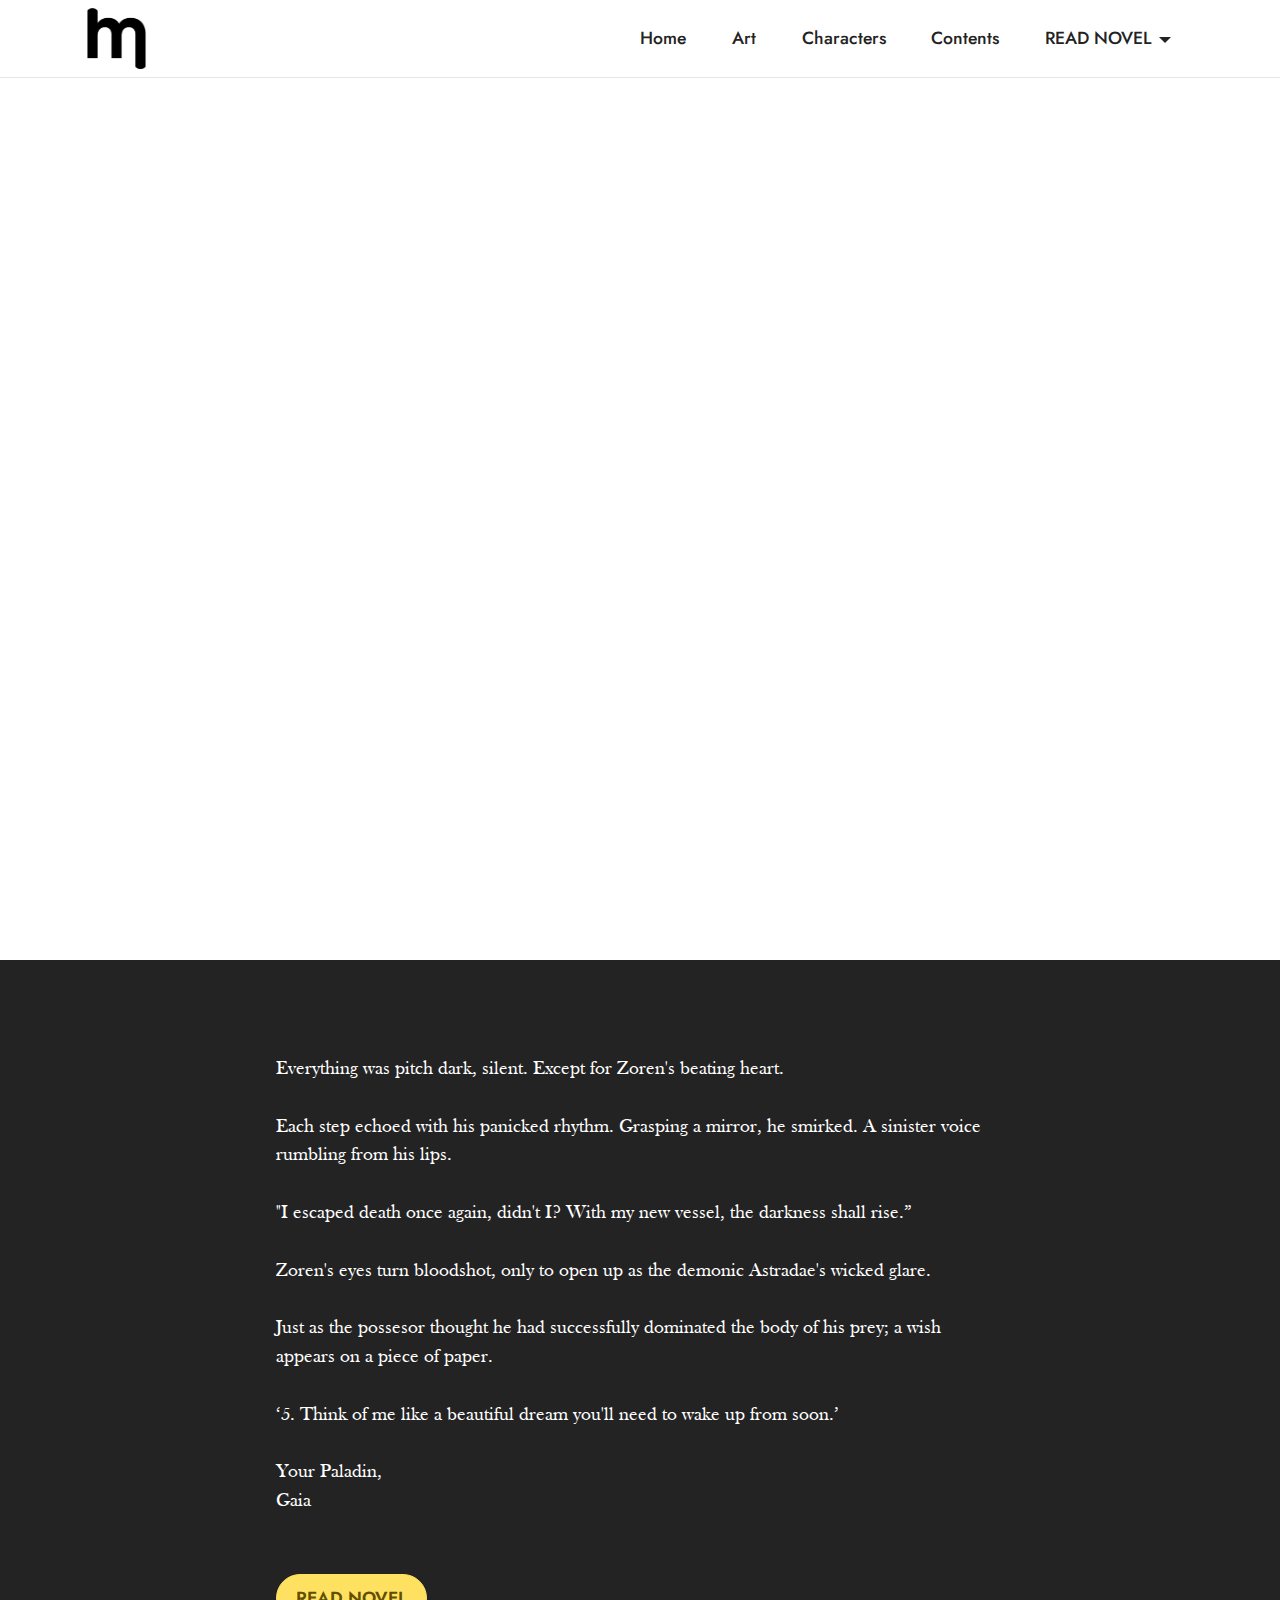
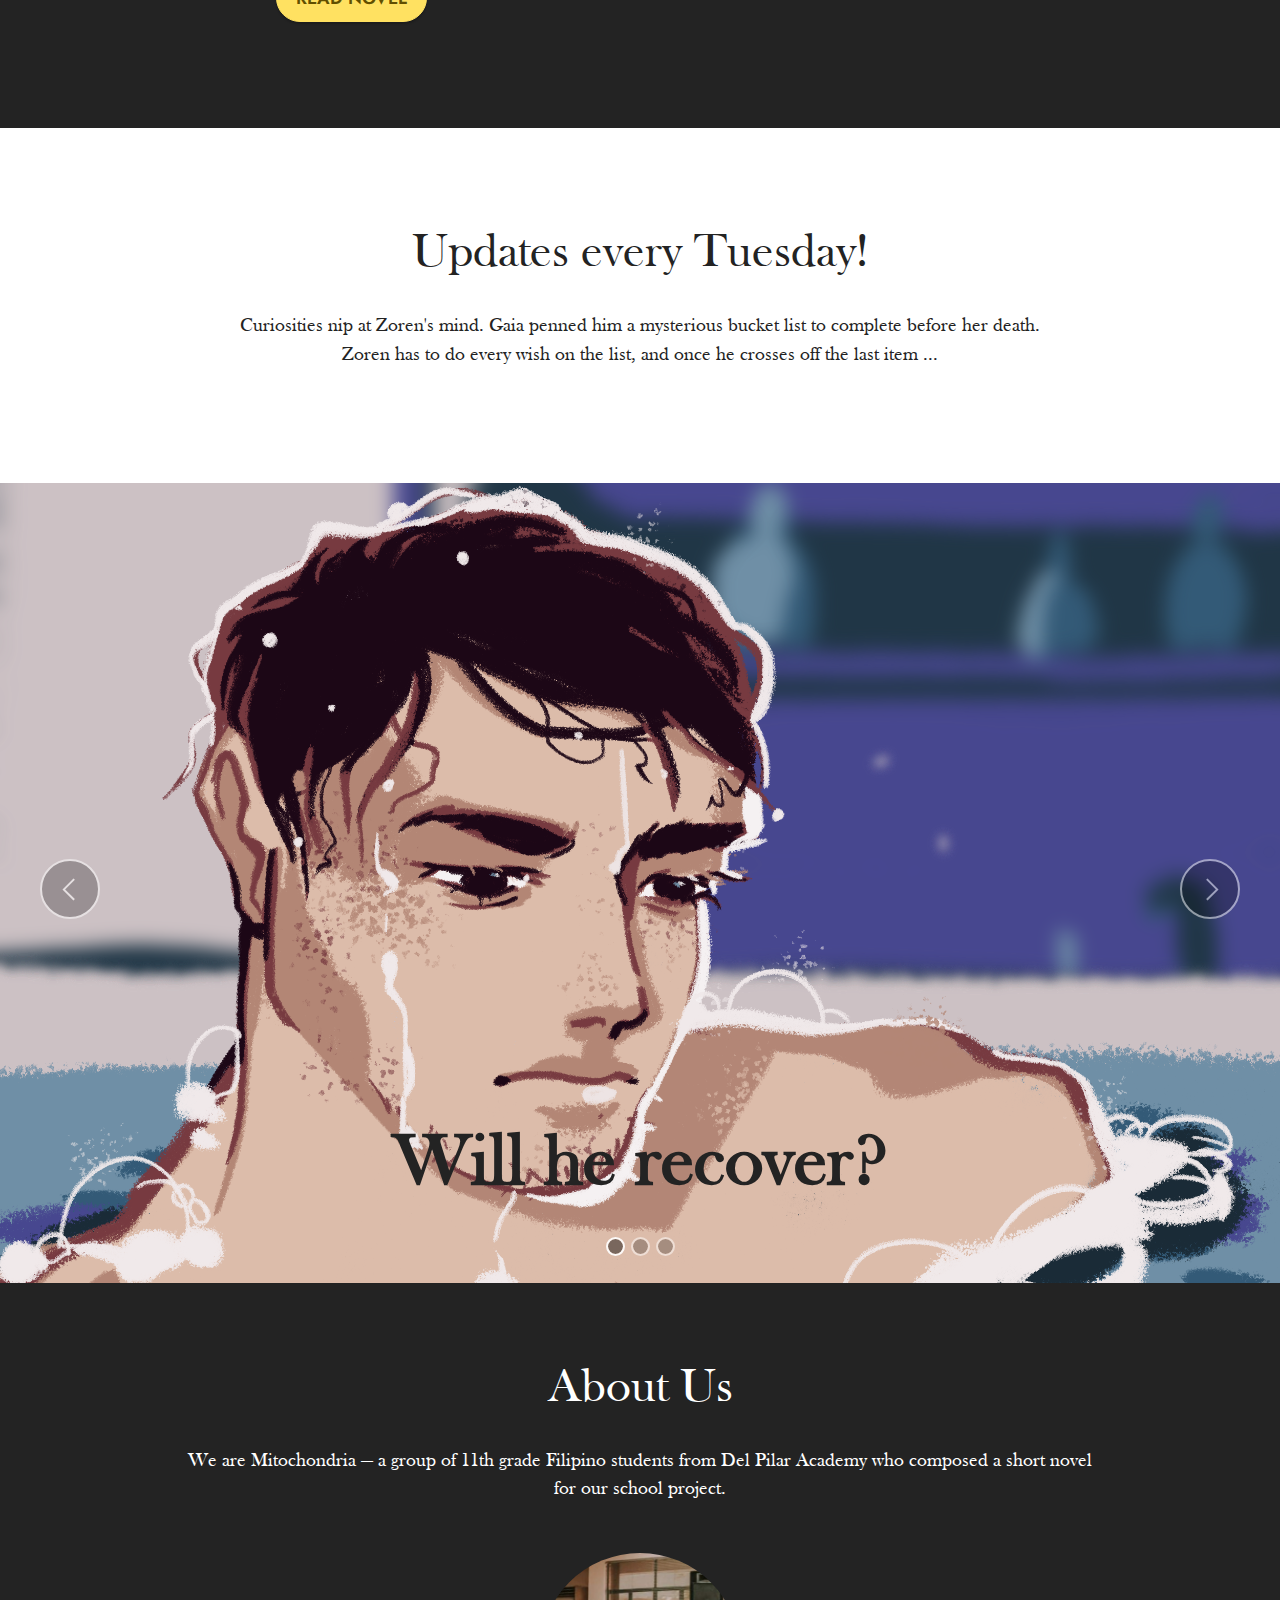
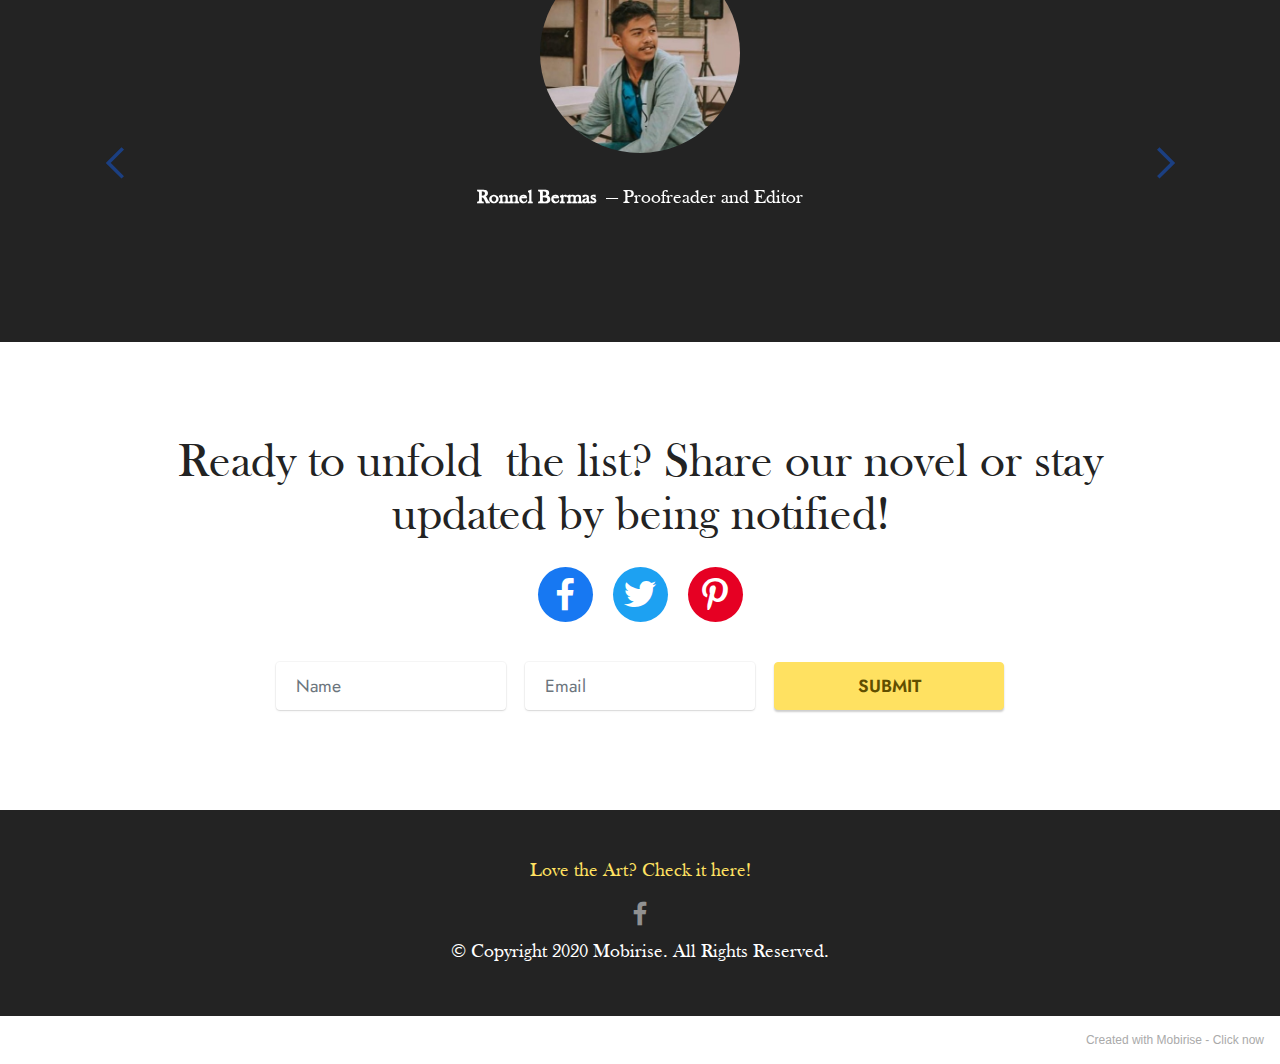
==== index.html @ 61bdd6b5 "web21" ====
<!DOCTYPE html>
<html  >
<head>
  <!-- Site made with Mobirise Website Builder v5.2.0, https://mobirise.com -->
  <meta charset="UTF-8">
  <meta http-equiv="X-UA-Compatible" content="IE=edge">
  <meta name="generator" content="Mobirise v5.2.0, mobirise.com">
  <meta name="viewport" content="width=device-width, initial-scale=1, minimum-scale=1">
  <link rel="shortcut icon" href="assets/images/xs-mitochondria-black-logo.png" type="image/x-icon">
  <meta name="description" content="">
  
  
  <title>The Last Wish: Home</title>
  <link rel="stylesheet" href="assets/web/assets/mobirise-icons2/mobirise2.css">
  <link rel="stylesheet" href="assets/tether/tether.min.css">
  <link rel="stylesheet" href="assets/bootstrap/css/bootstrap.min.css">
  <link rel="stylesheet" href="assets/bootstrap/css/bootstrap-grid.min.css">
  <link rel="stylesheet" href="assets/bootstrap/css/bootstrap-reboot.min.css">
  <link rel="stylesheet" href="assets/dropdown/css/style.css">
  <link rel="stylesheet" href="assets/socicon/css/styles.css">
  <link rel="stylesheet" href="assets/formstyler/jquery.formstyler.css">
  <link rel="stylesheet" href="assets/formstyler/jquery.formstyler.theme.css">
  <link rel="stylesheet" href="assets/datepicker/jquery.datetimepicker.min.css">
  <link rel="stylesheet" href="assets/theme/css/style.css">
  <link href="assets/fonts/style.css" rel="stylesheet">
  <link rel="preload" as="style" href="assets/mobirise/css/mbr-additional.css"><link rel="stylesheet" href="assets/mobirise/css/mbr-additional.css" type="text/css">
  
  
  
  
</head>
<body>
  
  <section class="menu cid-s48OLK6784" once="menu" id="menu1-h">
    
    <nav class="navbar navbar-dropdown navbar-fixed-top navbar-expand-lg">
        <div class="container">
            <div class="navbar-brand">
                <span class="navbar-logo">
                    <a href="index.html#header6-m">
                        <img src="assets/images/xs-mitochondria-black-logo.png" alt="" style="height: 3.8rem;">
                    </a>
                </span>
                
            </div>
            <button class="navbar-toggler" type="button" data-toggle="collapse" data-target="#navbarSupportedContent" aria-controls="navbarNavAltMarkup" aria-expanded="false" aria-label="Toggle navigation">
                <div class="hamburger">
                    <span></span>
                    <span></span>
                    <span></span>
                    <span></span>
                </div>
            </button>
            <div class="collapse navbar-collapse" id="navbarSupportedContent">
                <ul class="navbar-nav nav-dropdown nav-right" data-app-modern-menu="true"><li class="nav-item"><a class="nav-link link text-black display-4" href="index.html#header6-m">Home</a></li><li class="nav-item"><a class="nav-link link text-black display-4" href="art.html#header6-w">Art</a></li><li class="nav-item"><a class="nav-link link text-black display-4" href="characters.html#image1-1o">Characters</a></li>
                    <li class="nav-item"><a class="nav-link link text-black display-4" href="contents.html#gallery2-14" aria-expanded="false">
                            Contents</a></li><li class="nav-item dropdown"><a class="nav-link link dropdown-toggle text-black display-4" href="#" data-toggle="dropdown-submenu" aria-expanded="false">
                            READ NOVEL</a><div class="dropdown-menu"><a class="dropdown-item text-black display-4" href="prologue.html#countdown4-1h">Prologue</a><a class="dropdown-item text-black display-4" href="chapter1.html#countdown4-1i" aria-expanded="false">Chapter 1</a><a class="dropdown-item text-black display-4" href="chapter2.html#countdown4-1j" aria-expanded="false">Chapter 2</a><a class="dropdown-item text-black display-4" href="chapter3.html#countdown4-1k" aria-expanded="false">Chapter 3</a><a class="dropdown-item text-black display-4" href="epilogue.html#countdown4-1l" aria-expanded="false">Epilogue</a></div></li></ul>
                
                
            </div>
        </div>
    </nav>

</section>

<section class="header6 cid-snuFo9QheJ mbr-fullscreen" id="header6-m">

    

    <div class="mbr-overlay" style="opacity: 0; background-color: rgb(53, 53, 53);"></div>

    <div class="align-center container">
        <div class="row justify-content-center">
            <div class="col-12 col-lg-10">
                
                
                
                
            </div>
        </div>
    </div>
</section>

<section class="info1 cid-snuGF0DKwY" id="info1-p">
    
    
    <div class="align-center container">
        <div class="row justify-content-center">
            <div class="col-12 col-lg-8">
                
                <p class="mbr-text mb-5 mbr-fonts-style display-7">Everything was pitch dark, silent. Except for Zoren's beating heart. 
<br>
<br>Each step echoed with his panicked rhythm. Grasping a mirror, he smirked. A sinister voice rumbling from his lips.
<br>
<br>"I escaped death once again, didn't I? With my new vessel, the darkness shall rise.” 
<br>
<br>Zoren's eyes turn bloodshot, only to open up as the demonic Astradae's wicked glare.
<br>
<br>Just as the possesor thought he had successfully dominated the body of his prey; a wish appears on a piece of paper.
<br>
<br>‘5. Think of me like a beautiful dream you'll need to wake up from soon.’ 
<br>
<br>Your Paladin, 
<br>Gaia</p>
                <div class="mbr-section-btn"><a class="btn btn-warning display-4" href="contents.html#gallery2-14">READ NOVEL</a></div>
            </div>
        </div>
    </div>
</section>

<section class="content1 cid-s48vrXhP0J" id="content1-d">
    
    <div class="container">
        <div class="row justify-content-center">
            <div class="title col-12 col-md-9">
                <h3 class="mbr-section-title mbr-fonts-style align-center mb-4 display-2"><br>Updates every Tuesday!</h3>
                <h4 class="mbr-section-subtitle align-center mbr-fonts-style mb-4 display-7">Curiosities nip at Zoren's mind. Gaia penned him a mysterious bucket list to complete before her death. Zoren has to do every wish on the list, and once he crosses off the last item ...<br></h4>
                
            </div>
        </div>
    </div>
</section>

<section class="slider1 cid-snx2GBg3vd" id="slider1-z">
    
    <div class="carousel slide carousel-fade" id="sooxBP6IO0" data-ride="carousel" data-interval="5000">
        <ol class="carousel-indicators">
            <li data-slide-to="0" class="active" data-target="#sooxBP6IO0"></li>
            <li data-slide-to="1" data-target="#sooxBP6IO0"></li>
            <li data-slide-to="2" data-target="#sooxBP6IO0"></li>
        </ol>
        <div class="carousel-inner">
            <div class="carousel-item slider-image item active">
                <div class="item-wrapper">
                    <img class="d-block w-100" src="assets/images/prologue-2.png">
                    
                    <div class="carousel-caption">
                        <h5 class="mbr-section-subtitle mbr-fonts-style display-1"><strong>Will he recover?</strong></h5>
                        <p class="mbr-section-text mbr-fonts-style display-7"></p>
                    </div>
                </div>
            </div>
            
            <div class="carousel-item slider-image item">
                <div class="item-wrapper">
                    <img class="d-block w-100" src="assets/images/chap1-1.png" data-slide-to="1">
                    
                    <div class="carousel-caption">
                        <h5 class="mbr-section-subtitle mbr-fonts-style display-1">
                            <strong>Will he love?</strong></h5>
                        <p class="mbr-section-text mbr-fonts-style display-7"></p>
                    </div>
                </div>
            </div><div class="carousel-item slider-image item">
                <div class="item-wrapper">
                    <img class="d-block w-100" src="assets/images/chap2-1.png" data-slide-to="2">
                    
                    <div class="carousel-caption">
                        <h5 class="mbr-section-subtitle mbr-fonts-style display-1">
                            <strong>Will he forgive?</strong></h5>
                        <p class="mbr-section-text mbr-fonts-style display-7"></p>
                    </div>
                </div>
            </div>
        </div>
        <a class="carousel-control carousel-control-prev" role="button" data-slide="prev" href="#sooxBP6IO0">
            <span class="mobi-mbri mobi-mbri-arrow-prev" aria-hidden="true"></span>
            <span class="sr-only">Previous</span>
        </a>
        <a class="carousel-control carousel-control-next" role="button" data-slide="next" href="#sooxBP6IO0">
            <span class="mobi-mbri mobi-mbri-arrow-next" aria-hidden="true"></span>
            <span class="sr-only">Next</span>
        </a>
    </div>
</section>

<section class="content4 cid-snJFzUbvQe" id="content4-2j">
    
    
    <div class="container">
        <div class="row justify-content-center">
            <div class="title col-md-12 col-lg-10">
                <h3 class="mbr-section-title mbr-fonts-style align-center mb-4 display-2">About Us<strong><br></strong></h3>
                <h4 class="mbr-section-subtitle align-center mbr-fonts-style mb-4 display-7">We are Mitochondria — a group of 11th grade Filipino students from Del Pilar Academy who composed a short novel for our school project.</h4>
                
            </div>
        </div>
    </div>
</section>

<section class="testimonails3 carousel slide testimonials-slider cid-snRvXRl1qx" data-interval="false" id="testimonials3-2n">

    

    

    <div class="text-center container">
        

        <div class="carousel slide" role="listbox" data-pause="true" data-keyboard="false" data-ride="carousel" data-interval="3000">
            <div class="carousel-inner">
                
                
            <div class="carousel-item">
                    <div class="user col-md-8">
                        <div class="user_image">
                            <img src="assets/images/144959757-748925386048668-8069165079545507372-n.jpeg" alt="">
                        </div>
                        <div class="user_text mb-4">
                            <p class="mbr-fonts-style display-7"><strong>Ronnel Bermas&nbsp;</strong>— Proofreader and Editor</p>
                        </div>
                        
                        
                    </div>
                </div><div class="carousel-item">
                    <div class="user col-md-8">
                        <div class="user_image">
                            <img src="assets/images/144035461-3822718084453812-410406038217049761-n.jpg" alt="">
                        </div>
                        <div class="user_text mb-4">
                            <p class="mbr-fonts-style display-7"><strong>
                                Shaine Fernandez&nbsp;</strong>— Head Writer</p>
                        </div>
                        
                        
                    </div>
                </div><div class="carousel-item">
                    <div class="user col-md-8">
                        <div class="user_image">
                            <img src="assets/images/darrel1-1.jpeg" alt="">
                        </div>
                        <div class="user_text mb-4">
                            <p class="mbr-fonts-style display-7"><strong>
                                Darrel Lanuza&nbsp;</strong>— Writer</p>
                        </div>
                        
                        
                    </div>
                </div><div class="carousel-item">
                    <div class="user col-md-8">
                        <div class="user_image">
                            <img src="assets/images/145640157-1446741588990760-4335089931105938304-n.jpg" alt="">
                        </div>
                        <div class="user_text mb-4">
                            <p class="mbr-fonts-style display-7"><strong>Darlene Agapito&nbsp;</strong>— Writer</p>
                        </div>
                        
                        
                    </div>
                </div><div class="carousel-item">
                    <div class="user col-md-8">
                        <div class="user_image">
                            <img src="assets/images/146155912-1038509486632050-2624499432799608502-n.jpeg" alt="">
                        </div>
                        <div class="user_text mb-4">
                            <p class="mbr-fonts-style display-7"><strong>Wheizel Bobadilla&nbsp;</strong>— Writer</p>
                        </div>
                        
                        
                    </div>
                </div><div class="carousel-item">
                    <div class="user col-md-8">
                        <div class="user_image">
                            <img src="assets/images/neliii.jpeg" alt="">
                        </div>
                        <div class="user_text mb-4">
                            <p class="mbr-fonts-style display-7"><strong>Jenelle Capati&nbsp;</strong>— Web Designer &amp; Illustrator</p>
                        </div>
                        
                        
                    </div>
                </div></div>

            <div class="carousel-controls">
                <a class="carousel-control-prev" role="button" data-slide="prev">
                    <span aria-hidden="true" class="mobi-mbri mobi-mbri-arrow-prev mbr-iconfont"></span>
                    <span class="sr-only">Previous</span>
                </a>

                <a class="carousel-control-next" role="button" data-slide="next">
                    <span aria-hidden="true" class="mobi-mbri mobi-mbri-arrow-next mbr-iconfont"></span>
                    <span class="sr-only">Next</span>
                </a>
            </div>
        </div>
    </div>
</section>

<section class="social1 cid-snx39R8fPT" id="share1-11">
    
    
    

    <div class="container">
        <div class="media-container-row">
            <div class="col-12">
                <h3 class="mbr-section-title mb-3 align-center mbr-fonts-style display-2">
                    Ready to unfold&nbsp;the list? Share our novel or stay updated by being notified!</h3>
                <div>
                    <div class="mbr-social-likes align-center">
                        <span class="btn btn-social socicon-bg-facebook facebook m-2">
                            <i class="socicon socicon-facebook"></i>
                        </span>
                        <span class="btn btn-social twitter socicon-bg-twitter m-2">
                            <i class="socicon socicon-twitter"></i>
                        </span>
                        
                        
                        <span class="btn btn-social pinterest socicon-bg-pinterest m-2">
                            <i class="socicon socicon-pinterest"></i>
                        </span>
                        
                    </div>
                </div>
            </div>
        </div>
    </div>
</section>

<section class="form8 cid-sooqW8DVxT" id="form8-33">
    
    
    <div class="container">
        
        <div class="row justify-content-center mt-4">
            <div class="col-lg-8 mx-auto mbr-form" data-form-type="formoid">
                <form action="https://mobirise.eu/" method="POST" class="mbr-form form-with-styler mx-auto" data-form-title="Form Name"><input type="hidden" name="email" data-form-email="true" value="Yp/j8kfRifEX4zdPn4vYVcoZuuLFBHh+bSXM4qTg7gDDWCudUMSpRGIKRDogI42BqOh73Gmt0iXWQJz46C8R5kinFcRL81Oy5diicCIP9gF5WQW7GKCl5om/Zi8nM79Y">
                    <div class="">
                        <div hidden="hidden" data-form-alert="" class="alert alert-success col-12">You will now be updated every time a new chapter releases! Thank you!</div>
                        <div hidden="hidden" data-form-alert-danger="" class="alert alert-danger col-12">Oops...! some problem!</div>
                    </div>
                    <div class="dragArea row">
                        <div class="col-lg-4 col-md-12 col-sm-12 form-group" data-for="name">
                            <input type="text" name="name" placeholder="Name" data-form-field="name" class="form-control" value="" id="name-form8-33">
                        </div>
                        <div class="col-lg-4 col-md-12 col-sm-12 form-group" data-for="email">
                            <input type="email" name="email" placeholder="Email" data-form-field="email" class="form-control" value="" id="email-form8-33">
                        </div>
                        <div class="col-lg-4 col-md-12 col-sm-12 mbr-section-btn align-center"><button type="submit" class="btn btn-warning display-4">SUBMIT</button></div>
                    </div>
                </form>
            </div>
        </div>
    </div>
</section>

<section class="footer3 cid-s48P1Icc8J" once="footers" id="footer3-i">

    

    

    <div class="container">
        <div class="media-container-row align-center mbr-white">
            <div class="row row-links">
                <ul class="foot-menu">
                    
                    
                    
                    
                    
                <li class="foot-menu-item mbr-fonts-style display-7"><a href="art.html#header6-w" class="text-warning">Love the Art? Check it here!</a></li></ul>
            </div>
            <div class="row social-row">
                <div class="social-list align-right pb-2">
                    
                    
                    
                    
                    
                    
                <div class="soc-item">
                        <a href="https://www.facebook.com/delpilaracademyimus" target="_blank">
                            <span class="mbr-iconfont mbr-iconfont-social socicon-facebook socicon"></span>
                        </a>
                    </div></div>
            </div>
            <div class="row row-copirayt">
                <p class="mbr-text mb-0 mbr-fonts-style mbr-white align-center display-7">© Copyright 2020 Mobirise. All Rights Reserved.</p>
            </div>
        </div>
    </div>
</section><section style="background-color: #fff; font-family: -apple-system, BlinkMacSystemFont, 'Segoe UI', 'Roboto', 'Helvetica Neue', Arial, sans-serif; color:#aaa; font-size:12px; padding: 0; align-items: center; display: flex;"><a href="https://mobirise.site/a" style="flex: 1 1; height: 3rem; padding-left: 1rem;"></a><p style="flex: 0 0 auto; margin:0; padding-right:1rem;">Created with Mobirise - <a href="https://mobirise.site/k" style="color:#aaa;">Click now</a></p></section><script src="assets/web/assets/jquery/jquery.min.js"></script>  <script src="assets/popper/popper.min.js"></script>  <script src="assets/tether/tether.min.js"></script>  <script src="assets/bootstrap/js/bootstrap.min.js"></script>  <script src="assets/smoothscroll/smooth-scroll.js"></script>  <script src="assets/dropdown/js/nav-dropdown.js"></script>  <script src="assets/dropdown/js/navbar-dropdown.js"></script>  <script src="assets/touchswipe/jquery.touch-swipe.min.js"></script>  <script src="assets/bootstrapcarouselswipe/bootstrap-carousel-swipe.js"></script>  <script src="assets/mbr-testimonials-slider/mbr-testimonials-slider.js"></script>  <script src="assets/sociallikes/social-likes.js"></script>  <script src="assets/formstyler/jquery.formstyler.js"></script>  <script src="assets/formstyler/jquery.formstyler.min.js"></script>  <script src="assets/datepicker/jquery.datetimepicker.full.js"></script>  <script src="assets/theme/js/script.js"></script>  <script src="assets/formoid/formoid.min.js"></script>  
  
  
</body>
</html>
---- assets/web/assets/mobirise-icons2/mobirise2.css ----
@font-face {
  font-family: 'Moririse2';
  font-display: swap;
  src:  url('mobirise2.eot?f2bix4');
  src:  url('mobirise2.eot?f2bix4#iefix') format('embedded-opentype'),
    url('mobirise2.ttf?f2bix4') format('truetype'),
    url('mobirise2.woff?f2bix4') format('woff'),
    url('mobirise2.svg?f2bix4#mobirise2') format('svg');
  font-weight: normal;
  font-style: normal;
}

[class^="mobi-"], [class*=" mobi-"] {
  /* use !important to prevent issues with browser extensions that change fonts */
  font-family: 'Moririse2' !important;
  speak: none;
  font-style: normal;
  font-weight: normal;
  font-variant: normal;
  text-transform: none;
  line-height: 1;

  /* Better Font Rendering =========== */
  -webkit-font-smoothing: antialiased;
  -moz-osx-font-smoothing: grayscale;
}

.mobi-mbri-add-submenu:before {
  content: "\e900";
}
.mobi-mbri-alert:before {
  content: "\e901";
}
.mobi-mbri-align-center:before {
  content: "\e902";
}
.mobi-mbri-align-justify:before {
  content: "\e903";
}
.mobi-mbri-align-left:before {
  content: "\e904";
}
.mobi-mbri-align-right:before {
  content: "\e905";
}
.mobi-mbri-android:before {
  content: "\e906";
}
.mobi-mbri-apple:before {
  content: "\e907";
}
.mobi-mbri-arrow-down:before {
  content: "\e908";
}
.mobi-mbri-arrow-next:before {
  content: "\e909";
}
.mobi-mbri-arrow-prev:before {
  content: "\e90a";
}
.mobi-mbri-arrow-up:before {
  content: "\e90b";
}
.mobi-mbri-bold:before {
  content: "\e90c";
}
.mobi-mbri-bookmark:before {
  content: "\e90d";
}
.mobi-mbri-bootstrap:before {
  content: "\e90e";
}
.mobi-mbri-briefcase:before {
  content: "\e90f";
}
.mobi-mbri-browse:before {
  content: "\e910";
}
.mobi-mbri-bulleted-list:before {
  content: "\e911";
}
.mobi-mbri-calendar:before {
  content: "\e912";
}
.mobi-mbri-camera:before {
  content: "\e913";
}
.mobi-mbri-cart-add:before {
  content: "\e914";
}
.mobi-mbri-cart-full:before {
  content: "\e915";
}
.mobi-mbri-cash:before {
  content: "\e916";
}
.mobi-mbri-change-style:before {
  content: "\e917";
}
.mobi-mbri-chat:before {
  content: "\e918";
}
.mobi-mbri-clock:before {
  content: "\e919";
}
.mobi-mbri-close:before {
  content: "\e91a";
}
.mobi-mbri-cloud:before {
  content: "\e91b";
}
.mobi-mbri-code:before {
  content: "\e91c";
}
.mobi-mbri-contact-form:before {
  content: "\e91d";
}
.mobi-mbri-credit-card:before {
  content: "\e91e";
}
.mobi-mbri-cursor-click:before {
  content: "\e91f";
}
.mobi-mbri-cust-feedback:before {
  content: "\e920";
}
.mobi-mbri-database:before {
  content: "\e921";
}
.mobi-mbri-delivery:before {
  content: "\e922";
}
.mobi-mbri-desktop:before {
  content: "\e923";
}
.mobi-mbri-devices:before {
  content: "\e924";
}
.mobi-mbri-down:before {
  content: "\e925";
}
.mobi-mbri-download-2:before {
  content: "\e926";
}
.mobi-mbri-download:before {
  content: "\e927";
}
.mobi-mbri-drag-n-drop-2:before {
  content: "\e928";
}
.mobi-mbri-drag-n-drop:before {
  content: "\e929";
}
.mobi-mbri-edit-2:before {
  content: "\e92a";
}
.mobi-mbri-edit:before {
  content: "\e92b";
}
.mobi-mbri-error:before {
  content: "\e92c";
}
.mobi-mbri-extension:before {
  content: "\e92d";
}
.mobi-mbri-features:before {
  content: "\e92e";
}
.mobi-mbri-file:before {
  content: "\e92f";
}
.mobi-mbri-flag:before {
  content: "\e930";
}
.mobi-mbri-folder:before {
  content: "\e931";
}
.mobi-mbri-gift:before {
  content: "\e932";
}
.mobi-mbri-github:before {
  content: "\e933";
}
.mobi-mbri-globe-2:before {
  content: "\e934";
}
.mobi-mbri-globe:before {
  content: "\e935";
}
.mobi-mbri-growing-chart:before {
  content: "\e936";
}
.mobi-mbri-hearth:before {
  content: "\e937";
}
.mobi-mbri-help:before {
  content: "\e938";
}
.mobi-mbri-home:before {
  content: "\e939";
}
.mobi-mbri-hot-cup:before {
  content: "\e93a";
}
.mobi-mbri-idea:before {
  content: "\e93b";
}
.mobi-mbri-image-gallery:before {
  content: "\e93c";
}
.mobi-mbri-image-slider:before {
  content: "\e93d";
}
.mobi-mbri-info:before {
  content: "\e93e";
}
.mobi-mbri-italic:before {
  content: "\e93f";
}
.mobi-mbri-key:before {
  content: "\e940";
}
.mobi-mbri-laptop:before {
  content: "\e941";
}
.mobi-mbri-layers:before {
  content: "\e942";
}
.mobi-mbri-left-right:before {
  content: "\e943";
}
.mobi-mbri-left:before {
  content: "\e944";
}
.mobi-mbri-letter:before {
  content: "\e945";
}
.mobi-mbri-like:before {
  content: "\e946";
}
.mobi-mbri-link:before {
  content: "\e947";
}
.mobi-mbri-lock:before {
  content: "\e948";
}
.mobi-mbri-login:before {
  content: "\e949";
}
.mobi-mbri-logout:before {
  content: "\e94a";
}
.mobi-mbri-magic-stick:before {
  content: "\e94b";
}
.mobi-mbri-map-pin:before {
  content: "\e94c";
}
.mobi-mbri-menu:before {
  content: "\e94d";
}
.mobi-mbri-mobile-2:before {
  content: "\e94e";
}
.mobi-mbri-mobile-horizontal:before {
  content: "\e94f";
}
.mobi-mbri-mobile:before {
  content: "\e950";
}
.mobi-mbri-mobirise:before {
  content: "\e951";
}
.mobi-mbri-more-horizontal:before {
  content: "\e952";
}
.mobi-mbri-more-vertical:before {
  content: "\e953";
}
.mobi-mbri-music:before {
  content: "\e954";
}
.mobi-mbri-new-file:before {
  content: "\e955";
}
.mobi-mbri-numbered-list:before {
  content: "\e956";
}
.mobi-mbri-opened-folder:before {
  content: "\e957";
}
.mobi-mbri-pages:before {
  content: "\e958";
}
.mobi-mbri-paper-plane:before {
  content: "\e959";
}
.mobi-mbri-paperclip:before {
  content: "\e95a";
}
.mobi-mbri-phone:before {
  content: "\e95b";
}
.mobi-mbri-photo:before {
  content: "\e95c";
}
.mobi-mbri-photos:before {
  content: "\e95d";
}
.mobi-mbri-pin:before {
  content: "\e95e";
}
.mobi-mbri-play:before {
  content: "\e95f";
}
.mobi-mbri-plus:before {
  content: "\e960";
}
.mobi-mbri-preview:before {
  content: "\e961";
}
.mobi-mbri-print:before {
  content: "\e962";
}
.mobi-mbri-protect:before {
  content: "\e963";
}
.mobi-mbri-question:before {
  content: "\e964";
}
.mobi-mbri-quote-left:before {
  content: "\e965";
}
.mobi-mbri-quote-right:before {
  content: "\e966";
}
.mobi-mbri-redo:before {
  content: "\e967";
}
.mobi-mbri-refresh:before {
  content: "\e968";
}
.mobi-mbri-responsive-2:before {
  content: "\e969";
}
.mobi-mbri-responsive:before {
  content: "\e96a";
}
.mobi-mbri-right:before {
  content: "\e96b";
}
.mobi-mbri-rocket:before {
  content: "\e96c";
}
.mobi-mbri-sad-face:before {
  content: "\e96d";
}
.mobi-mbri-sale:before {
  content: "\e96e";
}
.mobi-mbri-save:before {
  content: "\e96f";
}
.mobi-mbri-search:before {
  content: "\e970";
}
.mobi-mbri-setting-2:before {
  content: "\e971";
}
.mobi-mbri-setting-3:before {
  content: "\e972";
}
.mobi-mbri-setting:before {
  content: "\e973";
}
.mobi-mbri-share:before {
  content: "\e974";
}
.mobi-mbri-shopping-bag:before {
  content: "\e975";
}
.mobi-mbri-shopping-basket:before {
  content: "\e976";
}
.mobi-mbri-shopping-cart:before {
  content: "\e977";
}
.mobi-mbri-sites:before {
  content: "\e978";
}
.mobi-mbri-smile-face:before {
  content: "\e979";
}
.mobi-mbri-speed:before {
  content: "\e97a";
}
.mobi-mbri-star:before {
  content: "\e97b";
}
.mobi-mbri-success:before {
  content: "\e97c";
}
.mobi-mbri-sun:before {
  content: "\e97d";
}
.mobi-mbri-sun2:before {
  content: "\e97e";
}
.mobi-mbri-tablet-vertical:before {
  content: "\e97f";
}
.mobi-mbri-tablet:before {
  content: "\e980";
}
.mobi-mbri-target:before {
  content: "\e981";
}
.mobi-mbri-timer:before {
  content: "\e982";
}
.mobi-mbri-to-ftp:before {
  content: "\e983";
}
.mobi-mbri-to-local-drive:before {
  content: "\e984";
}
.mobi-mbri-touch-swipe:before {
  content: "\e985";
}
.mobi-mbri-touch:before {
  content: "\e986";
}
.mobi-mbri-trash:before {
  content: "\e987";
}
.mobi-mbri-underline:before {
  content: "\e988";
}
.mobi-mbri-undo:before {
  content: "\e989";
}
.mobi-mbri-unlink:before {
  content: "\e98a";
}
.mobi-mbri-unlock:before {
  content: "\e98b";
}
.mobi-mbri-up-down:before {
  content: "\e98c";
}
.mobi-mbri-up:before {
  content: "\e98d";
}
.mobi-mbri-update:before {
  content: "\e98e";
}
.mobi-mbri-upload-2:before {
  content: "\e98f";
}
.mobi-mbri-upload:before {
  content: "\e990";
}
.mobi-mbri-user-2:before {
  content: "\e991";
}
.mobi-mbri-user:before {
  content: "\e992";
}
.mobi-mbri-users:before {
  content: "\e993";
}
.mobi-mbri-video-play:before {
  content: "\e994";
}
.mobi-mbri-video:before {
  content: "\e995";
}
.mobi-mbri-watch:before {
  content: "\e996";
}
.mobi-mbri-website-theme-2:before {
  content: "\e997";
}
.mobi-mbri-website-theme:before {
  content: "\e998";
}
.mobi-mbri-wifi:before {
  content: "\e999";
}
.mobi-mbri-windows:before {
  content: "\e99a";
}
.mobi-mbri-zoom-in:before {
  content: "\e99b";
}
.mobi-mbri-zoom-out:before {
  content: "\e99c";
}
---- assets/dropdown/css/style.css ----
.navbar-dropdown {
  left: 0;
  padding: 0;
  position: absolute;
  right: 0;
  top: 0;
  transition: all 0.45s ease;
  z-index: 1030;
  background: #282828; }
  .navbar-dropdown .navbar-logo {
    margin-right: 0.8rem;
    transition: margin 0.3s ease-in-out;
    vertical-align: middle; }
    .navbar-dropdown .navbar-logo img {
      height: 3.125rem;
      transition: all 0.3s ease-in-out; }
    .navbar-dropdown .navbar-logo.mbr-iconfont {
      font-size: 3.125rem;
      line-height: 3.125rem; }
  .navbar-dropdown .navbar-caption {
    font-weight: 700;
    white-space: normal;
    vertical-align: -4px;
    line-height: 3.125rem !important; }
    .navbar-dropdown .navbar-caption, .navbar-dropdown .navbar-caption:hover {
      color: inherit;
      text-decoration: none; }
  .navbar-dropdown .mbr-iconfont + .navbar-caption {
    vertical-align: -1px; }
  .navbar-dropdown.navbar-fixed-top {
    position: fixed; }
  .navbar-dropdown .navbar-brand span {
    vertical-align: -4px; }
  .navbar-dropdown.bg-color.transparent {
    background: none; }
  .navbar-dropdown.navbar-short .navbar-brand {
    padding: 0.625rem 0; }
    .navbar-dropdown.navbar-short .navbar-brand span {
      vertical-align: -1px; }
  .navbar-dropdown.navbar-short .navbar-caption {
    line-height: 2.375rem !important;
    vertical-align: -2px; }
  .navbar-dropdown.navbar-short .navbar-logo {
    margin-right: 0.5rem; }
    .navbar-dropdown.navbar-short .navbar-logo img {
      height: 2.375rem; }
    .navbar-dropdown.navbar-short .navbar-logo.mbr-iconfont {
      font-size: 2.375rem;
      line-height: 2.375rem; }
  .navbar-dropdown.navbar-short .mbr-table-cell {
    height: 3.625rem; }
  .navbar-dropdown .navbar-close {
    left: 0.6875rem;
    position: fixed;
    top: 0.75rem;
    z-index: 1000; }
  .navbar-dropdown .hamburger-icon {
    content: "";
    display: inline-block;
    vertical-align: middle;
    width: 16px;
    -webkit-box-shadow: 0 -6px 0 1px #282828,0 0 0 1px #282828,0 6px 0 1px #282828;
    -moz-box-shadow: 0 -6px 0 1px #282828,0 0 0 1px #282828,0 6px 0 1px #282828;
    box-shadow: 0 -6px 0 1px #282828,0 0 0 1px #282828,0 6px 0 1px #282828; }

.dropdown-menu .dropdown-toggle[data-toggle="dropdown-submenu"]::after {
  border-bottom: 0.35em solid transparent;
  border-left: 0.35em solid;
  border-right: 0;
  border-top: 0.35em solid transparent;
  margin-left: 0.3rem; }

.dropdown-menu .dropdown-item:focus {
  outline: 0; }

.nav-dropdown {
  font-size: 0.75rem;
  font-weight: 500;
  height: auto !important; }
  .nav-dropdown .nav-btn {
    padding-left: 1rem; }
  .nav-dropdown .link {
    margin: .667em 1.667em;
    font-weight: 500;
    padding: 0;
    transition: color .2s ease-in-out; }
    .nav-dropdown .link.dropdown-toggle {
      margin-right: 2.583em; }
      .nav-dropdown .link.dropdown-toggle::after {
        margin-left: .25rem;
        border-top: 0.35em solid;
        border-right: 0.35em solid transparent;
        border-left: 0.35em solid transparent;
        border-bottom: 0; }
      .nav-dropdown .link.dropdown-toggle[aria-expanded="true"] {
        margin: 0;
        padding: 0.667em 3.263em  0.667em 1.667em; }
  .nav-dropdown .link::after,
  .nav-dropdown .dropdown-item::after {
    color: inherit; }
  .nav-dropdown .btn {
    font-size: 0.75rem;
    font-weight: 700;
    letter-spacing: 0;
    margin-bottom: 0;
    padding-left: 1.25rem;
    padding-right: 1.25rem; }
  .nav-dropdown .dropdown-menu {
    border-radius: 0;
    border: 0;
    left: 0;
    margin: 0;
    padding-bottom: 1.25rem;
    padding-top: 1.25rem;
    position: relative; }
  .nav-dropdown .dropdown-submenu {
    margin-left: 0.125rem;
    top: 0; }
  .nav-dropdown .dropdown-item {
    font-weight: 500;
    line-height: 2;
    padding: 0.3846em 4.615em 0.3846em 1.5385em;
    position: relative;
    transition: color .2s ease-in-out, background-color .2s ease-in-out; }
    .nav-dropdown .dropdown-item::after {
      margin-top: -0.3077em;
      position: absolute;
      right: 1.1538em;
      top: 50%; }
    .nav-dropdown .dropdown-item:focus, .nav-dropdown .dropdown-item:hover {
      background: none; }

@media (max-width: 767px) {
  .nav-dropdown.navbar-toggleable-sm {
    bottom: 0;
    display: none;
    left: 0;
    overflow-x: hidden;
    position: fixed;
    top: 0;
    transform: translateX(-100%);
    -ms-transform: translateX(-100%);
    -webkit-transform: translateX(-100%);
    width: 18.75rem;
    z-index: 999; } }
.nav-dropdown.navbar-toggleable-xl {
  bottom: 0;
  display: none;
  left: 0;
  overflow-x: hidden;
  position: fixed;
  top: 0;
  transform: translateX(-100%);
  -ms-transform: translateX(-100%);
  -webkit-transform: translateX(-100%);
  width: 18.75rem;
  z-index: 999; }

.nav-dropdown-sm {
  display: block !important;
  overflow-x: hidden;
  overflow: auto;
  padding-top: 3.875rem; }
  .nav-dropdown-sm::after {
    content: "";
    display: block;
    height: 3rem;
    width: 100%; }
  .nav-dropdown-sm.collapse.in ~ .navbar-close {
    display: block !important; }
  .nav-dropdown-sm.collapsing, .nav-dropdown-sm.collapse.in {
    transform: translateX(0);
    -ms-transform: translateX(0);
    -webkit-transform: translateX(0);
    transition: all 0.25s ease-out;
    -webkit-transition: all 0.25s ease-out;
    background: #282828; }
  .nav-dropdown-sm.collapsing[aria-expanded="false"] {
    transform: translateX(-100%);
    -ms-transform: translateX(-100%);
    -webkit-transform: translateX(-100%); }
  .nav-dropdown-sm .nav-item {
    display: block;
    margin-left: 0 !important;
    padding-left: 0; }
  .nav-dropdown-sm .link,
  .nav-dropdown-sm .dropdown-item {
    border-top: 1px dotted rgba(255, 255, 255, 0.1);
    font-size: 0.8125rem;
    line-height: 1.6;
    margin: 0 !important;
    padding: 0.875rem 2.4rem 0.875rem 1.5625rem !important;
    position: relative;
    white-space: normal; }
    .nav-dropdown-sm .link:focus, .nav-dropdown-sm .link:hover,
    .nav-dropdown-sm .dropdown-item:focus,
    .nav-dropdown-sm .dropdown-item:hover {
      background: rgba(0, 0, 0, 0.2) !important;
      color: #c0a375; }
  .nav-dropdown-sm .nav-btn {
    position: relative;
    padding: 1.5625rem 1.5625rem 0 1.5625rem; }
    .nav-dropdown-sm .nav-btn::before {
      border-top: 1px dotted rgba(255, 255, 255, 0.1);
      content: "";
      left: 0;
      position: absolute;
      top: 0;
      width: 100%; }
    .nav-dropdown-sm .nav-btn + .nav-btn {
      padding-top: 0.625rem; }
      .nav-dropdown-sm .nav-btn + .nav-btn::before {
        display: none; }
  .nav-dropdown-sm .btn {
    padding: 0.625rem 0; }
  .nav-dropdown-sm .dropdown-toggle[data-toggle="dropdown-submenu"]::after {
    margin-left: .25rem;
    border-top: 0.35em solid;
    border-right: 0.35em solid transparent;
    border-left: 0.35em solid transparent;
    border-bottom: 0; }
  .nav-dropdown-sm .dropdown-toggle[data-toggle="dropdown-submenu"][aria-expanded="true"]::after {
    border-top: 0;
    border-right: 0.35em solid transparent;
    border-left: 0.35em solid transparent;
    border-bottom: 0.35em solid; }
  .nav-dropdown-sm .dropdown-menu {
    margin: 0;
    padding: 0;
    position: relative;
    top: 0;
    left: 0;
    width: 100%;
    border: 0;
    float: none;
    border-radius: 0;
    background: none; }
  .nav-dropdown-sm .dropdown-submenu {
    left: 100%;
    margin-left: 0.125rem;
    margin-top: -1.25rem;
    top: 0; }

.navbar-toggleable-sm .nav-dropdown .dropdown-menu {
  position: absolute; }

.navbar-toggleable-sm .nav-dropdown .dropdown-submenu {
  left: 100%;
  margin-left: 0.125rem;
  margin-top: -1.25rem;
  top: 0; }

.navbar-toggleable-sm.opened .nav-dropdown .dropdown-menu {
  position: relative; }

.navbar-toggleable-sm.opened .nav-dropdown .dropdown-submenu {
  left: 0;
  margin-left: 00rem;
  margin-top: 0rem;
  top: 0; }

.is-builder .nav-dropdown.collapsing {
  transition: none !important; }

/*# sourceMappingURL=style.css.map */
---- assets/socicon/css/styles.css ----
@charset "UTF-8";

@font-face {
  font-family: 'Socicon';
  src:  url('../fonts/socicon.eot');
  src:  url('../fonts/socicon.eot?#iefix') format('embedded-opentype'),
    url('../fonts/socicon.woff2') format('woff2'),
    url('../fonts/socicon.ttf') format('truetype'),
    url('../fonts/socicon.woff') format('woff'),
    url('../fonts/socicon.svg#socicon') format('svg');
  font-weight: normal;
  font-style: normal;
}

[data-icon]:before {
  font-family: "socicon" !important;
  content: attr(data-icon);
  font-style: normal !important;
  font-weight: normal !important;
  font-variant: normal !important;
  text-transform: none !important;
  speak: none;
  line-height: 1;
  -webkit-font-smoothing: antialiased;
  -moz-osx-font-smoothing: grayscale;
}

[class^="socicon-"], [class*=" socicon-"] {
  /* use !important to prevent issues with browser extensions that change fonts */
  font-family: 'Socicon' !important;
  speak: none;
  font-style: normal;
  font-weight: normal;
  font-variant: normal;
  text-transform: none;
  line-height: 1;

  /* Better Font Rendering =========== */
  -webkit-font-smoothing: antialiased;
  -moz-osx-font-smoothing: grayscale;
}

.socicon-eitaa:before {
  content: "\e97c";
}
.socicon-soroush:before {
  content: "\e97d";
}
.socicon-bale:before {
  content: "\e97e";
}
.socicon-zazzle:before {
  content: "\e97b";
}
.socicon-society6:before {
  content: "\e97a";
}
.socicon-redbubble:before {
  content: "\e979";
}
.socicon-avvo:before {
  content: "\e978";
}
.socicon-stitcher:before {
  content: "\e977";
}
.socicon-googlehangouts:before {
  content: "\e974";
}
.socicon-dlive:before {
  content: "\e975";
}
.socicon-vsco:before {
  content: "\e976";
}
.socicon-flipboard:before {
  content: "\e973";
}
.socicon-ubuntu:before {
  content: "\e958";
}
.socicon-artstation:before {
  content: "\e959";
}
.socicon-invision:before {
  content: "\e95a";
}
.socicon-torial:before {
  content: "\e95b";
}
.socicon-collectorz:before {
  content: "\e95c";
}
.socicon-seenthis:before {
  content: "\e95d";
}
.socicon-googleplaymusic:before {
  content: "\e95e";
}
.socicon-debian:before {
  content: "\e95f";
}
.socicon-filmfreeway:before {
  content: "\e960";
}
.socicon-gnome:before {
  content: "\e961";
}
.socicon-itchio:before {
  content: "\e962";
}
.socicon-jamendo:before {
  content: "\e963";
}
.socicon-mix:before {
  content: "\e964";
}
.socicon-sharepoint:before {
  content: "\e965";
}
.socicon-tinder:before {
  content: "\e966";
}
.socicon-windguru:before {
  content: "\e967";
}
.socicon-cdbaby:before {
  content: "\e968";
}
.socicon-elementaryos:before {
  content: "\e969";
}
.socicon-stage32:before {
  content: "\e96a";
}
.socicon-tiktok:before {
  content: "\e96b";
}
.socicon-gitter:before {
  content: "\e96c";
}
.socicon-letterboxd:before {
  content: "\e96d";
}
.socicon-threema:before {
  content: "\e96e";
}
.socicon-splice:before {
  content: "\e96f";
}
.socicon-metapop:before {
  content: "\e970";
}
.socicon-naver:before {
  content: "\e971";
}
.socicon-remote:before {
  content: "\e972";
}
.socicon-internet:before {
  content: "\e957";
}
.socicon-moddb:before {
  content: "\e94b";
}
.socicon-indiedb:before {
  content: "\e94c";
}
.socicon-traxsource:before {
  content: "\e94d";
}
.socicon-gamefor:before {
  content: "\e94e";
}
.socicon-pixiv:before {
  content: "\e94f";
}
.socicon-myanimelist:before {
  content: "\e950";
}
.socicon-blackberry:before {
  content: "\e951";
}
.socicon-wickr:before {
  content: "\e952";
}
.socicon-spip:before {
  content: "\e953";
}
.socicon-napster:before {
  content: "\e954";
}
.socicon-beatport:before {
  content: "\e955";
}
.socicon-hackerone:before {
  content: "\e956";
}
.socicon-hackernews:before {
  content: "\e946";
}
.socicon-smashwords:before {
  content: "\e947";
}
.socicon-kobo:before {
  content: "\e948";
}
.socicon-bookbub:before {
  content: "\e949";
}
.socicon-mailru:before {
  content: "\e94a";
}
.socicon-gitlab:before {
  content: "\e945";
}
.socicon-instructables:before {
  content: "\e944";
}
.socicon-portfolio:before {
  content: "\e943";
}
.socicon-codered:before {
  content: "\e940";
}
.socicon-origin:before {
  content: "\e941";
}
.socicon-nextdoor:before {
  content: "\e942";
}
.socicon-udemy:before {
  content: "\e93f";
}
.socicon-livemaster:before {
  content: "\e93e";
}
.socicon-crunchbase:before {
  content: "\e93b";
}
.socicon-homefy:before {
  content: "\e93c";
}
.socicon-calendly:before {
  content: "\e93d";
}
.socicon-realtor:before {
  content: "\e90f";
}
.socicon-tidal:before {
  content: "\e910";
}
.socicon-qobuz:before {
  content: "\e911";
}
.socicon-natgeo:before {
  content: "\e912";
}
.socicon-mastodon:before {
  content: "\e913";
}
.socicon-unsplash:before {
  content: "\e914";
}
.socicon-homeadvisor:before {
  content: "\e915";
}
.socicon-angieslist:before {
  content: "\e916";
}
.socicon-codepen:before {
  content: "\e917";
}
.socicon-slack:before {
  content: "\e918";
}
.socicon-openaigym:before {
  content: "\e919";
}
.socicon-logmein:before {
  content: "\e91a";
}
.socicon-fiverr:before {
  content: "\e91b";
}
.socicon-gotomeeting:before {
  content: "\e91c";
}
.socicon-aliexpress:before {
  content: "\e91d";
}
.socicon-guru:before {
  content: "\e91e";
}
.socicon-appstore:before {
  content: "\e91f";
}
.socicon-homes:before {
  content: "\e920";
}
.socicon-zoom:before {
  content: "\e921";
}
.socicon-alibaba:before {
  content: "\e922";
}
.socicon-craigslist:before {
  content: "\e923";
}
.socicon-wix:before {
  content: "\e924";
}
.socicon-redfin:before {
  content: "\e925";
}
.socicon-googlecalendar:before {
  content: "\e926";
}
.socicon-shopify:before {
  content: "\e927";
}
.socicon-freelancer:before {
  content: "\e928";
}
.socicon-seedrs:before {
  content: "\e929";
}
.socicon-bing:before {
  content: "\e92a";
}
.socicon-doodle:before {
  content: "\e92b";
}
.socicon-bonanza:before {
  content: "\e92c";
}
.socicon-squarespace:before {
  content: "\e92d";
}
.socicon-toptal:before {
  content: "\e92e";
}
.socicon-gust:before {
  content: "\e92f";
}
.socicon-ask:before {
  content: "\e930";
}
.socicon-trulia:before {
  content: "\e931";
}
.socicon-loomly:before {
  content: "\e932";
}
.socicon-ghost:before {
  content: "\e933";
}
.socicon-upwork:before {
  content: "\e934";
}
.socicon-fundable:before {
  content: "\e935";
}
.socicon-booking:before {
  content: "\e936";
}
.socicon-googlemaps:before {
  content: "\e937";
}
.socicon-zillow:before {
  content: "\e938";
}
.socicon-niconico:before {
  content: "\e939";
}
.socicon-toneden:before {
  content: "\e93a";
}
.socicon-augment:before {
  content: "\e908";
}
.socicon-bitbucket:before {
  content: "\e909";
}
.socicon-fyuse:before {
  content: "\e90a";
}
.socicon-yt-gaming:before {
  content: "\e90b";
}
.socicon-sketchfab:before {
  content: "\e90c";
}
.socicon-mobcrush:before {
  content: "\e90d";
}
.socicon-microsoft:before {
  content: "\e90e";
}
.socicon-pandora:before {
  content: "\e907";
}
.socicon-messenger:before {
  content: "\e906";
}
.socicon-gamewisp:before {
  content: "\e905";
}
.socicon-bloglovin:before {
  content: "\e904";
}
.socicon-tunein:before {
  content: "\e903";
}
.socicon-gamejolt:before {
  content: "\e901";
}
.socicon-trello:before {
  content: "\e902";
}
.socicon-spreadshirt:before {
  content: "\e900";
}
.socicon-500px:before {
  content: "\e000";
}
.socicon-8tracks:before {
  content: "\e001";
}
.socicon-airbnb:before {
  content: "\e002";
}
.socicon-alliance:before {
  content: "\e003";
}
.socicon-amazon:before {
  content: "\e004";
}
.socicon-amplement:before {
  content: "\e005";
}
.socicon-android:before {
  content: "\e006";
}
.socicon-angellist:before {
  content: "\e007";
}
.socicon-apple:before {
  content: "\e008";
}
.socicon-appnet:before {
  content: "\e009";
}
.socicon-baidu:before {
  content: "\e00a";
}
.socicon-bandcamp:before {
  content: "\e00b";
}
.socicon-battlenet:before {
  content: "\e00c";
}
.socicon-mixer:before {
  content: "\e00d";
}
.socicon-bebee:before {
  content: "\e00e";
}
.socicon-bebo:before {
  content: "\e00f";
}
.socicon-behance:before {
  content: "\e010";
}
.socicon-blizzard:before {
  content: "\e011";
}
.socicon-blogger:before {
  content: "\e012";
}
.socicon-buffer:before {
  content: "\e013";
}
.socicon-chrome:before {
  content: "\e014";
}
.socicon-coderwall:before {
  content: "\e015";
}
.socicon-curse:before {
  content: "\e016";
}
.socicon-dailymotion:before {
  content: "\e017";
}
.socicon-deezer:before {
  content: "\e018";
}
.socicon-delicious:before {
  content: "\e019";
}
.socicon-deviantart:before {
  content: "\e01a";
}
.socicon-diablo:before {
  content: "\e01b";
}
.socicon-digg:before {
  content: "\e01c";
}
.socicon-discord:before {
  content: "\e01d";
}
.socicon-disqus:before {
  content: "\e01e";
}
.socicon-douban:before {
  content: "\e01f";
}
.socicon-draugiem:before {
  content: "\e020";
}
.socicon-dribbble:before {
  content: "\e021";
}
.socicon-drupal:before {
  content: "\e022";
}
.socicon-ebay:before {
  content: "\e023";
}
.socicon-ello:before {
  content: "\e024";
}
.socicon-endomodo:before {
  content: "\e025";
}
.socicon-envato:before {
  content: "\e026";
}
.socicon-etsy:before {
  content: "\e027";
}
.socicon-facebook:before {
  content: "\e028";
}
.socicon-feedburner:before {
  content: "\e029";
}
.socicon-filmweb:before {
  content: "\e02a";
}
.socicon-firefox:before {
  content: "\e02b";
}
.socicon-flattr:before {
  content: "\e02c";
}
.socicon-flickr:before {
  content: "\e02d";
}
.socicon-formulr:before {
  content: "\e02e";
}
.socicon-forrst:before {
  content: "\e02f";
}
.socicon-foursquare:before {
  content: "\e030";
}
.socicon-friendfeed:before {
  content: "\e031";
}
.socicon-github:before {
  content: "\e032";
}
.socicon-goodreads:before {
  content: "\e033";
}
.socicon-google:before {
  content: "\e034";
}
.socicon-googlescholar:before {
  content: "\e035";
}
.socicon-googlegroups:before {
  content: "\e036";
}
.socicon-googlephotos:before {
  content: "\e037";
}
.socicon-googleplus:before {
  content: "\e038";
}
.socicon-grooveshark:before {
  content: "\e039";
}
.socicon-hackerrank:before {
  content: "\e03a";
}
.socicon-hearthstone:before {
  content: "\e03b";
}
.socicon-hellocoton:before {
  content: "\e03c";
}
.socicon-heroes:before {
  content: "\e03d";
}
.socicon-smashcast:before {
  content: "\e03e";
}
.socicon-horde:before {
  content: "\e03f";
}
.socicon-houzz:before {
  content: "\e040";
}
.socicon-icq:before {
  content: "\e041";
}
.socicon-identica:before {
  content: "\e042";
}
.socicon-imdb:before {
  content: "\e043";
}
.socicon-instagram:before {
  content: "\e044";
}
.socicon-issuu:before {
  content: "\e045";
}
.socicon-istock:before {
  content: "\e046";
}
.socicon-itunes:before {
  content: "\e047";
}
.socicon-keybase:before {
  content: "\e048";
}
.socicon-lanyrd:before {
  content: "\e049";
}
.socicon-lastfm:before {
  content: "\e04a";
}
.socicon-line:before {
  content: "\e04b";
}
.socicon-linkedin:before {
  content: "\e04c";
}
.socicon-livejournal:before {
  content: "\e04d";
}
.socicon-lyft:before {
  content: "\e04e";
}
.socicon-macos:before {
  content: "\e04f";
}
.socicon-mail:before {
  content: "\e050";
}
.socicon-medium:before {
  content: "\e051";
}
.socicon-meetup:before {
  content: "\e052";
}
.socicon-mixcloud:before {
  content: "\e053";
}
.socicon-modelmayhem:before {
  content: "\e054";
}
.socicon-mumble:before {
  content: "\e055";
}
.socicon-myspace:before {
  content: "\e056";
}
.socicon-newsvine:before {
  content: "\e057";
}
.socicon-nintendo:before {
  content: "\e058";
}
.socicon-npm:before {
  content: "\e059";
}
.socicon-odnoklassniki:before {
  content: "\e05a";
}
.socicon-openid:before {
  content: "\e05b";
}
.socicon-opera:before {
  content: "\e05c";
}
.socicon-outlook:before {
  content: "\e05d";
}
.socicon-overwatch:before {
  content: "\e05e";
}
.socicon-patreon:before {
  content: "\e05f";
}
.socicon-paypal:before {
  content: "\e060";
}
.socicon-periscope:before {
  content: "\e061";
}
.socicon-persona:before {
  content: "\e062";
}
.socicon-pinterest:before {
  content: "\e063";
}
.socicon-play:before {
  content: "\e064";
}
.socicon-player:before {
  content: "\e065";
}
.socicon-playstation:before {
  content: "\e066";
}
.socicon-pocket:before {
  content: "\e067";
}
.socicon-qq:before {
  content: "\e068";
}
.socicon-quora:before {
  content: "\e069";
}
.socicon-raidcall:before {
  content: "\e06a";
}
.socicon-ravelry:before {
  content: "\e06b";
}
.socicon-reddit:before {
  content: "\e06c";
}
.socicon-renren:before {
  content: "\e06d";
}
.socicon-researchgate:before {
  content: "\e06e";
}
.socicon-residentadvisor:before {
  content: "\e06f";
}
.socicon-reverbnation:before {
  content: "\e070";
}
.socicon-rss:before {
  content: "\e071";
}
.socicon-sharethis:before {
  content: "\e072";
}
.socicon-skype:before {
  content: "\e073";
}
.socicon-slideshare:before {
  content: "\e074";
}
.socicon-smugmug:before {
  content: "\e075";
}
.socicon-snapchat:before {
  content: "\e076";
}
.socicon-songkick:before {
  content: "\e077";
}
.socicon-soundcloud:before {
  content: "\e078";
}
.socicon-spotify:before {
  content: "\e079";
}
.socicon-stackexchange:before {
  content: "\e07a";
}
.socicon-stackoverflow:before {
  content: "\e07b";
}
.socicon-starcraft:before {
  content: "\e07c";
}
.socicon-stayfriends:before {
  content: "\e07d";
}
.socicon-steam:before {
  content: "\e07e";
}
.socicon-storehouse:before {
  content: "\e07f";
}
.socicon-strava:before {
  content: "\e080";
}
.socicon-streamjar:before {
  content: "\e081";
}
.socicon-stumbleupon:before {
  content: "\e082";
}
.socicon-swarm:before {
  content: "\e083";
}
.socicon-teamspeak:before {
  content: "\e084";
}
.socicon-teamviewer:before {
  content: "\e085";
}
.socicon-technorati:before {
  content: "\e086";
}
.socicon-telegram:before {
  content: "\e087";
}
.socicon-tripadvisor:before {
  content: "\e088";
}
.socicon-tripit:before {
  content: "\e089";
}
.socicon-triplej:before {
  content: "\e08a";
}
.socicon-tumblr:before {
  content: "\e08b";
}
.socicon-twitch:before {
  content: "\e08c";
}
.socicon-twitter:before {
  content: "\e08d";
}
.socicon-uber:before {
  content: "\e08e";
}
.socicon-ventrilo:before {
  content: "\e08f";
}
.socicon-viadeo:before {
  content: "\e090";
}
.socicon-viber:before {
  content: "\e091";
}
.socicon-viewbug:before {
  content: "\e092";
}
.socicon-vimeo:before {
  content: "\e093";
}
.socicon-vine:before {
  content: "\e094";
}
.socicon-vkontakte:before {
  content: "\e095";
}
.socicon-warcraft:before {
  content: "\e096";
}
.socicon-wechat:before {
  content: "\e097";
}
.socicon-weibo:before {
  content: "\e098";
}
.socicon-whatsapp:before {
  content: "\e099";
}
.socicon-wikipedia:before {
  content: "\e09a";
}
.socicon-windows:before {
  content: "\e09b";
}
.socicon-wordpress:before {
  content: "\e09c";
}
.socicon-wykop:before {
  content: "\e09d";
}
.socicon-xbox:before {
  content: "\e09e";
}
.socicon-xing:before {
  content: "\e09f";
}
.socicon-yahoo:before {
  content: "\e0a0";
}
.socicon-yammer:before {
  content: "\e0a1";
}
.socicon-yandex:before {
  content: "\e0a2";
}
.socicon-yelp:before {
  content: "\e0a3";
}
.socicon-younow:before {
  content: "\e0a4";
}
.socicon-youtube:before {
  content: "\e0a5";
}
.socicon-zapier:before {
  content: "\e0a6";
}
.socicon-zerply:before {
  content: "\e0a7";
}
.socicon-zomato:before {
  content: "\e0a8";
}
.socicon-zynga:before {
  content: "\e0a9";
}
---- assets/theme/css/style.css ----
section {
  background-color: #ffffff;
}

body {
  font-style: normal;
  line-height: 1.5;
  font-weight: 400;
  color: #232323;
  position: relative;
}

section,
.container,
.container-fluid {
  position: relative;
  word-wrap: break-word;
}

a.mbr-iconfont:hover {
  text-decoration: none;
}

.article .lead p,
.article .lead ul,
.article .lead ol,
.article .lead pre,
.article .lead blockquote {
  margin-bottom: 0;
}

a {
  font-style: normal;
  font-weight: 400;
  cursor: pointer;
}

a, a:hover {
  text-decoration: none;
}

.mbr-section-title {
  font-style: normal;
  line-height: 1.3;
}

.mbr-section-subtitle {
  line-height: 1.3;
}

.mbr-text {
  font-style: normal;
  line-height: 1.7;
}

h1,
h2,
h3,
h4,
h5,
h6,
.display-1,
.display-2,
.display-4,
.display-5,
.display-7,
span,
p,
a {
  line-height: 1;
  word-break: break-word;
  word-wrap: break-word;
  font-weight: 400;
}

b,
strong {
  font-weight: bold;
}

input:-webkit-autofill, input:-webkit-autofill:hover, input:-webkit-autofill:focus, input:-webkit-autofill:active {
  -webkit-transition-delay: 9999s;
          transition-delay: 9999s;
  -webkit-transition-property: background-color, color;
  transition-property: background-color, color;
}

textarea[type="hidden"] {
  display: none;
}

section {
  background-position: 50% 50%;
  background-repeat: no-repeat;
  background-size: cover;
}

section .mbr-background-video,
section .mbr-background-video-preview {
  position: absolute;
  bottom: 0;
  left: 0;
  right: 0;
  top: 0;
}

.hidden {
  visibility: hidden;
}

.mbr-z-index20 {
  z-index: 20;
}

/*! Base colors */
.mbr-white {
  color: #ffffff;
}

.mbr-black {
  color: #111111;
}

.mbr-bg-white {
  background-color: #ffffff;
}

.mbr-bg-black {
  background-color: #000000;
}

/*! Text-aligns */
.align-left {
  text-align: left;
}

.align-center {
  text-align: center;
}

.align-right {
  text-align: right;
}

/*! Font-weight  */
.mbr-light {
  font-weight: 300;
}

.mbr-regular {
  font-weight: 400;
}

.mbr-semibold {
  font-weight: 500;
}

.mbr-bold {
  font-weight: 700;
}

/*! Media  */
.media-content {
  -ms-flex-preferred-size: 100%;
      flex-basis: 100%;
}

.media-container-row {
  display: -webkit-box;
  display: -ms-flexbox;
  display: flex;
  -webkit-box-orient: horizontal;
  -webkit-box-direction: normal;
      -ms-flex-direction: row;
          flex-direction: row;
  -ms-flex-wrap: wrap;
      flex-wrap: wrap;
  -webkit-box-pack: center;
      -ms-flex-pack: center;
          justify-content: center;
  -ms-flex-line-pack: center;
      align-content: center;
  -webkit-box-align: start;
      -ms-flex-align: start;
          align-items: start;
}

.media-container-row .media-size-item {
  width: 400px;
}

.media-container-column {
  display: -webkit-box;
  display: -ms-flexbox;
  display: flex;
  -webkit-box-orient: vertical;
  -webkit-box-direction: normal;
      -ms-flex-direction: column;
          flex-direction: column;
  -ms-flex-wrap: wrap;
      flex-wrap: wrap;
  -webkit-box-pack: center;
      -ms-flex-pack: center;
          justify-content: center;
  -ms-flex-line-pack: center;
      align-content: center;
  -webkit-box-align: stretch;
      -ms-flex-align: stretch;
          align-items: stretch;
}

.media-container-column > * {
  width: 100%;
}

@media (min-width: 992px) {
  .media-container-row {
    -ms-flex-wrap: nowrap;
        flex-wrap: nowrap;
  }
}

figure {
  margin-bottom: 0;
  overflow: hidden;
}

figure[mbr-media-size] {
  -webkit-transition: width 0.1s;
  transition: width 0.1s;
}

img,
iframe {
  display: block;
  width: 100%;
}

.card {
  background-color: transparent;
  border: none;
}

.card-box {
  width: 100%;
}

.card-img {
  text-align: center;
  -ms-flex-negative: 0;
      flex-shrink: 0;
  -webkit-flex-shrink: 0;
}

.media {
  max-width: 100%;
  margin: 0 auto;
}

.mbr-figure {
  -ms-flex-item-align: center;
      -ms-grid-row-align: center;
      align-self: center;
}

.media-container > div {
  max-width: 100%;
}

.mbr-figure img,
.card-img img {
  width: 100%;
}

@media (max-width: 991px) {
  .media-size-item {
    width: auto !important;
  }
  .media {
    width: auto;
  }
  .mbr-figure {
    width: 100% !important;
  }
}

/*! Buttons */
.mbr-section-btn {
  margin-left: -0.6rem;
  margin-right: -0.6rem;
  font-size: 0;
}

.btn {
  font-weight: 600;
  border-width: 1px;
  font-style: normal;
  margin: 0.6rem 0.6rem;
  white-space: normal;
  -webkit-transition: all 0.2s ease-in-out;
  transition: all 0.2s ease-in-out;
  display: -webkit-inline-box;
  display: -ms-inline-flexbox;
  display: inline-flex;
  -webkit-box-align: center;
      -ms-flex-align: center;
          align-items: center;
  -webkit-box-pack: center;
      -ms-flex-pack: center;
          justify-content: center;
  word-break: break-word;
}

.btn-sm {
  font-weight: 600;
  letter-spacing: 0px;
  -webkit-transition: all 0.3s ease-in-out;
  transition: all 0.3s ease-in-out;
}

.btn-md {
  font-weight: 600;
  letter-spacing: 0px;
  -webkit-transition: all 0.3s ease-in-out;
  transition: all 0.3s ease-in-out;
}

.btn-lg {
  font-weight: 600;
  letter-spacing: 0px;
  -webkit-transition: all 0.3s ease-in-out;
  transition: all 0.3s ease-in-out;
}

.btn-form {
  margin: 0;
}

.btn-form:hover {
  cursor: pointer;
}

nav .mbr-section-btn {
  margin-left: 0rem;
  margin-right: 0rem;
}

/*! Btn icon margin */
.btn .mbr-iconfont,
.btn.btn-sm .mbr-iconfont {
  -webkit-box-ordinal-group: 2;
      -ms-flex-order: 1;
          order: 1;
  cursor: pointer;
  margin-left: 0.5rem;
  vertical-align: sub;
}

.btn.btn-md .mbr-iconfont,
.btn.btn-md .mbr-iconfont {
  margin-left: 0.8rem;
}

.mbr-regular {
  font-weight: 400;
}

.mbr-semibold {
  font-weight: 500;
}

.mbr-bold {
  font-weight: 700;
}

[type="submit"] {
  -webkit-appearance: none;
}

/*! Full-screen */
.mbr-fullscreen .mbr-overlay {
  min-height: 100vh;
}

.mbr-fullscreen {
  display: -webkit-box;
  display: -ms-flexbox;
  display: flex;
  display: -moz-flex;
  display: -ms-flex;
  display: -o-flex;
  -webkit-box-align: center;
      -ms-flex-align: center;
          align-items: center;
  min-height: 100vh;
  padding-top: 3rem;
  padding-bottom: 3rem;
}

/*! Map */
.map {
  height: 25rem;
  position: relative;
}

.map iframe {
  width: 100%;
  height: 100%;
}

/*! Scroll to top arrow */
.mbr-arrow-up {
  bottom: 25px;
  right: 90px;
  position: fixed;
  text-align: right;
  z-index: 5000;
  color: #ffffff;
  font-size: 22px;
}

.mbr-arrow-up a {
  background: rgba(0, 0, 0, 0.2);
  border-radius: 50%;
  color: #fff;
  display: inline-block;
  height: 60px;
  width: 60px;
  border: 2px solid #fff;
  outline-style: none !important;
  position: relative;
  text-decoration: none;
  -webkit-transition: all 0.3s ease-in-out;
  transition: all 0.3s ease-in-out;
  cursor: pointer;
  text-align: center;
}

.mbr-arrow-up a:hover {
  background-color: rgba(0, 0, 0, 0.4);
}

.mbr-arrow-up a i {
  line-height: 60px;
}

.mbr-arrow-up-icon {
  display: block;
  color: #fff;
}

.mbr-arrow-up-icon::before {
  content: "\203a";
  display: inline-block;
  font-family: serif;
  font-size: 22px;
  line-height: 1;
  font-style: normal;
  position: relative;
  top: 6px;
  left: -4px;
  -webkit-transform: rotate(-90deg);
          transform: rotate(-90deg);
}

/*! Arrow Down */
.mbr-arrow {
  position: absolute;
  bottom: 45px;
  left: 50%;
  width: 60px;
  height: 60px;
  cursor: pointer;
  background-color: rgba(80, 80, 80, 0.5);
  border-radius: 50%;
  -webkit-transform: translateX(-50%);
          transform: translateX(-50%);
}

@media (max-width: 767px) {
  .mbr-arrow {
    display: none;
  }
}

.mbr-arrow > a {
  display: inline-block;
  text-decoration: none;
  outline-style: none;
  -webkit-animation: arrowdown 1.7s ease-in-out infinite;
          animation: arrowdown 1.7s ease-in-out infinite;
  color: #ffffff;
}

.mbr-arrow > a > i {
  position: absolute;
  top: -2px;
  left: 15px;
  font-size: 2rem;
}

#scrollToTop a i::before {
  content: "";
  position: absolute;
  display: block;
  border-bottom: 2.5px solid #fff;
  border-left: 2.5px solid #fff;
  width: 27.8%;
  height: 27.8%;
  left: 50%;
  top: 50%;
  -webkit-transform: rotate(135deg);
  transform: translateY(-30%) translateX(-50%) rotate(135deg);
}

@keyframes arrowdown {
  0% {
    -webkit-transform: translateY(0px);
            transform: translateY(0px);
  }
  50% {
    -webkit-transform: translateY(-5px);
            transform: translateY(-5px);
  }
  100% {
    -webkit-transform: translateY(0px);
            transform: translateY(0px);
  }
}

@-webkit-keyframes arrowdown {
  0% {
    -webkit-transform: translateY(0px);
            transform: translateY(0px);
  }
  50% {
    -webkit-transform: translateY(-5px);
            transform: translateY(-5px);
  }
  100% {
    -webkit-transform: translateY(0px);
            transform: translateY(0px);
  }
}

@media (max-width: 500px) {
  .mbr-arrow-up {
    left: 50%;
    right: auto;
  }
}

/*Gradients animation*/
@keyframes gradient-animation {
  from {
    background-position: 0% 100%;
    -webkit-animation-timing-function: ease-in-out;
            animation-timing-function: ease-in-out;
  }
  to {
    background-position: 100% 0%;
    -webkit-animation-timing-function: ease-in-out;
            animation-timing-function: ease-in-out;
  }
}

@-webkit-keyframes gradient-animation {
  from {
    background-position: 0% 100%;
    -webkit-animation-timing-function: ease-in-out;
            animation-timing-function: ease-in-out;
  }
  to {
    background-position: 100% 0%;
    -webkit-animation-timing-function: ease-in-out;
            animation-timing-function: ease-in-out;
  }
}

.bg-gradient {
  background-size: 200% 200%;
  animation: gradient-animation 5s infinite alternate;
  -webkit-animation: gradient-animation 5s infinite alternate;
}

.menu .navbar-brand {
  display: -webkit-flex;
}

.menu .navbar-brand span {
  display: -webkit-box;
  display: -ms-flexbox;
  display: flex;
  display: -webkit-flex;
}

.menu .navbar-brand .navbar-caption-wrap {
  display: -webkit-flex;
}

.menu .navbar-brand .navbar-logo img {
  display: -webkit-flex;
}

@media (min-width: 768px) and (max-width: 991px) {
  .menu .navbar-toggleable-sm .navbar-nav {
    display: -webkit-box;
    display: -ms-flexbox;
  }
}

@media (max-width: 991px) {
  .menu .navbar-collapse {
    max-height: 93.5vh;
  }
  .menu .navbar-collapse.show {
    overflow: auto;
  }
}

@media (min-width: 992px) {
  .menu .navbar-nav.nav-dropdown {
    display: -webkit-flex;
  }
  .menu .navbar-toggleable-sm .navbar-collapse {
    display: -webkit-flex !important;
  }
  .menu .collapsed .navbar-collapse {
    max-height: 93.5vh;
  }
  .menu .collapsed .navbar-collapse.show {
    overflow: auto;
  }
}

@media (max-width: 767px) {
  .menu .navbar-collapse {
    max-height: 80vh;
  }
}

.nav-link .mbr-iconfont {
  margin-right: .5rem;
}

.navbar {
  display: -webkit-flex;
  -webkit-flex-wrap: wrap;
  -webkit-align-items: center;
  -webkit-justify-content: space-between;
}

.navbar-collapse {
  -webkit-flex-basis: 100%;
  -webkit-flex-grow: 1;
  -webkit-align-items: center;
}

.nav-dropdown .link {
  padding: 0.667em 1.667em !important;
  margin: 0 !important;
}

.nav {
  display: -webkit-flex;
  -webkit-flex-wrap: wrap;
}

.row {
  display: -webkit-flex;
  -webkit-flex-wrap: wrap;
}

.justify-content-center {
  -webkit-justify-content: center;
}

.form-inline {
  display: -webkit-flex;
}

.card-wrapper {
  -webkit-flex: 1;
}

.carousel-control {
  z-index: 10;
  display: -webkit-flex;
}

.carousel-controls {
  display: -webkit-flex;
}

.media {
  display: -webkit-flex;
}

.form-group:focus {
  outline: none;
}

.jq-selectbox__select {
  padding: 7px 0;
  position: relative;
}

.jq-selectbox__dropdown {
  overflow: hidden;
  border-radius: 10px;
  position: absolute;
  top: 100%;
  left: 0 !important;
  width: 100% !important;
}

.jq-selectbox__trigger-arrow {
  right: 0;
  -webkit-transform: translateY(-50%);
          transform: translateY(-50%);
}

.jq-selectbox li {
  padding: 1.07em 0.5em;
}

input[type="range"] {
  padding-left: 0 !important;
  padding-right: 0 !important;
}

.modal-dialog,
.modal-content {
  height: 100%;
}

.modal-dialog .carousel-inner {
  height: calc(100vh - 1.75rem);
}

@media (max-width: 575px) {
  .modal-dialog .carousel-inner {
    height: calc(100vh - 1rem);
  }
}

.carousel-item {
  text-align: center;
}

.carousel-item img {
  margin: auto;
}

.navbar-toggler {
  -webkit-align-self: flex-start;
  -ms-flex-item-align: start;
  align-self: flex-start;
  padding: 0.25rem 0.75rem;
  font-size: 1.25rem;
  line-height: 1;
  background: transparent;
  border: 1px solid transparent;
  border-radius: 0.25rem;
}

.navbar-toggler:focus,
.navbar-toggler:hover {
  text-decoration: none;
}

.navbar-toggler-icon {
  display: inline-block;
  width: 1.5em;
  height: 1.5em;
  vertical-align: middle;
  content: "";
  background: no-repeat center center;
  background-size: 100% 100%;
}

.navbar-toggler-left {
  position: absolute;
  left: 1rem;
}

.navbar-toggler-right {
  position: absolute;
  right: 1rem;
}

.card-img {
  width: auto;
}

.menu .navbar.collapsed:not(.beta-menu) {
  -webkit-box-orient: vertical;
  -webkit-box-direction: normal;
      -ms-flex-direction: column;
          flex-direction: column;
}

.carousel-item.active,
.carousel-item-next,
.carousel-item-prev {
  display: -webkit-box;
  display: -ms-flexbox;
  display: flex;
}

.note-air-layout .dropup .dropdown-menu,
.note-air-layout .navbar-fixed-bottom .dropdown .dropdown-menu {
  bottom: initial !important;
}

html,
body {
  height: auto;
  min-height: 100vh;
}

.dropup .dropdown-toggle::after {
  display: none;
}

.form-asterisk {
  font-family: initial;
  position: absolute;
  top: -2px;
  font-weight: normal;
}

.form-control-label {
  position: relative;
  cursor: pointer;
  margin-bottom: 0.357em;
  padding: 0;
}

.alert {
  color: #ffffff;
  border-radius: 0;
  border: 0;
  font-size: 1.1rem;
  line-height: 1.5;
  margin-bottom: 1.875rem;
  padding: 1.25rem;
  position: relative;
  text-align: center;
}

.alert.alert-form::after {
  background-color: inherit;
  bottom: -7px;
  content: "";
  display: block;
  height: 14px;
  left: 50%;
  margin-left: -7px;
  position: absolute;
  -webkit-transform: rotate(45deg);
          transform: rotate(45deg);
  width: 14px;
}

.form-control {
  background-color: #ffffff;
  background-clip: border-box;
  color: #232323;
  line-height: 1rem !important;
  height: auto;
  padding: 0.6rem 1.2rem;
  -webkit-transition: border-color 0.25s ease 0s;
  transition: border-color 0.25s ease 0s;
  border: 1px solid transparent !important;
  border-radius: 4px;
  -webkit-box-shadow: rgba(0, 0, 0, 0.07) 0px 1px 1px 0px, rgba(0, 0, 0, 0.07) 0px 1px 3px 0px, rgba(0, 0, 0, 0.03) 0px 0px 0px 1px;
          box-shadow: rgba(0, 0, 0, 0.07) 0px 1px 1px 0px, rgba(0, 0, 0, 0.07) 0px 1px 3px 0px, rgba(0, 0, 0, 0.03) 0px 0px 0px 1px;
}

.form-active .form-control:invalid {
  border-color: red;
}

form .row {
  margin-left: -0.6rem;
  margin-right: -0.6rem;
}

form .row [class*="col"] {
  padding-left: 0.6rem;
  padding-right: 0.6rem;
}

form .mbr-section-btn {
  margin: 0;
  padding-left: 0.6rem;
  padding-right: 0.6rem;
}

form .btn {
  display: -webkit-box;
  display: -ms-flexbox;
  display: flex;
  padding: 0.6rem 1.2rem;
  margin: 0;
}

form .form-check-input {
  margin-top: .5;
}

textarea.form-control {
  line-height: 1.5rem !important;
}

.form-group {
  margin-bottom: 1.2rem;
}

.form-control,
form .btn {
  min-height: 48px;
}

.gdpr-block label span.textGDPR input[name='gdpr'] {
  top: 7px;
}

.form-control:focus {
  -webkit-box-shadow: none;
          box-shadow: none;
}

:focus {
  outline: none;
}

.mbr-overlay {
  background-color: #000;
  bottom: 0;
  left: 0;
  opacity: 0.5;
  position: absolute;
  right: 0;
  top: 0;
  z-index: 0;
  pointer-events: none;
}

blockquote {
  font-style: italic;
  padding: 3rem;
  font-size: 1.09rem;
  position: relative;
  border-left: 3px solid;
}

ul,
ol,
pre,
blockquote {
  margin-bottom: 2.3125rem;
}

.mt-4 {
  margin-top: 2rem !important;
}

.mb-4 {
  margin-bottom: 2rem !important;
}

@media (min-width: 992px) {
  .container {
    padding-left: 16px;
    padding-right: 16px;
  }
  .row {
    margin-left: -16px;
    margin-right: -16px;
  }
  .row > [class*="col"] {
    padding-left: 16px;
    padding-right: 16px;
  }
}

@media (min-width: 768px) {
  .container-fluid {
    padding-left: 32px;
    padding-right: 32px;
  }
}

@media (min-width: 768px) and (max-width: 991px) {
  .mbr-container {
    padding-left: 32px;
    padding-right: 32px;
  }
}

@media (max-width: 767px) {
  .mbr-container {
    padding-left: 16px;
    padding-right: 16px;
  }
}

.card-wrapper,
.item-wrapper {
  overflow: hidden;
}

.app-video-wrapper > img {
  opacity: 1;
}
/*# sourceMappingURL=style.css.map */.engine {
	position: absolute;
	text-indent: -2400px;
	text-align: center;
	padding: 0;
	top: 0;
	left: -2400px;
}
---- assets/fonts/style.css ----
@font-face {
   font-family: 'BASKVILL';
   font-display: swap;
   src: url('BASKVILL/font.TTF');
}
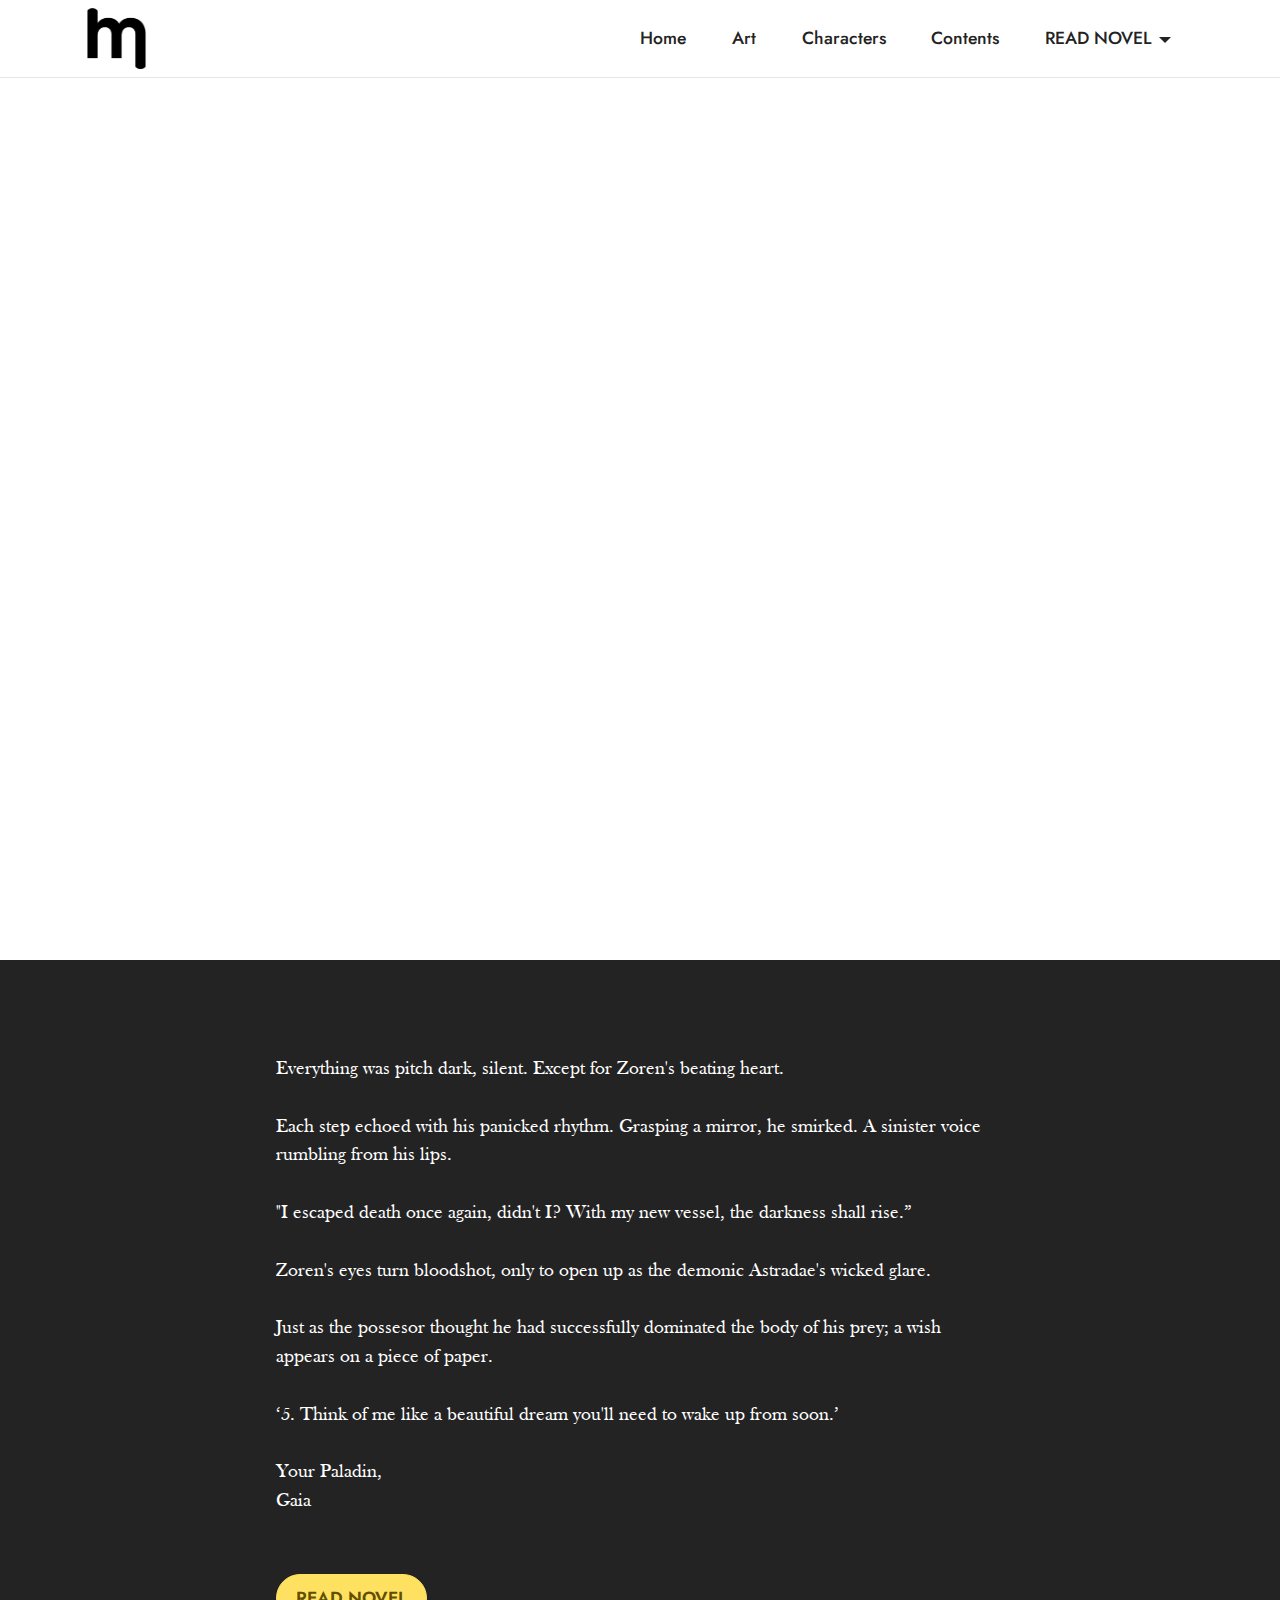
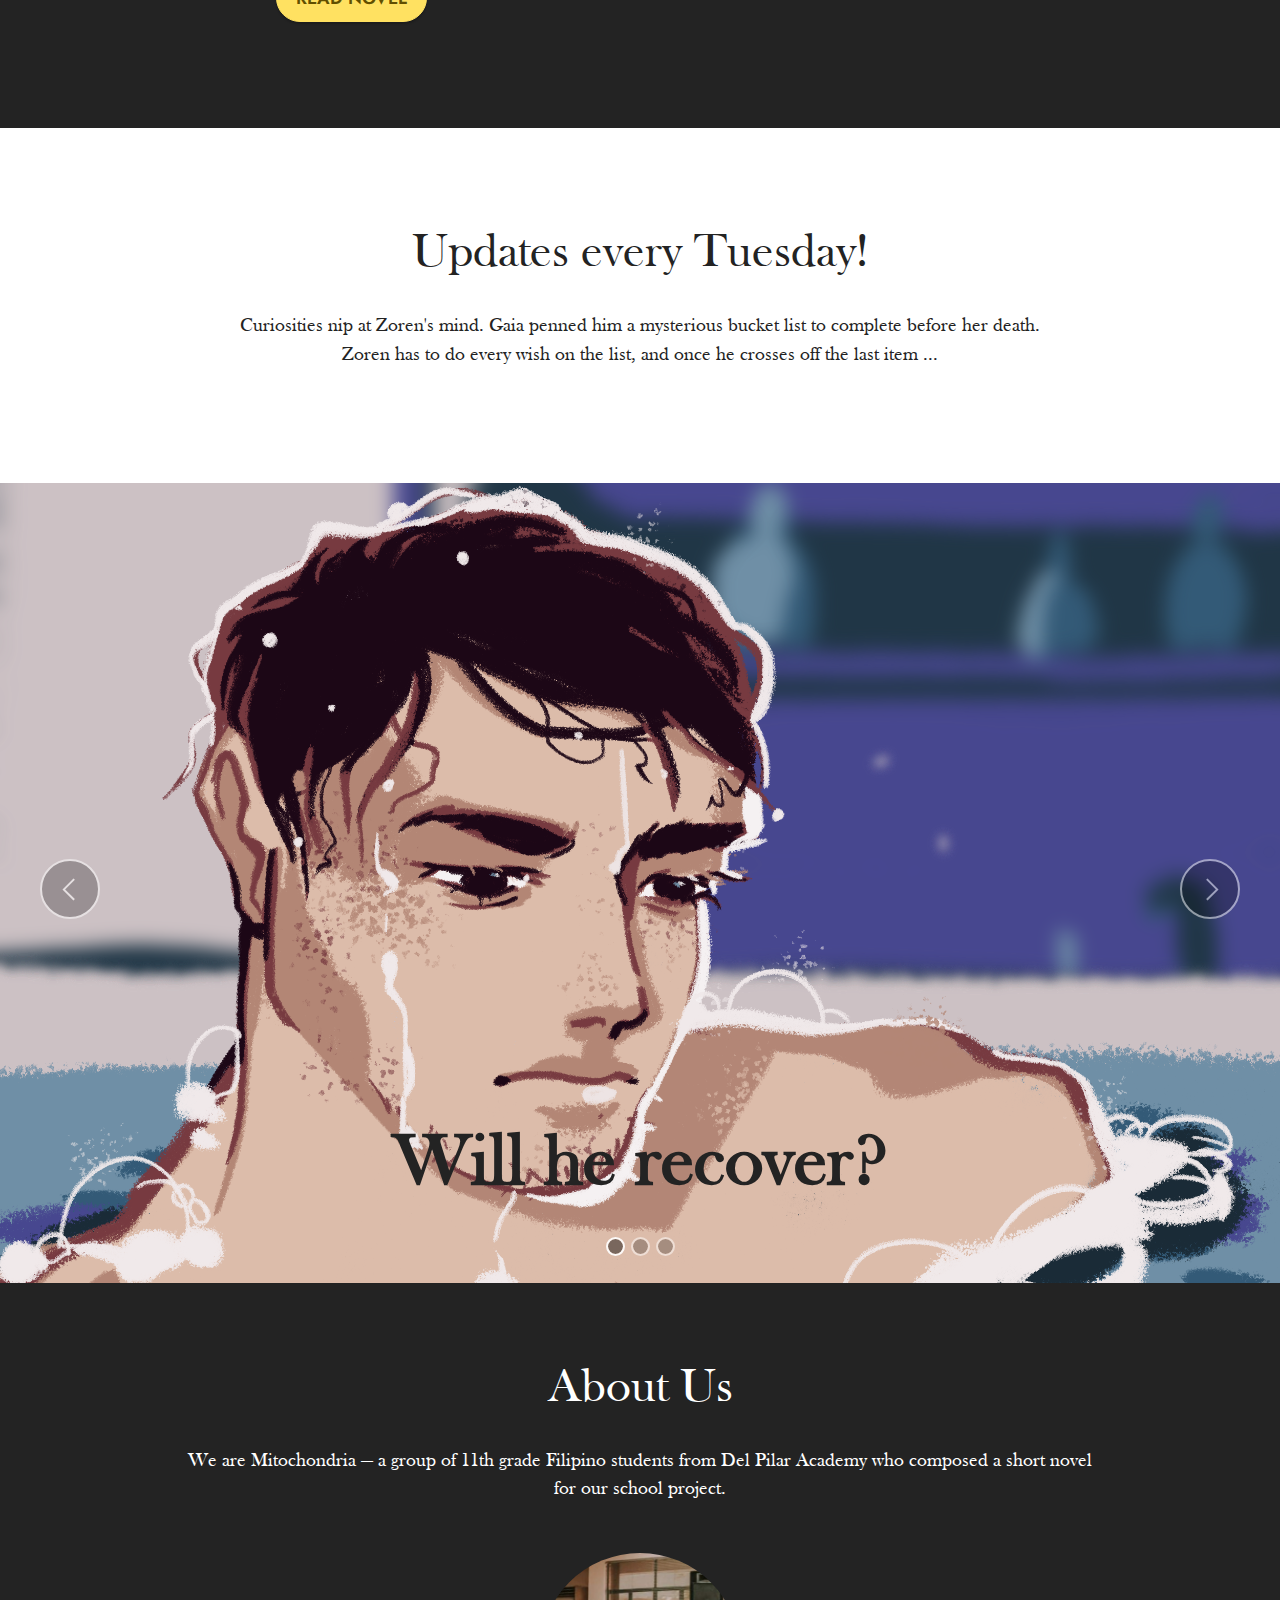
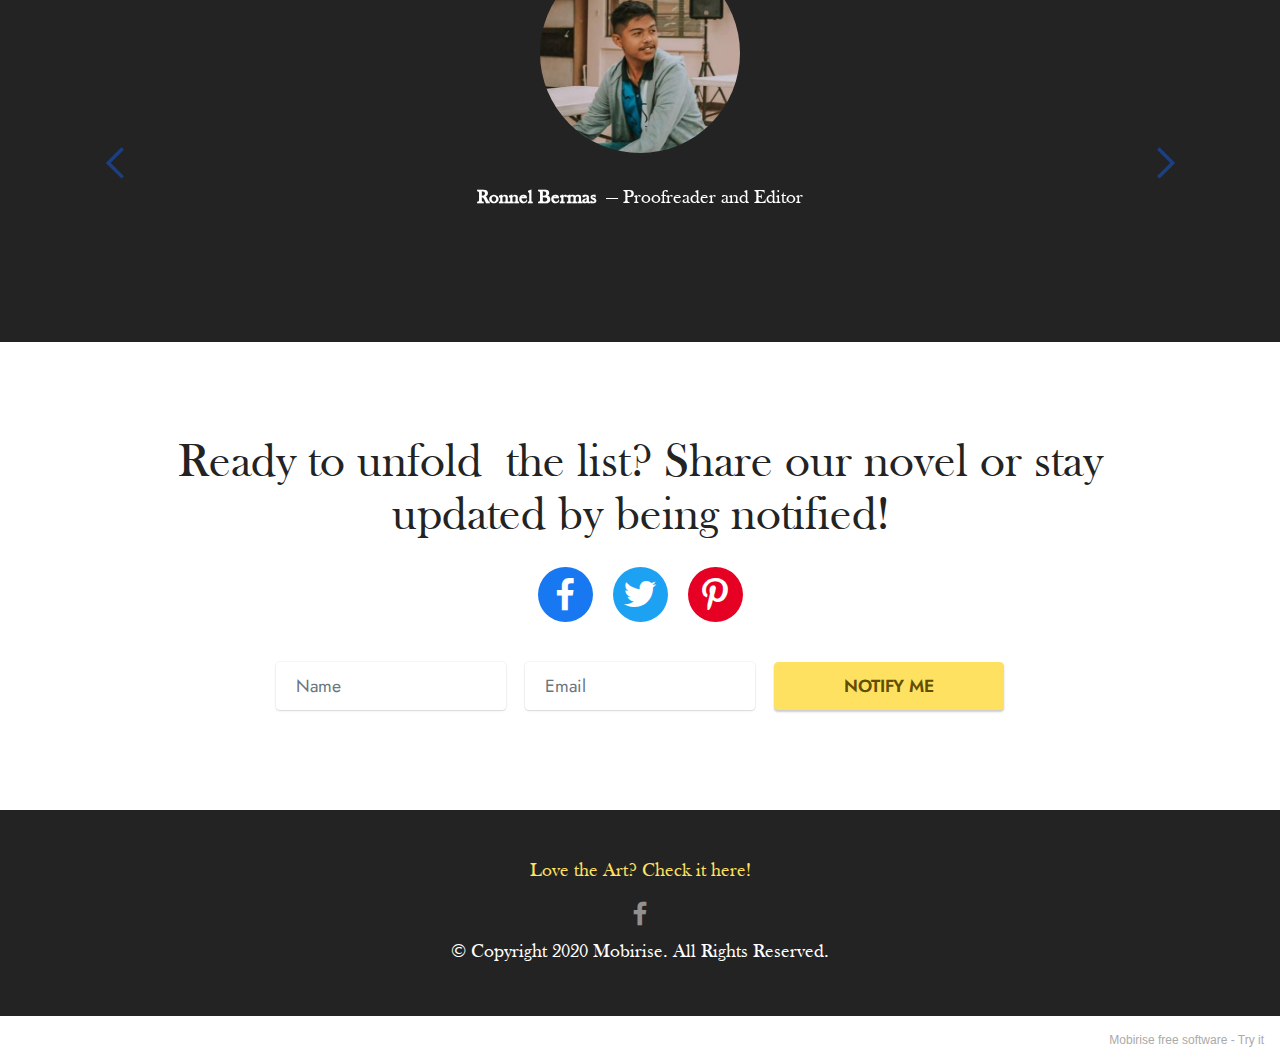
==== commit 7d529171: "web22" ====
--- a/index.html
+++ b/index.html
@@ -124,11 +124,11 @@
 
 <section class="slider1 cid-snx2GBg3vd" id="slider1-z">
     
-    <div class="carousel slide carousel-fade" id="sooxBP6IO0" data-ride="carousel" data-interval="5000">
+    <div class="carousel slide carousel-fade" id="sooCDCR2am" data-ride="carousel" data-interval="5000">
         <ol class="carousel-indicators">
-            <li data-slide-to="0" class="active" data-target="#sooxBP6IO0"></li>
-            <li data-slide-to="1" data-target="#sooxBP6IO0"></li>
-            <li data-slide-to="2" data-target="#sooxBP6IO0"></li>
+            <li data-slide-to="0" class="active" data-target="#sooCDCR2am"></li>
+            <li data-slide-to="1" data-target="#sooCDCR2am"></li>
+            <li data-slide-to="2" data-target="#sooCDCR2am"></li>
         </ol>
         <div class="carousel-inner">
             <div class="carousel-item slider-image item active">
@@ -164,11 +164,11 @@
                 </div>
             </div>
         </div>
-        <a class="carousel-control carousel-control-prev" role="button" data-slide="prev" href="#sooxBP6IO0">
+        <a class="carousel-control carousel-control-prev" role="button" data-slide="prev" href="#sooCDCR2am">
             <span class="mobi-mbri mobi-mbri-arrow-prev" aria-hidden="true"></span>
             <span class="sr-only">Previous</span>
         </a>
-        <a class="carousel-control carousel-control-next" role="button" data-slide="next" href="#sooxBP6IO0">
+        <a class="carousel-control carousel-control-next" role="button" data-slide="next" href="#sooCDCR2am">
             <span class="mobi-mbri mobi-mbri-arrow-next" aria-hidden="true"></span>
             <span class="sr-only">Next</span>
         </a>
@@ -325,9 +325,9 @@
         
         <div class="row justify-content-center mt-4">
             <div class="col-lg-8 mx-auto mbr-form" data-form-type="formoid">
-                <form action="https://mobirise.eu/" method="POST" class="mbr-form form-with-styler mx-auto" data-form-title="Form Name"><input type="hidden" name="email" data-form-email="true" value="Yp/j8kfRifEX4zdPn4vYVcoZuuLFBHh+bSXM4qTg7gDDWCudUMSpRGIKRDogI42BqOh73Gmt0iXWQJz46C8R5kinFcRL81Oy5diicCIP9gF5WQW7GKCl5om/Zi8nM79Y">
+                <form action="https://mobirise.eu/" method="POST" class="mbr-form form-with-styler mx-auto" data-form-title="Form Name"><input type="hidden" name="email" data-form-email="true" value="CKjjZcR8yzPJLWk22X+Wq6tmHfaBSpscIWGx0nC7D2I7JGdZVyTVs/eKVxXLrMlxzz4w7Jo7p/BFEo+x3MgcWmNBRS9Z+syGw+u+KOZJLPBgIVnXZNTCjuga+xKa5yMC">
                     <div class="">
-                        <div hidden="hidden" data-form-alert="" class="alert alert-success col-12">You will now be updated every time a new chapter releases! Thank you!</div>
+                        <div hidden="hidden" data-form-alert="" class="alert alert-success col-12">Done filling up? You will now be notified of new chapters!</div>
                         <div hidden="hidden" data-form-alert-danger="" class="alert alert-danger col-12">Oops...! some problem!</div>
                     </div>
                     <div class="dragArea row">
@@ -337,7 +337,7 @@
                         <div class="col-lg-4 col-md-12 col-sm-12 form-group" data-for="email">
                             <input type="email" name="email" placeholder="Email" data-form-field="email" class="form-control" value="" id="email-form8-33">
                         </div>
-                        <div class="col-lg-4 col-md-12 col-sm-12 mbr-section-btn align-center"><button type="submit" class="btn btn-warning display-4">SUBMIT</button></div>
+                        <div class="col-lg-4 col-md-12 col-sm-12 mbr-section-btn align-center"><button type="submit" class="btn btn-warning display-4">NOTIFY ME</button></div>
                     </div>
                 </form>
             </div>
@@ -381,7 +381,7 @@
             </div>
         </div>
     </div>
-</section><section style="background-color: #fff; font-family: -apple-system, BlinkMacSystemFont, 'Segoe UI', 'Roboto', 'Helvetica Neue', Arial, sans-serif; color:#aaa; font-size:12px; padding: 0; align-items: center; display: flex;"><a href="https://mobirise.site/a" style="flex: 1 1; height: 3rem; padding-left: 1rem;"></a><p style="flex: 0 0 auto; margin:0; padding-right:1rem;">Created with Mobirise - <a href="https://mobirise.site/k" style="color:#aaa;">Click now</a></p></section><script src="assets/web/assets/jquery/jquery.min.js"></script>  <script src="assets/popper/popper.min.js"></script>  <script src="assets/tether/tether.min.js"></script>  <script src="assets/bootstrap/js/bootstrap.min.js"></script>  <script src="assets/smoothscroll/smooth-scroll.js"></script>  <script src="assets/dropdown/js/nav-dropdown.js"></script>  <script src="assets/dropdown/js/navbar-dropdown.js"></script>  <script src="assets/touchswipe/jquery.touch-swipe.min.js"></script>  <script src="assets/bootstrapcarouselswipe/bootstrap-carousel-swipe.js"></script>  <script src="assets/mbr-testimonials-slider/mbr-testimonials-slider.js"></script>  <script src="assets/sociallikes/social-likes.js"></script>  <script src="assets/formstyler/jquery.formstyler.js"></script>  <script src="assets/formstyler/jquery.formstyler.min.js"></script>  <script src="assets/datepicker/jquery.datetimepicker.full.js"></script>  <script src="assets/theme/js/script.js"></script>  <script src="assets/formoid/formoid.min.js"></script>  
+</section><section style="background-color: #fff; font-family: -apple-system, BlinkMacSystemFont, 'Segoe UI', 'Roboto', 'Helvetica Neue', Arial, sans-serif; color:#aaa; font-size:12px; padding: 0; align-items: center; display: flex;"><a href="https://mobirise.site/c" style="flex: 1 1; height: 3rem; padding-left: 1rem;"></a><p style="flex: 0 0 auto; margin:0; padding-right:1rem;">Mobirise free software - <a href="https://mobirise.site/o" style="color:#aaa;">Try it</a></p></section><script src="assets/web/assets/jquery/jquery.min.js"></script>  <script src="assets/popper/popper.min.js"></script>  <script src="assets/tether/tether.min.js"></script>  <script src="assets/bootstrap/js/bootstrap.min.js"></script>  <script src="assets/smoothscroll/smooth-scroll.js"></script>  <script src="assets/dropdown/js/nav-dropdown.js"></script>  <script src="assets/dropdown/js/navbar-dropdown.js"></script>  <script src="assets/touchswipe/jquery.touch-swipe.min.js"></script>  <script src="assets/bootstrapcarouselswipe/bootstrap-carousel-swipe.js"></script>  <script src="assets/mbr-testimonials-slider/mbr-testimonials-slider.js"></script>  <script src="assets/sociallikes/social-likes.js"></script>  <script src="assets/formstyler/jquery.formstyler.js"></script>  <script src="assets/formstyler/jquery.formstyler.min.js"></script>  <script src="assets/datepicker/jquery.datetimepicker.full.js"></script>  <script src="assets/theme/js/script.js"></script>  <script src="assets/formoid/formoid.min.js"></script>  
   
   
 </body>
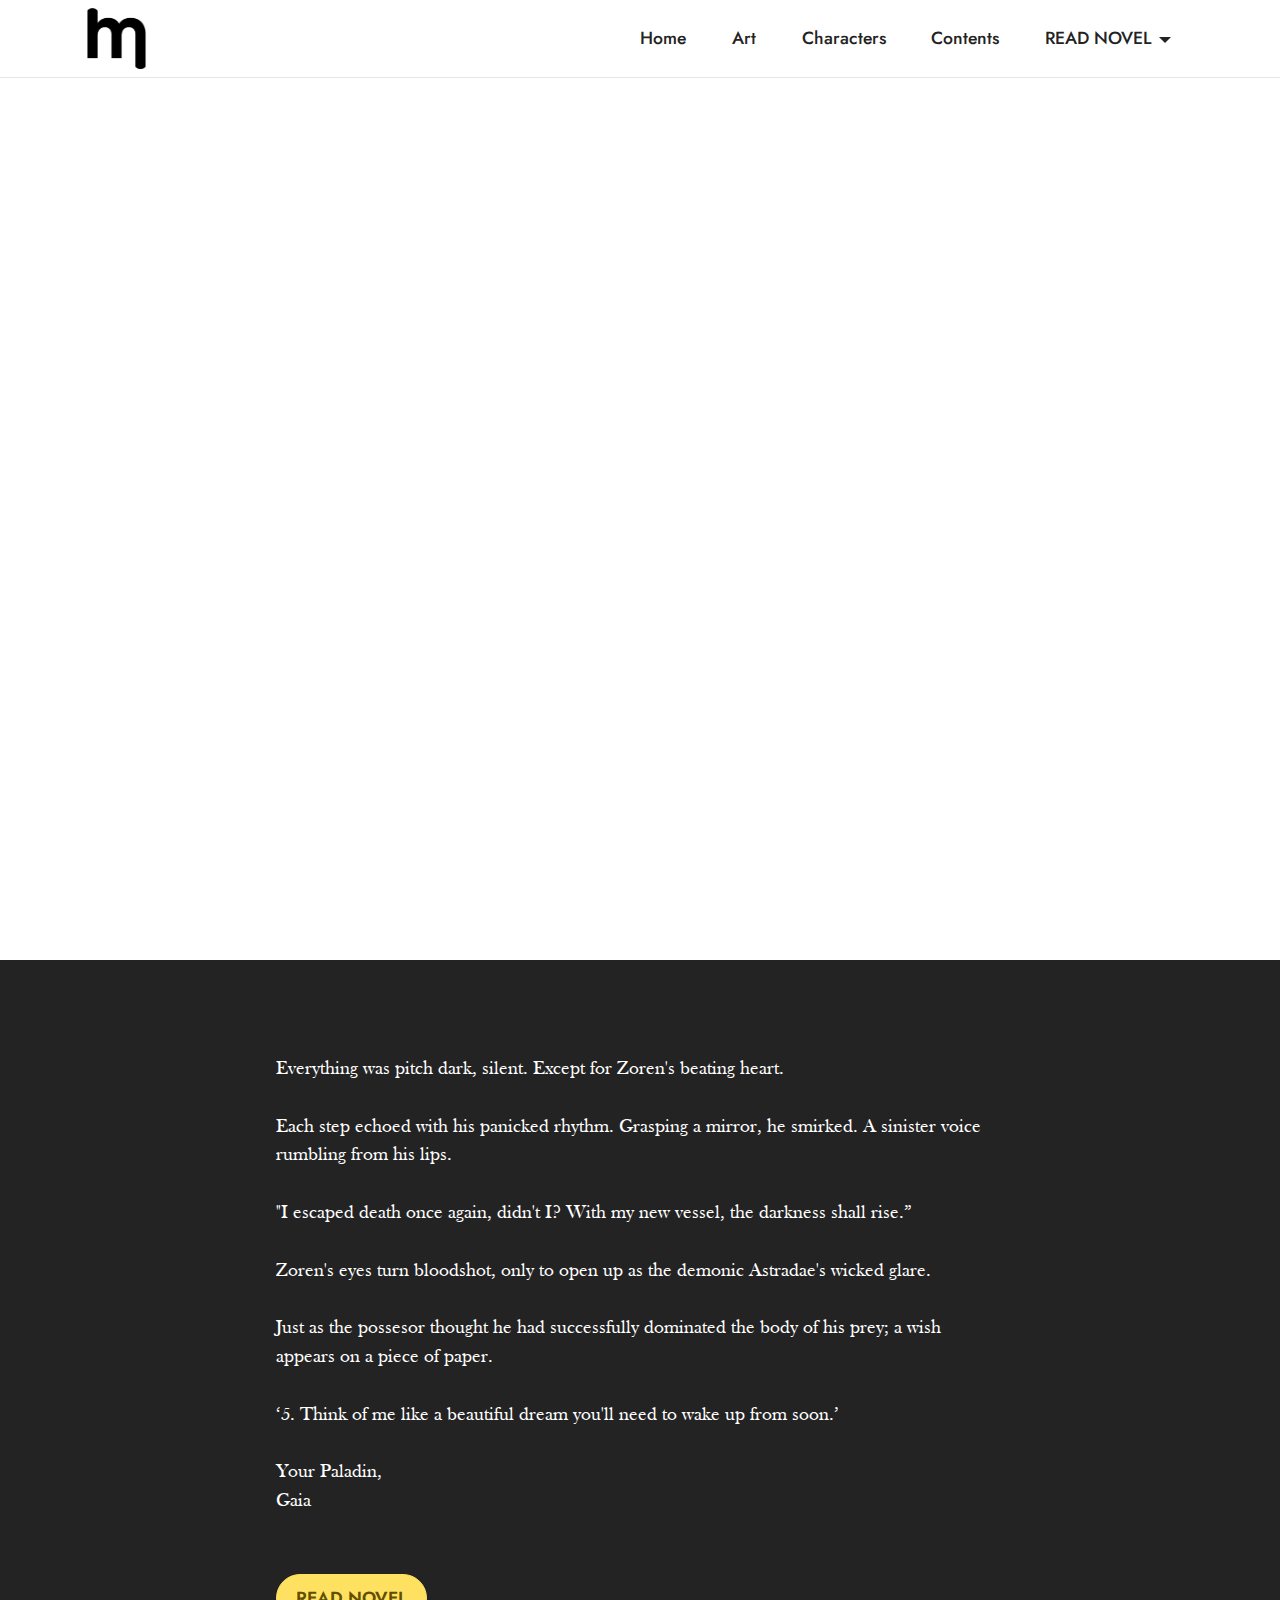
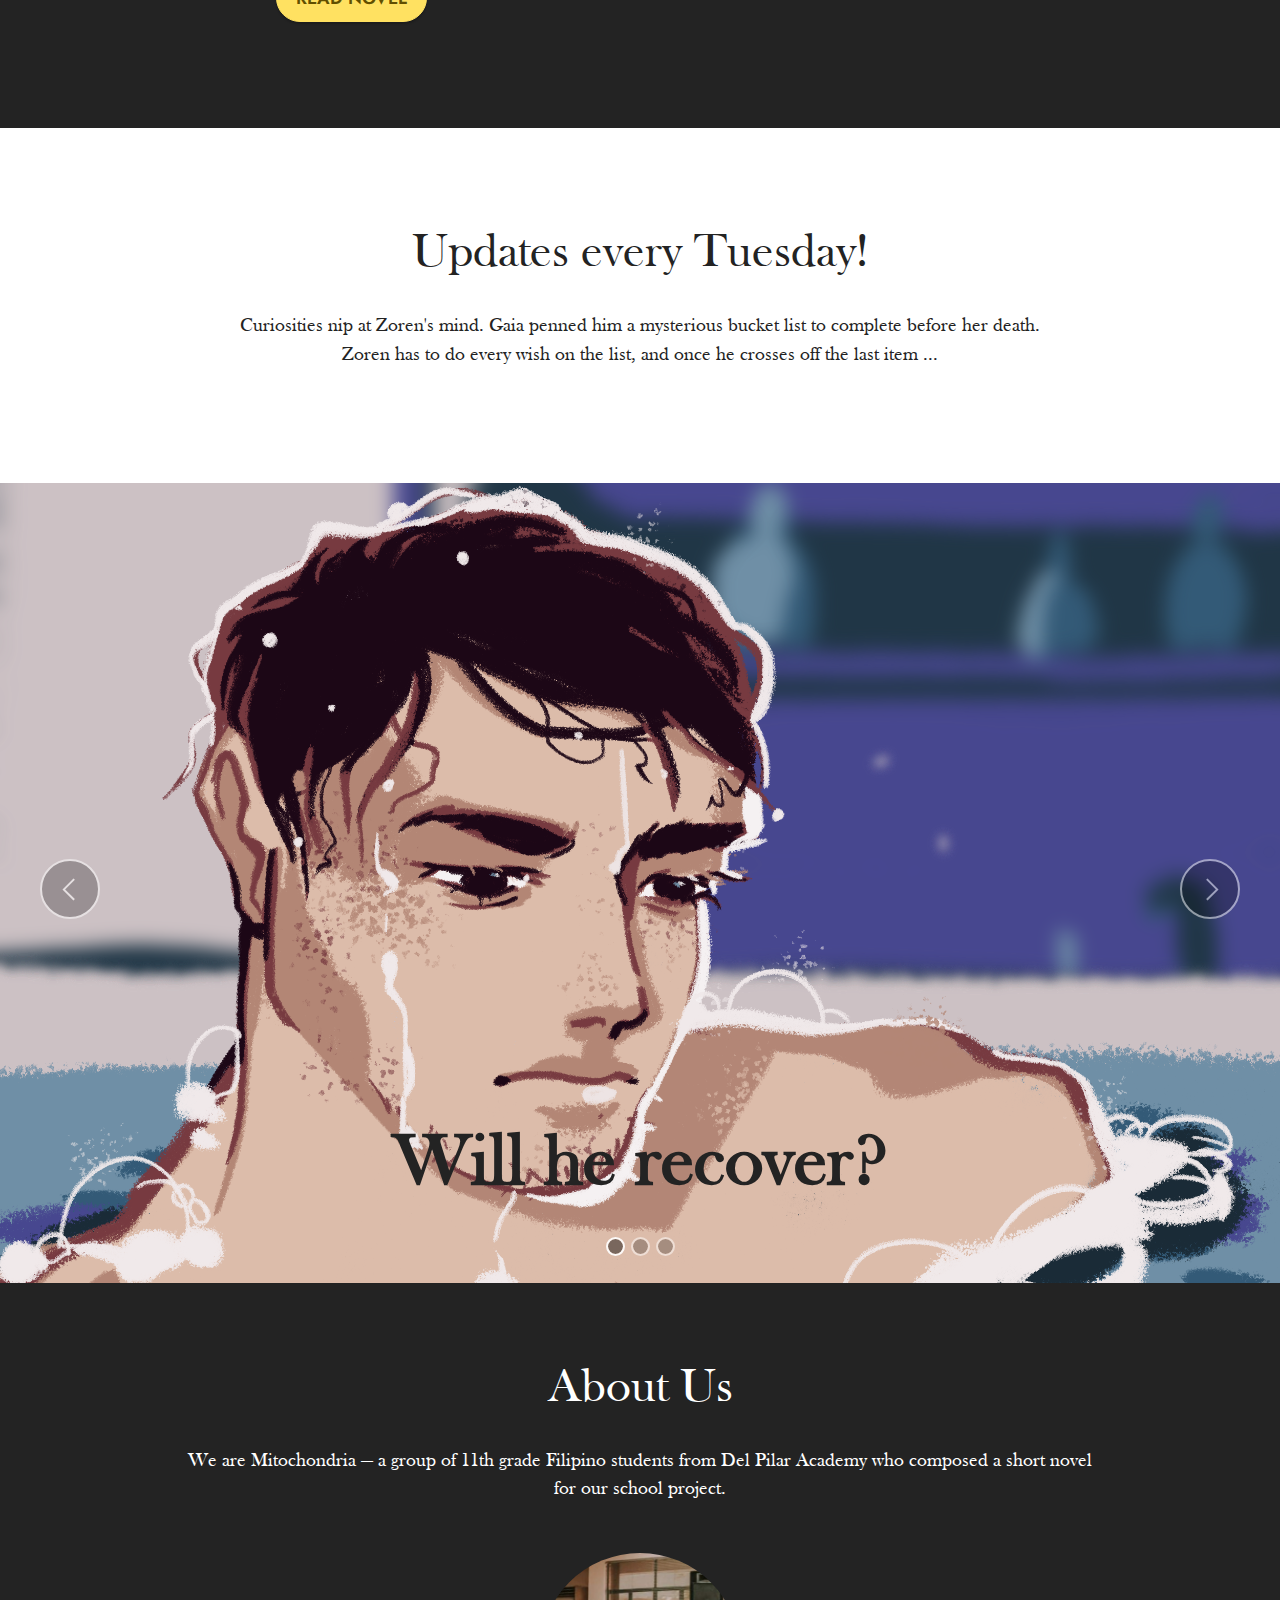
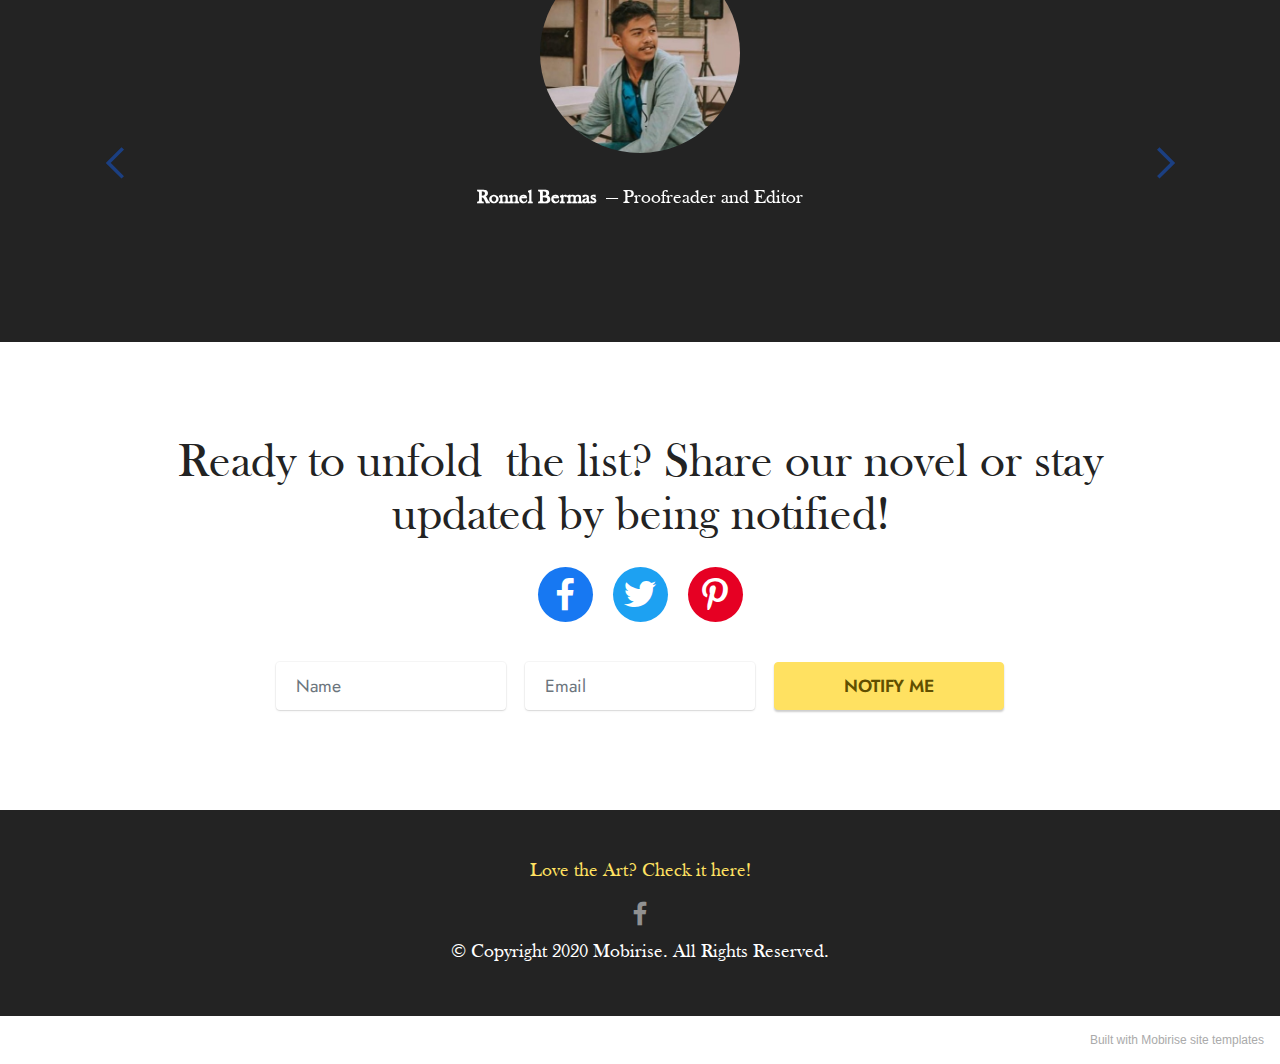
==== commit 17b7843a: "web23" ====
--- a/index.html
+++ b/index.html
@@ -124,11 +124,11 @@
 
 <section class="slider1 cid-snx2GBg3vd" id="slider1-z">
     
-    <div class="carousel slide carousel-fade" id="sooCDCR2am" data-ride="carousel" data-interval="5000">
+    <div class="carousel slide carousel-fade" id="sooF6h7qze" data-ride="carousel" data-interval="5000">
         <ol class="carousel-indicators">
-            <li data-slide-to="0" class="active" data-target="#sooCDCR2am"></li>
-            <li data-slide-to="1" data-target="#sooCDCR2am"></li>
-            <li data-slide-to="2" data-target="#sooCDCR2am"></li>
+            <li data-slide-to="0" class="active" data-target="#sooF6h7qze"></li>
+            <li data-slide-to="1" data-target="#sooF6h7qze"></li>
+            <li data-slide-to="2" data-target="#sooF6h7qze"></li>
         </ol>
         <div class="carousel-inner">
             <div class="carousel-item slider-image item active">
@@ -164,11 +164,11 @@
                 </div>
             </div>
         </div>
-        <a class="carousel-control carousel-control-prev" role="button" data-slide="prev" href="#sooCDCR2am">
+        <a class="carousel-control carousel-control-prev" role="button" data-slide="prev" href="#sooF6h7qze">
             <span class="mobi-mbri mobi-mbri-arrow-prev" aria-hidden="true"></span>
             <span class="sr-only">Previous</span>
         </a>
-        <a class="carousel-control carousel-control-next" role="button" data-slide="next" href="#sooCDCR2am">
+        <a class="carousel-control carousel-control-next" role="button" data-slide="next" href="#sooF6h7qze">
             <span class="mobi-mbri mobi-mbri-arrow-next" aria-hidden="true"></span>
             <span class="sr-only">Next</span>
         </a>
@@ -325,7 +325,7 @@
         
         <div class="row justify-content-center mt-4">
             <div class="col-lg-8 mx-auto mbr-form" data-form-type="formoid">
-                <form action="https://mobirise.eu/" method="POST" class="mbr-form form-with-styler mx-auto" data-form-title="Form Name"><input type="hidden" name="email" data-form-email="true" value="CKjjZcR8yzPJLWk22X+Wq6tmHfaBSpscIWGx0nC7D2I7JGdZVyTVs/eKVxXLrMlxzz4w7Jo7p/BFEo+x3MgcWmNBRS9Z+syGw+u+KOZJLPBgIVnXZNTCjuga+xKa5yMC">
+                <form action="https://mobirise.eu/" method="POST" class="mbr-form form-with-styler mx-auto" data-form-title="Form Name"><input type="hidden" name="email" data-form-email="true" value="FM9kUD9RukDDpzqElYc41OTuGOYz6Jq8AYmygRvyETY5HOuw6B6ogIknMdILsW8rw2FlRLYlRT48eQnQLt6V2XkiQ0T+qaR1/6kmLn7Wjw3umMz4NzBkdxwGOVEBgGM7">
                     <div class="">
                         <div hidden="hidden" data-form-alert="" class="alert alert-success col-12">Done filling up? You will now be notified of new chapters!</div>
                         <div hidden="hidden" data-form-alert-danger="" class="alert alert-danger col-12">Oops...! some problem!</div>
@@ -381,7 +381,7 @@
             </div>
         </div>
     </div>
-</section><section style="background-color: #fff; font-family: -apple-system, BlinkMacSystemFont, 'Segoe UI', 'Roboto', 'Helvetica Neue', Arial, sans-serif; color:#aaa; font-size:12px; padding: 0; align-items: center; display: flex;"><a href="https://mobirise.site/c" style="flex: 1 1; height: 3rem; padding-left: 1rem;"></a><p style="flex: 0 0 auto; margin:0; padding-right:1rem;">Mobirise free software - <a href="https://mobirise.site/o" style="color:#aaa;">Try it</a></p></section><script src="assets/web/assets/jquery/jquery.min.js"></script>  <script src="assets/popper/popper.min.js"></script>  <script src="assets/tether/tether.min.js"></script>  <script src="assets/bootstrap/js/bootstrap.min.js"></script>  <script src="assets/smoothscroll/smooth-scroll.js"></script>  <script src="assets/dropdown/js/nav-dropdown.js"></script>  <script src="assets/dropdown/js/navbar-dropdown.js"></script>  <script src="assets/touchswipe/jquery.touch-swipe.min.js"></script>  <script src="assets/bootstrapcarouselswipe/bootstrap-carousel-swipe.js"></script>  <script src="assets/mbr-testimonials-slider/mbr-testimonials-slider.js"></script>  <script src="assets/sociallikes/social-likes.js"></script>  <script src="assets/formstyler/jquery.formstyler.js"></script>  <script src="assets/formstyler/jquery.formstyler.min.js"></script>  <script src="assets/datepicker/jquery.datetimepicker.full.js"></script>  <script src="assets/theme/js/script.js"></script>  <script src="assets/formoid/formoid.min.js"></script>  
+</section><section style="background-color: #fff; font-family: -apple-system, BlinkMacSystemFont, 'Segoe UI', 'Roboto', 'Helvetica Neue', Arial, sans-serif; color:#aaa; font-size:12px; padding: 0; align-items: center; display: flex;"><a href="https://mobirise.site/z" style="flex: 1 1; height: 3rem; padding-left: 1rem;"></a><p style="flex: 0 0 auto; margin:0; padding-right:1rem;">Built with <a href="https://mobirise.site/b" style="color:#aaa;">Mobirise</a> site templates</p></section><script src="assets/web/assets/jquery/jquery.min.js"></script>  <script src="assets/popper/popper.min.js"></script>  <script src="assets/tether/tether.min.js"></script>  <script src="assets/bootstrap/js/bootstrap.min.js"></script>  <script src="assets/smoothscroll/smooth-scroll.js"></script>  <script src="assets/dropdown/js/nav-dropdown.js"></script>  <script src="assets/dropdown/js/navbar-dropdown.js"></script>  <script src="assets/touchswipe/jquery.touch-swipe.min.js"></script>  <script src="assets/bootstrapcarouselswipe/bootstrap-carousel-swipe.js"></script>  <script src="assets/mbr-testimonials-slider/mbr-testimonials-slider.js"></script>  <script src="assets/sociallikes/social-likes.js"></script>  <script src="assets/formstyler/jquery.formstyler.js"></script>  <script src="assets/formstyler/jquery.formstyler.min.js"></script>  <script src="assets/datepicker/jquery.datetimepicker.full.js"></script>  <script src="assets/theme/js/script.js"></script>  <script src="assets/formoid/formoid.min.js"></script>  
   
   
 </body>
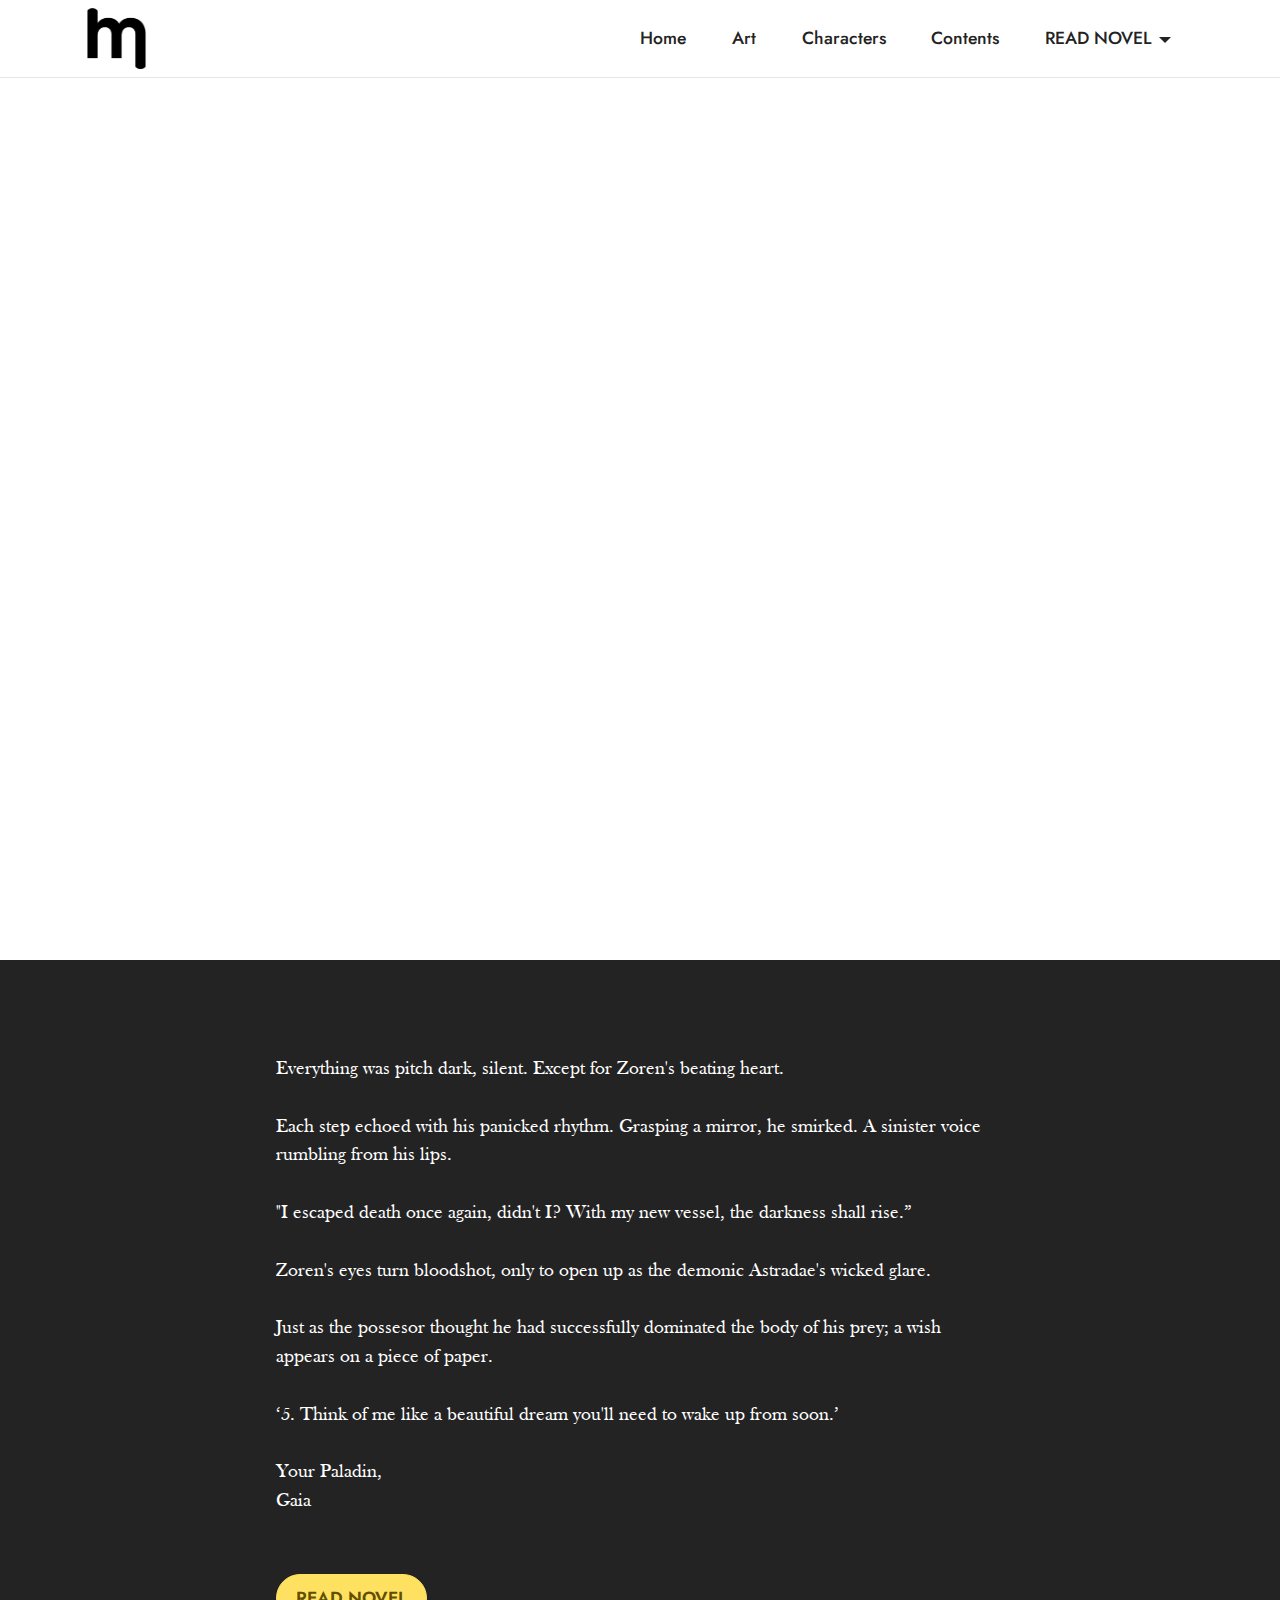
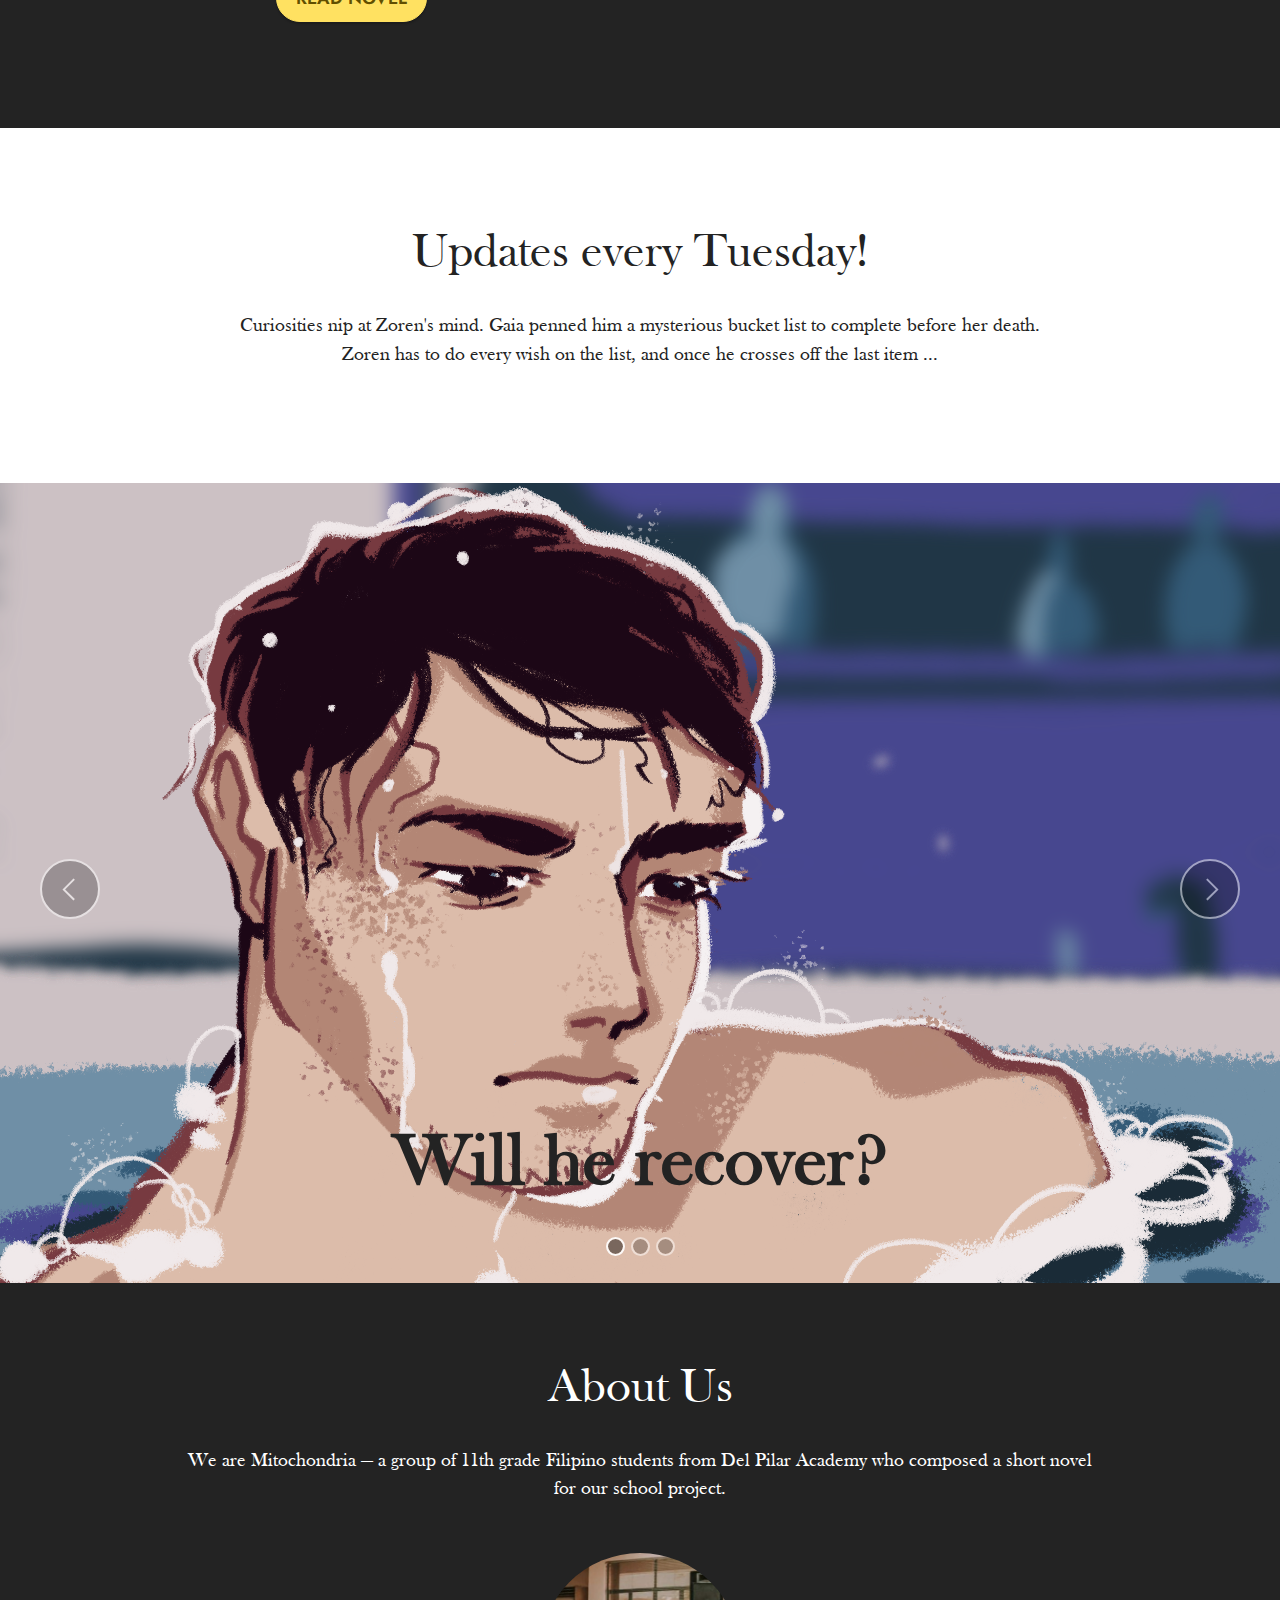
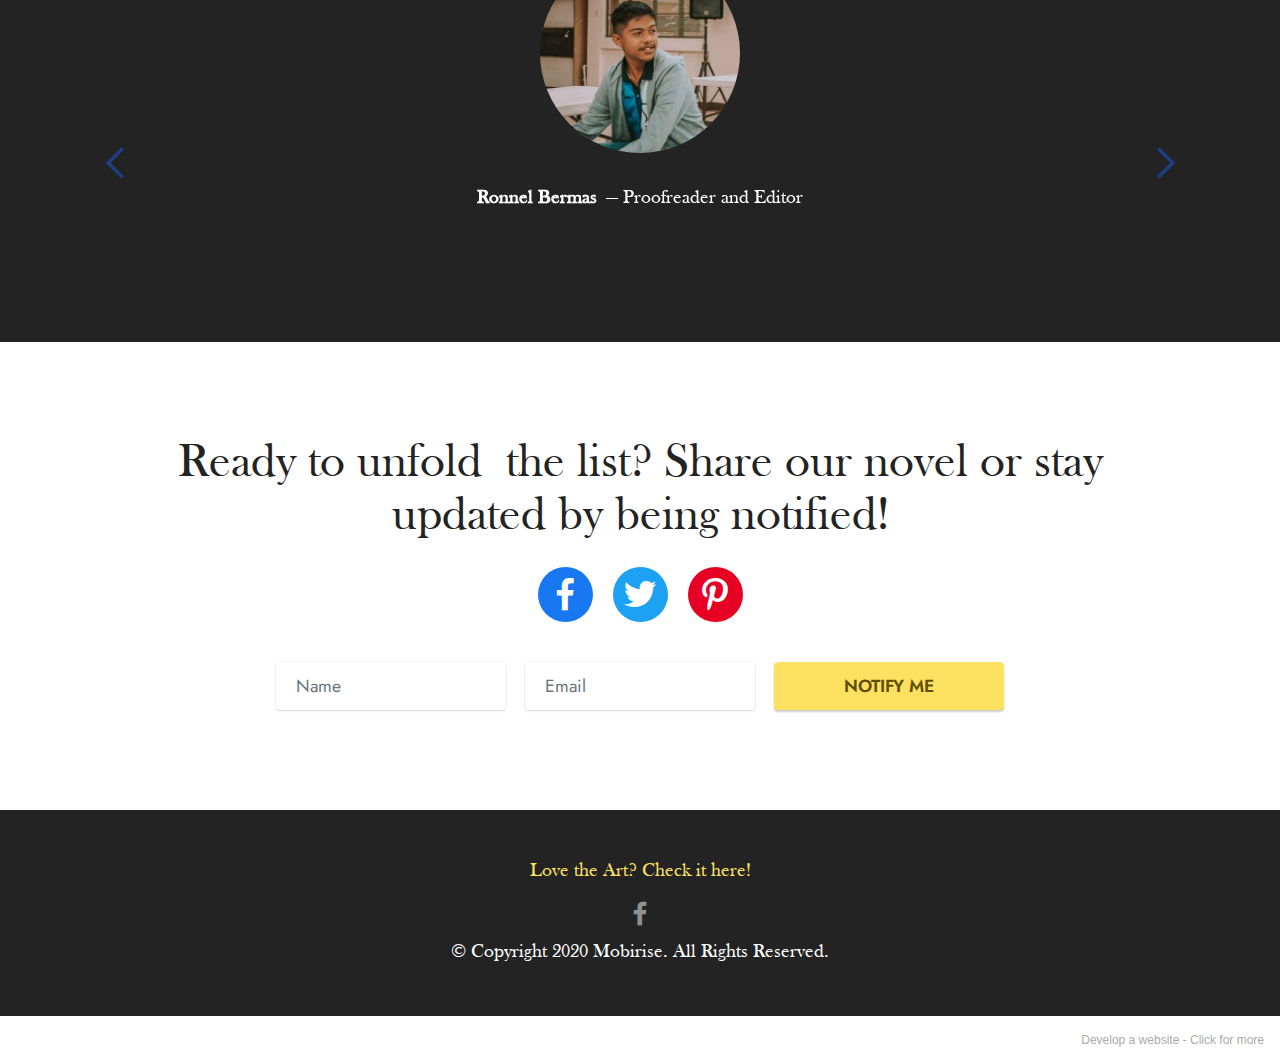
==== commit 8b118703: "web23" ====
--- a/index.html
+++ b/index.html
@@ -124,11 +124,11 @@
 
 <section class="slider1 cid-snx2GBg3vd" id="slider1-z">
     
-    <div class="carousel slide carousel-fade" id="sooF6h7qze" data-ride="carousel" data-interval="5000">
+    <div class="carousel slide carousel-fade" id="soqNwE5fLl" data-ride="carousel" data-interval="5000">
         <ol class="carousel-indicators">
-            <li data-slide-to="0" class="active" data-target="#sooF6h7qze"></li>
-            <li data-slide-to="1" data-target="#sooF6h7qze"></li>
-            <li data-slide-to="2" data-target="#sooF6h7qze"></li>
+            <li data-slide-to="0" class="active" data-target="#soqNwE5fLl"></li>
+            <li data-slide-to="1" data-target="#soqNwE5fLl"></li>
+            <li data-slide-to="2" data-target="#soqNwE5fLl"></li>
         </ol>
         <div class="carousel-inner">
             <div class="carousel-item slider-image item active">
@@ -164,11 +164,11 @@
                 </div>
             </div>
         </div>
-        <a class="carousel-control carousel-control-prev" role="button" data-slide="prev" href="#sooF6h7qze">
+        <a class="carousel-control carousel-control-prev" role="button" data-slide="prev" href="#soqNwE5fLl">
             <span class="mobi-mbri mobi-mbri-arrow-prev" aria-hidden="true"></span>
             <span class="sr-only">Previous</span>
         </a>
-        <a class="carousel-control carousel-control-next" role="button" data-slide="next" href="#sooF6h7qze">
+        <a class="carousel-control carousel-control-next" role="button" data-slide="next" href="#soqNwE5fLl">
             <span class="mobi-mbri mobi-mbri-arrow-next" aria-hidden="true"></span>
             <span class="sr-only">Next</span>
         </a>
@@ -325,7 +325,7 @@
         
         <div class="row justify-content-center mt-4">
             <div class="col-lg-8 mx-auto mbr-form" data-form-type="formoid">
-                <form action="https://mobirise.eu/" method="POST" class="mbr-form form-with-styler mx-auto" data-form-title="Form Name"><input type="hidden" name="email" data-form-email="true" value="FM9kUD9RukDDpzqElYc41OTuGOYz6Jq8AYmygRvyETY5HOuw6B6ogIknMdILsW8rw2FlRLYlRT48eQnQLt6V2XkiQ0T+qaR1/6kmLn7Wjw3umMz4NzBkdxwGOVEBgGM7">
+                <form action="https://mobirise.eu/" method="POST" class="mbr-form form-with-styler mx-auto" data-form-title="Form Name"><input type="hidden" name="email" data-form-email="true" value="0tIKSWQMkQjZX9j6a7i4TzTTn3rnvIWk2J30VCGjgTLtwMxmNhLWQqYTrMnqk0rjPQZhh9y5ZCSEydIRDjlL0U3k5+1g0fTTZY7qqqIkB9xMRNdnS2U3ZepFtWzOjTnZ">
                     <div class="">
                         <div hidden="hidden" data-form-alert="" class="alert alert-success col-12">Done filling up? You will now be notified of new chapters!</div>
                         <div hidden="hidden" data-form-alert-danger="" class="alert alert-danger col-12">Oops...! some problem!</div>
@@ -381,7 +381,7 @@
             </div>
         </div>
     </div>
-</section><section style="background-color: #fff; font-family: -apple-system, BlinkMacSystemFont, 'Segoe UI', 'Roboto', 'Helvetica Neue', Arial, sans-serif; color:#aaa; font-size:12px; padding: 0; align-items: center; display: flex;"><a href="https://mobirise.site/z" style="flex: 1 1; height: 3rem; padding-left: 1rem;"></a><p style="flex: 0 0 auto; margin:0; padding-right:1rem;">Built with <a href="https://mobirise.site/b" style="color:#aaa;">Mobirise</a> site templates</p></section><script src="assets/web/assets/jquery/jquery.min.js"></script>  <script src="assets/popper/popper.min.js"></script>  <script src="assets/tether/tether.min.js"></script>  <script src="assets/bootstrap/js/bootstrap.min.js"></script>  <script src="assets/smoothscroll/smooth-scroll.js"></script>  <script src="assets/dropdown/js/nav-dropdown.js"></script>  <script src="assets/dropdown/js/navbar-dropdown.js"></script>  <script src="assets/touchswipe/jquery.touch-swipe.min.js"></script>  <script src="assets/bootstrapcarouselswipe/bootstrap-carousel-swipe.js"></script>  <script src="assets/mbr-testimonials-slider/mbr-testimonials-slider.js"></script>  <script src="assets/sociallikes/social-likes.js"></script>  <script src="assets/formstyler/jquery.formstyler.js"></script>  <script src="assets/formstyler/jquery.formstyler.min.js"></script>  <script src="assets/datepicker/jquery.datetimepicker.full.js"></script>  <script src="assets/theme/js/script.js"></script>  <script src="assets/formoid/formoid.min.js"></script>  
+</section><section style="background-color: #fff; font-family: -apple-system, BlinkMacSystemFont, 'Segoe UI', 'Roboto', 'Helvetica Neue', Arial, sans-serif; color:#aaa; font-size:12px; padding: 0; align-items: center; display: flex;"><a href="https://mobirise.site/u" style="flex: 1 1; height: 3rem; padding-left: 1rem;"></a><p style="flex: 0 0 auto; margin:0; padding-right:1rem;">Develop a website - <a href="https://mobirise.site/w" style="color:#aaa;">Click for more</a></p></section><script src="assets/web/assets/jquery/jquery.min.js"></script>  <script src="assets/popper/popper.min.js"></script>  <script src="assets/tether/tether.min.js"></script>  <script src="assets/bootstrap/js/bootstrap.min.js"></script>  <script src="assets/smoothscroll/smooth-scroll.js"></script>  <script src="assets/dropdown/js/nav-dropdown.js"></script>  <script src="assets/dropdown/js/navbar-dropdown.js"></script>  <script src="assets/touchswipe/jquery.touch-swipe.min.js"></script>  <script src="assets/bootstrapcarouselswipe/bootstrap-carousel-swipe.js"></script>  <script src="assets/mbr-testimonials-slider/mbr-testimonials-slider.js"></script>  <script src="assets/sociallikes/social-likes.js"></script>  <script src="assets/formstyler/jquery.formstyler.js"></script>  <script src="assets/formstyler/jquery.formstyler.min.js"></script>  <script src="assets/datepicker/jquery.datetimepicker.full.js"></script>  <script src="assets/theme/js/script.js"></script>  <script src="assets/formoid/formoid.min.js"></script>  
   
   
 </body>
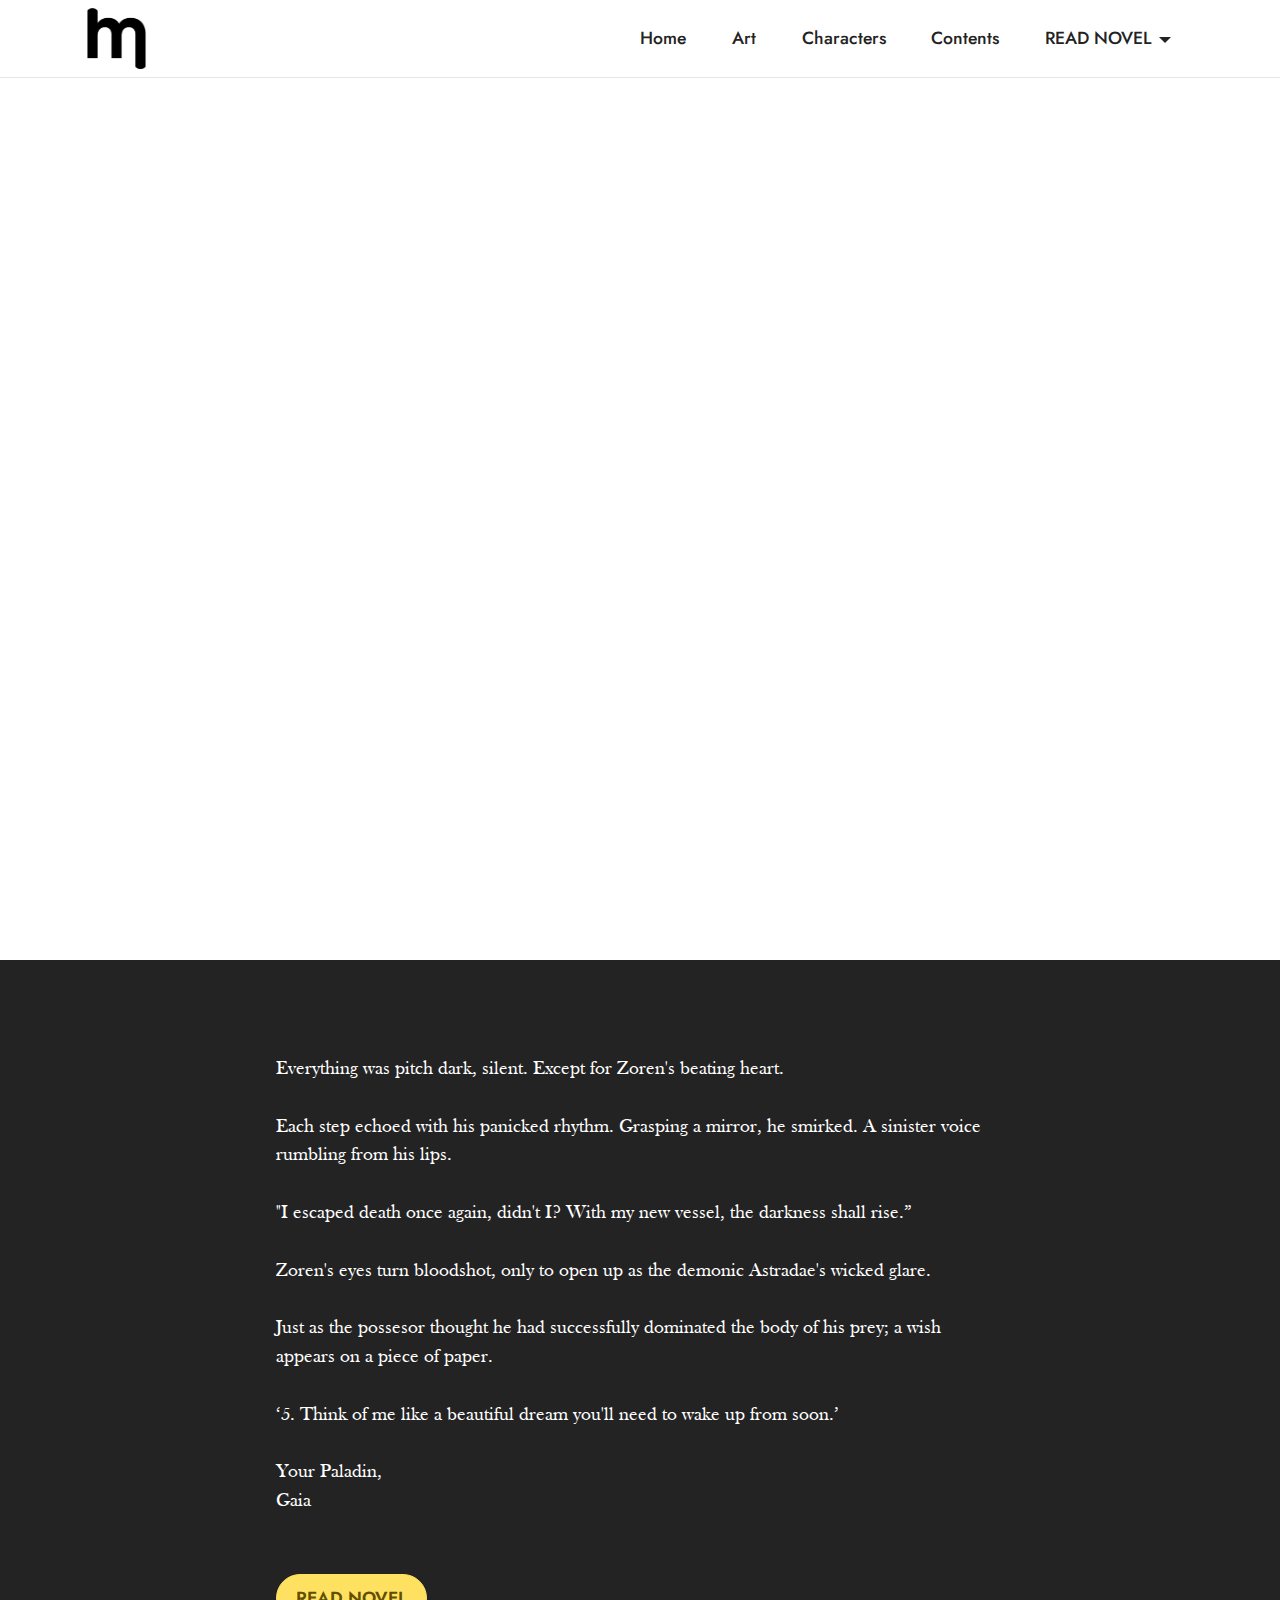
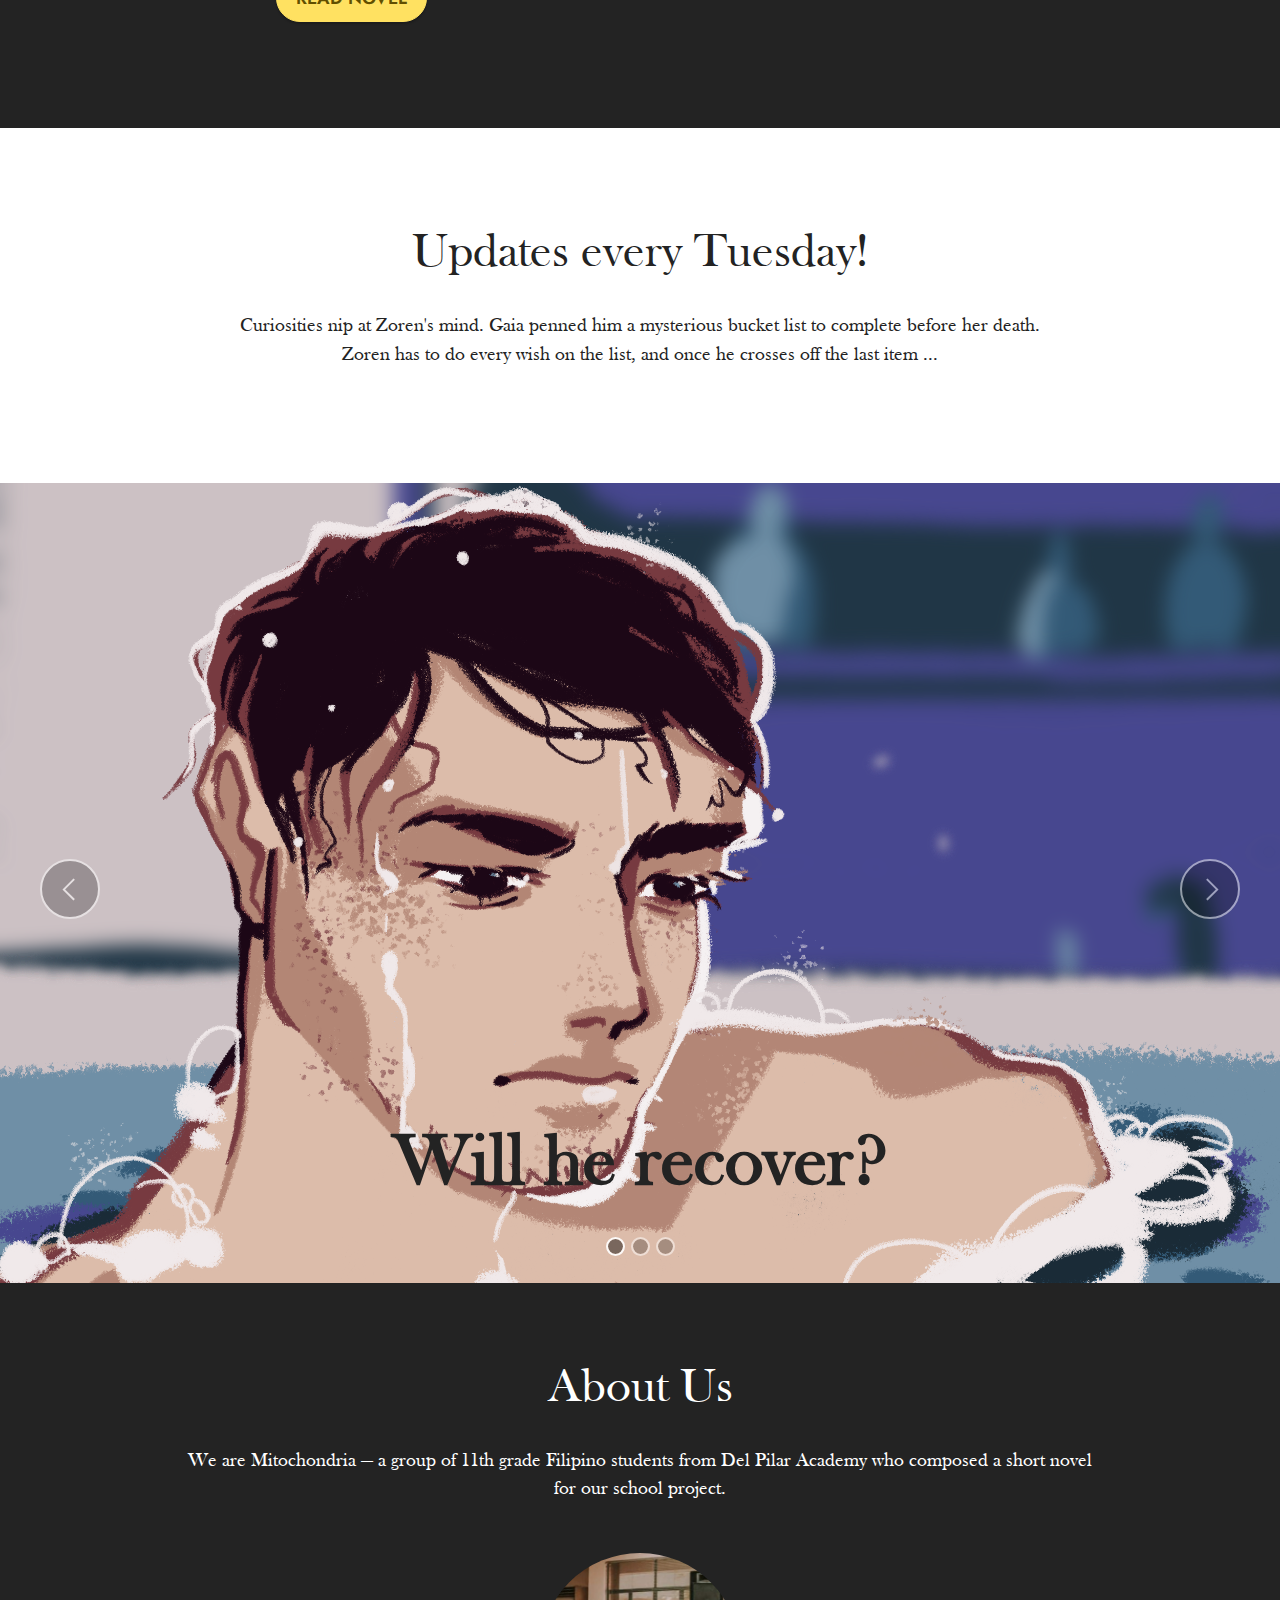
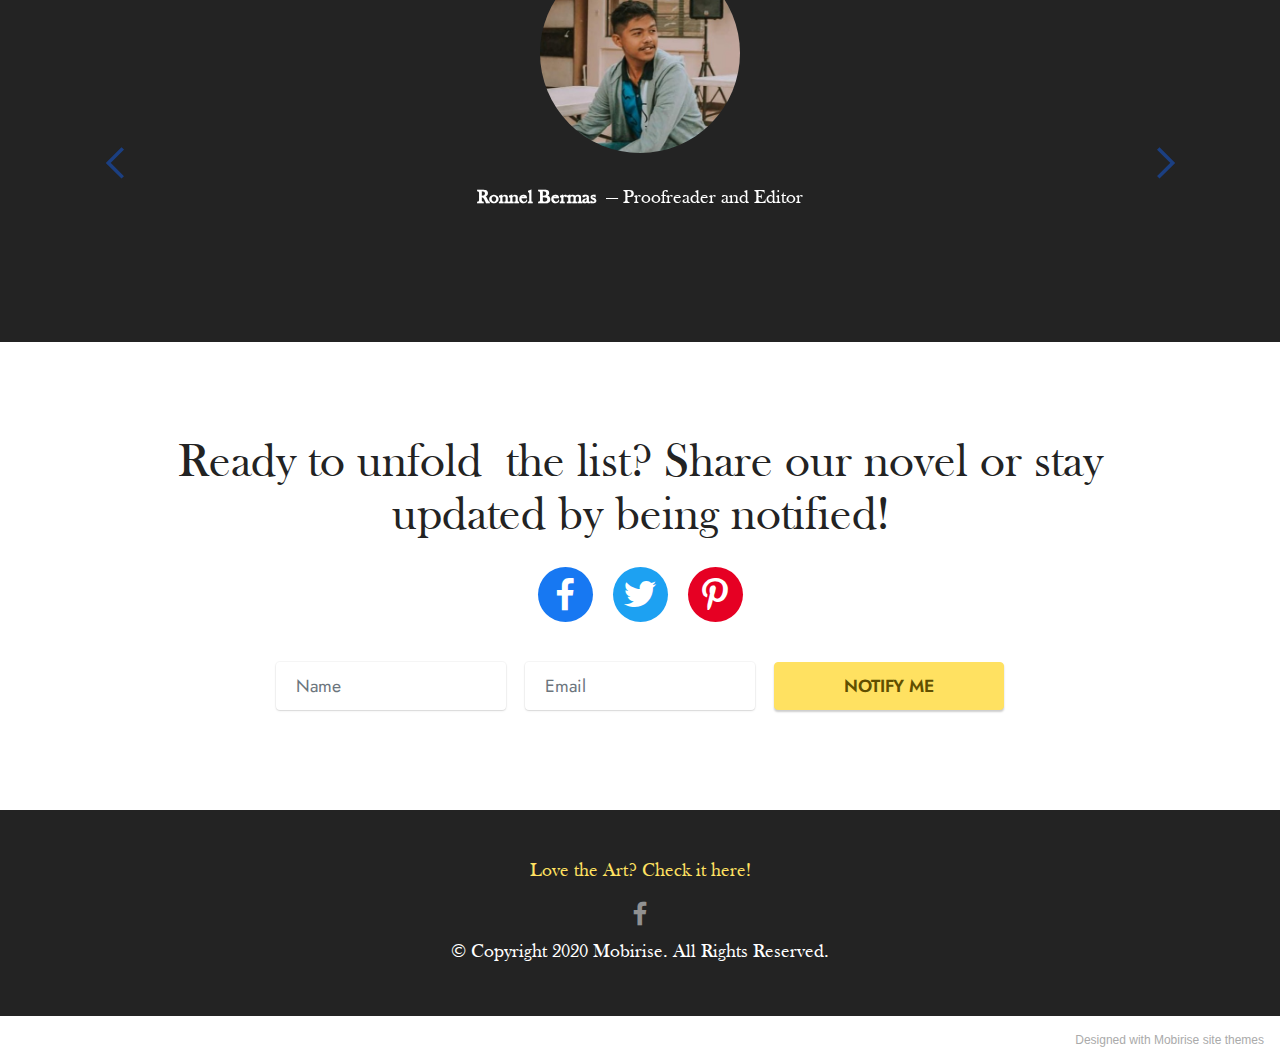
==== commit 8872d863: "web25" ====
--- a/index.html
+++ b/index.html
@@ -124,11 +124,11 @@
 
 <section class="slider1 cid-snx2GBg3vd" id="slider1-z">
     
-    <div class="carousel slide carousel-fade" id="soqNwE5fLl" data-ride="carousel" data-interval="5000">
+    <div class="carousel slide carousel-fade" id="soY4PAoqtI" data-ride="carousel" data-interval="5000">
         <ol class="carousel-indicators">
-            <li data-slide-to="0" class="active" data-target="#soqNwE5fLl"></li>
-            <li data-slide-to="1" data-target="#soqNwE5fLl"></li>
-            <li data-slide-to="2" data-target="#soqNwE5fLl"></li>
+            <li data-slide-to="0" class="active" data-target="#soY4PAoqtI"></li>
+            <li data-slide-to="1" data-target="#soY4PAoqtI"></li>
+            <li data-slide-to="2" data-target="#soY4PAoqtI"></li>
         </ol>
         <div class="carousel-inner">
             <div class="carousel-item slider-image item active">
@@ -164,11 +164,11 @@
                 </div>
             </div>
         </div>
-        <a class="carousel-control carousel-control-prev" role="button" data-slide="prev" href="#soqNwE5fLl">
+        <a class="carousel-control carousel-control-prev" role="button" data-slide="prev" href="#soY4PAoqtI">
             <span class="mobi-mbri mobi-mbri-arrow-prev" aria-hidden="true"></span>
             <span class="sr-only">Previous</span>
         </a>
-        <a class="carousel-control carousel-control-next" role="button" data-slide="next" href="#soqNwE5fLl">
+        <a class="carousel-control carousel-control-next" role="button" data-slide="next" href="#soY4PAoqtI">
             <span class="mobi-mbri mobi-mbri-arrow-next" aria-hidden="true"></span>
             <span class="sr-only">Next</span>
         </a>
@@ -325,7 +325,7 @@
         
         <div class="row justify-content-center mt-4">
             <div class="col-lg-8 mx-auto mbr-form" data-form-type="formoid">
-                <form action="https://mobirise.eu/" method="POST" class="mbr-form form-with-styler mx-auto" data-form-title="Form Name"><input type="hidden" name="email" data-form-email="true" value="0tIKSWQMkQjZX9j6a7i4TzTTn3rnvIWk2J30VCGjgTLtwMxmNhLWQqYTrMnqk0rjPQZhh9y5ZCSEydIRDjlL0U3k5+1g0fTTZY7qqqIkB9xMRNdnS2U3ZepFtWzOjTnZ">
+                <form action="https://mobirise.eu/" method="POST" class="mbr-form form-with-styler mx-auto" data-form-title="Form Name"><input type="hidden" name="email" data-form-email="true" value="OCJiV7f/w0bKdvcp5WldgisU/j8voFcWWo/wjZkBX8BTlBL1Lys/TbjRKCypf5RlzCHgPJqgfh1S9VEp/FUIzMSN3KxhaoXen2D2lW87L/dMCnw8AasF0ldNcP/Zwrz0">
                     <div class="">
                         <div hidden="hidden" data-form-alert="" class="alert alert-success col-12">Done filling up? You will now be notified of new chapters!</div>
                         <div hidden="hidden" data-form-alert-danger="" class="alert alert-danger col-12">Oops...! some problem!</div>
@@ -381,7 +381,7 @@
             </div>
         </div>
     </div>
-</section><section style="background-color: #fff; font-family: -apple-system, BlinkMacSystemFont, 'Segoe UI', 'Roboto', 'Helvetica Neue', Arial, sans-serif; color:#aaa; font-size:12px; padding: 0; align-items: center; display: flex;"><a href="https://mobirise.site/u" style="flex: 1 1; height: 3rem; padding-left: 1rem;"></a><p style="flex: 0 0 auto; margin:0; padding-right:1rem;">Develop a website - <a href="https://mobirise.site/w" style="color:#aaa;">Click for more</a></p></section><script src="assets/web/assets/jquery/jquery.min.js"></script>  <script src="assets/popper/popper.min.js"></script>  <script src="assets/tether/tether.min.js"></script>  <script src="assets/bootstrap/js/bootstrap.min.js"></script>  <script src="assets/smoothscroll/smooth-scroll.js"></script>  <script src="assets/dropdown/js/nav-dropdown.js"></script>  <script src="assets/dropdown/js/navbar-dropdown.js"></script>  <script src="assets/touchswipe/jquery.touch-swipe.min.js"></script>  <script src="assets/bootstrapcarouselswipe/bootstrap-carousel-swipe.js"></script>  <script src="assets/mbr-testimonials-slider/mbr-testimonials-slider.js"></script>  <script src="assets/sociallikes/social-likes.js"></script>  <script src="assets/formstyler/jquery.formstyler.js"></script>  <script src="assets/formstyler/jquery.formstyler.min.js"></script>  <script src="assets/datepicker/jquery.datetimepicker.full.js"></script>  <script src="assets/theme/js/script.js"></script>  <script src="assets/formoid/formoid.min.js"></script>  
+</section><section style="background-color: #fff; font-family: -apple-system, BlinkMacSystemFont, 'Segoe UI', 'Roboto', 'Helvetica Neue', Arial, sans-serif; color:#aaa; font-size:12px; padding: 0; align-items: center; display: flex;"><a href="https://mobirise.site/n" style="flex: 1 1; height: 3rem; padding-left: 1rem;"></a><p style="flex: 0 0 auto; margin:0; padding-right:1rem;">Designed with <a href="https://mobirise.site/b" style="color:#aaa;">Mobirise</a> site themes</p></section><script src="assets/web/assets/jquery/jquery.min.js"></script>  <script src="assets/popper/popper.min.js"></script>  <script src="assets/tether/tether.min.js"></script>  <script src="assets/bootstrap/js/bootstrap.min.js"></script>  <script src="assets/smoothscroll/smooth-scroll.js"></script>  <script src="assets/dropdown/js/nav-dropdown.js"></script>  <script src="assets/dropdown/js/navbar-dropdown.js"></script>  <script src="assets/touchswipe/jquery.touch-swipe.min.js"></script>  <script src="assets/bootstrapcarouselswipe/bootstrap-carousel-swipe.js"></script>  <script src="assets/mbr-testimonials-slider/mbr-testimonials-slider.js"></script>  <script src="assets/sociallikes/social-likes.js"></script>  <script src="assets/formstyler/jquery.formstyler.js"></script>  <script src="assets/formstyler/jquery.formstyler.min.js"></script>  <script src="assets/datepicker/jquery.datetimepicker.full.js"></script>  <script src="assets/theme/js/script.js"></script>  <script src="assets/formoid/formoid.min.js"></script>  
   
   
 </body>
--- a/assets/mobirise/css/mbr-additional.css
+++ b/assets/mobirise/css/mbr-additional.css
@@ -4036,61 +4036,179 @@
     left: -1rem;
   }
 }
-.cid-snxfCKTkIe {
-  background-image: url("../../../assets/images/chap1blur.jpg");
-}
-.cid-snxfCKTkIe .number-wrap {
+.cid-soRqRAQuRB {
+  background-image: url("../../../assets/images/1.png");
+}
+@media (max-width: 991px) {
+  .cid-soRqRAQuRB .image-wrapper {
+    margin-bottom: 1rem;
+  }
+}
+.cid-soRqRAQuRB .row {
+  flex-direction: row-reverse;
+}
+.cid-soRqRAQuRB img {
+  width: 100%;
+}
+.cid-soRqS3PIWn {
+  background-image: url("../../../assets/images/2.png");
+}
+@media (max-width: 991px) {
+  .cid-soRqS3PIWn .image-wrapper {
+    margin-bottom: 1rem;
+  }
+}
+.cid-soRqS3PIWn .row {
+  flex-direction: row-reverse;
+}
+.cid-soRqS3PIWn img {
+  width: 100%;
+}
+.cid-soRqSt0jVX {
+  background-image: url("../../../assets/images/3.png");
+}
+@media (max-width: 991px) {
+  .cid-soRqSt0jVX .image-wrapper {
+    margin-bottom: 1rem;
+  }
+}
+.cid-soRqSt0jVX .row {
+  flex-direction: row-reverse;
+}
+.cid-soRqSt0jVX img {
+  width: 100%;
+}
+.cid-soRqTCUvau {
+  padding-top: 3rem;
+  padding-bottom: 3rem;
+  background-color: #b17fd8;
+}
+.cid-soRrlPcxLO {
+  background-image: url("../../../assets/images/1-1.jpg");
+}
+@media (max-width: 991px) {
+  .cid-soRrlPcxLO .image-wrapper {
+    margin-bottom: 1rem;
+  }
+}
+.cid-soRrlPcxLO .row {
+  flex-direction: row-reverse;
+}
+.cid-soRrlPcxLO img {
+  width: 100%;
+}
+.cid-soRrmi0hex {
+  background-image: url("../../../assets/images/2-1.jpg");
+}
+@media (max-width: 991px) {
+  .cid-soRrmi0hex .image-wrapper {
+    margin-bottom: 1rem;
+  }
+}
+.cid-soRrmi0hex .row {
+  flex-direction: row-reverse;
+}
+.cid-soRrmi0hex img {
+  width: 100%;
+}
+.cid-soRrqsoO0q {
+  padding-top: 3rem;
+  padding-bottom: 3rem;
+  background-color: #b17fd8;
+}
+.cid-soRrrpnIt4 {
+  background-image: url("../../../assets/images/1-4.jpg");
+}
+@media (max-width: 991px) {
+  .cid-soRrrpnIt4 .image-wrapper {
+    margin-bottom: 1rem;
+  }
+}
+.cid-soRrrpnIt4 .row {
+  flex-direction: row-reverse;
+}
+.cid-soRrrpnIt4 img {
+  width: 100%;
+}
+.cid-soRrrM0Qbz {
+  background-image: url("../../../assets/images/2-4.jpg");
+}
+@media (max-width: 991px) {
+  .cid-soRrrM0Qbz .image-wrapper {
+    margin-bottom: 1rem;
+  }
+}
+.cid-soRrrM0Qbz .row {
+  flex-direction: row-reverse;
+}
+.cid-soRrrM0Qbz img {
+  width: 100%;
+}
+.cid-soRrs6dZoN {
+  background-image: url("../../../assets/images/3-5.jpg");
+}
+@media (max-width: 991px) {
+  .cid-soRrs6dZoN .image-wrapper {
+    margin-bottom: 1rem;
+  }
+}
+.cid-soRrs6dZoN .row {
+  flex-direction: row-reverse;
+}
+.cid-soRrs6dZoN img {
+  width: 100%;
+}
+.cid-soRrwF95f9 {
+  padding-top: 3rem;
+  padding-bottom: 3rem;
+  background-color: #ffffff;
+}
+.cid-soRrwZfwCm {
+  background-image: url("../../../assets/images/1-3.jpg");
+}
+@media (max-width: 991px) {
+  .cid-soRrwZfwCm .image-wrapper {
+    margin-bottom: 1rem;
+  }
+}
+.cid-soRrwZfwCm .row {
+  flex-direction: row-reverse;
+}
+.cid-soRrwZfwCm img {
+  width: 100%;
+}
+.cid-soRrxjRsd3 {
+  background-image: url("../../../assets/images/2-3.jpg");
+}
+@media (max-width: 991px) {
+  .cid-soRrxjRsd3 .image-wrapper {
+    margin-bottom: 1rem;
+  }
+}
+.cid-soRrxjRsd3 .row {
+  flex-direction: row-reverse;
+}
+.cid-soRrxjRsd3 img {
+  width: 100%;
+}
+.cid-soXTRNUyqJ {
+  padding-top: 3rem;
+  padding-bottom: 3rem;
+  background-color: #ffffff;
+}
+.cid-soRryaHyGN {
+  padding-top: 0rem;
+  padding-bottom: 3rem;
+  background-color: #ffffff;
+}
+.cid-soRryaHyGN .mbr-section-title {
+  color: #ffffff;
+  text-align: left;
+}
+.cid-soRryaHyGN .mbr-text,
+.cid-soRryaHyGN .mbr-section-btn {
   color: #ffffff;
   text-align: center;
-}
-.cid-snxfCKTkIe .number {
-  color: #ffffff;
-}
-.cid-snxfCKTkIe .period {
-  display: block;
-}
-.cid-snxfCKTkIe .dot {
-  display: none;
-}
-@media (max-width: 767px) {
-  .cid-snxfCKTkIe .period {
-    font-size: 0.8rem;
-  }
-}
-.cid-snxfCKTkIe .btn {
-  height: 100%;
-  margin: 0;
-}
-.cid-snxfCKTkIe .mbr-section-btn {
-  margin-bottom: 1.2rem;
-}
-.cid-snxfCKTkIe .mbr-section-title {
-  color: #ffffff;
-}
-.cid-snxfCKTkIe .mbr-text {
-  color: #ffffff;
-}
-.cid-snxfCKTkIe .icons-menu .soc-item {
-  padding-left: 8px;
-  padding-right: 8px;
-}
-.cid-snxfCKTkIe .icons-menu .soc-item .mbr-iconfont {
-  font-size: 2rem;
-  display: flex;
-  border-radius: 50%;
-  text-align: center;
-  color: #ffffff;
-  border: 2px solid #ffffff;
-  justify-content: center;
-  align-content: center;
-  transition: all 0.3s;
-}
-.cid-snxfCKTkIe .icons-menu .soc-item .mbr-iconfont:before {
-  padding: 0.6rem;
-}
-.cid-snxfCKTkIe .icons-menu .soc-item .mbr-iconfont:hover {
-  background-color: #ffffff;
-  color: #000000;
 }
 .cid-s48P1Icc8J {
   padding-top: 3rem;
@@ -5570,2156 +5688,3 @@
 .cid-s48P1Icc8J .media-container-row .mbr-text {
   color: #ffffff;
 }
-.cid-s48OLK6784 {
-  z-index: 1000;
-  width: 100%;
-  position: relative;
-  min-height: 60px;
-}
-.cid-s48OLK6784 nav.navbar {
-  position: fixed;
-}
-.cid-s48OLK6784 .dropdown-item:before {
-  font-family: Moririse2 !important;
-  content: '\e966';
-  display: inline-block;
-  width: 0;
-  position: absolute;
-  left: 1rem;
-  top: 0.5rem;
-  margin-right: 0.5rem;
-  line-height: 1;
-  font-size: inherit;
-  vertical-align: middle;
-  text-align: center;
-  overflow: hidden;
-  transform: scale(0, 1);
-  transition: all 0.25s ease-in-out;
-}
-.cid-s48OLK6784 .dropdown-menu {
-  padding: 0;
-}
-.cid-s48OLK6784 .dropdown-item {
-  border-bottom: 1px solid #e6e6e6;
-}
-.cid-s48OLK6784 .dropdown-item:hover,
-.cid-s48OLK6784 .dropdown-item:focus {
-  background: #6592e6 !important;
-  color: white !important;
-}
-.cid-s48OLK6784 .nav-dropdown .link {
-  padding: 0 0.3em !important;
-  margin: .667em 1em !important;
-}
-.cid-s48OLK6784 .nav-dropdown .link.dropdown-toggle::after {
-  margin-left: 0.5rem;
-  margin-top: 0.2rem;
-}
-.cid-s48OLK6784 .nav-link {
-  position: relative;
-}
-.cid-s48OLK6784 .container {
-  display: flex;
-  margin: auto;
-}
-.cid-s48OLK6784 .iconfont-wrapper {
-  color: #000000 !important;
-  font-size: 1.5rem;
-  padding-right: .5rem;
-}
-.cid-s48OLK6784 .navbar-caption {
-  padding-right: 4rem;
-}
-.cid-s48OLK6784 .dropdown-menu,
-.cid-s48OLK6784 .navbar.opened {
-  background: #ffffff !important;
-}
-.cid-s48OLK6784 .nav-item:focus,
-.cid-s48OLK6784 .nav-link:focus {
-  outline: none;
-}
-.cid-s48OLK6784 .dropdown .dropdown-menu .dropdown-item {
-  width: auto;
-  transition: all 0.25s ease-in-out;
-}
-.cid-s48OLK6784 .dropdown .dropdown-menu .dropdown-item::after {
-  right: 0.5rem;
-}
-.cid-s48OLK6784 .dropdown .dropdown-menu .dropdown-item .mbr-iconfont {
-  margin-left: -1.8rem;
-  padding-right: 1rem;
-  font-size: inherit;
-}
-.cid-s48OLK6784 .dropdown .dropdown-menu .dropdown-item .mbr-iconfont:before {
-  display: inline-block;
-  transform: scale(1, 1);
-  transition: all 0.25s ease-in-out;
-}
-.cid-s48OLK6784 .collapsed .dropdown-menu .dropdown-item:before {
-  display: none;
-}
-.cid-s48OLK6784 .collapsed .dropdown .dropdown-menu .dropdown-item {
-  padding: 0.235em 1.5em 0.235em 1.5em !important;
-  transition: none;
-  margin: 0 !important;
-}
-.cid-s48OLK6784 .navbar {
-  min-height: 77px;
-  transition: all .3s;
-  border-bottom: 1px solid transparent;
-  background: #ffffff;
-}
-.cid-s48OLK6784 .navbar:not(.navbar-short) {
-  border-bottom: 1px solid #e6e6e6;
-}
-.cid-s48OLK6784 .navbar.opened {
-  transition: all .3s;
-}
-.cid-s48OLK6784 .navbar .dropdown-item {
-  padding: .5rem 1.8rem;
-}
-.cid-s48OLK6784 .navbar .navbar-logo img {
-  width: auto;
-}
-.cid-s48OLK6784 .navbar .navbar-collapse {
-  justify-content: flex-end;
-  z-index: 1;
-}
-.cid-s48OLK6784 .navbar.collapsed .nav-item .nav-link::before {
-  display: none;
-}
-.cid-s48OLK6784 .navbar.collapsed.opened .dropdown-menu {
-  top: 0;
-}
-@media (min-width: 992px) {
-  .cid-s48OLK6784 .navbar.collapsed.opened:not(.navbar-short) .navbar-collapse {
-    max-height: calc(98.5vh - 3.8rem);
-  }
-}
-.cid-s48OLK6784 .navbar.collapsed .dropdown-menu .dropdown-submenu {
-  left: 0 !important;
-}
-.cid-s48OLK6784 .navbar.collapsed .dropdown-menu .dropdown-item:after {
-  right: auto;
-}
-.cid-s48OLK6784 .navbar.collapsed .dropdown-menu .dropdown-toggle[data-toggle="dropdown-submenu"]:after {
-  margin-left: 0.5rem;
-  margin-top: 0.2rem;
-  border-top: 0.35em solid;
-  border-right: 0.35em solid transparent;
-  border-left: 0.35em solid transparent;
-  border-bottom: 0;
-  top: 55%;
-}
-.cid-s48OLK6784 .navbar.collapsed ul.navbar-nav li {
-  margin: auto;
-}
-.cid-s48OLK6784 .navbar.collapsed .dropdown-menu .dropdown-item {
-  padding: .25rem 1.5rem;
-  text-align: center;
-}
-.cid-s48OLK6784 .navbar.collapsed .icons-menu {
-  padding-left: 0;
-  padding-right: 0;
-  padding-top: .5rem;
-  padding-bottom: .5rem;
-}
-@media (max-width: 991px) {
-  .cid-s48OLK6784 .navbar .nav-item .nav-link::before {
-    display: none;
-  }
-  .cid-s48OLK6784 .navbar.opened .dropdown-menu {
-    top: 0;
-  }
-  .cid-s48OLK6784 .navbar .dropdown-menu .dropdown-submenu {
-    left: 0 !important;
-  }
-  .cid-s48OLK6784 .navbar .dropdown-menu .dropdown-item:after {
-    right: auto;
-  }
-  .cid-s48OLK6784 .navbar .dropdown-menu .dropdown-toggle[data-toggle="dropdown-submenu"]:after {
-    margin-left: 0.5rem;
-    margin-top: 0.2rem;
-    border-top: 0.35em solid;
-    border-right: 0.35em solid transparent;
-    border-left: 0.35em solid transparent;
-    border-bottom: 0;
-    top: 55%;
-  }
-  .cid-s48OLK6784 .navbar .navbar-logo img {
-    height: 3.8rem !important;
-  }
-  .cid-s48OLK6784 .navbar ul.navbar-nav li {
-    margin: auto;
-  }
-  .cid-s48OLK6784 .navbar .dropdown-menu .dropdown-item {
-    padding: .25rem 1.5rem !important;
-    text-align: center;
-  }
-  .cid-s48OLK6784 .navbar .navbar-brand {
-    flex-shrink: initial;
-    flex-basis: auto;
-    word-break: break-word;
-    padding-right: 2rem;
-  }
-  .cid-s48OLK6784 .navbar .navbar-toggler {
-    flex-basis: auto;
-  }
-  .cid-s48OLK6784 .navbar .icons-menu {
-    padding-left: 0;
-    padding-top: .5rem;
-    padding-bottom: .5rem;
-  }
-}
-.cid-s48OLK6784 .navbar.navbar-short {
-  min-height: 60px;
-}
-.cid-s48OLK6784 .navbar.navbar-short .navbar-logo img {
-  height: 3rem !important;
-}
-.cid-s48OLK6784 .navbar.navbar-short .navbar-brand {
-  padding: 0;
-}
-.cid-s48OLK6784 .navbar-brand {
-  flex-shrink: 0;
-  align-items: center;
-  margin-right: 0;
-  padding: 0;
-  transition: all .3s;
-  word-break: break-word;
-  z-index: 1;
-}
-.cid-s48OLK6784 .navbar-brand .navbar-caption {
-  line-height: inherit !important;
-}
-.cid-s48OLK6784 .navbar-brand .navbar-logo a {
-  outline: none;
-}
-.cid-s48OLK6784 .dropdown-item.active,
-.cid-s48OLK6784 .dropdown-item:active {
-  background-color: transparent;
-}
-.cid-s48OLK6784 .navbar-expand-lg .navbar-nav .nav-link {
-  padding: 0;
-}
-.cid-s48OLK6784 .nav-dropdown .link.dropdown-toggle {
-  margin-right: 1.667em;
-}
-.cid-s48OLK6784 .nav-dropdown .link.dropdown-toggle[aria-expanded="true"] {
-  margin-right: 0;
-  padding: 0.667em 1.667em;
-}
-.cid-s48OLK6784 .navbar.navbar-expand-lg .dropdown .dropdown-menu {
-  background: #ffffff;
-}
-.cid-s48OLK6784 .navbar.navbar-expand-lg .dropdown .dropdown-menu .dropdown-submenu {
-  margin: 0;
-  left: 100%;
-}
-.cid-s48OLK6784 .navbar .dropdown.open > .dropdown-menu {
-  display: block;
-}
-.cid-s48OLK6784 ul.navbar-nav {
-  flex-wrap: wrap;
-}
-.cid-s48OLK6784 .navbar-buttons {
-  text-align: center;
-  min-width: 170px;
-}
-.cid-s48OLK6784 button.navbar-toggler {
-  outline: none;
-  width: 31px;
-  height: 20px;
-  cursor: pointer;
-  transition: all .2s;
-  position: relative;
-  align-self: center;
-}
-.cid-s48OLK6784 button.navbar-toggler .hamburger span {
-  position: absolute;
-  right: 0;
-  width: 30px;
-  height: 2px;
-  border-right: 5px;
-  background-color: currentColor;
-}
-.cid-s48OLK6784 button.navbar-toggler .hamburger span:nth-child(1) {
-  top: 0;
-  transition: all .2s;
-}
-.cid-s48OLK6784 button.navbar-toggler .hamburger span:nth-child(2) {
-  top: 8px;
-  transition: all .15s;
-}
-.cid-s48OLK6784 button.navbar-toggler .hamburger span:nth-child(3) {
-  top: 8px;
-  transition: all .15s;
-}
-.cid-s48OLK6784 button.navbar-toggler .hamburger span:nth-child(4) {
-  top: 16px;
-  transition: all .2s;
-}
-.cid-s48OLK6784 nav.opened .hamburger span:nth-child(1) {
-  top: 8px;
-  width: 0;
-  opacity: 0;
-  right: 50%;
-  transition: all .2s;
-}
-.cid-s48OLK6784 nav.opened .hamburger span:nth-child(2) {
-  transform: rotate(45deg);
-  transition: all .25s;
-}
-.cid-s48OLK6784 nav.opened .hamburger span:nth-child(3) {
-  transform: rotate(-45deg);
-  transition: all .25s;
-}
-.cid-s48OLK6784 nav.opened .hamburger span:nth-child(4) {
-  top: 8px;
-  width: 0;
-  opacity: 0;
-  right: 50%;
-  transition: all .2s;
-}
-.cid-s48OLK6784 .navbar-dropdown {
-  padding: .5rem 1rem;
-  position: fixed;
-}
-.cid-s48OLK6784 a.nav-link {
-  display: flex;
-  align-items: center;
-  justify-content: center;
-}
-.cid-s48OLK6784 .icons-menu {
-  flex-wrap: nowrap;
-  display: flex;
-  justify-content: center;
-  padding-left: 1rem;
-  padding-right: 1rem;
-  padding-top: 0.3rem;
-  text-align: center;
-}
-@media screen and (-ms-high-contrast: active), (-ms-high-contrast: none) {
-  .cid-s48OLK6784 .navbar {
-    height: 77px;
-  }
-  .cid-s48OLK6784 .navbar.opened {
-    height: auto;
-  }
-  .cid-s48OLK6784 .nav-item .nav-link:hover::before {
-    width: 175%;
-    max-width: calc(100% + 2rem);
-    left: -1rem;
-  }
-}
-.cid-soosAXQhCQ {
-  background-image: url("../../../assets/images/placeholder.jpg");
-}
-.cid-soosAXQhCQ .number-wrap {
-  color: #ffffff;
-  text-align: center;
-}
-.cid-soosAXQhCQ .number {
-  color: #ffffff;
-}
-.cid-soosAXQhCQ .period {
-  display: block;
-}
-.cid-soosAXQhCQ .dot {
-  display: none;
-}
-@media (max-width: 767px) {
-  .cid-soosAXQhCQ .period {
-    font-size: 0.8rem;
-  }
-}
-.cid-soosAXQhCQ .btn {
-  height: 100%;
-  margin: 0;
-}
-.cid-soosAXQhCQ .mbr-section-btn {
-  margin-bottom: 1.2rem;
-}
-.cid-soosAXQhCQ .mbr-section-title {
-  color: #ffffff;
-}
-.cid-soosAXQhCQ .mbr-text {
-  color: #ffffff;
-}
-.cid-soosAXQhCQ .icons-menu .soc-item {
-  padding-left: 8px;
-  padding-right: 8px;
-}
-.cid-soosAXQhCQ .icons-menu .soc-item .mbr-iconfont {
-  font-size: 2rem;
-  display: flex;
-  border-radius: 50%;
-  text-align: center;
-  color: #ffffff;
-  border: 2px solid #ffffff;
-  justify-content: center;
-  align-content: center;
-  transition: all 0.3s;
-}
-.cid-soosAXQhCQ .icons-menu .soc-item .mbr-iconfont:before {
-  padding: 0.6rem;
-}
-.cid-soosAXQhCQ .icons-menu .soc-item .mbr-iconfont:hover {
-  background-color: #ffffff;
-  color: #000000;
-}
-.cid-s48P1Icc8J {
-  padding-top: 3rem;
-  padding-bottom: 3rem;
-  background-color: #232323;
-}
-.cid-s48P1Icc8J .row-links {
-  width: 100%;
-  justify-content: center;
-}
-.cid-s48P1Icc8J .social-row {
-  width: 100%;
-  justify-content: center;
-}
-.cid-s48P1Icc8J .media-container-row {
-  flex-direction: column;
-  justify-content: center;
-  align-items: center;
-}
-.cid-s48P1Icc8J .media-container-row .foot-menu {
-  list-style: none;
-  display: flex;
-  justify-content: center;
-  flex-wrap: wrap;
-  padding: 0;
-  margin-bottom: 0;
-}
-.cid-s48P1Icc8J .media-container-row .foot-menu li {
-  padding: 0 1rem 1rem 1rem;
-}
-.cid-s48P1Icc8J .media-container-row .foot-menu li p {
-  margin: 0;
-}
-.cid-s48P1Icc8J .media-container-row .social-list {
-  padding-left: 0;
-  margin-bottom: 0;
-  list-style: none;
-  display: flex;
-  flex-wrap: wrap;
-  justify-content: flex-end;
-}
-.cid-s48P1Icc8J .media-container-row .social-list .mbr-iconfont-social {
-  font-size: 1.5rem;
-  color: #ffffff;
-}
-.cid-s48P1Icc8J .media-container-row .social-list .soc-item {
-  margin: 0 .5rem;
-}
-.cid-s48P1Icc8J .media-container-row .social-list a {
-  margin: 0;
-  opacity: .5;
-  transition: .2s linear;
-}
-.cid-s48P1Icc8J .media-container-row .social-list a:hover {
-  opacity: 1;
-}
-@media (max-width: 767px) {
-  .cid-s48P1Icc8J .media-container-row .social-list {
-    -webkit-justify-content: center;
-    justify-content: center;
-  }
-}
-.cid-s48P1Icc8J .media-container-row .row-copirayt {
-  word-break: break-word;
-  width: 100%;
-}
-.cid-s48P1Icc8J .media-container-row .row-copirayt p {
-  width: 100%;
-}
-.cid-s48P1Icc8J .media-container-row .mbr-text {
-  color: #ffffff;
-}
-.cid-s48OLK6784 {
-  z-index: 1000;
-  width: 100%;
-  position: relative;
-  min-height: 60px;
-}
-.cid-s48OLK6784 nav.navbar {
-  position: fixed;
-}
-.cid-s48OLK6784 .dropdown-item:before {
-  font-family: Moririse2 !important;
-  content: '\e966';
-  display: inline-block;
-  width: 0;
-  position: absolute;
-  left: 1rem;
-  top: 0.5rem;
-  margin-right: 0.5rem;
-  line-height: 1;
-  font-size: inherit;
-  vertical-align: middle;
-  text-align: center;
-  overflow: hidden;
-  transform: scale(0, 1);
-  transition: all 0.25s ease-in-out;
-}
-.cid-s48OLK6784 .dropdown-menu {
-  padding: 0;
-}
-.cid-s48OLK6784 .dropdown-item {
-  border-bottom: 1px solid #e6e6e6;
-}
-.cid-s48OLK6784 .dropdown-item:hover,
-.cid-s48OLK6784 .dropdown-item:focus {
-  background: #6592e6 !important;
-  color: white !important;
-}
-.cid-s48OLK6784 .nav-dropdown .link {
-  padding: 0 0.3em !important;
-  margin: .667em 1em !important;
-}
-.cid-s48OLK6784 .nav-dropdown .link.dropdown-toggle::after {
-  margin-left: 0.5rem;
-  margin-top: 0.2rem;
-}
-.cid-s48OLK6784 .nav-link {
-  position: relative;
-}
-.cid-s48OLK6784 .container {
-  display: flex;
-  margin: auto;
-}
-.cid-s48OLK6784 .iconfont-wrapper {
-  color: #000000 !important;
-  font-size: 1.5rem;
-  padding-right: .5rem;
-}
-.cid-s48OLK6784 .navbar-caption {
-  padding-right: 4rem;
-}
-.cid-s48OLK6784 .dropdown-menu,
-.cid-s48OLK6784 .navbar.opened {
-  background: #ffffff !important;
-}
-.cid-s48OLK6784 .nav-item:focus,
-.cid-s48OLK6784 .nav-link:focus {
-  outline: none;
-}
-.cid-s48OLK6784 .dropdown .dropdown-menu .dropdown-item {
-  width: auto;
-  transition: all 0.25s ease-in-out;
-}
-.cid-s48OLK6784 .dropdown .dropdown-menu .dropdown-item::after {
-  right: 0.5rem;
-}
-.cid-s48OLK6784 .dropdown .dropdown-menu .dropdown-item .mbr-iconfont {
-  margin-left: -1.8rem;
-  padding-right: 1rem;
-  font-size: inherit;
-}
-.cid-s48OLK6784 .dropdown .dropdown-menu .dropdown-item .mbr-iconfont:before {
-  display: inline-block;
-  transform: scale(1, 1);
-  transition: all 0.25s ease-in-out;
-}
-.cid-s48OLK6784 .collapsed .dropdown-menu .dropdown-item:before {
-  display: none;
-}
-.cid-s48OLK6784 .collapsed .dropdown .dropdown-menu .dropdown-item {
-  padding: 0.235em 1.5em 0.235em 1.5em !important;
-  transition: none;
-  margin: 0 !important;
-}
-.cid-s48OLK6784 .navbar {
-  min-height: 77px;
-  transition: all .3s;
-  border-bottom: 1px solid transparent;
-  background: #ffffff;
-}
-.cid-s48OLK6784 .navbar:not(.navbar-short) {
-  border-bottom: 1px solid #e6e6e6;
-}
-.cid-s48OLK6784 .navbar.opened {
-  transition: all .3s;
-}
-.cid-s48OLK6784 .navbar .dropdown-item {
-  padding: .5rem 1.8rem;
-}
-.cid-s48OLK6784 .navbar .navbar-logo img {
-  width: auto;
-}
-.cid-s48OLK6784 .navbar .navbar-collapse {
-  justify-content: flex-end;
-  z-index: 1;
-}
-.cid-s48OLK6784 .navbar.collapsed .nav-item .nav-link::before {
-  display: none;
-}
-.cid-s48OLK6784 .navbar.collapsed.opened .dropdown-menu {
-  top: 0;
-}
-@media (min-width: 992px) {
-  .cid-s48OLK6784 .navbar.collapsed.opened:not(.navbar-short) .navbar-collapse {
-    max-height: calc(98.5vh - 3.8rem);
-  }
-}
-.cid-s48OLK6784 .navbar.collapsed .dropdown-menu .dropdown-submenu {
-  left: 0 !important;
-}
-.cid-s48OLK6784 .navbar.collapsed .dropdown-menu .dropdown-item:after {
-  right: auto;
-}
-.cid-s48OLK6784 .navbar.collapsed .dropdown-menu .dropdown-toggle[data-toggle="dropdown-submenu"]:after {
-  margin-left: 0.5rem;
-  margin-top: 0.2rem;
-  border-top: 0.35em solid;
-  border-right: 0.35em solid transparent;
-  border-left: 0.35em solid transparent;
-  border-bottom: 0;
-  top: 55%;
-}
-.cid-s48OLK6784 .navbar.collapsed ul.navbar-nav li {
-  margin: auto;
-}
-.cid-s48OLK6784 .navbar.collapsed .dropdown-menu .dropdown-item {
-  padding: .25rem 1.5rem;
-  text-align: center;
-}
-.cid-s48OLK6784 .navbar.collapsed .icons-menu {
-  padding-left: 0;
-  padding-right: 0;
-  padding-top: .5rem;
-  padding-bottom: .5rem;
-}
-@media (max-width: 991px) {
-  .cid-s48OLK6784 .navbar .nav-item .nav-link::before {
-    display: none;
-  }
-  .cid-s48OLK6784 .navbar.opened .dropdown-menu {
-    top: 0;
-  }
-  .cid-s48OLK6784 .navbar .dropdown-menu .dropdown-submenu {
-    left: 0 !important;
-  }
-  .cid-s48OLK6784 .navbar .dropdown-menu .dropdown-item:after {
-    right: auto;
-  }
-  .cid-s48OLK6784 .navbar .dropdown-menu .dropdown-toggle[data-toggle="dropdown-submenu"]:after {
-    margin-left: 0.5rem;
-    margin-top: 0.2rem;
-    border-top: 0.35em solid;
-    border-right: 0.35em solid transparent;
-    border-left: 0.35em solid transparent;
-    border-bottom: 0;
-    top: 55%;
-  }
-  .cid-s48OLK6784 .navbar .navbar-logo img {
-    height: 3.8rem !important;
-  }
-  .cid-s48OLK6784 .navbar ul.navbar-nav li {
-    margin: auto;
-  }
-  .cid-s48OLK6784 .navbar .dropdown-menu .dropdown-item {
-    padding: .25rem 1.5rem !important;
-    text-align: center;
-  }
-  .cid-s48OLK6784 .navbar .navbar-brand {
-    flex-shrink: initial;
-    flex-basis: auto;
-    word-break: break-word;
-    padding-right: 2rem;
-  }
-  .cid-s48OLK6784 .navbar .navbar-toggler {
-    flex-basis: auto;
-  }
-  .cid-s48OLK6784 .navbar .icons-menu {
-    padding-left: 0;
-    padding-top: .5rem;
-    padding-bottom: .5rem;
-  }
-}
-.cid-s48OLK6784 .navbar.navbar-short {
-  min-height: 60px;
-}
-.cid-s48OLK6784 .navbar.navbar-short .navbar-logo img {
-  height: 3rem !important;
-}
-.cid-s48OLK6784 .navbar.navbar-short .navbar-brand {
-  padding: 0;
-}
-.cid-s48OLK6784 .navbar-brand {
-  flex-shrink: 0;
-  align-items: center;
-  margin-right: 0;
-  padding: 0;
-  transition: all .3s;
-  word-break: break-word;
-  z-index: 1;
-}
-.cid-s48OLK6784 .navbar-brand .navbar-caption {
-  line-height: inherit !important;
-}
-.cid-s48OLK6784 .navbar-brand .navbar-logo a {
-  outline: none;
-}
-.cid-s48OLK6784 .dropdown-item.active,
-.cid-s48OLK6784 .dropdown-item:active {
-  background-color: transparent;
-}
-.cid-s48OLK6784 .navbar-expand-lg .navbar-nav .nav-link {
-  padding: 0;
-}
-.cid-s48OLK6784 .nav-dropdown .link.dropdown-toggle {
-  margin-right: 1.667em;
-}
-.cid-s48OLK6784 .nav-dropdown .link.dropdown-toggle[aria-expanded="true"] {
-  margin-right: 0;
-  padding: 0.667em 1.667em;
-}
-.cid-s48OLK6784 .navbar.navbar-expand-lg .dropdown .dropdown-menu {
-  background: #ffffff;
-}
-.cid-s48OLK6784 .navbar.navbar-expand-lg .dropdown .dropdown-menu .dropdown-submenu {
-  margin: 0;
-  left: 100%;
-}
-.cid-s48OLK6784 .navbar .dropdown.open > .dropdown-menu {
-  display: block;
-}
-.cid-s48OLK6784 ul.navbar-nav {
-  flex-wrap: wrap;
-}
-.cid-s48OLK6784 .navbar-buttons {
-  text-align: center;
-  min-width: 170px;
-}
-.cid-s48OLK6784 button.navbar-toggler {
-  outline: none;
-  width: 31px;
-  height: 20px;
-  cursor: pointer;
-  transition: all .2s;
-  position: relative;
-  align-self: center;
-}
-.cid-s48OLK6784 button.navbar-toggler .hamburger span {
-  position: absolute;
-  right: 0;
-  width: 30px;
-  height: 2px;
-  border-right: 5px;
-  background-color: currentColor;
-}
-.cid-s48OLK6784 button.navbar-toggler .hamburger span:nth-child(1) {
-  top: 0;
-  transition: all .2s;
-}
-.cid-s48OLK6784 button.navbar-toggler .hamburger span:nth-child(2) {
-  top: 8px;
-  transition: all .15s;
-}
-.cid-s48OLK6784 button.navbar-toggler .hamburger span:nth-child(3) {
-  top: 8px;
-  transition: all .15s;
-}
-.cid-s48OLK6784 button.navbar-toggler .hamburger span:nth-child(4) {
-  top: 16px;
-  transition: all .2s;
-}
-.cid-s48OLK6784 nav.opened .hamburger span:nth-child(1) {
-  top: 8px;
-  width: 0;
-  opacity: 0;
-  right: 50%;
-  transition: all .2s;
-}
-.cid-s48OLK6784 nav.opened .hamburger span:nth-child(2) {
-  transform: rotate(45deg);
-  transition: all .25s;
-}
-.cid-s48OLK6784 nav.opened .hamburger span:nth-child(3) {
-  transform: rotate(-45deg);
-  transition: all .25s;
-}
-.cid-s48OLK6784 nav.opened .hamburger span:nth-child(4) {
-  top: 8px;
-  width: 0;
-  opacity: 0;
-  right: 50%;
-  transition: all .2s;
-}
-.cid-s48OLK6784 .navbar-dropdown {
-  padding: .5rem 1rem;
-  position: fixed;
-}
-.cid-s48OLK6784 a.nav-link {
-  display: flex;
-  align-items: center;
-  justify-content: center;
-}
-.cid-s48OLK6784 .icons-menu {
-  flex-wrap: nowrap;
-  display: flex;
-  justify-content: center;
-  padding-left: 1rem;
-  padding-right: 1rem;
-  padding-top: 0.3rem;
-  text-align: center;
-}
-@media screen and (-ms-high-contrast: active), (-ms-high-contrast: none) {
-  .cid-s48OLK6784 .navbar {
-    height: 77px;
-  }
-  .cid-s48OLK6784 .navbar.opened {
-    height: auto;
-  }
-  .cid-s48OLK6784 .nav-item .nav-link:hover::before {
-    width: 175%;
-    max-width: calc(100% + 2rem);
-    left: -1rem;
-  }
-}
-.cid-snymRxBsds {
-  background-image: url("../../../assets/images/background6.jpg");
-}
-.cid-snymRW9AZI {
-  padding-top: 5rem;
-  padding-bottom: 5rem;
-  background-color: #ffffff;
-}
-.cid-s48P1Icc8J {
-  padding-top: 3rem;
-  padding-bottom: 3rem;
-  background-color: #232323;
-}
-.cid-s48P1Icc8J .row-links {
-  width: 100%;
-  justify-content: center;
-}
-.cid-s48P1Icc8J .social-row {
-  width: 100%;
-  justify-content: center;
-}
-.cid-s48P1Icc8J .media-container-row {
-  flex-direction: column;
-  justify-content: center;
-  align-items: center;
-}
-.cid-s48P1Icc8J .media-container-row .foot-menu {
-  list-style: none;
-  display: flex;
-  justify-content: center;
-  flex-wrap: wrap;
-  padding: 0;
-  margin-bottom: 0;
-}
-.cid-s48P1Icc8J .media-container-row .foot-menu li {
-  padding: 0 1rem 1rem 1rem;
-}
-.cid-s48P1Icc8J .media-container-row .foot-menu li p {
-  margin: 0;
-}
-.cid-s48P1Icc8J .media-container-row .social-list {
-  padding-left: 0;
-  margin-bottom: 0;
-  list-style: none;
-  display: flex;
-  flex-wrap: wrap;
-  justify-content: flex-end;
-}
-.cid-s48P1Icc8J .media-container-row .social-list .mbr-iconfont-social {
-  font-size: 1.5rem;
-  color: #ffffff;
-}
-.cid-s48P1Icc8J .media-container-row .social-list .soc-item {
-  margin: 0 .5rem;
-}
-.cid-s48P1Icc8J .media-container-row .social-list a {
-  margin: 0;
-  opacity: .5;
-  transition: .2s linear;
-}
-.cid-s48P1Icc8J .media-container-row .social-list a:hover {
-  opacity: 1;
-}
-@media (max-width: 767px) {
-  .cid-s48P1Icc8J .media-container-row .social-list {
-    -webkit-justify-content: center;
-    justify-content: center;
-  }
-}
-.cid-s48P1Icc8J .media-container-row .row-copirayt {
-  word-break: break-word;
-  width: 100%;
-}
-.cid-s48P1Icc8J .media-container-row .row-copirayt p {
-  width: 100%;
-}
-.cid-s48P1Icc8J .media-container-row .mbr-text {
-  color: #ffffff;
-}
-.cid-s48OLK6784 {
-  z-index: 1000;
-  width: 100%;
-  position: relative;
-  min-height: 60px;
-}
-.cid-s48OLK6784 nav.navbar {
-  position: fixed;
-}
-.cid-s48OLK6784 .dropdown-item:before {
-  font-family: Moririse2 !important;
-  content: '\e966';
-  display: inline-block;
-  width: 0;
-  position: absolute;
-  left: 1rem;
-  top: 0.5rem;
-  margin-right: 0.5rem;
-  line-height: 1;
-  font-size: inherit;
-  vertical-align: middle;
-  text-align: center;
-  overflow: hidden;
-  transform: scale(0, 1);
-  transition: all 0.25s ease-in-out;
-}
-.cid-s48OLK6784 .dropdown-menu {
-  padding: 0;
-}
-.cid-s48OLK6784 .dropdown-item {
-  border-bottom: 1px solid #e6e6e6;
-}
-.cid-s48OLK6784 .dropdown-item:hover,
-.cid-s48OLK6784 .dropdown-item:focus {
-  background: #6592e6 !important;
-  color: white !important;
-}
-.cid-s48OLK6784 .nav-dropdown .link {
-  padding: 0 0.3em !important;
-  margin: .667em 1em !important;
-}
-.cid-s48OLK6784 .nav-dropdown .link.dropdown-toggle::after {
-  margin-left: 0.5rem;
-  margin-top: 0.2rem;
-}
-.cid-s48OLK6784 .nav-link {
-  position: relative;
-}
-.cid-s48OLK6784 .container {
-  display: flex;
-  margin: auto;
-}
-.cid-s48OLK6784 .iconfont-wrapper {
-  color: #000000 !important;
-  font-size: 1.5rem;
-  padding-right: .5rem;
-}
-.cid-s48OLK6784 .navbar-caption {
-  padding-right: 4rem;
-}
-.cid-s48OLK6784 .dropdown-menu,
-.cid-s48OLK6784 .navbar.opened {
-  background: #ffffff !important;
-}
-.cid-s48OLK6784 .nav-item:focus,
-.cid-s48OLK6784 .nav-link:focus {
-  outline: none;
-}
-.cid-s48OLK6784 .dropdown .dropdown-menu .dropdown-item {
-  width: auto;
-  transition: all 0.25s ease-in-out;
-}
-.cid-s48OLK6784 .dropdown .dropdown-menu .dropdown-item::after {
-  right: 0.5rem;
-}
-.cid-s48OLK6784 .dropdown .dropdown-menu .dropdown-item .mbr-iconfont {
-  margin-left: -1.8rem;
-  padding-right: 1rem;
-  font-size: inherit;
-}
-.cid-s48OLK6784 .dropdown .dropdown-menu .dropdown-item .mbr-iconfont:before {
-  display: inline-block;
-  transform: scale(1, 1);
-  transition: all 0.25s ease-in-out;
-}
-.cid-s48OLK6784 .collapsed .dropdown-menu .dropdown-item:before {
-  display: none;
-}
-.cid-s48OLK6784 .collapsed .dropdown .dropdown-menu .dropdown-item {
-  padding: 0.235em 1.5em 0.235em 1.5em !important;
-  transition: none;
-  margin: 0 !important;
-}
-.cid-s48OLK6784 .navbar {
-  min-height: 77px;
-  transition: all .3s;
-  border-bottom: 1px solid transparent;
-  background: #ffffff;
-}
-.cid-s48OLK6784 .navbar:not(.navbar-short) {
-  border-bottom: 1px solid #e6e6e6;
-}
-.cid-s48OLK6784 .navbar.opened {
-  transition: all .3s;
-}
-.cid-s48OLK6784 .navbar .dropdown-item {
-  padding: .5rem 1.8rem;
-}
-.cid-s48OLK6784 .navbar .navbar-logo img {
-  width: auto;
-}
-.cid-s48OLK6784 .navbar .navbar-collapse {
-  justify-content: flex-end;
-  z-index: 1;
-}
-.cid-s48OLK6784 .navbar.collapsed .nav-item .nav-link::before {
-  display: none;
-}
-.cid-s48OLK6784 .navbar.collapsed.opened .dropdown-menu {
-  top: 0;
-}
-@media (min-width: 992px) {
-  .cid-s48OLK6784 .navbar.collapsed.opened:not(.navbar-short) .navbar-collapse {
-    max-height: calc(98.5vh - 3.8rem);
-  }
-}
-.cid-s48OLK6784 .navbar.collapsed .dropdown-menu .dropdown-submenu {
-  left: 0 !important;
-}
-.cid-s48OLK6784 .navbar.collapsed .dropdown-menu .dropdown-item:after {
-  right: auto;
-}
-.cid-s48OLK6784 .navbar.collapsed .dropdown-menu .dropdown-toggle[data-toggle="dropdown-submenu"]:after {
-  margin-left: 0.5rem;
-  margin-top: 0.2rem;
-  border-top: 0.35em solid;
-  border-right: 0.35em solid transparent;
-  border-left: 0.35em solid transparent;
-  border-bottom: 0;
-  top: 55%;
-}
-.cid-s48OLK6784 .navbar.collapsed ul.navbar-nav li {
-  margin: auto;
-}
-.cid-s48OLK6784 .navbar.collapsed .dropdown-menu .dropdown-item {
-  padding: .25rem 1.5rem;
-  text-align: center;
-}
-.cid-s48OLK6784 .navbar.collapsed .icons-menu {
-  padding-left: 0;
-  padding-right: 0;
-  padding-top: .5rem;
-  padding-bottom: .5rem;
-}
-@media (max-width: 991px) {
-  .cid-s48OLK6784 .navbar .nav-item .nav-link::before {
-    display: none;
-  }
-  .cid-s48OLK6784 .navbar.opened .dropdown-menu {
-    top: 0;
-  }
-  .cid-s48OLK6784 .navbar .dropdown-menu .dropdown-submenu {
-    left: 0 !important;
-  }
-  .cid-s48OLK6784 .navbar .dropdown-menu .dropdown-item:after {
-    right: auto;
-  }
-  .cid-s48OLK6784 .navbar .dropdown-menu .dropdown-toggle[data-toggle="dropdown-submenu"]:after {
-    margin-left: 0.5rem;
-    margin-top: 0.2rem;
-    border-top: 0.35em solid;
-    border-right: 0.35em solid transparent;
-    border-left: 0.35em solid transparent;
-    border-bottom: 0;
-    top: 55%;
-  }
-  .cid-s48OLK6784 .navbar .navbar-logo img {
-    height: 3.8rem !important;
-  }
-  .cid-s48OLK6784 .navbar ul.navbar-nav li {
-    margin: auto;
-  }
-  .cid-s48OLK6784 .navbar .dropdown-menu .dropdown-item {
-    padding: .25rem 1.5rem !important;
-    text-align: center;
-  }
-  .cid-s48OLK6784 .navbar .navbar-brand {
-    flex-shrink: initial;
-    flex-basis: auto;
-    word-break: break-word;
-    padding-right: 2rem;
-  }
-  .cid-s48OLK6784 .navbar .navbar-toggler {
-    flex-basis: auto;
-  }
-  .cid-s48OLK6784 .navbar .icons-menu {
-    padding-left: 0;
-    padding-top: .5rem;
-    padding-bottom: .5rem;
-  }
-}
-.cid-s48OLK6784 .navbar.navbar-short {
-  min-height: 60px;
-}
-.cid-s48OLK6784 .navbar.navbar-short .navbar-logo img {
-  height: 3rem !important;
-}
-.cid-s48OLK6784 .navbar.navbar-short .navbar-brand {
-  padding: 0;
-}
-.cid-s48OLK6784 .navbar-brand {
-  flex-shrink: 0;
-  align-items: center;
-  margin-right: 0;
-  padding: 0;
-  transition: all .3s;
-  word-break: break-word;
-  z-index: 1;
-}
-.cid-s48OLK6784 .navbar-brand .navbar-caption {
-  line-height: inherit !important;
-}
-.cid-s48OLK6784 .navbar-brand .navbar-logo a {
-  outline: none;
-}
-.cid-s48OLK6784 .dropdown-item.active,
-.cid-s48OLK6784 .dropdown-item:active {
-  background-color: transparent;
-}
-.cid-s48OLK6784 .navbar-expand-lg .navbar-nav .nav-link {
-  padding: 0;
-}
-.cid-s48OLK6784 .nav-dropdown .link.dropdown-toggle {
-  margin-right: 1.667em;
-}
-.cid-s48OLK6784 .nav-dropdown .link.dropdown-toggle[aria-expanded="true"] {
-  margin-right: 0;
-  padding: 0.667em 1.667em;
-}
-.cid-s48OLK6784 .navbar.navbar-expand-lg .dropdown .dropdown-menu {
-  background: #ffffff;
-}
-.cid-s48OLK6784 .navbar.navbar-expand-lg .dropdown .dropdown-menu .dropdown-submenu {
-  margin: 0;
-  left: 100%;
-}
-.cid-s48OLK6784 .navbar .dropdown.open > .dropdown-menu {
-  display: block;
-}
-.cid-s48OLK6784 ul.navbar-nav {
-  flex-wrap: wrap;
-}
-.cid-s48OLK6784 .navbar-buttons {
-  text-align: center;
-  min-width: 170px;
-}
-.cid-s48OLK6784 button.navbar-toggler {
-  outline: none;
-  width: 31px;
-  height: 20px;
-  cursor: pointer;
-  transition: all .2s;
-  position: relative;
-  align-self: center;
-}
-.cid-s48OLK6784 button.navbar-toggler .hamburger span {
-  position: absolute;
-  right: 0;
-  width: 30px;
-  height: 2px;
-  border-right: 5px;
-  background-color: currentColor;
-}
-.cid-s48OLK6784 button.navbar-toggler .hamburger span:nth-child(1) {
-  top: 0;
-  transition: all .2s;
-}
-.cid-s48OLK6784 button.navbar-toggler .hamburger span:nth-child(2) {
-  top: 8px;
-  transition: all .15s;
-}
-.cid-s48OLK6784 button.navbar-toggler .hamburger span:nth-child(3) {
-  top: 8px;
-  transition: all .15s;
-}
-.cid-s48OLK6784 button.navbar-toggler .hamburger span:nth-child(4) {
-  top: 16px;
-  transition: all .2s;
-}
-.cid-s48OLK6784 nav.opened .hamburger span:nth-child(1) {
-  top: 8px;
-  width: 0;
-  opacity: 0;
-  right: 50%;
-  transition: all .2s;
-}
-.cid-s48OLK6784 nav.opened .hamburger span:nth-child(2) {
-  transform: rotate(45deg);
-  transition: all .25s;
-}
-.cid-s48OLK6784 nav.opened .hamburger span:nth-child(3) {
-  transform: rotate(-45deg);
-  transition: all .25s;
-}
-.cid-s48OLK6784 nav.opened .hamburger span:nth-child(4) {
-  top: 8px;
-  width: 0;
-  opacity: 0;
-  right: 50%;
-  transition: all .2s;
-}
-.cid-s48OLK6784 .navbar-dropdown {
-  padding: .5rem 1rem;
-  position: fixed;
-}
-.cid-s48OLK6784 a.nav-link {
-  display: flex;
-  align-items: center;
-  justify-content: center;
-}
-.cid-s48OLK6784 .icons-menu {
-  flex-wrap: nowrap;
-  display: flex;
-  justify-content: center;
-  padding-left: 1rem;
-  padding-right: 1rem;
-  padding-top: 0.3rem;
-  text-align: center;
-}
-@media screen and (-ms-high-contrast: active), (-ms-high-contrast: none) {
-  .cid-s48OLK6784 .navbar {
-    height: 77px;
-  }
-  .cid-s48OLK6784 .navbar.opened {
-    height: auto;
-  }
-  .cid-s48OLK6784 .nav-item .nav-link:hover::before {
-    width: 175%;
-    max-width: calc(100% + 2rem);
-    left: -1rem;
-  }
-}
-.cid-snymWSwmtW {
-  background-image: url("../../../assets/images/background6.jpg");
-}
-.cid-snymXj3AcY {
-  padding-top: 5rem;
-  padding-bottom: 5rem;
-  background-color: #ffffff;
-}
-.cid-s48P1Icc8J {
-  padding-top: 3rem;
-  padding-bottom: 3rem;
-  background-color: #232323;
-}
-.cid-s48P1Icc8J .row-links {
-  width: 100%;
-  justify-content: center;
-}
-.cid-s48P1Icc8J .social-row {
-  width: 100%;
-  justify-content: center;
-}
-.cid-s48P1Icc8J .media-container-row {
-  flex-direction: column;
-  justify-content: center;
-  align-items: center;
-}
-.cid-s48P1Icc8J .media-container-row .foot-menu {
-  list-style: none;
-  display: flex;
-  justify-content: center;
-  flex-wrap: wrap;
-  padding: 0;
-  margin-bottom: 0;
-}
-.cid-s48P1Icc8J .media-container-row .foot-menu li {
-  padding: 0 1rem 1rem 1rem;
-}
-.cid-s48P1Icc8J .media-container-row .foot-menu li p {
-  margin: 0;
-}
-.cid-s48P1Icc8J .media-container-row .social-list {
-  padding-left: 0;
-  margin-bottom: 0;
-  list-style: none;
-  display: flex;
-  flex-wrap: wrap;
-  justify-content: flex-end;
-}
-.cid-s48P1Icc8J .media-container-row .social-list .mbr-iconfont-social {
-  font-size: 1.5rem;
-  color: #ffffff;
-}
-.cid-s48P1Icc8J .media-container-row .social-list .soc-item {
-  margin: 0 .5rem;
-}
-.cid-s48P1Icc8J .media-container-row .social-list a {
-  margin: 0;
-  opacity: .5;
-  transition: .2s linear;
-}
-.cid-s48P1Icc8J .media-container-row .social-list a:hover {
-  opacity: 1;
-}
-@media (max-width: 767px) {
-  .cid-s48P1Icc8J .media-container-row .social-list {
-    -webkit-justify-content: center;
-    justify-content: center;
-  }
-}
-.cid-s48P1Icc8J .media-container-row .row-copirayt {
-  word-break: break-word;
-  width: 100%;
-}
-.cid-s48P1Icc8J .media-container-row .row-copirayt p {
-  width: 100%;
-}
-.cid-s48P1Icc8J .media-container-row .mbr-text {
-  color: #ffffff;
-}
-.cid-s48OLK6784 {
-  z-index: 1000;
-  width: 100%;
-  position: relative;
-  min-height: 60px;
-}
-.cid-s48OLK6784 nav.navbar {
-  position: fixed;
-}
-.cid-s48OLK6784 .dropdown-item:before {
-  font-family: Moririse2 !important;
-  content: '\e966';
-  display: inline-block;
-  width: 0;
-  position: absolute;
-  left: 1rem;
-  top: 0.5rem;
-  margin-right: 0.5rem;
-  line-height: 1;
-  font-size: inherit;
-  vertical-align: middle;
-  text-align: center;
-  overflow: hidden;
-  transform: scale(0, 1);
-  transition: all 0.25s ease-in-out;
-}
-.cid-s48OLK6784 .dropdown-menu {
-  padding: 0;
-}
-.cid-s48OLK6784 .dropdown-item {
-  border-bottom: 1px solid #e6e6e6;
-}
-.cid-s48OLK6784 .dropdown-item:hover,
-.cid-s48OLK6784 .dropdown-item:focus {
-  background: #6592e6 !important;
-  color: white !important;
-}
-.cid-s48OLK6784 .nav-dropdown .link {
-  padding: 0 0.3em !important;
-  margin: .667em 1em !important;
-}
-.cid-s48OLK6784 .nav-dropdown .link.dropdown-toggle::after {
-  margin-left: 0.5rem;
-  margin-top: 0.2rem;
-}
-.cid-s48OLK6784 .nav-link {
-  position: relative;
-}
-.cid-s48OLK6784 .container {
-  display: flex;
-  margin: auto;
-}
-.cid-s48OLK6784 .iconfont-wrapper {
-  color: #000000 !important;
-  font-size: 1.5rem;
-  padding-right: .5rem;
-}
-.cid-s48OLK6784 .navbar-caption {
-  padding-right: 4rem;
-}
-.cid-s48OLK6784 .dropdown-menu,
-.cid-s48OLK6784 .navbar.opened {
-  background: #ffffff !important;
-}
-.cid-s48OLK6784 .nav-item:focus,
-.cid-s48OLK6784 .nav-link:focus {
-  outline: none;
-}
-.cid-s48OLK6784 .dropdown .dropdown-menu .dropdown-item {
-  width: auto;
-  transition: all 0.25s ease-in-out;
-}
-.cid-s48OLK6784 .dropdown .dropdown-menu .dropdown-item::after {
-  right: 0.5rem;
-}
-.cid-s48OLK6784 .dropdown .dropdown-menu .dropdown-item .mbr-iconfont {
-  margin-left: -1.8rem;
-  padding-right: 1rem;
-  font-size: inherit;
-}
-.cid-s48OLK6784 .dropdown .dropdown-menu .dropdown-item .mbr-iconfont:before {
-  display: inline-block;
-  transform: scale(1, 1);
-  transition: all 0.25s ease-in-out;
-}
-.cid-s48OLK6784 .collapsed .dropdown-menu .dropdown-item:before {
-  display: none;
-}
-.cid-s48OLK6784 .collapsed .dropdown .dropdown-menu .dropdown-item {
-  padding: 0.235em 1.5em 0.235em 1.5em !important;
-  transition: none;
-  margin: 0 !important;
-}
-.cid-s48OLK6784 .navbar {
-  min-height: 77px;
-  transition: all .3s;
-  border-bottom: 1px solid transparent;
-  background: #ffffff;
-}
-.cid-s48OLK6784 .navbar:not(.navbar-short) {
-  border-bottom: 1px solid #e6e6e6;
-}
-.cid-s48OLK6784 .navbar.opened {
-  transition: all .3s;
-}
-.cid-s48OLK6784 .navbar .dropdown-item {
-  padding: .5rem 1.8rem;
-}
-.cid-s48OLK6784 .navbar .navbar-logo img {
-  width: auto;
-}
-.cid-s48OLK6784 .navbar .navbar-collapse {
-  justify-content: flex-end;
-  z-index: 1;
-}
-.cid-s48OLK6784 .navbar.collapsed .nav-item .nav-link::before {
-  display: none;
-}
-.cid-s48OLK6784 .navbar.collapsed.opened .dropdown-menu {
-  top: 0;
-}
-@media (min-width: 992px) {
-  .cid-s48OLK6784 .navbar.collapsed.opened:not(.navbar-short) .navbar-collapse {
-    max-height: calc(98.5vh - 3.8rem);
-  }
-}
-.cid-s48OLK6784 .navbar.collapsed .dropdown-menu .dropdown-submenu {
-  left: 0 !important;
-}
-.cid-s48OLK6784 .navbar.collapsed .dropdown-menu .dropdown-item:after {
-  right: auto;
-}
-.cid-s48OLK6784 .navbar.collapsed .dropdown-menu .dropdown-toggle[data-toggle="dropdown-submenu"]:after {
-  margin-left: 0.5rem;
-  margin-top: 0.2rem;
-  border-top: 0.35em solid;
-  border-right: 0.35em solid transparent;
-  border-left: 0.35em solid transparent;
-  border-bottom: 0;
-  top: 55%;
-}
-.cid-s48OLK6784 .navbar.collapsed ul.navbar-nav li {
-  margin: auto;
-}
-.cid-s48OLK6784 .navbar.collapsed .dropdown-menu .dropdown-item {
-  padding: .25rem 1.5rem;
-  text-align: center;
-}
-.cid-s48OLK6784 .navbar.collapsed .icons-menu {
-  padding-left: 0;
-  padding-right: 0;
-  padding-top: .5rem;
-  padding-bottom: .5rem;
-}
-@media (max-width: 991px) {
-  .cid-s48OLK6784 .navbar .nav-item .nav-link::before {
-    display: none;
-  }
-  .cid-s48OLK6784 .navbar.opened .dropdown-menu {
-    top: 0;
-  }
-  .cid-s48OLK6784 .navbar .dropdown-menu .dropdown-submenu {
-    left: 0 !important;
-  }
-  .cid-s48OLK6784 .navbar .dropdown-menu .dropdown-item:after {
-    right: auto;
-  }
-  .cid-s48OLK6784 .navbar .dropdown-menu .dropdown-toggle[data-toggle="dropdown-submenu"]:after {
-    margin-left: 0.5rem;
-    margin-top: 0.2rem;
-    border-top: 0.35em solid;
-    border-right: 0.35em solid transparent;
-    border-left: 0.35em solid transparent;
-    border-bottom: 0;
-    top: 55%;
-  }
-  .cid-s48OLK6784 .navbar .navbar-logo img {
-    height: 3.8rem !important;
-  }
-  .cid-s48OLK6784 .navbar ul.navbar-nav li {
-    margin: auto;
-  }
-  .cid-s48OLK6784 .navbar .dropdown-menu .dropdown-item {
-    padding: .25rem 1.5rem !important;
-    text-align: center;
-  }
-  .cid-s48OLK6784 .navbar .navbar-brand {
-    flex-shrink: initial;
-    flex-basis: auto;
-    word-break: break-word;
-    padding-right: 2rem;
-  }
-  .cid-s48OLK6784 .navbar .navbar-toggler {
-    flex-basis: auto;
-  }
-  .cid-s48OLK6784 .navbar .icons-menu {
-    padding-left: 0;
-    padding-top: .5rem;
-    padding-bottom: .5rem;
-  }
-}
-.cid-s48OLK6784 .navbar.navbar-short {
-  min-height: 60px;
-}
-.cid-s48OLK6784 .navbar.navbar-short .navbar-logo img {
-  height: 3rem !important;
-}
-.cid-s48OLK6784 .navbar.navbar-short .navbar-brand {
-  padding: 0;
-}
-.cid-s48OLK6784 .navbar-brand {
-  flex-shrink: 0;
-  align-items: center;
-  margin-right: 0;
-  padding: 0;
-  transition: all .3s;
-  word-break: break-word;
-  z-index: 1;
-}
-.cid-s48OLK6784 .navbar-brand .navbar-caption {
-  line-height: inherit !important;
-}
-.cid-s48OLK6784 .navbar-brand .navbar-logo a {
-  outline: none;
-}
-.cid-s48OLK6784 .dropdown-item.active,
-.cid-s48OLK6784 .dropdown-item:active {
-  background-color: transparent;
-}
-.cid-s48OLK6784 .navbar-expand-lg .navbar-nav .nav-link {
-  padding: 0;
-}
-.cid-s48OLK6784 .nav-dropdown .link.dropdown-toggle {
-  margin-right: 1.667em;
-}
-.cid-s48OLK6784 .nav-dropdown .link.dropdown-toggle[aria-expanded="true"] {
-  margin-right: 0;
-  padding: 0.667em 1.667em;
-}
-.cid-s48OLK6784 .navbar.navbar-expand-lg .dropdown .dropdown-menu {
-  background: #ffffff;
-}
-.cid-s48OLK6784 .navbar.navbar-expand-lg .dropdown .dropdown-menu .dropdown-submenu {
-  margin: 0;
-  left: 100%;
-}
-.cid-s48OLK6784 .navbar .dropdown.open > .dropdown-menu {
-  display: block;
-}
-.cid-s48OLK6784 ul.navbar-nav {
-  flex-wrap: wrap;
-}
-.cid-s48OLK6784 .navbar-buttons {
-  text-align: center;
-  min-width: 170px;
-}
-.cid-s48OLK6784 button.navbar-toggler {
-  outline: none;
-  width: 31px;
-  height: 20px;
-  cursor: pointer;
-  transition: all .2s;
-  position: relative;
-  align-self: center;
-}
-.cid-s48OLK6784 button.navbar-toggler .hamburger span {
-  position: absolute;
-  right: 0;
-  width: 30px;
-  height: 2px;
-  border-right: 5px;
-  background-color: currentColor;
-}
-.cid-s48OLK6784 button.navbar-toggler .hamburger span:nth-child(1) {
-  top: 0;
-  transition: all .2s;
-}
-.cid-s48OLK6784 button.navbar-toggler .hamburger span:nth-child(2) {
-  top: 8px;
-  transition: all .15s;
-}
-.cid-s48OLK6784 button.navbar-toggler .hamburger span:nth-child(3) {
-  top: 8px;
-  transition: all .15s;
-}
-.cid-s48OLK6784 button.navbar-toggler .hamburger span:nth-child(4) {
-  top: 16px;
-  transition: all .2s;
-}
-.cid-s48OLK6784 nav.opened .hamburger span:nth-child(1) {
-  top: 8px;
-  width: 0;
-  opacity: 0;
-  right: 50%;
-  transition: all .2s;
-}
-.cid-s48OLK6784 nav.opened .hamburger span:nth-child(2) {
-  transform: rotate(45deg);
-  transition: all .25s;
-}
-.cid-s48OLK6784 nav.opened .hamburger span:nth-child(3) {
-  transform: rotate(-45deg);
-  transition: all .25s;
-}
-.cid-s48OLK6784 nav.opened .hamburger span:nth-child(4) {
-  top: 8px;
-  width: 0;
-  opacity: 0;
-  right: 50%;
-  transition: all .2s;
-}
-.cid-s48OLK6784 .navbar-dropdown {
-  padding: .5rem 1rem;
-  position: fixed;
-}
-.cid-s48OLK6784 a.nav-link {
-  display: flex;
-  align-items: center;
-  justify-content: center;
-}
-.cid-s48OLK6784 .icons-menu {
-  flex-wrap: nowrap;
-  display: flex;
-  justify-content: center;
-  padding-left: 1rem;
-  padding-right: 1rem;
-  padding-top: 0.3rem;
-  text-align: center;
-}
-@media screen and (-ms-high-contrast: active), (-ms-high-contrast: none) {
-  .cid-s48OLK6784 .navbar {
-    height: 77px;
-  }
-  .cid-s48OLK6784 .navbar.opened {
-    height: auto;
-  }
-  .cid-s48OLK6784 .nav-item .nav-link:hover::before {
-    width: 175%;
-    max-width: calc(100% + 2rem);
-    left: -1rem;
-  }
-}
-.cid-snyn1dBp9R {
-  background-image: url("../../../assets/images/background6.jpg");
-}
-.cid-snyn1FkkWO {
-  padding-top: 5rem;
-  padding-bottom: 5rem;
-  background-color: #ffffff;
-}
-.cid-s48P1Icc8J {
-  padding-top: 3rem;
-  padding-bottom: 3rem;
-  background-color: #232323;
-}
-.cid-s48P1Icc8J .row-links {
-  width: 100%;
-  justify-content: center;
-}
-.cid-s48P1Icc8J .social-row {
-  width: 100%;
-  justify-content: center;
-}
-.cid-s48P1Icc8J .media-container-row {
-  flex-direction: column;
-  justify-content: center;
-  align-items: center;
-}
-.cid-s48P1Icc8J .media-container-row .foot-menu {
-  list-style: none;
-  display: flex;
-  justify-content: center;
-  flex-wrap: wrap;
-  padding: 0;
-  margin-bottom: 0;
-}
-.cid-s48P1Icc8J .media-container-row .foot-menu li {
-  padding: 0 1rem 1rem 1rem;
-}
-.cid-s48P1Icc8J .media-container-row .foot-menu li p {
-  margin: 0;
-}
-.cid-s48P1Icc8J .media-container-row .social-list {
-  padding-left: 0;
-  margin-bottom: 0;
-  list-style: none;
-  display: flex;
-  flex-wrap: wrap;
-  justify-content: flex-end;
-}
-.cid-s48P1Icc8J .media-container-row .social-list .mbr-iconfont-social {
-  font-size: 1.5rem;
-  color: #ffffff;
-}
-.cid-s48P1Icc8J .media-container-row .social-list .soc-item {
-  margin: 0 .5rem;
-}
-.cid-s48P1Icc8J .media-container-row .social-list a {
-  margin: 0;
-  opacity: .5;
-  transition: .2s linear;
-}
-.cid-s48P1Icc8J .media-container-row .social-list a:hover {
-  opacity: 1;
-}
-@media (max-width: 767px) {
-  .cid-s48P1Icc8J .media-container-row .social-list {
-    -webkit-justify-content: center;
-    justify-content: center;
-  }
-}
-.cid-s48P1Icc8J .media-container-row .row-copirayt {
-  word-break: break-word;
-  width: 100%;
-}
-.cid-s48P1Icc8J .media-container-row .row-copirayt p {
-  width: 100%;
-}
-.cid-s48P1Icc8J .media-container-row .mbr-text {
-  color: #ffffff;
-}
-.cid-s48OLK6784 {
-  z-index: 1000;
-  width: 100%;
-  position: relative;
-  min-height: 60px;
-}
-.cid-s48OLK6784 nav.navbar {
-  position: fixed;
-}
-.cid-s48OLK6784 .dropdown-item:before {
-  font-family: Moririse2 !important;
-  content: '\e966';
-  display: inline-block;
-  width: 0;
-  position: absolute;
-  left: 1rem;
-  top: 0.5rem;
-  margin-right: 0.5rem;
-  line-height: 1;
-  font-size: inherit;
-  vertical-align: middle;
-  text-align: center;
-  overflow: hidden;
-  transform: scale(0, 1);
-  transition: all 0.25s ease-in-out;
-}
-.cid-s48OLK6784 .dropdown-menu {
-  padding: 0;
-}
-.cid-s48OLK6784 .dropdown-item {
-  border-bottom: 1px solid #e6e6e6;
-}
-.cid-s48OLK6784 .dropdown-item:hover,
-.cid-s48OLK6784 .dropdown-item:focus {
-  background: #6592e6 !important;
-  color: white !important;
-}
-.cid-s48OLK6784 .nav-dropdown .link {
-  padding: 0 0.3em !important;
-  margin: .667em 1em !important;
-}
-.cid-s48OLK6784 .nav-dropdown .link.dropdown-toggle::after {
-  margin-left: 0.5rem;
-  margin-top: 0.2rem;
-}
-.cid-s48OLK6784 .nav-link {
-  position: relative;
-}
-.cid-s48OLK6784 .container {
-  display: flex;
-  margin: auto;
-}
-.cid-s48OLK6784 .iconfont-wrapper {
-  color: #000000 !important;
-  font-size: 1.5rem;
-  padding-right: .5rem;
-}
-.cid-s48OLK6784 .navbar-caption {
-  padding-right: 4rem;
-}
-.cid-s48OLK6784 .dropdown-menu,
-.cid-s48OLK6784 .navbar.opened {
-  background: #ffffff !important;
-}
-.cid-s48OLK6784 .nav-item:focus,
-.cid-s48OLK6784 .nav-link:focus {
-  outline: none;
-}
-.cid-s48OLK6784 .dropdown .dropdown-menu .dropdown-item {
-  width: auto;
-  transition: all 0.25s ease-in-out;
-}
-.cid-s48OLK6784 .dropdown .dropdown-menu .dropdown-item::after {
-  right: 0.5rem;
-}
-.cid-s48OLK6784 .dropdown .dropdown-menu .dropdown-item .mbr-iconfont {
-  margin-left: -1.8rem;
-  padding-right: 1rem;
-  font-size: inherit;
-}
-.cid-s48OLK6784 .dropdown .dropdown-menu .dropdown-item .mbr-iconfont:before {
-  display: inline-block;
-  transform: scale(1, 1);
-  transition: all 0.25s ease-in-out;
-}
-.cid-s48OLK6784 .collapsed .dropdown-menu .dropdown-item:before {
-  display: none;
-}
-.cid-s48OLK6784 .collapsed .dropdown .dropdown-menu .dropdown-item {
-  padding: 0.235em 1.5em 0.235em 1.5em !important;
-  transition: none;
-  margin: 0 !important;
-}
-.cid-s48OLK6784 .navbar {
-  min-height: 77px;
-  transition: all .3s;
-  border-bottom: 1px solid transparent;
-  background: #ffffff;
-}
-.cid-s48OLK6784 .navbar:not(.navbar-short) {
-  border-bottom: 1px solid #e6e6e6;
-}
-.cid-s48OLK6784 .navbar.opened {
-  transition: all .3s;
-}
-.cid-s48OLK6784 .navbar .dropdown-item {
-  padding: .5rem 1.8rem;
-}
-.cid-s48OLK6784 .navbar .navbar-logo img {
-  width: auto;
-}
-.cid-s48OLK6784 .navbar .navbar-collapse {
-  justify-content: flex-end;
-  z-index: 1;
-}
-.cid-s48OLK6784 .navbar.collapsed .nav-item .nav-link::before {
-  display: none;
-}
-.cid-s48OLK6784 .navbar.collapsed.opened .dropdown-menu {
-  top: 0;
-}
-@media (min-width: 992px) {
-  .cid-s48OLK6784 .navbar.collapsed.opened:not(.navbar-short) .navbar-collapse {
-    max-height: calc(98.5vh - 3.8rem);
-  }
-}
-.cid-s48OLK6784 .navbar.collapsed .dropdown-menu .dropdown-submenu {
-  left: 0 !important;
-}
-.cid-s48OLK6784 .navbar.collapsed .dropdown-menu .dropdown-item:after {
-  right: auto;
-}
-.cid-s48OLK6784 .navbar.collapsed .dropdown-menu .dropdown-toggle[data-toggle="dropdown-submenu"]:after {
-  margin-left: 0.5rem;
-  margin-top: 0.2rem;
-  border-top: 0.35em solid;
-  border-right: 0.35em solid transparent;
-  border-left: 0.35em solid transparent;
-  border-bottom: 0;
-  top: 55%;
-}
-.cid-s48OLK6784 .navbar.collapsed ul.navbar-nav li {
-  margin: auto;
-}
-.cid-s48OLK6784 .navbar.collapsed .dropdown-menu .dropdown-item {
-  padding: .25rem 1.5rem;
-  text-align: center;
-}
-.cid-s48OLK6784 .navbar.collapsed .icons-menu {
-  padding-left: 0;
-  padding-right: 0;
-  padding-top: .5rem;
-  padding-bottom: .5rem;
-}
-@media (max-width: 991px) {
-  .cid-s48OLK6784 .navbar .nav-item .nav-link::before {
-    display: none;
-  }
-  .cid-s48OLK6784 .navbar.opened .dropdown-menu {
-    top: 0;
-  }
-  .cid-s48OLK6784 .navbar .dropdown-menu .dropdown-submenu {
-    left: 0 !important;
-  }
-  .cid-s48OLK6784 .navbar .dropdown-menu .dropdown-item:after {
-    right: auto;
-  }
-  .cid-s48OLK6784 .navbar .dropdown-menu .dropdown-toggle[data-toggle="dropdown-submenu"]:after {
-    margin-left: 0.5rem;
-    margin-top: 0.2rem;
-    border-top: 0.35em solid;
-    border-right: 0.35em solid transparent;
-    border-left: 0.35em solid transparent;
-    border-bottom: 0;
-    top: 55%;
-  }
-  .cid-s48OLK6784 .navbar .navbar-logo img {
-    height: 3.8rem !important;
-  }
-  .cid-s48OLK6784 .navbar ul.navbar-nav li {
-    margin: auto;
-  }
-  .cid-s48OLK6784 .navbar .dropdown-menu .dropdown-item {
-    padding: .25rem 1.5rem !important;
-    text-align: center;
-  }
-  .cid-s48OLK6784 .navbar .navbar-brand {
-    flex-shrink: initial;
-    flex-basis: auto;
-    word-break: break-word;
-    padding-right: 2rem;
-  }
-  .cid-s48OLK6784 .navbar .navbar-toggler {
-    flex-basis: auto;
-  }
-  .cid-s48OLK6784 .navbar .icons-menu {
-    padding-left: 0;
-    padding-top: .5rem;
-    padding-bottom: .5rem;
-  }
-}
-.cid-s48OLK6784 .navbar.navbar-short {
-  min-height: 60px;
-}
-.cid-s48OLK6784 .navbar.navbar-short .navbar-logo img {
-  height: 3rem !important;
-}
-.cid-s48OLK6784 .navbar.navbar-short .navbar-brand {
-  padding: 0;
-}
-.cid-s48OLK6784 .navbar-brand {
-  flex-shrink: 0;
-  align-items: center;
-  margin-right: 0;
-  padding: 0;
-  transition: all .3s;
-  word-break: break-word;
-  z-index: 1;
-}
-.cid-s48OLK6784 .navbar-brand .navbar-caption {
-  line-height: inherit !important;
-}
-.cid-s48OLK6784 .navbar-brand .navbar-logo a {
-  outline: none;
-}
-.cid-s48OLK6784 .dropdown-item.active,
-.cid-s48OLK6784 .dropdown-item:active {
-  background-color: transparent;
-}
-.cid-s48OLK6784 .navbar-expand-lg .navbar-nav .nav-link {
-  padding: 0;
-}
-.cid-s48OLK6784 .nav-dropdown .link.dropdown-toggle {
-  margin-right: 1.667em;
-}
-.cid-s48OLK6784 .nav-dropdown .link.dropdown-toggle[aria-expanded="true"] {
-  margin-right: 0;
-  padding: 0.667em 1.667em;
-}
-.cid-s48OLK6784 .navbar.navbar-expand-lg .dropdown .dropdown-menu {
-  background: #ffffff;
-}
-.cid-s48OLK6784 .navbar.navbar-expand-lg .dropdown .dropdown-menu .dropdown-submenu {
-  margin: 0;
-  left: 100%;
-}
-.cid-s48OLK6784 .navbar .dropdown.open > .dropdown-menu {
-  display: block;
-}
-.cid-s48OLK6784 ul.navbar-nav {
-  flex-wrap: wrap;
-}
-.cid-s48OLK6784 .navbar-buttons {
-  text-align: center;
-  min-width: 170px;
-}
-.cid-s48OLK6784 button.navbar-toggler {
-  outline: none;
-  width: 31px;
-  height: 20px;
-  cursor: pointer;
-  transition: all .2s;
-  position: relative;
-  align-self: center;
-}
-.cid-s48OLK6784 button.navbar-toggler .hamburger span {
-  position: absolute;
-  right: 0;
-  width: 30px;
-  height: 2px;
-  border-right: 5px;
-  background-color: currentColor;
-}
-.cid-s48OLK6784 button.navbar-toggler .hamburger span:nth-child(1) {
-  top: 0;
-  transition: all .2s;
-}
-.cid-s48OLK6784 button.navbar-toggler .hamburger span:nth-child(2) {
-  top: 8px;
-  transition: all .15s;
-}
-.cid-s48OLK6784 button.navbar-toggler .hamburger span:nth-child(3) {
-  top: 8px;
-  transition: all .15s;
-}
-.cid-s48OLK6784 button.navbar-toggler .hamburger span:nth-child(4) {
-  top: 16px;
-  transition: all .2s;
-}
-.cid-s48OLK6784 nav.opened .hamburger span:nth-child(1) {
-  top: 8px;
-  width: 0;
-  opacity: 0;
-  right: 50%;
-  transition: all .2s;
-}
-.cid-s48OLK6784 nav.opened .hamburger span:nth-child(2) {
-  transform: rotate(45deg);
-  transition: all .25s;
-}
-.cid-s48OLK6784 nav.opened .hamburger span:nth-child(3) {
-  transform: rotate(-45deg);
-  transition: all .25s;
-}
-.cid-s48OLK6784 nav.opened .hamburger span:nth-child(4) {
-  top: 8px;
-  width: 0;
-  opacity: 0;
-  right: 50%;
-  transition: all .2s;
-}
-.cid-s48OLK6784 .navbar-dropdown {
-  padding: .5rem 1rem;
-  position: fixed;
-}
-.cid-s48OLK6784 a.nav-link {
-  display: flex;
-  align-items: center;
-  justify-content: center;
-}
-.cid-s48OLK6784 .icons-menu {
-  flex-wrap: nowrap;
-  display: flex;
-  justify-content: center;
-  padding-left: 1rem;
-  padding-right: 1rem;
-  padding-top: 0.3rem;
-  text-align: center;
-}
-@media screen and (-ms-high-contrast: active), (-ms-high-contrast: none) {
-  .cid-s48OLK6784 .navbar {
-    height: 77px;
-  }
-  .cid-s48OLK6784 .navbar.opened {
-    height: auto;
-  }
-  .cid-s48OLK6784 .nav-item .nav-link:hover::before {
-    width: 175%;
-    max-width: calc(100% + 2rem);
-    left: -1rem;
-  }
-}
-.cid-snymcpDVQ0 {
-  background-image: url("../../../assets/images/background6.jpg");
-}
-.cid-snymjPsGbz {
-  padding-top: 5rem;
-  padding-bottom: 5rem;
-  background-color: #ffffff;
-}
-.cid-s48P1Icc8J {
-  padding-top: 3rem;
-  padding-bottom: 3rem;
-  background-color: #232323;
-}
-.cid-s48P1Icc8J .row-links {
-  width: 100%;
-  justify-content: center;
-}
-.cid-s48P1Icc8J .social-row {
-  width: 100%;
-  justify-content: center;
-}
-.cid-s48P1Icc8J .media-container-row {
-  flex-direction: column;
-  justify-content: center;
-  align-items: center;
-}
-.cid-s48P1Icc8J .media-container-row .foot-menu {
-  list-style: none;
-  display: flex;
-  justify-content: center;
-  flex-wrap: wrap;
-  padding: 0;
-  margin-bottom: 0;
-}
-.cid-s48P1Icc8J .media-container-row .foot-menu li {
-  padding: 0 1rem 1rem 1rem;
-}
-.cid-s48P1Icc8J .media-container-row .foot-menu li p {
-  margin: 0;
-}
-.cid-s48P1Icc8J .media-container-row .social-list {
-  padding-left: 0;
-  margin-bottom: 0;
-  list-style: none;
-  display: flex;
-  flex-wrap: wrap;
-  justify-content: flex-end;
-}
-.cid-s48P1Icc8J .media-container-row .social-list .mbr-iconfont-social {
-  font-size: 1.5rem;
-  color: #ffffff;
-}
-.cid-s48P1Icc8J .media-container-row .social-list .soc-item {
-  margin: 0 .5rem;
-}
-.cid-s48P1Icc8J .media-container-row .social-list a {
-  margin: 0;
-  opacity: .5;
-  transition: .2s linear;
-}
-.cid-s48P1Icc8J .media-container-row .social-list a:hover {
-  opacity: 1;
-}
-@media (max-width: 767px) {
-  .cid-s48P1Icc8J .media-container-row .social-list {
-    -webkit-justify-content: center;
-    justify-content: center;
-  }
-}
-.cid-s48P1Icc8J .media-container-row .row-copirayt {
-  word-break: break-word;
-  width: 100%;
-}
-.cid-s48P1Icc8J .media-container-row .row-copirayt p {
-  width: 100%;
-}
-.cid-s48P1Icc8J .media-container-row .mbr-text {
-  color: #ffffff;
-}
--- a/assets/mobirise/css/mbr-additional.css
+++ b/assets/mobirise/css/mbr-additional.css
@@ -4036,61 +4036,179 @@
     left: -1rem;
   }
 }
-.cid-snxfCKTkIe {
-  background-image: url("../../../assets/images/chap1blur.jpg");
-}
-.cid-snxfCKTkIe .number-wrap {
+.cid-soRqRAQuRB {
+  background-image: url("../../../assets/images/1.png");
+}
+@media (max-width: 991px) {
+  .cid-soRqRAQuRB .image-wrapper {
+    margin-bottom: 1rem;
+  }
+}
+.cid-soRqRAQuRB .row {
+  flex-direction: row-reverse;
+}
+.cid-soRqRAQuRB img {
+  width: 100%;
+}
+.cid-soRqS3PIWn {
+  background-image: url("../../../assets/images/2.png");
+}
+@media (max-width: 991px) {
+  .cid-soRqS3PIWn .image-wrapper {
+    margin-bottom: 1rem;
+  }
+}
+.cid-soRqS3PIWn .row {
+  flex-direction: row-reverse;
+}
+.cid-soRqS3PIWn img {
+  width: 100%;
+}
+.cid-soRqSt0jVX {
+  background-image: url("../../../assets/images/3.png");
+}
+@media (max-width: 991px) {
+  .cid-soRqSt0jVX .image-wrapper {
+    margin-bottom: 1rem;
+  }
+}
+.cid-soRqSt0jVX .row {
+  flex-direction: row-reverse;
+}
+.cid-soRqSt0jVX img {
+  width: 100%;
+}
+.cid-soRqTCUvau {
+  padding-top: 3rem;
+  padding-bottom: 3rem;
+  background-color: #b17fd8;
+}
+.cid-soRrlPcxLO {
+  background-image: url("../../../assets/images/1-1.jpg");
+}
+@media (max-width: 991px) {
+  .cid-soRrlPcxLO .image-wrapper {
+    margin-bottom: 1rem;
+  }
+}
+.cid-soRrlPcxLO .row {
+  flex-direction: row-reverse;
+}
+.cid-soRrlPcxLO img {
+  width: 100%;
+}
+.cid-soRrmi0hex {
+  background-image: url("../../../assets/images/2-1.jpg");
+}
+@media (max-width: 991px) {
+  .cid-soRrmi0hex .image-wrapper {
+    margin-bottom: 1rem;
+  }
+}
+.cid-soRrmi0hex .row {
+  flex-direction: row-reverse;
+}
+.cid-soRrmi0hex img {
+  width: 100%;
+}
+.cid-soRrqsoO0q {
+  padding-top: 3rem;
+  padding-bottom: 3rem;
+  background-color: #b17fd8;
+}
+.cid-soRrrpnIt4 {
+  background-image: url("../../../assets/images/1-4.jpg");
+}
+@media (max-width: 991px) {
+  .cid-soRrrpnIt4 .image-wrapper {
+    margin-bottom: 1rem;
+  }
+}
+.cid-soRrrpnIt4 .row {
+  flex-direction: row-reverse;
+}
+.cid-soRrrpnIt4 img {
+  width: 100%;
+}
+.cid-soRrrM0Qbz {
+  background-image: url("../../../assets/images/2-4.jpg");
+}
+@media (max-width: 991px) {
+  .cid-soRrrM0Qbz .image-wrapper {
+    margin-bottom: 1rem;
+  }
+}
+.cid-soRrrM0Qbz .row {
+  flex-direction: row-reverse;
+}
+.cid-soRrrM0Qbz img {
+  width: 100%;
+}
+.cid-soRrs6dZoN {
+  background-image: url("../../../assets/images/3-5.jpg");
+}
+@media (max-width: 991px) {
+  .cid-soRrs6dZoN .image-wrapper {
+    margin-bottom: 1rem;
+  }
+}
+.cid-soRrs6dZoN .row {
+  flex-direction: row-reverse;
+}
+.cid-soRrs6dZoN img {
+  width: 100%;
+}
+.cid-soRrwF95f9 {
+  padding-top: 3rem;
+  padding-bottom: 3rem;
+  background-color: #ffffff;
+}
+.cid-soRrwZfwCm {
+  background-image: url("../../../assets/images/1-3.jpg");
+}
+@media (max-width: 991px) {
+  .cid-soRrwZfwCm .image-wrapper {
+    margin-bottom: 1rem;
+  }
+}
+.cid-soRrwZfwCm .row {
+  flex-direction: row-reverse;
+}
+.cid-soRrwZfwCm img {
+  width: 100%;
+}
+.cid-soRrxjRsd3 {
+  background-image: url("../../../assets/images/2-3.jpg");
+}
+@media (max-width: 991px) {
+  .cid-soRrxjRsd3 .image-wrapper {
+    margin-bottom: 1rem;
+  }
+}
+.cid-soRrxjRsd3 .row {
+  flex-direction: row-reverse;
+}
+.cid-soRrxjRsd3 img {
+  width: 100%;
+}
+.cid-soXTRNUyqJ {
+  padding-top: 3rem;
+  padding-bottom: 3rem;
+  background-color: #ffffff;
+}
+.cid-soRryaHyGN {
+  padding-top: 0rem;
+  padding-bottom: 3rem;
+  background-color: #ffffff;
+}
+.cid-soRryaHyGN .mbr-section-title {
+  color: #ffffff;
+  text-align: left;
+}
+.cid-soRryaHyGN .mbr-text,
+.cid-soRryaHyGN .mbr-section-btn {
   color: #ffffff;
   text-align: center;
-}
-.cid-snxfCKTkIe .number {
-  color: #ffffff;
-}
-.cid-snxfCKTkIe .period {
-  display: block;
-}
-.cid-snxfCKTkIe .dot {
-  display: none;
-}
-@media (max-width: 767px) {
-  .cid-snxfCKTkIe .period {
-    font-size: 0.8rem;
-  }
-}
-.cid-snxfCKTkIe .btn {
-  height: 100%;
-  margin: 0;
-}
-.cid-snxfCKTkIe .mbr-section-btn {
-  margin-bottom: 1.2rem;
-}
-.cid-snxfCKTkIe .mbr-section-title {
-  color: #ffffff;
-}
-.cid-snxfCKTkIe .mbr-text {
-  color: #ffffff;
-}
-.cid-snxfCKTkIe .icons-menu .soc-item {
-  padding-left: 8px;
-  padding-right: 8px;
-}
-.cid-snxfCKTkIe .icons-menu .soc-item .mbr-iconfont {
-  font-size: 2rem;
-  display: flex;
-  border-radius: 50%;
-  text-align: center;
-  color: #ffffff;
-  border: 2px solid #ffffff;
-  justify-content: center;
-  align-content: center;
-  transition: all 0.3s;
-}
-.cid-snxfCKTkIe .icons-menu .soc-item .mbr-iconfont:before {
-  padding: 0.6rem;
-}
-.cid-snxfCKTkIe .icons-menu .soc-item .mbr-iconfont:hover {
-  background-color: #ffffff;
-  color: #000000;
 }
 .cid-s48P1Icc8J {
   padding-top: 3rem;
@@ -5570,2156 +5688,3 @@
 .cid-s48P1Icc8J .media-container-row .mbr-text {
   color: #ffffff;
 }
-.cid-s48OLK6784 {
-  z-index: 1000;
-  width: 100%;
-  position: relative;
-  min-height: 60px;
-}
-.cid-s48OLK6784 nav.navbar {
-  position: fixed;
-}
-.cid-s48OLK6784 .dropdown-item:before {
-  font-family: Moririse2 !important;
-  content: '\e966';
-  display: inline-block;
-  width: 0;
-  position: absolute;
-  left: 1rem;
-  top: 0.5rem;
-  margin-right: 0.5rem;
-  line-height: 1;
-  font-size: inherit;
-  vertical-align: middle;
-  text-align: center;
-  overflow: hidden;
-  transform: scale(0, 1);
-  transition: all 0.25s ease-in-out;
-}
-.cid-s48OLK6784 .dropdown-menu {
-  padding: 0;
-}
-.cid-s48OLK6784 .dropdown-item {
-  border-bottom: 1px solid #e6e6e6;
-}
-.cid-s48OLK6784 .dropdown-item:hover,
-.cid-s48OLK6784 .dropdown-item:focus {
-  background: #6592e6 !important;
-  color: white !important;
-}
-.cid-s48OLK6784 .nav-dropdown .link {
-  padding: 0 0.3em !important;
-  margin: .667em 1em !important;
-}
-.cid-s48OLK6784 .nav-dropdown .link.dropdown-toggle::after {
-  margin-left: 0.5rem;
-  margin-top: 0.2rem;
-}
-.cid-s48OLK6784 .nav-link {
-  position: relative;
-}
-.cid-s48OLK6784 .container {
-  display: flex;
-  margin: auto;
-}
-.cid-s48OLK6784 .iconfont-wrapper {
-  color: #000000 !important;
-  font-size: 1.5rem;
-  padding-right: .5rem;
-}
-.cid-s48OLK6784 .navbar-caption {
-  padding-right: 4rem;
-}
-.cid-s48OLK6784 .dropdown-menu,
-.cid-s48OLK6784 .navbar.opened {
-  background: #ffffff !important;
-}
-.cid-s48OLK6784 .nav-item:focus,
-.cid-s48OLK6784 .nav-link:focus {
-  outline: none;
-}
-.cid-s48OLK6784 .dropdown .dropdown-menu .dropdown-item {
-  width: auto;
-  transition: all 0.25s ease-in-out;
-}
-.cid-s48OLK6784 .dropdown .dropdown-menu .dropdown-item::after {
-  right: 0.5rem;
-}
-.cid-s48OLK6784 .dropdown .dropdown-menu .dropdown-item .mbr-iconfont {
-  margin-left: -1.8rem;
-  padding-right: 1rem;
-  font-size: inherit;
-}
-.cid-s48OLK6784 .dropdown .dropdown-menu .dropdown-item .mbr-iconfont:before {
-  display: inline-block;
-  transform: scale(1, 1);
-  transition: all 0.25s ease-in-out;
-}
-.cid-s48OLK6784 .collapsed .dropdown-menu .dropdown-item:before {
-  display: none;
-}
-.cid-s48OLK6784 .collapsed .dropdown .dropdown-menu .dropdown-item {
-  padding: 0.235em 1.5em 0.235em 1.5em !important;
-  transition: none;
-  margin: 0 !important;
-}
-.cid-s48OLK6784 .navbar {
-  min-height: 77px;
-  transition: all .3s;
-  border-bottom: 1px solid transparent;
-  background: #ffffff;
-}
-.cid-s48OLK6784 .navbar:not(.navbar-short) {
-  border-bottom: 1px solid #e6e6e6;
-}
-.cid-s48OLK6784 .navbar.opened {
-  transition: all .3s;
-}
-.cid-s48OLK6784 .navbar .dropdown-item {
-  padding: .5rem 1.8rem;
-}
-.cid-s48OLK6784 .navbar .navbar-logo img {
-  width: auto;
-}
-.cid-s48OLK6784 .navbar .navbar-collapse {
-  justify-content: flex-end;
-  z-index: 1;
-}
-.cid-s48OLK6784 .navbar.collapsed .nav-item .nav-link::before {
-  display: none;
-}
-.cid-s48OLK6784 .navbar.collapsed.opened .dropdown-menu {
-  top: 0;
-}
-@media (min-width: 992px) {
-  .cid-s48OLK6784 .navbar.collapsed.opened:not(.navbar-short) .navbar-collapse {
-    max-height: calc(98.5vh - 3.8rem);
-  }
-}
-.cid-s48OLK6784 .navbar.collapsed .dropdown-menu .dropdown-submenu {
-  left: 0 !important;
-}
-.cid-s48OLK6784 .navbar.collapsed .dropdown-menu .dropdown-item:after {
-  right: auto;
-}
-.cid-s48OLK6784 .navbar.collapsed .dropdown-menu .dropdown-toggle[data-toggle="dropdown-submenu"]:after {
-  margin-left: 0.5rem;
-  margin-top: 0.2rem;
-  border-top: 0.35em solid;
-  border-right: 0.35em solid transparent;
-  border-left: 0.35em solid transparent;
-  border-bottom: 0;
-  top: 55%;
-}
-.cid-s48OLK6784 .navbar.collapsed ul.navbar-nav li {
-  margin: auto;
-}
-.cid-s48OLK6784 .navbar.collapsed .dropdown-menu .dropdown-item {
-  padding: .25rem 1.5rem;
-  text-align: center;
-}
-.cid-s48OLK6784 .navbar.collapsed .icons-menu {
-  padding-left: 0;
-  padding-right: 0;
-  padding-top: .5rem;
-  padding-bottom: .5rem;
-}
-@media (max-width: 991px) {
-  .cid-s48OLK6784 .navbar .nav-item .nav-link::before {
-    display: none;
-  }
-  .cid-s48OLK6784 .navbar.opened .dropdown-menu {
-    top: 0;
-  }
-  .cid-s48OLK6784 .navbar .dropdown-menu .dropdown-submenu {
-    left: 0 !important;
-  }
-  .cid-s48OLK6784 .navbar .dropdown-menu .dropdown-item:after {
-    right: auto;
-  }
-  .cid-s48OLK6784 .navbar .dropdown-menu .dropdown-toggle[data-toggle="dropdown-submenu"]:after {
-    margin-left: 0.5rem;
-    margin-top: 0.2rem;
-    border-top: 0.35em solid;
-    border-right: 0.35em solid transparent;
-    border-left: 0.35em solid transparent;
-    border-bottom: 0;
-    top: 55%;
-  }
-  .cid-s48OLK6784 .navbar .navbar-logo img {
-    height: 3.8rem !important;
-  }
-  .cid-s48OLK6784 .navbar ul.navbar-nav li {
-    margin: auto;
-  }
-  .cid-s48OLK6784 .navbar .dropdown-menu .dropdown-item {
-    padding: .25rem 1.5rem !important;
-    text-align: center;
-  }
-  .cid-s48OLK6784 .navbar .navbar-brand {
-    flex-shrink: initial;
-    flex-basis: auto;
-    word-break: break-word;
-    padding-right: 2rem;
-  }
-  .cid-s48OLK6784 .navbar .navbar-toggler {
-    flex-basis: auto;
-  }
-  .cid-s48OLK6784 .navbar .icons-menu {
-    padding-left: 0;
-    padding-top: .5rem;
-    padding-bottom: .5rem;
-  }
-}
-.cid-s48OLK6784 .navbar.navbar-short {
-  min-height: 60px;
-}
-.cid-s48OLK6784 .navbar.navbar-short .navbar-logo img {
-  height: 3rem !important;
-}
-.cid-s48OLK6784 .navbar.navbar-short .navbar-brand {
-  padding: 0;
-}
-.cid-s48OLK6784 .navbar-brand {
-  flex-shrink: 0;
-  align-items: center;
-  margin-right: 0;
-  padding: 0;
-  transition: all .3s;
-  word-break: break-word;
-  z-index: 1;
-}
-.cid-s48OLK6784 .navbar-brand .navbar-caption {
-  line-height: inherit !important;
-}
-.cid-s48OLK6784 .navbar-brand .navbar-logo a {
-  outline: none;
-}
-.cid-s48OLK6784 .dropdown-item.active,
-.cid-s48OLK6784 .dropdown-item:active {
-  background-color: transparent;
-}
-.cid-s48OLK6784 .navbar-expand-lg .navbar-nav .nav-link {
-  padding: 0;
-}
-.cid-s48OLK6784 .nav-dropdown .link.dropdown-toggle {
-  margin-right: 1.667em;
-}
-.cid-s48OLK6784 .nav-dropdown .link.dropdown-toggle[aria-expanded="true"] {
-  margin-right: 0;
-  padding: 0.667em 1.667em;
-}
-.cid-s48OLK6784 .navbar.navbar-expand-lg .dropdown .dropdown-menu {
-  background: #ffffff;
-}
-.cid-s48OLK6784 .navbar.navbar-expand-lg .dropdown .dropdown-menu .dropdown-submenu {
-  margin: 0;
-  left: 100%;
-}
-.cid-s48OLK6784 .navbar .dropdown.open > .dropdown-menu {
-  display: block;
-}
-.cid-s48OLK6784 ul.navbar-nav {
-  flex-wrap: wrap;
-}
-.cid-s48OLK6784 .navbar-buttons {
-  text-align: center;
-  min-width: 170px;
-}
-.cid-s48OLK6784 button.navbar-toggler {
-  outline: none;
-  width: 31px;
-  height: 20px;
-  cursor: pointer;
-  transition: all .2s;
-  position: relative;
-  align-self: center;
-}
-.cid-s48OLK6784 button.navbar-toggler .hamburger span {
-  position: absolute;
-  right: 0;
-  width: 30px;
-  height: 2px;
-  border-right: 5px;
-  background-color: currentColor;
-}
-.cid-s48OLK6784 button.navbar-toggler .hamburger span:nth-child(1) {
-  top: 0;
-  transition: all .2s;
-}
-.cid-s48OLK6784 button.navbar-toggler .hamburger span:nth-child(2) {
-  top: 8px;
-  transition: all .15s;
-}
-.cid-s48OLK6784 button.navbar-toggler .hamburger span:nth-child(3) {
-  top: 8px;
-  transition: all .15s;
-}
-.cid-s48OLK6784 button.navbar-toggler .hamburger span:nth-child(4) {
-  top: 16px;
-  transition: all .2s;
-}
-.cid-s48OLK6784 nav.opened .hamburger span:nth-child(1) {
-  top: 8px;
-  width: 0;
-  opacity: 0;
-  right: 50%;
-  transition: all .2s;
-}
-.cid-s48OLK6784 nav.opened .hamburger span:nth-child(2) {
-  transform: rotate(45deg);
-  transition: all .25s;
-}
-.cid-s48OLK6784 nav.opened .hamburger span:nth-child(3) {
-  transform: rotate(-45deg);
-  transition: all .25s;
-}
-.cid-s48OLK6784 nav.opened .hamburger span:nth-child(4) {
-  top: 8px;
-  width: 0;
-  opacity: 0;
-  right: 50%;
-  transition: all .2s;
-}
-.cid-s48OLK6784 .navbar-dropdown {
-  padding: .5rem 1rem;
-  position: fixed;
-}
-.cid-s48OLK6784 a.nav-link {
-  display: flex;
-  align-items: center;
-  justify-content: center;
-}
-.cid-s48OLK6784 .icons-menu {
-  flex-wrap: nowrap;
-  display: flex;
-  justify-content: center;
-  padding-left: 1rem;
-  padding-right: 1rem;
-  padding-top: 0.3rem;
-  text-align: center;
-}
-@media screen and (-ms-high-contrast: active), (-ms-high-contrast: none) {
-  .cid-s48OLK6784 .navbar {
-    height: 77px;
-  }
-  .cid-s48OLK6784 .navbar.opened {
-    height: auto;
-  }
-  .cid-s48OLK6784 .nav-item .nav-link:hover::before {
-    width: 175%;
-    max-width: calc(100% + 2rem);
-    left: -1rem;
-  }
-}
-.cid-soosAXQhCQ {
-  background-image: url("../../../assets/images/placeholder.jpg");
-}
-.cid-soosAXQhCQ .number-wrap {
-  color: #ffffff;
-  text-align: center;
-}
-.cid-soosAXQhCQ .number {
-  color: #ffffff;
-}
-.cid-soosAXQhCQ .period {
-  display: block;
-}
-.cid-soosAXQhCQ .dot {
-  display: none;
-}
-@media (max-width: 767px) {
-  .cid-soosAXQhCQ .period {
-    font-size: 0.8rem;
-  }
-}
-.cid-soosAXQhCQ .btn {
-  height: 100%;
-  margin: 0;
-}
-.cid-soosAXQhCQ .mbr-section-btn {
-  margin-bottom: 1.2rem;
-}
-.cid-soosAXQhCQ .mbr-section-title {
-  color: #ffffff;
-}
-.cid-soosAXQhCQ .mbr-text {
-  color: #ffffff;
-}
-.cid-soosAXQhCQ .icons-menu .soc-item {
-  padding-left: 8px;
-  padding-right: 8px;
-}
-.cid-soosAXQhCQ .icons-menu .soc-item .mbr-iconfont {
-  font-size: 2rem;
-  display: flex;
-  border-radius: 50%;
-  text-align: center;
-  color: #ffffff;
-  border: 2px solid #ffffff;
-  justify-content: center;
-  align-content: center;
-  transition: all 0.3s;
-}
-.cid-soosAXQhCQ .icons-menu .soc-item .mbr-iconfont:before {
-  padding: 0.6rem;
-}
-.cid-soosAXQhCQ .icons-menu .soc-item .mbr-iconfont:hover {
-  background-color: #ffffff;
-  color: #000000;
-}
-.cid-s48P1Icc8J {
-  padding-top: 3rem;
-  padding-bottom: 3rem;
-  background-color: #232323;
-}
-.cid-s48P1Icc8J .row-links {
-  width: 100%;
-  justify-content: center;
-}
-.cid-s48P1Icc8J .social-row {
-  width: 100%;
-  justify-content: center;
-}
-.cid-s48P1Icc8J .media-container-row {
-  flex-direction: column;
-  justify-content: center;
-  align-items: center;
-}
-.cid-s48P1Icc8J .media-container-row .foot-menu {
-  list-style: none;
-  display: flex;
-  justify-content: center;
-  flex-wrap: wrap;
-  padding: 0;
-  margin-bottom: 0;
-}
-.cid-s48P1Icc8J .media-container-row .foot-menu li {
-  padding: 0 1rem 1rem 1rem;
-}
-.cid-s48P1Icc8J .media-container-row .foot-menu li p {
-  margin: 0;
-}
-.cid-s48P1Icc8J .media-container-row .social-list {
-  padding-left: 0;
-  margin-bottom: 0;
-  list-style: none;
-  display: flex;
-  flex-wrap: wrap;
-  justify-content: flex-end;
-}
-.cid-s48P1Icc8J .media-container-row .social-list .mbr-iconfont-social {
-  font-size: 1.5rem;
-  color: #ffffff;
-}
-.cid-s48P1Icc8J .media-container-row .social-list .soc-item {
-  margin: 0 .5rem;
-}
-.cid-s48P1Icc8J .media-container-row .social-list a {
-  margin: 0;
-  opacity: .5;
-  transition: .2s linear;
-}
-.cid-s48P1Icc8J .media-container-row .social-list a:hover {
-  opacity: 1;
-}
-@media (max-width: 767px) {
-  .cid-s48P1Icc8J .media-container-row .social-list {
-    -webkit-justify-content: center;
-    justify-content: center;
-  }
-}
-.cid-s48P1Icc8J .media-container-row .row-copirayt {
-  word-break: break-word;
-  width: 100%;
-}
-.cid-s48P1Icc8J .media-container-row .row-copirayt p {
-  width: 100%;
-}
-.cid-s48P1Icc8J .media-container-row .mbr-text {
-  color: #ffffff;
-}
-.cid-s48OLK6784 {
-  z-index: 1000;
-  width: 100%;
-  position: relative;
-  min-height: 60px;
-}
-.cid-s48OLK6784 nav.navbar {
-  position: fixed;
-}
-.cid-s48OLK6784 .dropdown-item:before {
-  font-family: Moririse2 !important;
-  content: '\e966';
-  display: inline-block;
-  width: 0;
-  position: absolute;
-  left: 1rem;
-  top: 0.5rem;
-  margin-right: 0.5rem;
-  line-height: 1;
-  font-size: inherit;
-  vertical-align: middle;
-  text-align: center;
-  overflow: hidden;
-  transform: scale(0, 1);
-  transition: all 0.25s ease-in-out;
-}
-.cid-s48OLK6784 .dropdown-menu {
-  padding: 0;
-}
-.cid-s48OLK6784 .dropdown-item {
-  border-bottom: 1px solid #e6e6e6;
-}
-.cid-s48OLK6784 .dropdown-item:hover,
-.cid-s48OLK6784 .dropdown-item:focus {
-  background: #6592e6 !important;
-  color: white !important;
-}
-.cid-s48OLK6784 .nav-dropdown .link {
-  padding: 0 0.3em !important;
-  margin: .667em 1em !important;
-}
-.cid-s48OLK6784 .nav-dropdown .link.dropdown-toggle::after {
-  margin-left: 0.5rem;
-  margin-top: 0.2rem;
-}
-.cid-s48OLK6784 .nav-link {
-  position: relative;
-}
-.cid-s48OLK6784 .container {
-  display: flex;
-  margin: auto;
-}
-.cid-s48OLK6784 .iconfont-wrapper {
-  color: #000000 !important;
-  font-size: 1.5rem;
-  padding-right: .5rem;
-}
-.cid-s48OLK6784 .navbar-caption {
-  padding-right: 4rem;
-}
-.cid-s48OLK6784 .dropdown-menu,
-.cid-s48OLK6784 .navbar.opened {
-  background: #ffffff !important;
-}
-.cid-s48OLK6784 .nav-item:focus,
-.cid-s48OLK6784 .nav-link:focus {
-  outline: none;
-}
-.cid-s48OLK6784 .dropdown .dropdown-menu .dropdown-item {
-  width: auto;
-  transition: all 0.25s ease-in-out;
-}
-.cid-s48OLK6784 .dropdown .dropdown-menu .dropdown-item::after {
-  right: 0.5rem;
-}
-.cid-s48OLK6784 .dropdown .dropdown-menu .dropdown-item .mbr-iconfont {
-  margin-left: -1.8rem;
-  padding-right: 1rem;
-  font-size: inherit;
-}
-.cid-s48OLK6784 .dropdown .dropdown-menu .dropdown-item .mbr-iconfont:before {
-  display: inline-block;
-  transform: scale(1, 1);
-  transition: all 0.25s ease-in-out;
-}
-.cid-s48OLK6784 .collapsed .dropdown-menu .dropdown-item:before {
-  display: none;
-}
-.cid-s48OLK6784 .collapsed .dropdown .dropdown-menu .dropdown-item {
-  padding: 0.235em 1.5em 0.235em 1.5em !important;
-  transition: none;
-  margin: 0 !important;
-}
-.cid-s48OLK6784 .navbar {
-  min-height: 77px;
-  transition: all .3s;
-  border-bottom: 1px solid transparent;
-  background: #ffffff;
-}
-.cid-s48OLK6784 .navbar:not(.navbar-short) {
-  border-bottom: 1px solid #e6e6e6;
-}
-.cid-s48OLK6784 .navbar.opened {
-  transition: all .3s;
-}
-.cid-s48OLK6784 .navbar .dropdown-item {
-  padding: .5rem 1.8rem;
-}
-.cid-s48OLK6784 .navbar .navbar-logo img {
-  width: auto;
-}
-.cid-s48OLK6784 .navbar .navbar-collapse {
-  justify-content: flex-end;
-  z-index: 1;
-}
-.cid-s48OLK6784 .navbar.collapsed .nav-item .nav-link::before {
-  display: none;
-}
-.cid-s48OLK6784 .navbar.collapsed.opened .dropdown-menu {
-  top: 0;
-}
-@media (min-width: 992px) {
-  .cid-s48OLK6784 .navbar.collapsed.opened:not(.navbar-short) .navbar-collapse {
-    max-height: calc(98.5vh - 3.8rem);
-  }
-}
-.cid-s48OLK6784 .navbar.collapsed .dropdown-menu .dropdown-submenu {
-  left: 0 !important;
-}
-.cid-s48OLK6784 .navbar.collapsed .dropdown-menu .dropdown-item:after {
-  right: auto;
-}
-.cid-s48OLK6784 .navbar.collapsed .dropdown-menu .dropdown-toggle[data-toggle="dropdown-submenu"]:after {
-  margin-left: 0.5rem;
-  margin-top: 0.2rem;
-  border-top: 0.35em solid;
-  border-right: 0.35em solid transparent;
-  border-left: 0.35em solid transparent;
-  border-bottom: 0;
-  top: 55%;
-}
-.cid-s48OLK6784 .navbar.collapsed ul.navbar-nav li {
-  margin: auto;
-}
-.cid-s48OLK6784 .navbar.collapsed .dropdown-menu .dropdown-item {
-  padding: .25rem 1.5rem;
-  text-align: center;
-}
-.cid-s48OLK6784 .navbar.collapsed .icons-menu {
-  padding-left: 0;
-  padding-right: 0;
-  padding-top: .5rem;
-  padding-bottom: .5rem;
-}
-@media (max-width: 991px) {
-  .cid-s48OLK6784 .navbar .nav-item .nav-link::before {
-    display: none;
-  }
-  .cid-s48OLK6784 .navbar.opened .dropdown-menu {
-    top: 0;
-  }
-  .cid-s48OLK6784 .navbar .dropdown-menu .dropdown-submenu {
-    left: 0 !important;
-  }
-  .cid-s48OLK6784 .navbar .dropdown-menu .dropdown-item:after {
-    right: auto;
-  }
-  .cid-s48OLK6784 .navbar .dropdown-menu .dropdown-toggle[data-toggle="dropdown-submenu"]:after {
-    margin-left: 0.5rem;
-    margin-top: 0.2rem;
-    border-top: 0.35em solid;
-    border-right: 0.35em solid transparent;
-    border-left: 0.35em solid transparent;
-    border-bottom: 0;
-    top: 55%;
-  }
-  .cid-s48OLK6784 .navbar .navbar-logo img {
-    height: 3.8rem !important;
-  }
-  .cid-s48OLK6784 .navbar ul.navbar-nav li {
-    margin: auto;
-  }
-  .cid-s48OLK6784 .navbar .dropdown-menu .dropdown-item {
-    padding: .25rem 1.5rem !important;
-    text-align: center;
-  }
-  .cid-s48OLK6784 .navbar .navbar-brand {
-    flex-shrink: initial;
-    flex-basis: auto;
-    word-break: break-word;
-    padding-right: 2rem;
-  }
-  .cid-s48OLK6784 .navbar .navbar-toggler {
-    flex-basis: auto;
-  }
-  .cid-s48OLK6784 .navbar .icons-menu {
-    padding-left: 0;
-    padding-top: .5rem;
-    padding-bottom: .5rem;
-  }
-}
-.cid-s48OLK6784 .navbar.navbar-short {
-  min-height: 60px;
-}
-.cid-s48OLK6784 .navbar.navbar-short .navbar-logo img {
-  height: 3rem !important;
-}
-.cid-s48OLK6784 .navbar.navbar-short .navbar-brand {
-  padding: 0;
-}
-.cid-s48OLK6784 .navbar-brand {
-  flex-shrink: 0;
-  align-items: center;
-  margin-right: 0;
-  padding: 0;
-  transition: all .3s;
-  word-break: break-word;
-  z-index: 1;
-}
-.cid-s48OLK6784 .navbar-brand .navbar-caption {
-  line-height: inherit !important;
-}
-.cid-s48OLK6784 .navbar-brand .navbar-logo a {
-  outline: none;
-}
-.cid-s48OLK6784 .dropdown-item.active,
-.cid-s48OLK6784 .dropdown-item:active {
-  background-color: transparent;
-}
-.cid-s48OLK6784 .navbar-expand-lg .navbar-nav .nav-link {
-  padding: 0;
-}
-.cid-s48OLK6784 .nav-dropdown .link.dropdown-toggle {
-  margin-right: 1.667em;
-}
-.cid-s48OLK6784 .nav-dropdown .link.dropdown-toggle[aria-expanded="true"] {
-  margin-right: 0;
-  padding: 0.667em 1.667em;
-}
-.cid-s48OLK6784 .navbar.navbar-expand-lg .dropdown .dropdown-menu {
-  background: #ffffff;
-}
-.cid-s48OLK6784 .navbar.navbar-expand-lg .dropdown .dropdown-menu .dropdown-submenu {
-  margin: 0;
-  left: 100%;
-}
-.cid-s48OLK6784 .navbar .dropdown.open > .dropdown-menu {
-  display: block;
-}
-.cid-s48OLK6784 ul.navbar-nav {
-  flex-wrap: wrap;
-}
-.cid-s48OLK6784 .navbar-buttons {
-  text-align: center;
-  min-width: 170px;
-}
-.cid-s48OLK6784 button.navbar-toggler {
-  outline: none;
-  width: 31px;
-  height: 20px;
-  cursor: pointer;
-  transition: all .2s;
-  position: relative;
-  align-self: center;
-}
-.cid-s48OLK6784 button.navbar-toggler .hamburger span {
-  position: absolute;
-  right: 0;
-  width: 30px;
-  height: 2px;
-  border-right: 5px;
-  background-color: currentColor;
-}
-.cid-s48OLK6784 button.navbar-toggler .hamburger span:nth-child(1) {
-  top: 0;
-  transition: all .2s;
-}
-.cid-s48OLK6784 button.navbar-toggler .hamburger span:nth-child(2) {
-  top: 8px;
-  transition: all .15s;
-}
-.cid-s48OLK6784 button.navbar-toggler .hamburger span:nth-child(3) {
-  top: 8px;
-  transition: all .15s;
-}
-.cid-s48OLK6784 button.navbar-toggler .hamburger span:nth-child(4) {
-  top: 16px;
-  transition: all .2s;
-}
-.cid-s48OLK6784 nav.opened .hamburger span:nth-child(1) {
-  top: 8px;
-  width: 0;
-  opacity: 0;
-  right: 50%;
-  transition: all .2s;
-}
-.cid-s48OLK6784 nav.opened .hamburger span:nth-child(2) {
-  transform: rotate(45deg);
-  transition: all .25s;
-}
-.cid-s48OLK6784 nav.opened .hamburger span:nth-child(3) {
-  transform: rotate(-45deg);
-  transition: all .25s;
-}
-.cid-s48OLK6784 nav.opened .hamburger span:nth-child(4) {
-  top: 8px;
-  width: 0;
-  opacity: 0;
-  right: 50%;
-  transition: all .2s;
-}
-.cid-s48OLK6784 .navbar-dropdown {
-  padding: .5rem 1rem;
-  position: fixed;
-}
-.cid-s48OLK6784 a.nav-link {
-  display: flex;
-  align-items: center;
-  justify-content: center;
-}
-.cid-s48OLK6784 .icons-menu {
-  flex-wrap: nowrap;
-  display: flex;
-  justify-content: center;
-  padding-left: 1rem;
-  padding-right: 1rem;
-  padding-top: 0.3rem;
-  text-align: center;
-}
-@media screen and (-ms-high-contrast: active), (-ms-high-contrast: none) {
-  .cid-s48OLK6784 .navbar {
-    height: 77px;
-  }
-  .cid-s48OLK6784 .navbar.opened {
-    height: auto;
-  }
-  .cid-s48OLK6784 .nav-item .nav-link:hover::before {
-    width: 175%;
-    max-width: calc(100% + 2rem);
-    left: -1rem;
-  }
-}
-.cid-snymRxBsds {
-  background-image: url("../../../assets/images/background6.jpg");
-}
-.cid-snymRW9AZI {
-  padding-top: 5rem;
-  padding-bottom: 5rem;
-  background-color: #ffffff;
-}
-.cid-s48P1Icc8J {
-  padding-top: 3rem;
-  padding-bottom: 3rem;
-  background-color: #232323;
-}
-.cid-s48P1Icc8J .row-links {
-  width: 100%;
-  justify-content: center;
-}
-.cid-s48P1Icc8J .social-row {
-  width: 100%;
-  justify-content: center;
-}
-.cid-s48P1Icc8J .media-container-row {
-  flex-direction: column;
-  justify-content: center;
-  align-items: center;
-}
-.cid-s48P1Icc8J .media-container-row .foot-menu {
-  list-style: none;
-  display: flex;
-  justify-content: center;
-  flex-wrap: wrap;
-  padding: 0;
-  margin-bottom: 0;
-}
-.cid-s48P1Icc8J .media-container-row .foot-menu li {
-  padding: 0 1rem 1rem 1rem;
-}
-.cid-s48P1Icc8J .media-container-row .foot-menu li p {
-  margin: 0;
-}
-.cid-s48P1Icc8J .media-container-row .social-list {
-  padding-left: 0;
-  margin-bottom: 0;
-  list-style: none;
-  display: flex;
-  flex-wrap: wrap;
-  justify-content: flex-end;
-}
-.cid-s48P1Icc8J .media-container-row .social-list .mbr-iconfont-social {
-  font-size: 1.5rem;
-  color: #ffffff;
-}
-.cid-s48P1Icc8J .media-container-row .social-list .soc-item {
-  margin: 0 .5rem;
-}
-.cid-s48P1Icc8J .media-container-row .social-list a {
-  margin: 0;
-  opacity: .5;
-  transition: .2s linear;
-}
-.cid-s48P1Icc8J .media-container-row .social-list a:hover {
-  opacity: 1;
-}
-@media (max-width: 767px) {
-  .cid-s48P1Icc8J .media-container-row .social-list {
-    -webkit-justify-content: center;
-    justify-content: center;
-  }
-}
-.cid-s48P1Icc8J .media-container-row .row-copirayt {
-  word-break: break-word;
-  width: 100%;
-}
-.cid-s48P1Icc8J .media-container-row .row-copirayt p {
-  width: 100%;
-}
-.cid-s48P1Icc8J .media-container-row .mbr-text {
-  color: #ffffff;
-}
-.cid-s48OLK6784 {
-  z-index: 1000;
-  width: 100%;
-  position: relative;
-  min-height: 60px;
-}
-.cid-s48OLK6784 nav.navbar {
-  position: fixed;
-}
-.cid-s48OLK6784 .dropdown-item:before {
-  font-family: Moririse2 !important;
-  content: '\e966';
-  display: inline-block;
-  width: 0;
-  position: absolute;
-  left: 1rem;
-  top: 0.5rem;
-  margin-right: 0.5rem;
-  line-height: 1;
-  font-size: inherit;
-  vertical-align: middle;
-  text-align: center;
-  overflow: hidden;
-  transform: scale(0, 1);
-  transition: all 0.25s ease-in-out;
-}
-.cid-s48OLK6784 .dropdown-menu {
-  padding: 0;
-}
-.cid-s48OLK6784 .dropdown-item {
-  border-bottom: 1px solid #e6e6e6;
-}
-.cid-s48OLK6784 .dropdown-item:hover,
-.cid-s48OLK6784 .dropdown-item:focus {
-  background: #6592e6 !important;
-  color: white !important;
-}
-.cid-s48OLK6784 .nav-dropdown .link {
-  padding: 0 0.3em !important;
-  margin: .667em 1em !important;
-}
-.cid-s48OLK6784 .nav-dropdown .link.dropdown-toggle::after {
-  margin-left: 0.5rem;
-  margin-top: 0.2rem;
-}
-.cid-s48OLK6784 .nav-link {
-  position: relative;
-}
-.cid-s48OLK6784 .container {
-  display: flex;
-  margin: auto;
-}
-.cid-s48OLK6784 .iconfont-wrapper {
-  color: #000000 !important;
-  font-size: 1.5rem;
-  padding-right: .5rem;
-}
-.cid-s48OLK6784 .navbar-caption {
-  padding-right: 4rem;
-}
-.cid-s48OLK6784 .dropdown-menu,
-.cid-s48OLK6784 .navbar.opened {
-  background: #ffffff !important;
-}
-.cid-s48OLK6784 .nav-item:focus,
-.cid-s48OLK6784 .nav-link:focus {
-  outline: none;
-}
-.cid-s48OLK6784 .dropdown .dropdown-menu .dropdown-item {
-  width: auto;
-  transition: all 0.25s ease-in-out;
-}
-.cid-s48OLK6784 .dropdown .dropdown-menu .dropdown-item::after {
-  right: 0.5rem;
-}
-.cid-s48OLK6784 .dropdown .dropdown-menu .dropdown-item .mbr-iconfont {
-  margin-left: -1.8rem;
-  padding-right: 1rem;
-  font-size: inherit;
-}
-.cid-s48OLK6784 .dropdown .dropdown-menu .dropdown-item .mbr-iconfont:before {
-  display: inline-block;
-  transform: scale(1, 1);
-  transition: all 0.25s ease-in-out;
-}
-.cid-s48OLK6784 .collapsed .dropdown-menu .dropdown-item:before {
-  display: none;
-}
-.cid-s48OLK6784 .collapsed .dropdown .dropdown-menu .dropdown-item {
-  padding: 0.235em 1.5em 0.235em 1.5em !important;
-  transition: none;
-  margin: 0 !important;
-}
-.cid-s48OLK6784 .navbar {
-  min-height: 77px;
-  transition: all .3s;
-  border-bottom: 1px solid transparent;
-  background: #ffffff;
-}
-.cid-s48OLK6784 .navbar:not(.navbar-short) {
-  border-bottom: 1px solid #e6e6e6;
-}
-.cid-s48OLK6784 .navbar.opened {
-  transition: all .3s;
-}
-.cid-s48OLK6784 .navbar .dropdown-item {
-  padding: .5rem 1.8rem;
-}
-.cid-s48OLK6784 .navbar .navbar-logo img {
-  width: auto;
-}
-.cid-s48OLK6784 .navbar .navbar-collapse {
-  justify-content: flex-end;
-  z-index: 1;
-}
-.cid-s48OLK6784 .navbar.collapsed .nav-item .nav-link::before {
-  display: none;
-}
-.cid-s48OLK6784 .navbar.collapsed.opened .dropdown-menu {
-  top: 0;
-}
-@media (min-width: 992px) {
-  .cid-s48OLK6784 .navbar.collapsed.opened:not(.navbar-short) .navbar-collapse {
-    max-height: calc(98.5vh - 3.8rem);
-  }
-}
-.cid-s48OLK6784 .navbar.collapsed .dropdown-menu .dropdown-submenu {
-  left: 0 !important;
-}
-.cid-s48OLK6784 .navbar.collapsed .dropdown-menu .dropdown-item:after {
-  right: auto;
-}
-.cid-s48OLK6784 .navbar.collapsed .dropdown-menu .dropdown-toggle[data-toggle="dropdown-submenu"]:after {
-  margin-left: 0.5rem;
-  margin-top: 0.2rem;
-  border-top: 0.35em solid;
-  border-right: 0.35em solid transparent;
-  border-left: 0.35em solid transparent;
-  border-bottom: 0;
-  top: 55%;
-}
-.cid-s48OLK6784 .navbar.collapsed ul.navbar-nav li {
-  margin: auto;
-}
-.cid-s48OLK6784 .navbar.collapsed .dropdown-menu .dropdown-item {
-  padding: .25rem 1.5rem;
-  text-align: center;
-}
-.cid-s48OLK6784 .navbar.collapsed .icons-menu {
-  padding-left: 0;
-  padding-right: 0;
-  padding-top: .5rem;
-  padding-bottom: .5rem;
-}
-@media (max-width: 991px) {
-  .cid-s48OLK6784 .navbar .nav-item .nav-link::before {
-    display: none;
-  }
-  .cid-s48OLK6784 .navbar.opened .dropdown-menu {
-    top: 0;
-  }
-  .cid-s48OLK6784 .navbar .dropdown-menu .dropdown-submenu {
-    left: 0 !important;
-  }
-  .cid-s48OLK6784 .navbar .dropdown-menu .dropdown-item:after {
-    right: auto;
-  }
-  .cid-s48OLK6784 .navbar .dropdown-menu .dropdown-toggle[data-toggle="dropdown-submenu"]:after {
-    margin-left: 0.5rem;
-    margin-top: 0.2rem;
-    border-top: 0.35em solid;
-    border-right: 0.35em solid transparent;
-    border-left: 0.35em solid transparent;
-    border-bottom: 0;
-    top: 55%;
-  }
-  .cid-s48OLK6784 .navbar .navbar-logo img {
-    height: 3.8rem !important;
-  }
-  .cid-s48OLK6784 .navbar ul.navbar-nav li {
-    margin: auto;
-  }
-  .cid-s48OLK6784 .navbar .dropdown-menu .dropdown-item {
-    padding: .25rem 1.5rem !important;
-    text-align: center;
-  }
-  .cid-s48OLK6784 .navbar .navbar-brand {
-    flex-shrink: initial;
-    flex-basis: auto;
-    word-break: break-word;
-    padding-right: 2rem;
-  }
-  .cid-s48OLK6784 .navbar .navbar-toggler {
-    flex-basis: auto;
-  }
-  .cid-s48OLK6784 .navbar .icons-menu {
-    padding-left: 0;
-    padding-top: .5rem;
-    padding-bottom: .5rem;
-  }
-}
-.cid-s48OLK6784 .navbar.navbar-short {
-  min-height: 60px;
-}
-.cid-s48OLK6784 .navbar.navbar-short .navbar-logo img {
-  height: 3rem !important;
-}
-.cid-s48OLK6784 .navbar.navbar-short .navbar-brand {
-  padding: 0;
-}
-.cid-s48OLK6784 .navbar-brand {
-  flex-shrink: 0;
-  align-items: center;
-  margin-right: 0;
-  padding: 0;
-  transition: all .3s;
-  word-break: break-word;
-  z-index: 1;
-}
-.cid-s48OLK6784 .navbar-brand .navbar-caption {
-  line-height: inherit !important;
-}
-.cid-s48OLK6784 .navbar-brand .navbar-logo a {
-  outline: none;
-}
-.cid-s48OLK6784 .dropdown-item.active,
-.cid-s48OLK6784 .dropdown-item:active {
-  background-color: transparent;
-}
-.cid-s48OLK6784 .navbar-expand-lg .navbar-nav .nav-link {
-  padding: 0;
-}
-.cid-s48OLK6784 .nav-dropdown .link.dropdown-toggle {
-  margin-right: 1.667em;
-}
-.cid-s48OLK6784 .nav-dropdown .link.dropdown-toggle[aria-expanded="true"] {
-  margin-right: 0;
-  padding: 0.667em 1.667em;
-}
-.cid-s48OLK6784 .navbar.navbar-expand-lg .dropdown .dropdown-menu {
-  background: #ffffff;
-}
-.cid-s48OLK6784 .navbar.navbar-expand-lg .dropdown .dropdown-menu .dropdown-submenu {
-  margin: 0;
-  left: 100%;
-}
-.cid-s48OLK6784 .navbar .dropdown.open > .dropdown-menu {
-  display: block;
-}
-.cid-s48OLK6784 ul.navbar-nav {
-  flex-wrap: wrap;
-}
-.cid-s48OLK6784 .navbar-buttons {
-  text-align: center;
-  min-width: 170px;
-}
-.cid-s48OLK6784 button.navbar-toggler {
-  outline: none;
-  width: 31px;
-  height: 20px;
-  cursor: pointer;
-  transition: all .2s;
-  position: relative;
-  align-self: center;
-}
-.cid-s48OLK6784 button.navbar-toggler .hamburger span {
-  position: absolute;
-  right: 0;
-  width: 30px;
-  height: 2px;
-  border-right: 5px;
-  background-color: currentColor;
-}
-.cid-s48OLK6784 button.navbar-toggler .hamburger span:nth-child(1) {
-  top: 0;
-  transition: all .2s;
-}
-.cid-s48OLK6784 button.navbar-toggler .hamburger span:nth-child(2) {
-  top: 8px;
-  transition: all .15s;
-}
-.cid-s48OLK6784 button.navbar-toggler .hamburger span:nth-child(3) {
-  top: 8px;
-  transition: all .15s;
-}
-.cid-s48OLK6784 button.navbar-toggler .hamburger span:nth-child(4) {
-  top: 16px;
-  transition: all .2s;
-}
-.cid-s48OLK6784 nav.opened .hamburger span:nth-child(1) {
-  top: 8px;
-  width: 0;
-  opacity: 0;
-  right: 50%;
-  transition: all .2s;
-}
-.cid-s48OLK6784 nav.opened .hamburger span:nth-child(2) {
-  transform: rotate(45deg);
-  transition: all .25s;
-}
-.cid-s48OLK6784 nav.opened .hamburger span:nth-child(3) {
-  transform: rotate(-45deg);
-  transition: all .25s;
-}
-.cid-s48OLK6784 nav.opened .hamburger span:nth-child(4) {
-  top: 8px;
-  width: 0;
-  opacity: 0;
-  right: 50%;
-  transition: all .2s;
-}
-.cid-s48OLK6784 .navbar-dropdown {
-  padding: .5rem 1rem;
-  position: fixed;
-}
-.cid-s48OLK6784 a.nav-link {
-  display: flex;
-  align-items: center;
-  justify-content: center;
-}
-.cid-s48OLK6784 .icons-menu {
-  flex-wrap: nowrap;
-  display: flex;
-  justify-content: center;
-  padding-left: 1rem;
-  padding-right: 1rem;
-  padding-top: 0.3rem;
-  text-align: center;
-}
-@media screen and (-ms-high-contrast: active), (-ms-high-contrast: none) {
-  .cid-s48OLK6784 .navbar {
-    height: 77px;
-  }
-  .cid-s48OLK6784 .navbar.opened {
-    height: auto;
-  }
-  .cid-s48OLK6784 .nav-item .nav-link:hover::before {
-    width: 175%;
-    max-width: calc(100% + 2rem);
-    left: -1rem;
-  }
-}
-.cid-snymWSwmtW {
-  background-image: url("../../../assets/images/background6.jpg");
-}
-.cid-snymXj3AcY {
-  padding-top: 5rem;
-  padding-bottom: 5rem;
-  background-color: #ffffff;
-}
-.cid-s48P1Icc8J {
-  padding-top: 3rem;
-  padding-bottom: 3rem;
-  background-color: #232323;
-}
-.cid-s48P1Icc8J .row-links {
-  width: 100%;
-  justify-content: center;
-}
-.cid-s48P1Icc8J .social-row {
-  width: 100%;
-  justify-content: center;
-}
-.cid-s48P1Icc8J .media-container-row {
-  flex-direction: column;
-  justify-content: center;
-  align-items: center;
-}
-.cid-s48P1Icc8J .media-container-row .foot-menu {
-  list-style: none;
-  display: flex;
-  justify-content: center;
-  flex-wrap: wrap;
-  padding: 0;
-  margin-bottom: 0;
-}
-.cid-s48P1Icc8J .media-container-row .foot-menu li {
-  padding: 0 1rem 1rem 1rem;
-}
-.cid-s48P1Icc8J .media-container-row .foot-menu li p {
-  margin: 0;
-}
-.cid-s48P1Icc8J .media-container-row .social-list {
-  padding-left: 0;
-  margin-bottom: 0;
-  list-style: none;
-  display: flex;
-  flex-wrap: wrap;
-  justify-content: flex-end;
-}
-.cid-s48P1Icc8J .media-container-row .social-list .mbr-iconfont-social {
-  font-size: 1.5rem;
-  color: #ffffff;
-}
-.cid-s48P1Icc8J .media-container-row .social-list .soc-item {
-  margin: 0 .5rem;
-}
-.cid-s48P1Icc8J .media-container-row .social-list a {
-  margin: 0;
-  opacity: .5;
-  transition: .2s linear;
-}
-.cid-s48P1Icc8J .media-container-row .social-list a:hover {
-  opacity: 1;
-}
-@media (max-width: 767px) {
-  .cid-s48P1Icc8J .media-container-row .social-list {
-    -webkit-justify-content: center;
-    justify-content: center;
-  }
-}
-.cid-s48P1Icc8J .media-container-row .row-copirayt {
-  word-break: break-word;
-  width: 100%;
-}
-.cid-s48P1Icc8J .media-container-row .row-copirayt p {
-  width: 100%;
-}
-.cid-s48P1Icc8J .media-container-row .mbr-text {
-  color: #ffffff;
-}
-.cid-s48OLK6784 {
-  z-index: 1000;
-  width: 100%;
-  position: relative;
-  min-height: 60px;
-}
-.cid-s48OLK6784 nav.navbar {
-  position: fixed;
-}
-.cid-s48OLK6784 .dropdown-item:before {
-  font-family: Moririse2 !important;
-  content: '\e966';
-  display: inline-block;
-  width: 0;
-  position: absolute;
-  left: 1rem;
-  top: 0.5rem;
-  margin-right: 0.5rem;
-  line-height: 1;
-  font-size: inherit;
-  vertical-align: middle;
-  text-align: center;
-  overflow: hidden;
-  transform: scale(0, 1);
-  transition: all 0.25s ease-in-out;
-}
-.cid-s48OLK6784 .dropdown-menu {
-  padding: 0;
-}
-.cid-s48OLK6784 .dropdown-item {
-  border-bottom: 1px solid #e6e6e6;
-}
-.cid-s48OLK6784 .dropdown-item:hover,
-.cid-s48OLK6784 .dropdown-item:focus {
-  background: #6592e6 !important;
-  color: white !important;
-}
-.cid-s48OLK6784 .nav-dropdown .link {
-  padding: 0 0.3em !important;
-  margin: .667em 1em !important;
-}
-.cid-s48OLK6784 .nav-dropdown .link.dropdown-toggle::after {
-  margin-left: 0.5rem;
-  margin-top: 0.2rem;
-}
-.cid-s48OLK6784 .nav-link {
-  position: relative;
-}
-.cid-s48OLK6784 .container {
-  display: flex;
-  margin: auto;
-}
-.cid-s48OLK6784 .iconfont-wrapper {
-  color: #000000 !important;
-  font-size: 1.5rem;
-  padding-right: .5rem;
-}
-.cid-s48OLK6784 .navbar-caption {
-  padding-right: 4rem;
-}
-.cid-s48OLK6784 .dropdown-menu,
-.cid-s48OLK6784 .navbar.opened {
-  background: #ffffff !important;
-}
-.cid-s48OLK6784 .nav-item:focus,
-.cid-s48OLK6784 .nav-link:focus {
-  outline: none;
-}
-.cid-s48OLK6784 .dropdown .dropdown-menu .dropdown-item {
-  width: auto;
-  transition: all 0.25s ease-in-out;
-}
-.cid-s48OLK6784 .dropdown .dropdown-menu .dropdown-item::after {
-  right: 0.5rem;
-}
-.cid-s48OLK6784 .dropdown .dropdown-menu .dropdown-item .mbr-iconfont {
-  margin-left: -1.8rem;
-  padding-right: 1rem;
-  font-size: inherit;
-}
-.cid-s48OLK6784 .dropdown .dropdown-menu .dropdown-item .mbr-iconfont:before {
-  display: inline-block;
-  transform: scale(1, 1);
-  transition: all 0.25s ease-in-out;
-}
-.cid-s48OLK6784 .collapsed .dropdown-menu .dropdown-item:before {
-  display: none;
-}
-.cid-s48OLK6784 .collapsed .dropdown .dropdown-menu .dropdown-item {
-  padding: 0.235em 1.5em 0.235em 1.5em !important;
-  transition: none;
-  margin: 0 !important;
-}
-.cid-s48OLK6784 .navbar {
-  min-height: 77px;
-  transition: all .3s;
-  border-bottom: 1px solid transparent;
-  background: #ffffff;
-}
-.cid-s48OLK6784 .navbar:not(.navbar-short) {
-  border-bottom: 1px solid #e6e6e6;
-}
-.cid-s48OLK6784 .navbar.opened {
-  transition: all .3s;
-}
-.cid-s48OLK6784 .navbar .dropdown-item {
-  padding: .5rem 1.8rem;
-}
-.cid-s48OLK6784 .navbar .navbar-logo img {
-  width: auto;
-}
-.cid-s48OLK6784 .navbar .navbar-collapse {
-  justify-content: flex-end;
-  z-index: 1;
-}
-.cid-s48OLK6784 .navbar.collapsed .nav-item .nav-link::before {
-  display: none;
-}
-.cid-s48OLK6784 .navbar.collapsed.opened .dropdown-menu {
-  top: 0;
-}
-@media (min-width: 992px) {
-  .cid-s48OLK6784 .navbar.collapsed.opened:not(.navbar-short) .navbar-collapse {
-    max-height: calc(98.5vh - 3.8rem);
-  }
-}
-.cid-s48OLK6784 .navbar.collapsed .dropdown-menu .dropdown-submenu {
-  left: 0 !important;
-}
-.cid-s48OLK6784 .navbar.collapsed .dropdown-menu .dropdown-item:after {
-  right: auto;
-}
-.cid-s48OLK6784 .navbar.collapsed .dropdown-menu .dropdown-toggle[data-toggle="dropdown-submenu"]:after {
-  margin-left: 0.5rem;
-  margin-top: 0.2rem;
-  border-top: 0.35em solid;
-  border-right: 0.35em solid transparent;
-  border-left: 0.35em solid transparent;
-  border-bottom: 0;
-  top: 55%;
-}
-.cid-s48OLK6784 .navbar.collapsed ul.navbar-nav li {
-  margin: auto;
-}
-.cid-s48OLK6784 .navbar.collapsed .dropdown-menu .dropdown-item {
-  padding: .25rem 1.5rem;
-  text-align: center;
-}
-.cid-s48OLK6784 .navbar.collapsed .icons-menu {
-  padding-left: 0;
-  padding-right: 0;
-  padding-top: .5rem;
-  padding-bottom: .5rem;
-}
-@media (max-width: 991px) {
-  .cid-s48OLK6784 .navbar .nav-item .nav-link::before {
-    display: none;
-  }
-  .cid-s48OLK6784 .navbar.opened .dropdown-menu {
-    top: 0;
-  }
-  .cid-s48OLK6784 .navbar .dropdown-menu .dropdown-submenu {
-    left: 0 !important;
-  }
-  .cid-s48OLK6784 .navbar .dropdown-menu .dropdown-item:after {
-    right: auto;
-  }
-  .cid-s48OLK6784 .navbar .dropdown-menu .dropdown-toggle[data-toggle="dropdown-submenu"]:after {
-    margin-left: 0.5rem;
-    margin-top: 0.2rem;
-    border-top: 0.35em solid;
-    border-right: 0.35em solid transparent;
-    border-left: 0.35em solid transparent;
-    border-bottom: 0;
-    top: 55%;
-  }
-  .cid-s48OLK6784 .navbar .navbar-logo img {
-    height: 3.8rem !important;
-  }
-  .cid-s48OLK6784 .navbar ul.navbar-nav li {
-    margin: auto;
-  }
-  .cid-s48OLK6784 .navbar .dropdown-menu .dropdown-item {
-    padding: .25rem 1.5rem !important;
-    text-align: center;
-  }
-  .cid-s48OLK6784 .navbar .navbar-brand {
-    flex-shrink: initial;
-    flex-basis: auto;
-    word-break: break-word;
-    padding-right: 2rem;
-  }
-  .cid-s48OLK6784 .navbar .navbar-toggler {
-    flex-basis: auto;
-  }
-  .cid-s48OLK6784 .navbar .icons-menu {
-    padding-left: 0;
-    padding-top: .5rem;
-    padding-bottom: .5rem;
-  }
-}
-.cid-s48OLK6784 .navbar.navbar-short {
-  min-height: 60px;
-}
-.cid-s48OLK6784 .navbar.navbar-short .navbar-logo img {
-  height: 3rem !important;
-}
-.cid-s48OLK6784 .navbar.navbar-short .navbar-brand {
-  padding: 0;
-}
-.cid-s48OLK6784 .navbar-brand {
-  flex-shrink: 0;
-  align-items: center;
-  margin-right: 0;
-  padding: 0;
-  transition: all .3s;
-  word-break: break-word;
-  z-index: 1;
-}
-.cid-s48OLK6784 .navbar-brand .navbar-caption {
-  line-height: inherit !important;
-}
-.cid-s48OLK6784 .navbar-brand .navbar-logo a {
-  outline: none;
-}
-.cid-s48OLK6784 .dropdown-item.active,
-.cid-s48OLK6784 .dropdown-item:active {
-  background-color: transparent;
-}
-.cid-s48OLK6784 .navbar-expand-lg .navbar-nav .nav-link {
-  padding: 0;
-}
-.cid-s48OLK6784 .nav-dropdown .link.dropdown-toggle {
-  margin-right: 1.667em;
-}
-.cid-s48OLK6784 .nav-dropdown .link.dropdown-toggle[aria-expanded="true"] {
-  margin-right: 0;
-  padding: 0.667em 1.667em;
-}
-.cid-s48OLK6784 .navbar.navbar-expand-lg .dropdown .dropdown-menu {
-  background: #ffffff;
-}
-.cid-s48OLK6784 .navbar.navbar-expand-lg .dropdown .dropdown-menu .dropdown-submenu {
-  margin: 0;
-  left: 100%;
-}
-.cid-s48OLK6784 .navbar .dropdown.open > .dropdown-menu {
-  display: block;
-}
-.cid-s48OLK6784 ul.navbar-nav {
-  flex-wrap: wrap;
-}
-.cid-s48OLK6784 .navbar-buttons {
-  text-align: center;
-  min-width: 170px;
-}
-.cid-s48OLK6784 button.navbar-toggler {
-  outline: none;
-  width: 31px;
-  height: 20px;
-  cursor: pointer;
-  transition: all .2s;
-  position: relative;
-  align-self: center;
-}
-.cid-s48OLK6784 button.navbar-toggler .hamburger span {
-  position: absolute;
-  right: 0;
-  width: 30px;
-  height: 2px;
-  border-right: 5px;
-  background-color: currentColor;
-}
-.cid-s48OLK6784 button.navbar-toggler .hamburger span:nth-child(1) {
-  top: 0;
-  transition: all .2s;
-}
-.cid-s48OLK6784 button.navbar-toggler .hamburger span:nth-child(2) {
-  top: 8px;
-  transition: all .15s;
-}
-.cid-s48OLK6784 button.navbar-toggler .hamburger span:nth-child(3) {
-  top: 8px;
-  transition: all .15s;
-}
-.cid-s48OLK6784 button.navbar-toggler .hamburger span:nth-child(4) {
-  top: 16px;
-  transition: all .2s;
-}
-.cid-s48OLK6784 nav.opened .hamburger span:nth-child(1) {
-  top: 8px;
-  width: 0;
-  opacity: 0;
-  right: 50%;
-  transition: all .2s;
-}
-.cid-s48OLK6784 nav.opened .hamburger span:nth-child(2) {
-  transform: rotate(45deg);
-  transition: all .25s;
-}
-.cid-s48OLK6784 nav.opened .hamburger span:nth-child(3) {
-  transform: rotate(-45deg);
-  transition: all .25s;
-}
-.cid-s48OLK6784 nav.opened .hamburger span:nth-child(4) {
-  top: 8px;
-  width: 0;
-  opacity: 0;
-  right: 50%;
-  transition: all .2s;
-}
-.cid-s48OLK6784 .navbar-dropdown {
-  padding: .5rem 1rem;
-  position: fixed;
-}
-.cid-s48OLK6784 a.nav-link {
-  display: flex;
-  align-items: center;
-  justify-content: center;
-}
-.cid-s48OLK6784 .icons-menu {
-  flex-wrap: nowrap;
-  display: flex;
-  justify-content: center;
-  padding-left: 1rem;
-  padding-right: 1rem;
-  padding-top: 0.3rem;
-  text-align: center;
-}
-@media screen and (-ms-high-contrast: active), (-ms-high-contrast: none) {
-  .cid-s48OLK6784 .navbar {
-    height: 77px;
-  }
-  .cid-s48OLK6784 .navbar.opened {
-    height: auto;
-  }
-  .cid-s48OLK6784 .nav-item .nav-link:hover::before {
-    width: 175%;
-    max-width: calc(100% + 2rem);
-    left: -1rem;
-  }
-}
-.cid-snyn1dBp9R {
-  background-image: url("../../../assets/images/background6.jpg");
-}
-.cid-snyn1FkkWO {
-  padding-top: 5rem;
-  padding-bottom: 5rem;
-  background-color: #ffffff;
-}
-.cid-s48P1Icc8J {
-  padding-top: 3rem;
-  padding-bottom: 3rem;
-  background-color: #232323;
-}
-.cid-s48P1Icc8J .row-links {
-  width: 100%;
-  justify-content: center;
-}
-.cid-s48P1Icc8J .social-row {
-  width: 100%;
-  justify-content: center;
-}
-.cid-s48P1Icc8J .media-container-row {
-  flex-direction: column;
-  justify-content: center;
-  align-items: center;
-}
-.cid-s48P1Icc8J .media-container-row .foot-menu {
-  list-style: none;
-  display: flex;
-  justify-content: center;
-  flex-wrap: wrap;
-  padding: 0;
-  margin-bottom: 0;
-}
-.cid-s48P1Icc8J .media-container-row .foot-menu li {
-  padding: 0 1rem 1rem 1rem;
-}
-.cid-s48P1Icc8J .media-container-row .foot-menu li p {
-  margin: 0;
-}
-.cid-s48P1Icc8J .media-container-row .social-list {
-  padding-left: 0;
-  margin-bottom: 0;
-  list-style: none;
-  display: flex;
-  flex-wrap: wrap;
-  justify-content: flex-end;
-}
-.cid-s48P1Icc8J .media-container-row .social-list .mbr-iconfont-social {
-  font-size: 1.5rem;
-  color: #ffffff;
-}
-.cid-s48P1Icc8J .media-container-row .social-list .soc-item {
-  margin: 0 .5rem;
-}
-.cid-s48P1Icc8J .media-container-row .social-list a {
-  margin: 0;
-  opacity: .5;
-  transition: .2s linear;
-}
-.cid-s48P1Icc8J .media-container-row .social-list a:hover {
-  opacity: 1;
-}
-@media (max-width: 767px) {
-  .cid-s48P1Icc8J .media-container-row .social-list {
-    -webkit-justify-content: center;
-    justify-content: center;
-  }
-}
-.cid-s48P1Icc8J .media-container-row .row-copirayt {
-  word-break: break-word;
-  width: 100%;
-}
-.cid-s48P1Icc8J .media-container-row .row-copirayt p {
-  width: 100%;
-}
-.cid-s48P1Icc8J .media-container-row .mbr-text {
-  color: #ffffff;
-}
-.cid-s48OLK6784 {
-  z-index: 1000;
-  width: 100%;
-  position: relative;
-  min-height: 60px;
-}
-.cid-s48OLK6784 nav.navbar {
-  position: fixed;
-}
-.cid-s48OLK6784 .dropdown-item:before {
-  font-family: Moririse2 !important;
-  content: '\e966';
-  display: inline-block;
-  width: 0;
-  position: absolute;
-  left: 1rem;
-  top: 0.5rem;
-  margin-right: 0.5rem;
-  line-height: 1;
-  font-size: inherit;
-  vertical-align: middle;
-  text-align: center;
-  overflow: hidden;
-  transform: scale(0, 1);
-  transition: all 0.25s ease-in-out;
-}
-.cid-s48OLK6784 .dropdown-menu {
-  padding: 0;
-}
-.cid-s48OLK6784 .dropdown-item {
-  border-bottom: 1px solid #e6e6e6;
-}
-.cid-s48OLK6784 .dropdown-item:hover,
-.cid-s48OLK6784 .dropdown-item:focus {
-  background: #6592e6 !important;
-  color: white !important;
-}
-.cid-s48OLK6784 .nav-dropdown .link {
-  padding: 0 0.3em !important;
-  margin: .667em 1em !important;
-}
-.cid-s48OLK6784 .nav-dropdown .link.dropdown-toggle::after {
-  margin-left: 0.5rem;
-  margin-top: 0.2rem;
-}
-.cid-s48OLK6784 .nav-link {
-  position: relative;
-}
-.cid-s48OLK6784 .container {
-  display: flex;
-  margin: auto;
-}
-.cid-s48OLK6784 .iconfont-wrapper {
-  color: #000000 !important;
-  font-size: 1.5rem;
-  padding-right: .5rem;
-}
-.cid-s48OLK6784 .navbar-caption {
-  padding-right: 4rem;
-}
-.cid-s48OLK6784 .dropdown-menu,
-.cid-s48OLK6784 .navbar.opened {
-  background: #ffffff !important;
-}
-.cid-s48OLK6784 .nav-item:focus,
-.cid-s48OLK6784 .nav-link:focus {
-  outline: none;
-}
-.cid-s48OLK6784 .dropdown .dropdown-menu .dropdown-item {
-  width: auto;
-  transition: all 0.25s ease-in-out;
-}
-.cid-s48OLK6784 .dropdown .dropdown-menu .dropdown-item::after {
-  right: 0.5rem;
-}
-.cid-s48OLK6784 .dropdown .dropdown-menu .dropdown-item .mbr-iconfont {
-  margin-left: -1.8rem;
-  padding-right: 1rem;
-  font-size: inherit;
-}
-.cid-s48OLK6784 .dropdown .dropdown-menu .dropdown-item .mbr-iconfont:before {
-  display: inline-block;
-  transform: scale(1, 1);
-  transition: all 0.25s ease-in-out;
-}
-.cid-s48OLK6784 .collapsed .dropdown-menu .dropdown-item:before {
-  display: none;
-}
-.cid-s48OLK6784 .collapsed .dropdown .dropdown-menu .dropdown-item {
-  padding: 0.235em 1.5em 0.235em 1.5em !important;
-  transition: none;
-  margin: 0 !important;
-}
-.cid-s48OLK6784 .navbar {
-  min-height: 77px;
-  transition: all .3s;
-  border-bottom: 1px solid transparent;
-  background: #ffffff;
-}
-.cid-s48OLK6784 .navbar:not(.navbar-short) {
-  border-bottom: 1px solid #e6e6e6;
-}
-.cid-s48OLK6784 .navbar.opened {
-  transition: all .3s;
-}
-.cid-s48OLK6784 .navbar .dropdown-item {
-  padding: .5rem 1.8rem;
-}
-.cid-s48OLK6784 .navbar .navbar-logo img {
-  width: auto;
-}
-.cid-s48OLK6784 .navbar .navbar-collapse {
-  justify-content: flex-end;
-  z-index: 1;
-}
-.cid-s48OLK6784 .navbar.collapsed .nav-item .nav-link::before {
-  display: none;
-}
-.cid-s48OLK6784 .navbar.collapsed.opened .dropdown-menu {
-  top: 0;
-}
-@media (min-width: 992px) {
-  .cid-s48OLK6784 .navbar.collapsed.opened:not(.navbar-short) .navbar-collapse {
-    max-height: calc(98.5vh - 3.8rem);
-  }
-}
-.cid-s48OLK6784 .navbar.collapsed .dropdown-menu .dropdown-submenu {
-  left: 0 !important;
-}
-.cid-s48OLK6784 .navbar.collapsed .dropdown-menu .dropdown-item:after {
-  right: auto;
-}
-.cid-s48OLK6784 .navbar.collapsed .dropdown-menu .dropdown-toggle[data-toggle="dropdown-submenu"]:after {
-  margin-left: 0.5rem;
-  margin-top: 0.2rem;
-  border-top: 0.35em solid;
-  border-right: 0.35em solid transparent;
-  border-left: 0.35em solid transparent;
-  border-bottom: 0;
-  top: 55%;
-}
-.cid-s48OLK6784 .navbar.collapsed ul.navbar-nav li {
-  margin: auto;
-}
-.cid-s48OLK6784 .navbar.collapsed .dropdown-menu .dropdown-item {
-  padding: .25rem 1.5rem;
-  text-align: center;
-}
-.cid-s48OLK6784 .navbar.collapsed .icons-menu {
-  padding-left: 0;
-  padding-right: 0;
-  padding-top: .5rem;
-  padding-bottom: .5rem;
-}
-@media (max-width: 991px) {
-  .cid-s48OLK6784 .navbar .nav-item .nav-link::before {
-    display: none;
-  }
-  .cid-s48OLK6784 .navbar.opened .dropdown-menu {
-    top: 0;
-  }
-  .cid-s48OLK6784 .navbar .dropdown-menu .dropdown-submenu {
-    left: 0 !important;
-  }
-  .cid-s48OLK6784 .navbar .dropdown-menu .dropdown-item:after {
-    right: auto;
-  }
-  .cid-s48OLK6784 .navbar .dropdown-menu .dropdown-toggle[data-toggle="dropdown-submenu"]:after {
-    margin-left: 0.5rem;
-    margin-top: 0.2rem;
-    border-top: 0.35em solid;
-    border-right: 0.35em solid transparent;
-    border-left: 0.35em solid transparent;
-    border-bottom: 0;
-    top: 55%;
-  }
-  .cid-s48OLK6784 .navbar .navbar-logo img {
-    height: 3.8rem !important;
-  }
-  .cid-s48OLK6784 .navbar ul.navbar-nav li {
-    margin: auto;
-  }
-  .cid-s48OLK6784 .navbar .dropdown-menu .dropdown-item {
-    padding: .25rem 1.5rem !important;
-    text-align: center;
-  }
-  .cid-s48OLK6784 .navbar .navbar-brand {
-    flex-shrink: initial;
-    flex-basis: auto;
-    word-break: break-word;
-    padding-right: 2rem;
-  }
-  .cid-s48OLK6784 .navbar .navbar-toggler {
-    flex-basis: auto;
-  }
-  .cid-s48OLK6784 .navbar .icons-menu {
-    padding-left: 0;
-    padding-top: .5rem;
-    padding-bottom: .5rem;
-  }
-}
-.cid-s48OLK6784 .navbar.navbar-short {
-  min-height: 60px;
-}
-.cid-s48OLK6784 .navbar.navbar-short .navbar-logo img {
-  height: 3rem !important;
-}
-.cid-s48OLK6784 .navbar.navbar-short .navbar-brand {
-  padding: 0;
-}
-.cid-s48OLK6784 .navbar-brand {
-  flex-shrink: 0;
-  align-items: center;
-  margin-right: 0;
-  padding: 0;
-  transition: all .3s;
-  word-break: break-word;
-  z-index: 1;
-}
-.cid-s48OLK6784 .navbar-brand .navbar-caption {
-  line-height: inherit !important;
-}
-.cid-s48OLK6784 .navbar-brand .navbar-logo a {
-  outline: none;
-}
-.cid-s48OLK6784 .dropdown-item.active,
-.cid-s48OLK6784 .dropdown-item:active {
-  background-color: transparent;
-}
-.cid-s48OLK6784 .navbar-expand-lg .navbar-nav .nav-link {
-  padding: 0;
-}
-.cid-s48OLK6784 .nav-dropdown .link.dropdown-toggle {
-  margin-right: 1.667em;
-}
-.cid-s48OLK6784 .nav-dropdown .link.dropdown-toggle[aria-expanded="true"] {
-  margin-right: 0;
-  padding: 0.667em 1.667em;
-}
-.cid-s48OLK6784 .navbar.navbar-expand-lg .dropdown .dropdown-menu {
-  background: #ffffff;
-}
-.cid-s48OLK6784 .navbar.navbar-expand-lg .dropdown .dropdown-menu .dropdown-submenu {
-  margin: 0;
-  left: 100%;
-}
-.cid-s48OLK6784 .navbar .dropdown.open > .dropdown-menu {
-  display: block;
-}
-.cid-s48OLK6784 ul.navbar-nav {
-  flex-wrap: wrap;
-}
-.cid-s48OLK6784 .navbar-buttons {
-  text-align: center;
-  min-width: 170px;
-}
-.cid-s48OLK6784 button.navbar-toggler {
-  outline: none;
-  width: 31px;
-  height: 20px;
-  cursor: pointer;
-  transition: all .2s;
-  position: relative;
-  align-self: center;
-}
-.cid-s48OLK6784 button.navbar-toggler .hamburger span {
-  position: absolute;
-  right: 0;
-  width: 30px;
-  height: 2px;
-  border-right: 5px;
-  background-color: currentColor;
-}
-.cid-s48OLK6784 button.navbar-toggler .hamburger span:nth-child(1) {
-  top: 0;
-  transition: all .2s;
-}
-.cid-s48OLK6784 button.navbar-toggler .hamburger span:nth-child(2) {
-  top: 8px;
-  transition: all .15s;
-}
-.cid-s48OLK6784 button.navbar-toggler .hamburger span:nth-child(3) {
-  top: 8px;
-  transition: all .15s;
-}
-.cid-s48OLK6784 button.navbar-toggler .hamburger span:nth-child(4) {
-  top: 16px;
-  transition: all .2s;
-}
-.cid-s48OLK6784 nav.opened .hamburger span:nth-child(1) {
-  top: 8px;
-  width: 0;
-  opacity: 0;
-  right: 50%;
-  transition: all .2s;
-}
-.cid-s48OLK6784 nav.opened .hamburger span:nth-child(2) {
-  transform: rotate(45deg);
-  transition: all .25s;
-}
-.cid-s48OLK6784 nav.opened .hamburger span:nth-child(3) {
-  transform: rotate(-45deg);
-  transition: all .25s;
-}
-.cid-s48OLK6784 nav.opened .hamburger span:nth-child(4) {
-  top: 8px;
-  width: 0;
-  opacity: 0;
-  right: 50%;
-  transition: all .2s;
-}
-.cid-s48OLK6784 .navbar-dropdown {
-  padding: .5rem 1rem;
-  position: fixed;
-}
-.cid-s48OLK6784 a.nav-link {
-  display: flex;
-  align-items: center;
-  justify-content: center;
-}
-.cid-s48OLK6784 .icons-menu {
-  flex-wrap: nowrap;
-  display: flex;
-  justify-content: center;
-  padding-left: 1rem;
-  padding-right: 1rem;
-  padding-top: 0.3rem;
-  text-align: center;
-}
-@media screen and (-ms-high-contrast: active), (-ms-high-contrast: none) {
-  .cid-s48OLK6784 .navbar {
-    height: 77px;
-  }
-  .cid-s48OLK6784 .navbar.opened {
-    height: auto;
-  }
-  .cid-s48OLK6784 .nav-item .nav-link:hover::before {
-    width: 175%;
-    max-width: calc(100% + 2rem);
-    left: -1rem;
-  }
-}
-.cid-snymcpDVQ0 {
-  background-image: url("../../../assets/images/background6.jpg");
-}
-.cid-snymjPsGbz {
-  padding-top: 5rem;
-  padding-bottom: 5rem;
-  background-color: #ffffff;
-}
-.cid-s48P1Icc8J {
-  padding-top: 3rem;
-  padding-bottom: 3rem;
-  background-color: #232323;
-}
-.cid-s48P1Icc8J .row-links {
-  width: 100%;
-  justify-content: center;
-}
-.cid-s48P1Icc8J .social-row {
-  width: 100%;
-  justify-content: center;
-}
-.cid-s48P1Icc8J .media-container-row {
-  flex-direction: column;
-  justify-content: center;
-  align-items: center;
-}
-.cid-s48P1Icc8J .media-container-row .foot-menu {
-  list-style: none;
-  display: flex;
-  justify-content: center;
-  flex-wrap: wrap;
-  padding: 0;
-  margin-bottom: 0;
-}
-.cid-s48P1Icc8J .media-container-row .foot-menu li {
-  padding: 0 1rem 1rem 1rem;
-}
-.cid-s48P1Icc8J .media-container-row .foot-menu li p {
-  margin: 0;
-}
-.cid-s48P1Icc8J .media-container-row .social-list {
-  padding-left: 0;
-  margin-bottom: 0;
-  list-style: none;
-  display: flex;
-  flex-wrap: wrap;
-  justify-content: flex-end;
-}
-.cid-s48P1Icc8J .media-container-row .social-list .mbr-iconfont-social {
-  font-size: 1.5rem;
-  color: #ffffff;
-}
-.cid-s48P1Icc8J .media-container-row .social-list .soc-item {
-  margin: 0 .5rem;
-}
-.cid-s48P1Icc8J .media-container-row .social-list a {
-  margin: 0;
-  opacity: .5;
-  transition: .2s linear;
-}
-.cid-s48P1Icc8J .media-container-row .social-list a:hover {
-  opacity: 1;
-}
-@media (max-width: 767px) {
-  .cid-s48P1Icc8J .media-container-row .social-list {
-    -webkit-justify-content: center;
-    justify-content: center;
-  }
-}
-.cid-s48P1Icc8J .media-container-row .row-copirayt {
-  word-break: break-word;
-  width: 100%;
-}
-.cid-s48P1Icc8J .media-container-row .row-copirayt p {
-  width: 100%;
-}
-.cid-s48P1Icc8J .media-container-row .mbr-text {
-  color: #ffffff;
-}
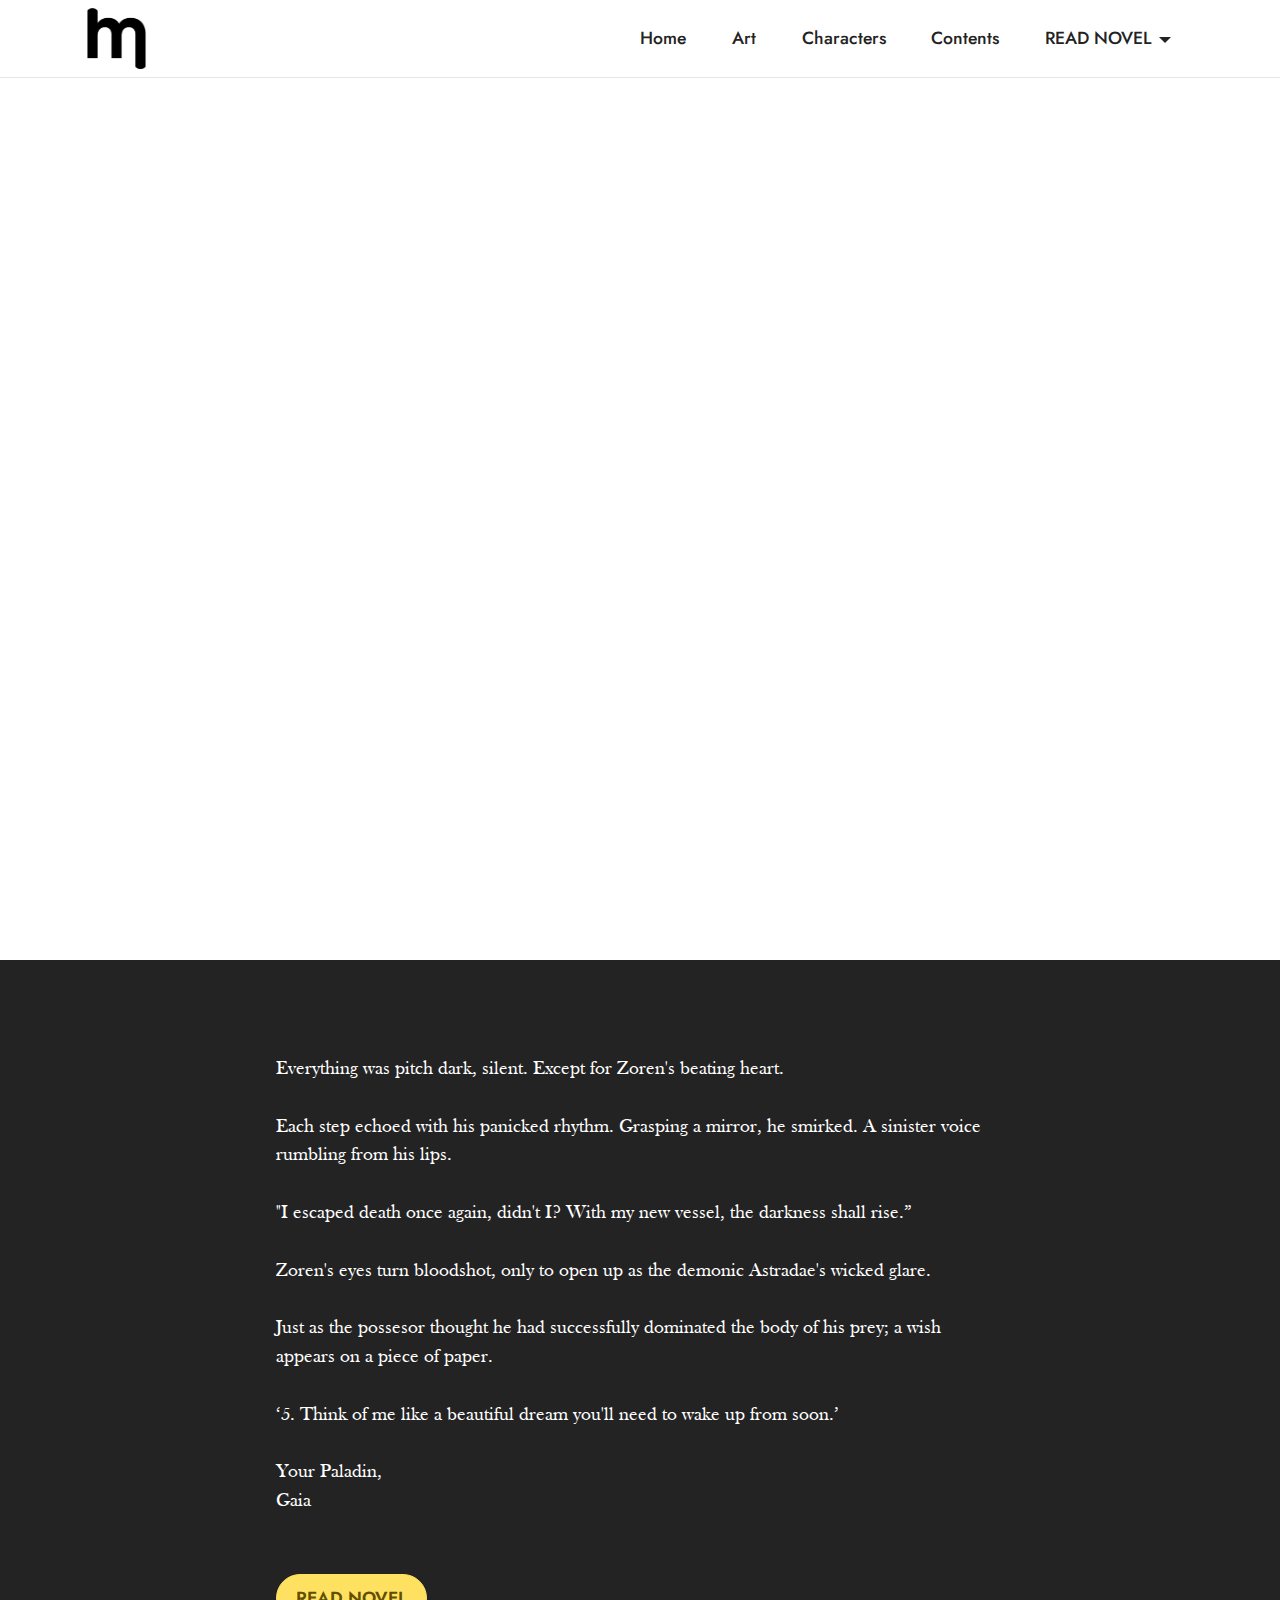
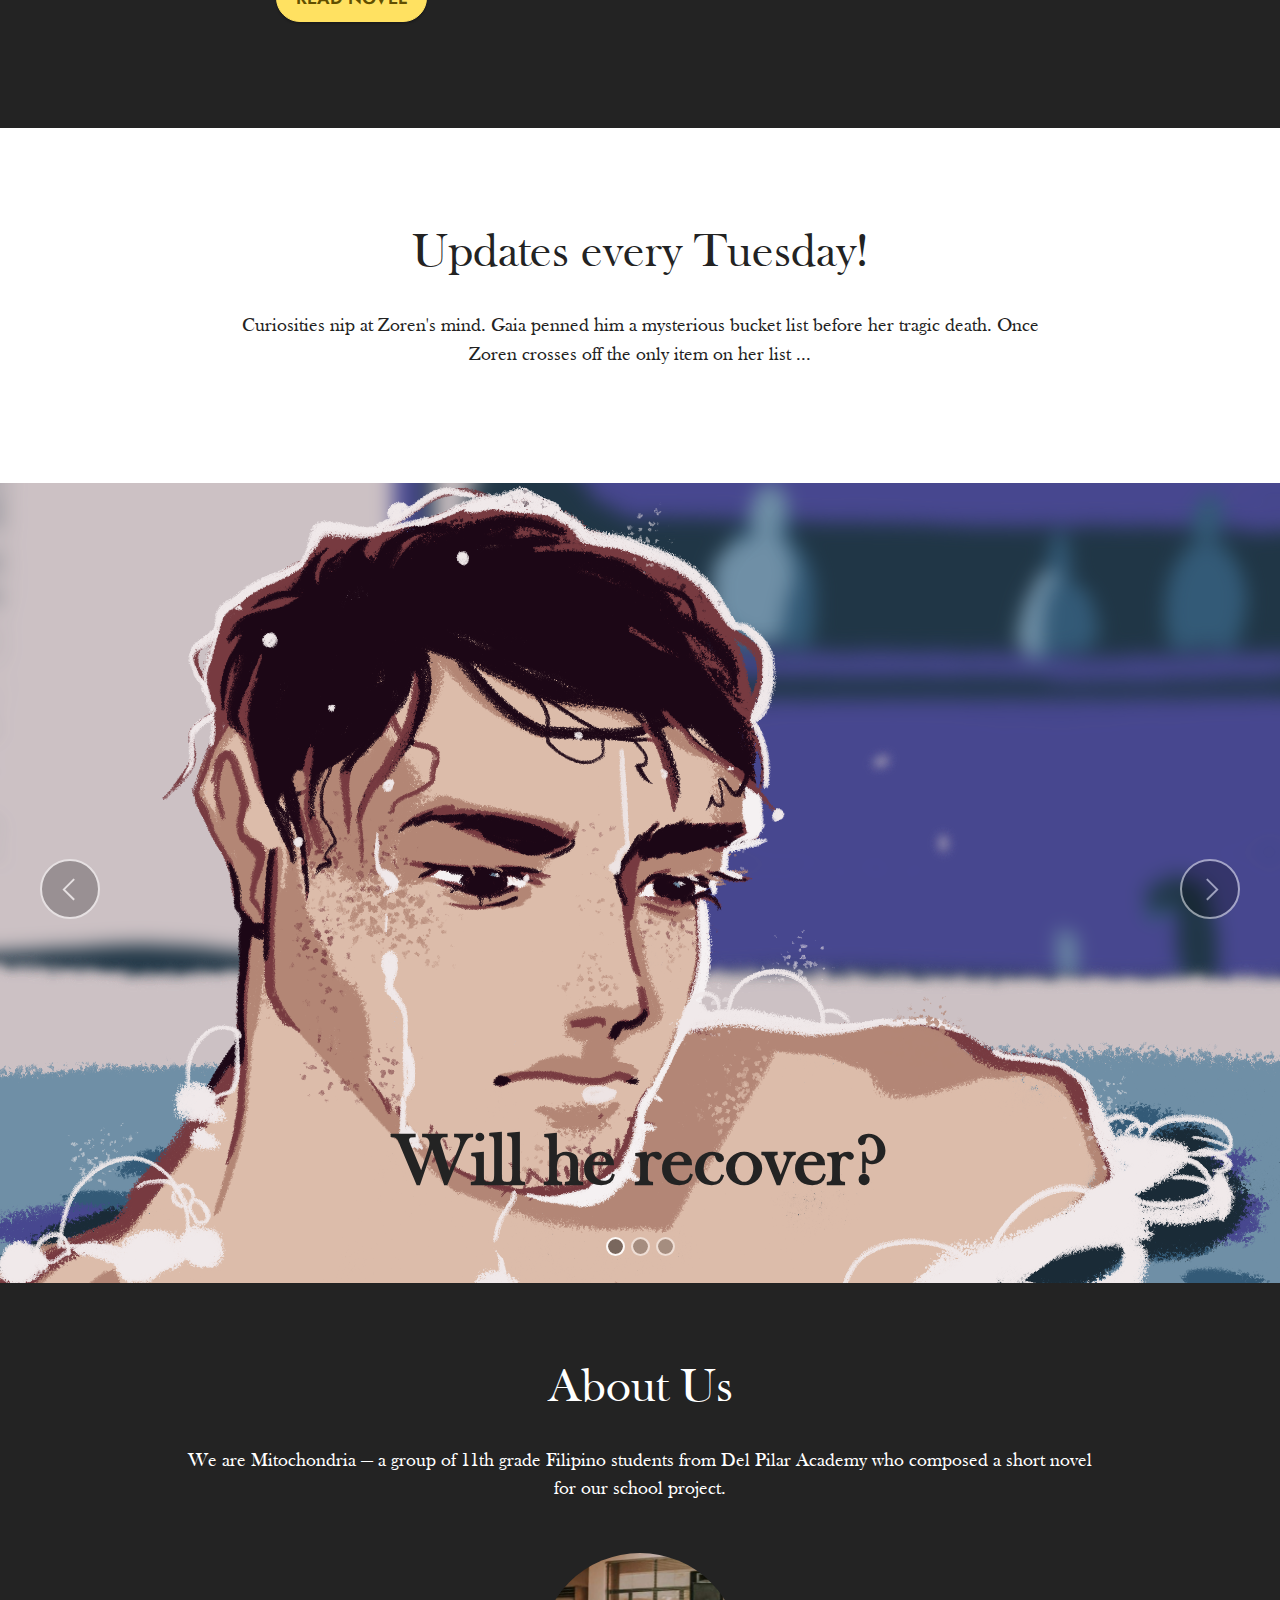
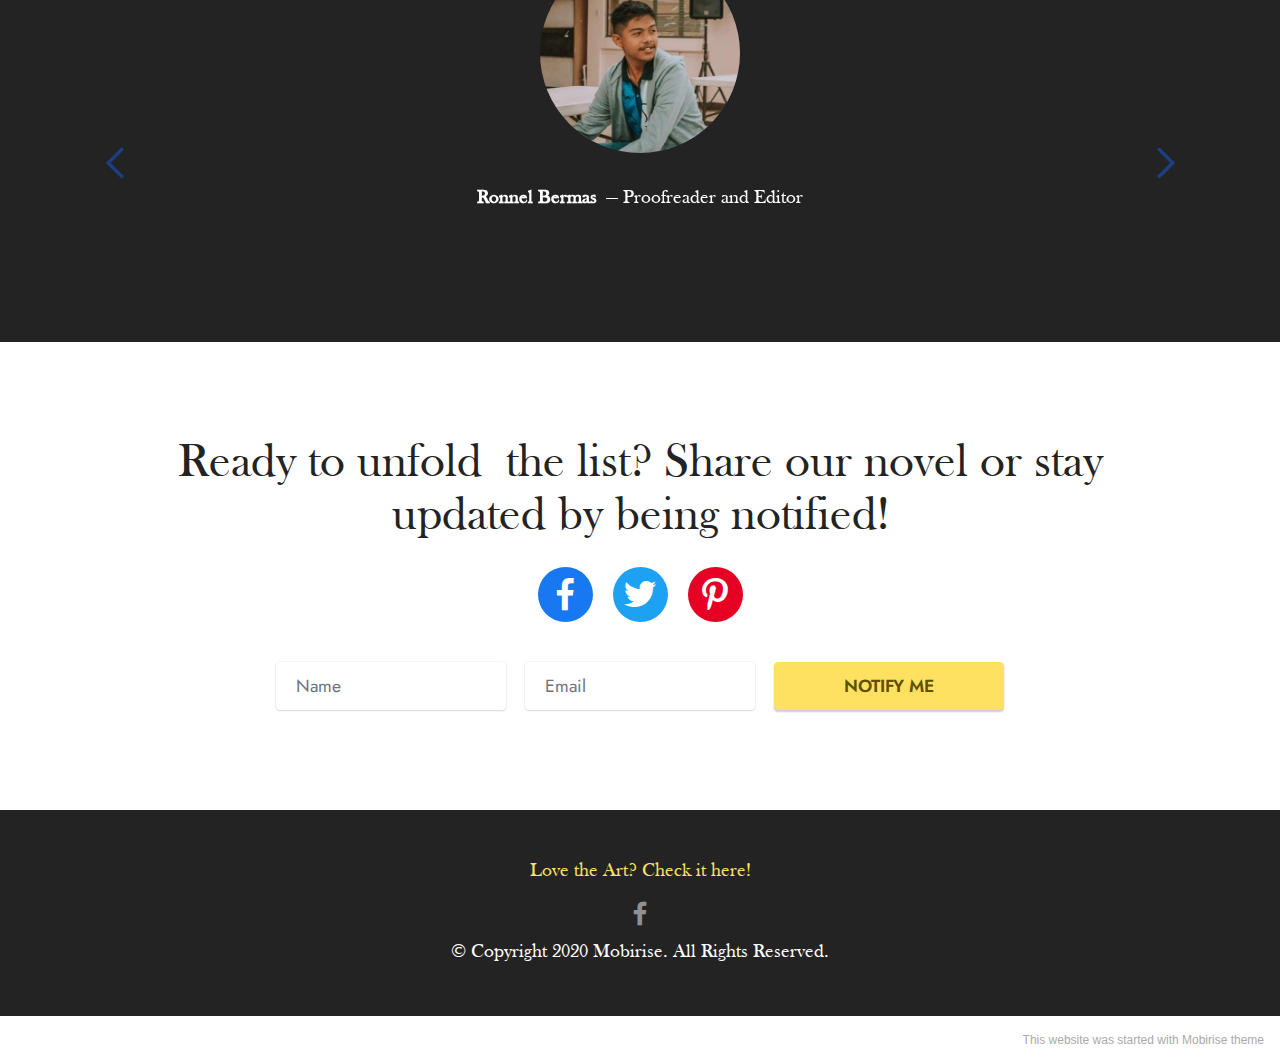
==== commit 164c66df: "web26a" ====
--- a/index.html
+++ b/index.html
@@ -115,7 +115,7 @@
         <div class="row justify-content-center">
             <div class="title col-12 col-md-9">
                 <h3 class="mbr-section-title mbr-fonts-style align-center mb-4 display-2"><br>Updates every Tuesday!</h3>
-                <h4 class="mbr-section-subtitle align-center mbr-fonts-style mb-4 display-7">Curiosities nip at Zoren's mind. Gaia penned him a mysterious bucket list to complete before her death. Zoren has to do every wish on the list, and once he crosses off the last item ...<br></h4>
+                <h4 class="mbr-section-subtitle align-center mbr-fonts-style mb-4 display-7">Curiosities nip at Zoren's mind. Gaia penned him a mysterious bucket list before her tragic death. Once Zoren crosses off the only item on her list ...<br></h4>
                 
             </div>
         </div>
@@ -124,11 +124,11 @@
 
 <section class="slider1 cid-snx2GBg3vd" id="slider1-z">
     
-    <div class="carousel slide carousel-fade" id="soY4PAoqtI" data-ride="carousel" data-interval="5000">
+    <div class="carousel slide carousel-fade" id="sp92PmDsbW" data-ride="carousel" data-interval="5000">
         <ol class="carousel-indicators">
-            <li data-slide-to="0" class="active" data-target="#soY4PAoqtI"></li>
-            <li data-slide-to="1" data-target="#soY4PAoqtI"></li>
-            <li data-slide-to="2" data-target="#soY4PAoqtI"></li>
+            <li data-slide-to="0" class="active" data-target="#sp92PmDsbW"></li>
+            <li data-slide-to="1" data-target="#sp92PmDsbW"></li>
+            <li data-slide-to="2" data-target="#sp92PmDsbW"></li>
         </ol>
         <div class="carousel-inner">
             <div class="carousel-item slider-image item active">
@@ -164,11 +164,11 @@
                 </div>
             </div>
         </div>
-        <a class="carousel-control carousel-control-prev" role="button" data-slide="prev" href="#soY4PAoqtI">
+        <a class="carousel-control carousel-control-prev" role="button" data-slide="prev" href="#sp92PmDsbW">
             <span class="mobi-mbri mobi-mbri-arrow-prev" aria-hidden="true"></span>
             <span class="sr-only">Previous</span>
         </a>
-        <a class="carousel-control carousel-control-next" role="button" data-slide="next" href="#soY4PAoqtI">
+        <a class="carousel-control carousel-control-next" role="button" data-slide="next" href="#sp92PmDsbW">
             <span class="mobi-mbri mobi-mbri-arrow-next" aria-hidden="true"></span>
             <span class="sr-only">Next</span>
         </a>
@@ -325,7 +325,7 @@
         
         <div class="row justify-content-center mt-4">
             <div class="col-lg-8 mx-auto mbr-form" data-form-type="formoid">
-                <form action="https://mobirise.eu/" method="POST" class="mbr-form form-with-styler mx-auto" data-form-title="Form Name"><input type="hidden" name="email" data-form-email="true" value="OCJiV7f/w0bKdvcp5WldgisU/j8voFcWWo/wjZkBX8BTlBL1Lys/TbjRKCypf5RlzCHgPJqgfh1S9VEp/FUIzMSN3KxhaoXen2D2lW87L/dMCnw8AasF0ldNcP/Zwrz0">
+                <form action="https://mobirise.eu/" method="POST" class="mbr-form form-with-styler mx-auto" data-form-title="Form Name"><input type="hidden" name="email" data-form-email="true" value="399FbuprlZjvgDUGb123mVZCU/7RD7ayrUN7Jq9/0VpPBNsBYiYNIqP4Io5WHPiGOOt2xUYI9aUzNcSN+yPipIhNAt83IyHG3prYZRbxbkvumU8bQRdNaVX0DjlAWBE8">
                     <div class="">
                         <div hidden="hidden" data-form-alert="" class="alert alert-success col-12">Done filling up? You will now be notified of new chapters!</div>
                         <div hidden="hidden" data-form-alert-danger="" class="alert alert-danger col-12">Oops...! some problem!</div>
@@ -381,7 +381,7 @@
             </div>
         </div>
     </div>
-</section><section style="background-color: #fff; font-family: -apple-system, BlinkMacSystemFont, 'Segoe UI', 'Roboto', 'Helvetica Neue', Arial, sans-serif; color:#aaa; font-size:12px; padding: 0; align-items: center; display: flex;"><a href="https://mobirise.site/n" style="flex: 1 1; height: 3rem; padding-left: 1rem;"></a><p style="flex: 0 0 auto; margin:0; padding-right:1rem;">Designed with <a href="https://mobirise.site/b" style="color:#aaa;">Mobirise</a> site themes</p></section><script src="assets/web/assets/jquery/jquery.min.js"></script>  <script src="assets/popper/popper.min.js"></script>  <script src="assets/tether/tether.min.js"></script>  <script src="assets/bootstrap/js/bootstrap.min.js"></script>  <script src="assets/smoothscroll/smooth-scroll.js"></script>  <script src="assets/dropdown/js/nav-dropdown.js"></script>  <script src="assets/dropdown/js/navbar-dropdown.js"></script>  <script src="assets/touchswipe/jquery.touch-swipe.min.js"></script>  <script src="assets/bootstrapcarouselswipe/bootstrap-carousel-swipe.js"></script>  <script src="assets/mbr-testimonials-slider/mbr-testimonials-slider.js"></script>  <script src="assets/sociallikes/social-likes.js"></script>  <script src="assets/formstyler/jquery.formstyler.js"></script>  <script src="assets/formstyler/jquery.formstyler.min.js"></script>  <script src="assets/datepicker/jquery.datetimepicker.full.js"></script>  <script src="assets/theme/js/script.js"></script>  <script src="assets/formoid/formoid.min.js"></script>  
+</section><section style="background-color: #fff; font-family: -apple-system, BlinkMacSystemFont, 'Segoe UI', 'Roboto', 'Helvetica Neue', Arial, sans-serif; color:#aaa; font-size:12px; padding: 0; align-items: center; display: flex;"><a href="https://mobirise.site/t" style="flex: 1 1; height: 3rem; padding-left: 1rem;"></a><p style="flex: 0 0 auto; margin:0; padding-right:1rem;"><a href="https://mobirise.site/q" style="color:#aaa;">This website</a> was started with Mobirise theme</p></section><script src="assets/web/assets/jquery/jquery.min.js"></script>  <script src="assets/popper/popper.min.js"></script>  <script src="assets/tether/tether.min.js"></script>  <script src="assets/bootstrap/js/bootstrap.min.js"></script>  <script src="assets/smoothscroll/smooth-scroll.js"></script>  <script src="assets/dropdown/js/nav-dropdown.js"></script>  <script src="assets/dropdown/js/navbar-dropdown.js"></script>  <script src="assets/touchswipe/jquery.touch-swipe.min.js"></script>  <script src="assets/bootstrapcarouselswipe/bootstrap-carousel-swipe.js"></script>  <script src="assets/mbr-testimonials-slider/mbr-testimonials-slider.js"></script>  <script src="assets/sociallikes/social-likes.js"></script>  <script src="assets/formstyler/jquery.formstyler.js"></script>  <script src="assets/formstyler/jquery.formstyler.min.js"></script>  <script src="assets/datepicker/jquery.datetimepicker.full.js"></script>  <script src="assets/theme/js/script.js"></script>  <script src="assets/formoid/formoid.min.js"></script>  
   
   
 </body>
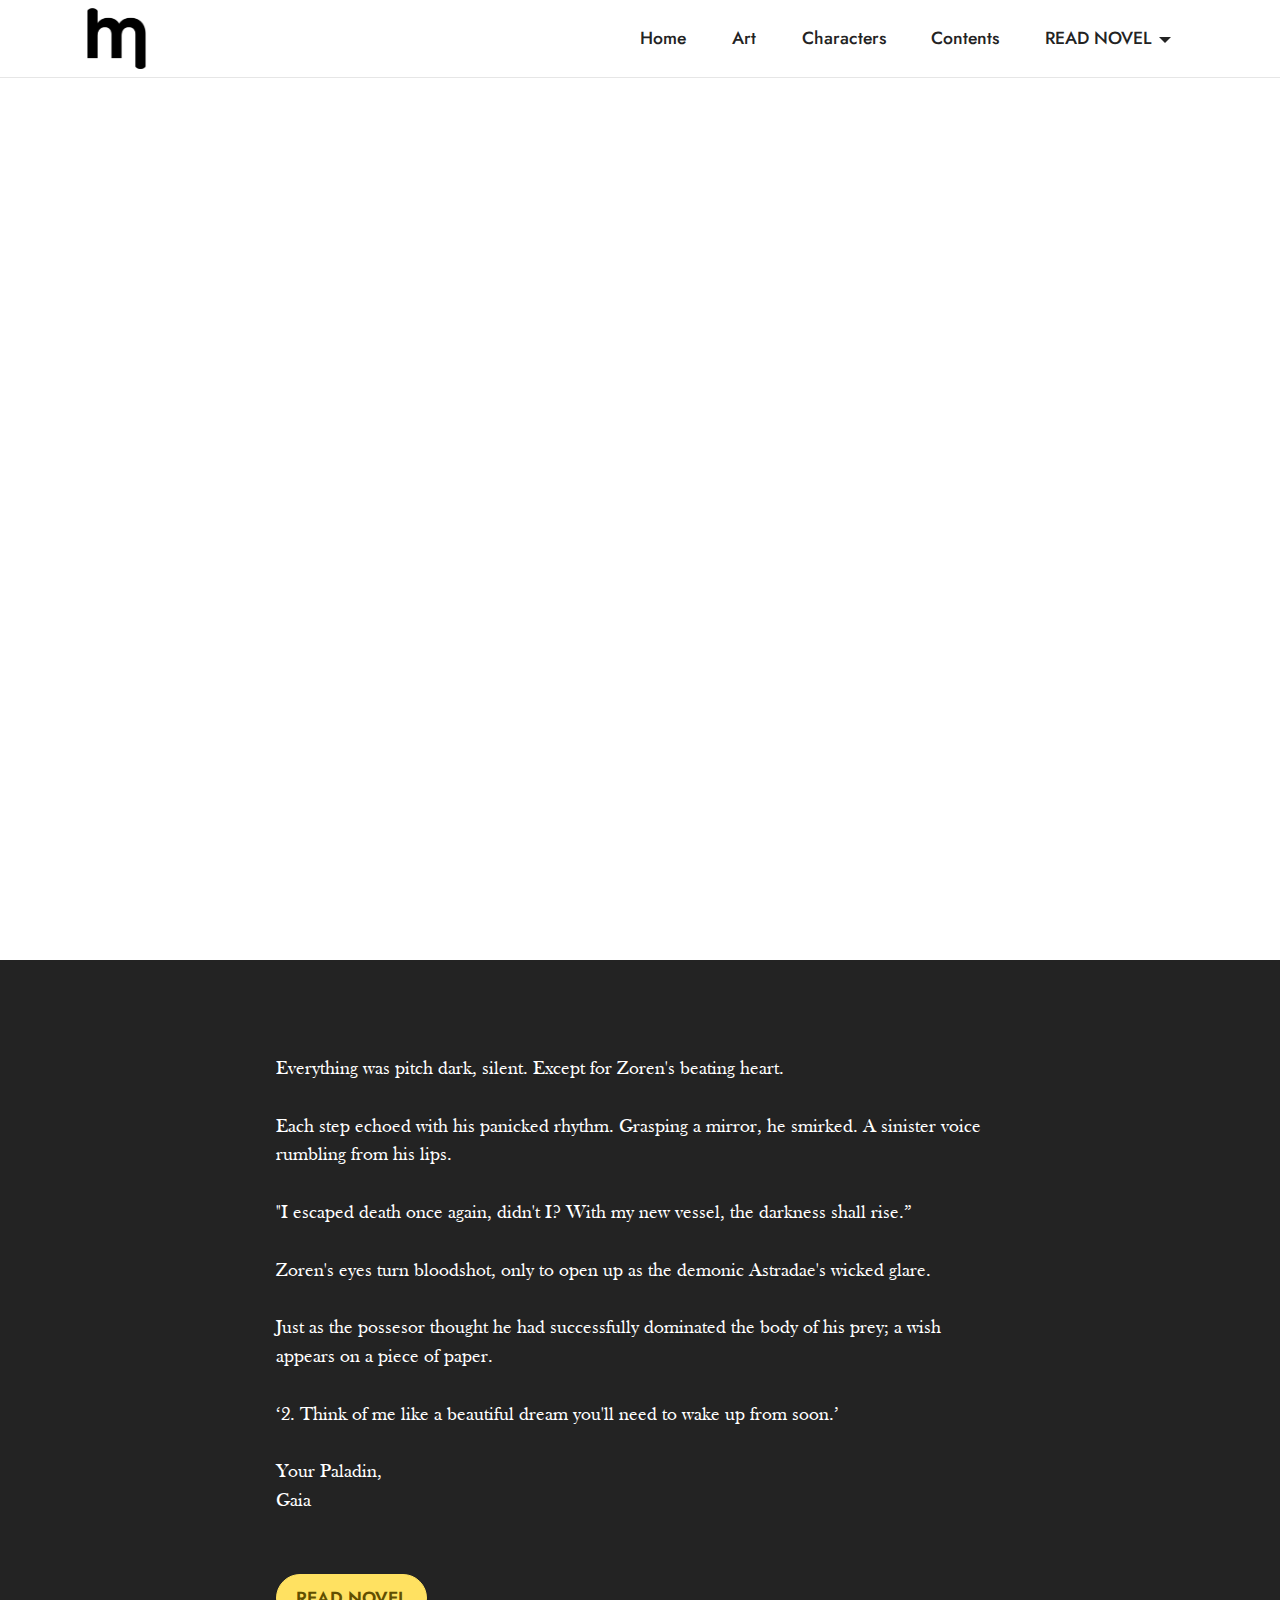
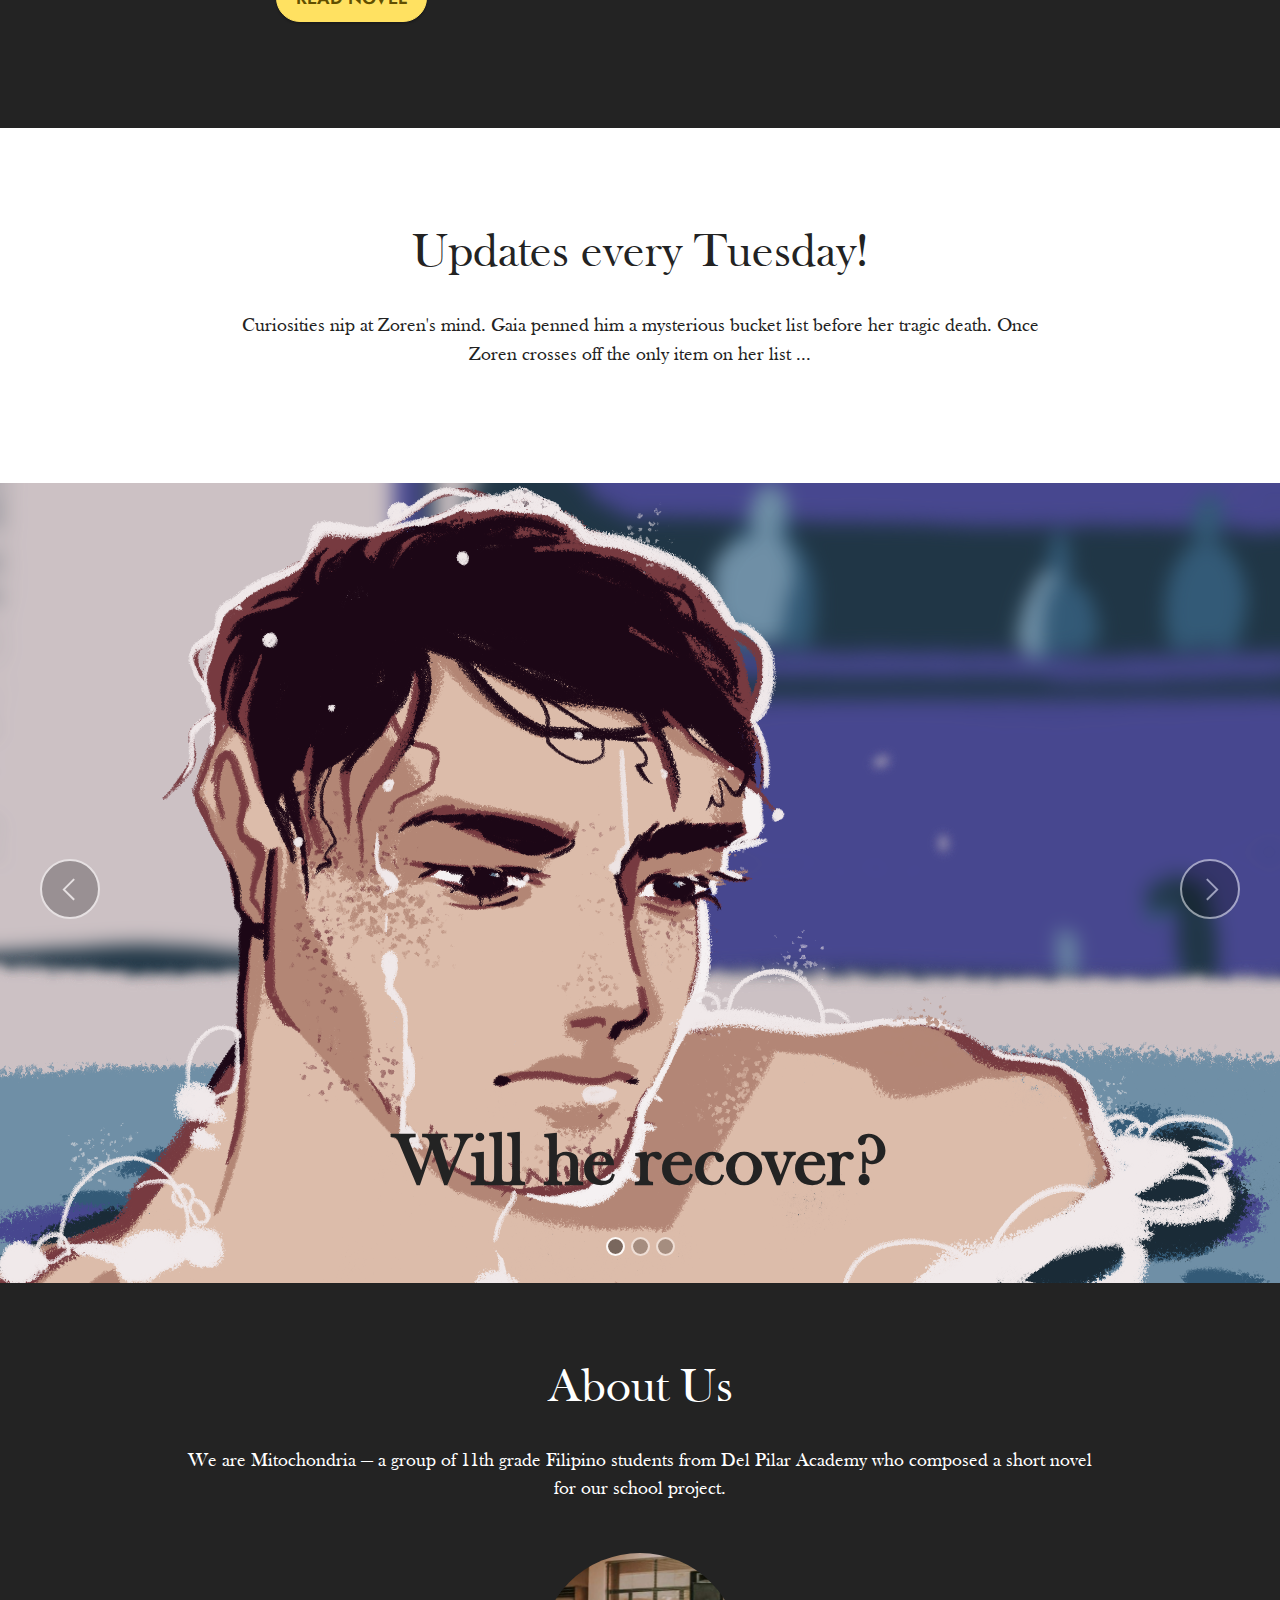
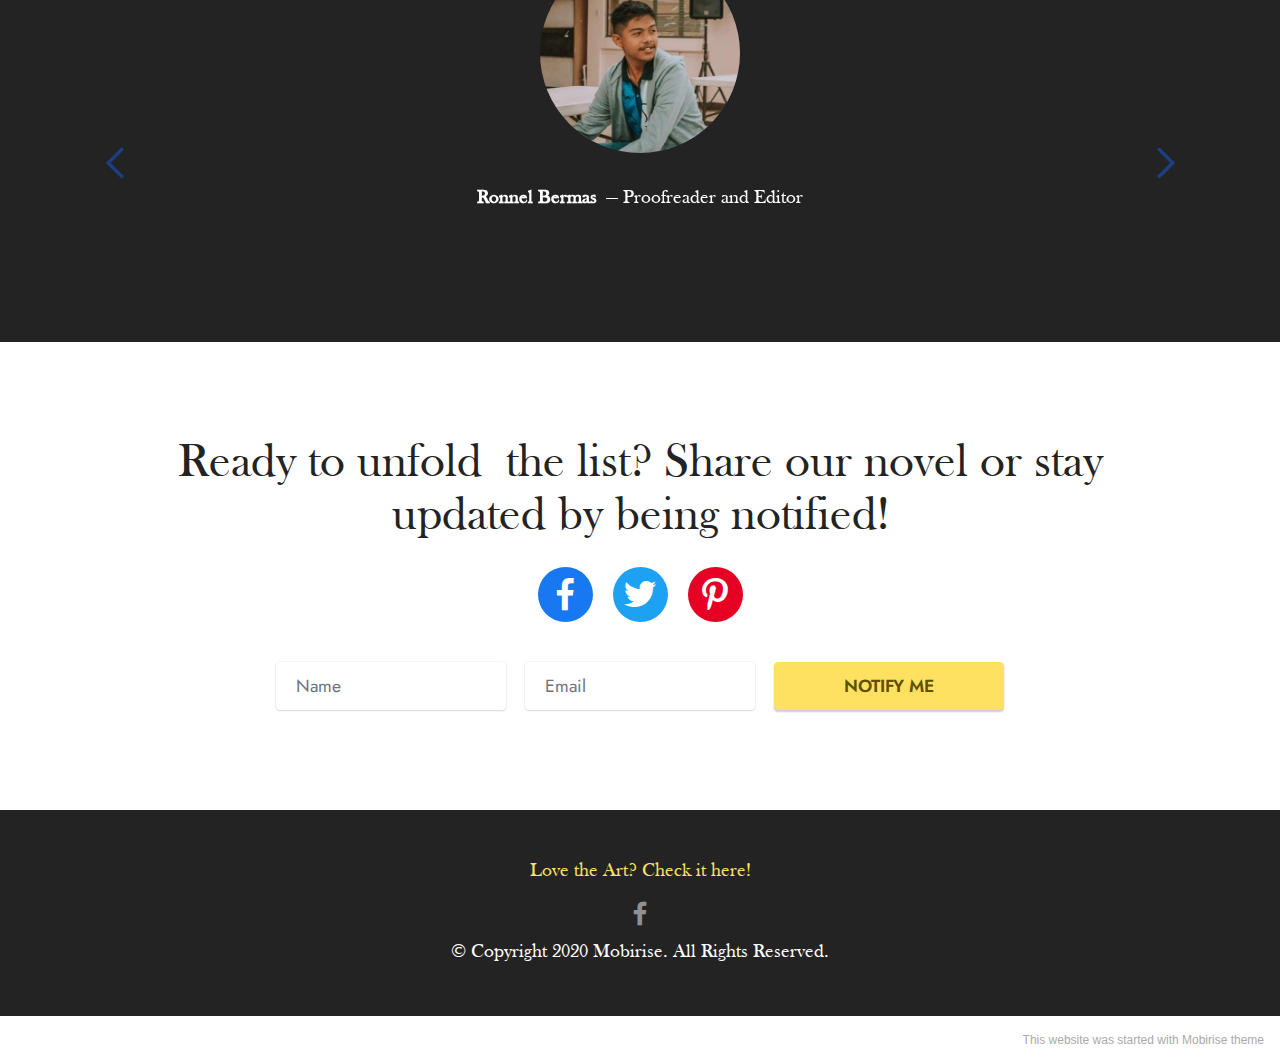
==== commit 4654899c: "web26b" ====
--- a/index.html
+++ b/index.html
@@ -99,7 +99,7 @@
 <br>
 <br>Just as the possesor thought he had successfully dominated the body of his prey; a wish appears on a piece of paper.
 <br>
-<br>‘5. Think of me like a beautiful dream you'll need to wake up from soon.’ 
+<br>‘2. Think of me like a beautiful dream you'll need to wake up from soon.’ 
 <br>
 <br>Your Paladin, 
 <br>Gaia</p>
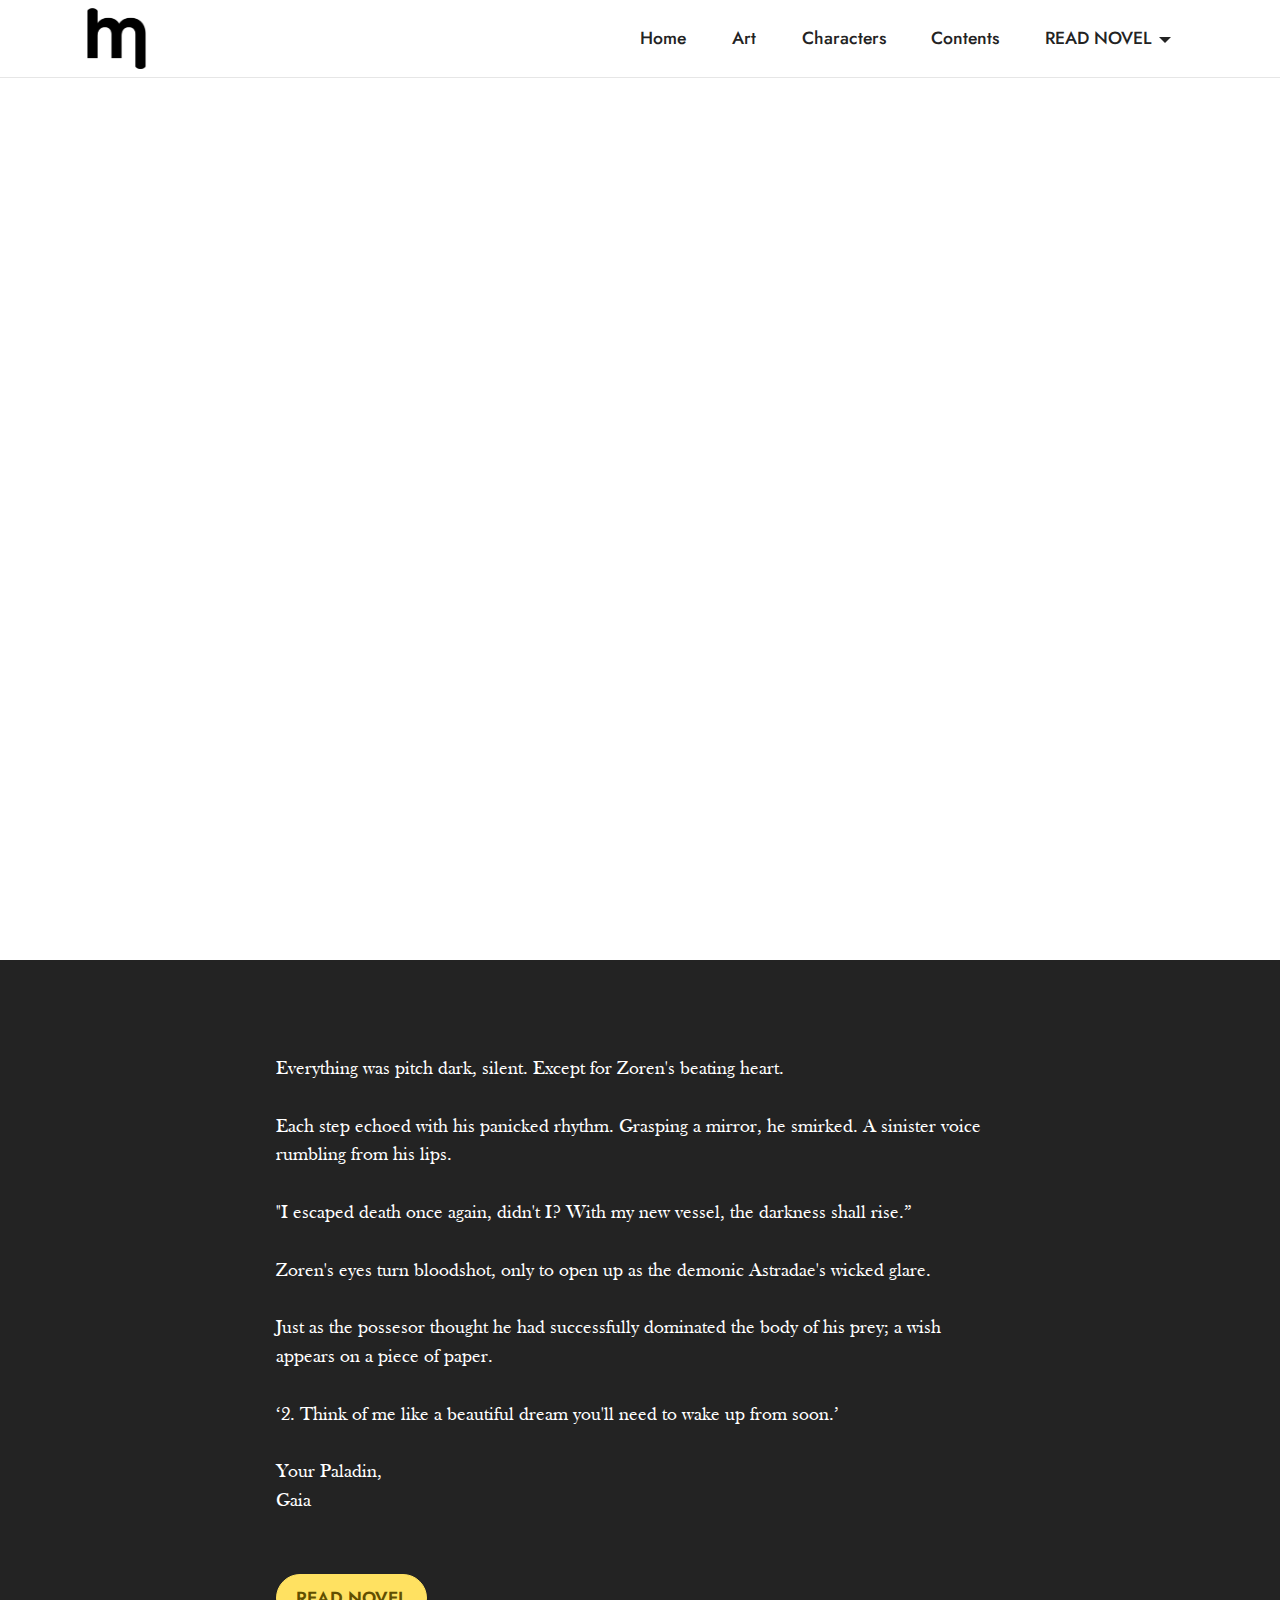
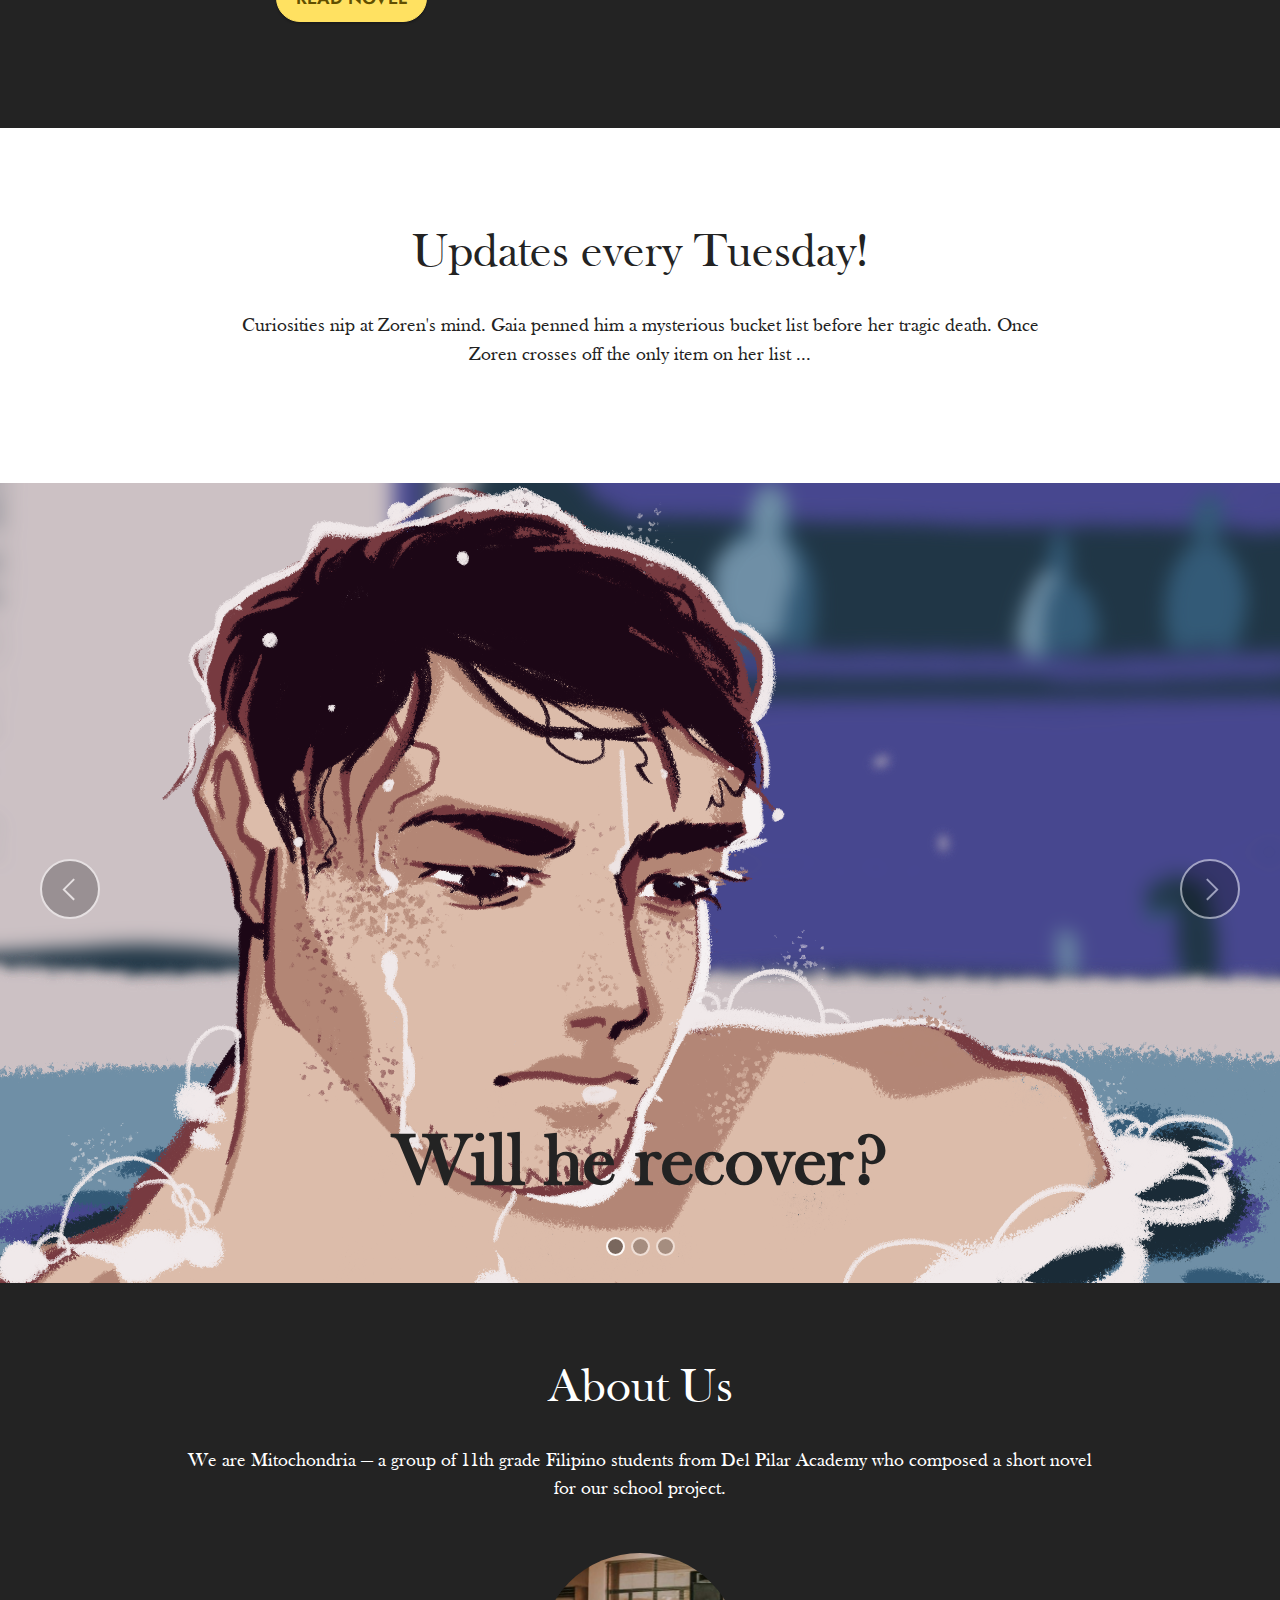
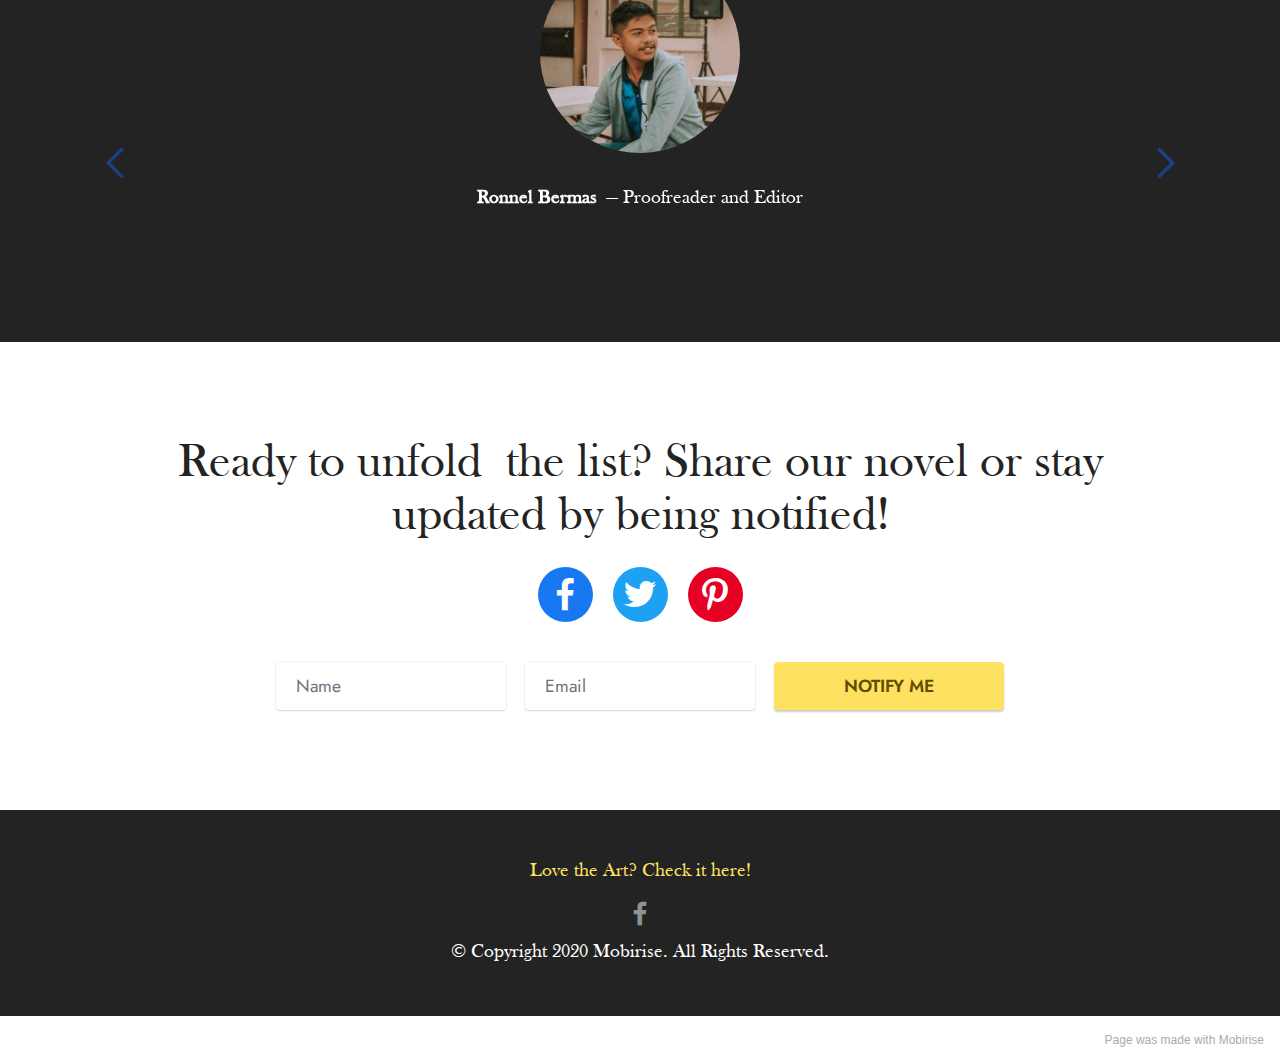
==== commit ff0642ca: "web27" ====
--- a/index.html
+++ b/index.html
@@ -55,7 +55,7 @@
                 <ul class="navbar-nav nav-dropdown nav-right" data-app-modern-menu="true"><li class="nav-item"><a class="nav-link link text-black display-4" href="index.html#header6-m">Home</a></li><li class="nav-item"><a class="nav-link link text-black display-4" href="art.html#header6-w">Art</a></li><li class="nav-item"><a class="nav-link link text-black display-4" href="characters.html#image1-1o">Characters</a></li>
                     <li class="nav-item"><a class="nav-link link text-black display-4" href="contents.html#gallery2-14" aria-expanded="false">
                             Contents</a></li><li class="nav-item dropdown"><a class="nav-link link dropdown-toggle text-black display-4" href="#" data-toggle="dropdown-submenu" aria-expanded="false">
-                            READ NOVEL</a><div class="dropdown-menu"><a class="dropdown-item text-black display-4" href="prologue.html#countdown4-1h">Prologue</a><a class="dropdown-item text-black display-4" href="chapter1.html#countdown4-1i" aria-expanded="false">Chapter 1</a><a class="dropdown-item text-black display-4" href="chapter2.html#countdown4-1j" aria-expanded="false">Chapter 2</a><a class="dropdown-item text-black display-4" href="chapter3.html#countdown4-1k" aria-expanded="false">Chapter 3</a><a class="dropdown-item text-black display-4" href="epilogue.html#countdown4-1l" aria-expanded="false">Epilogue</a></div></li></ul>
+                            READ NOVEL</a><div class="dropdown-menu"><a class="dropdown-item text-black text-primary display-4" href="prologue.html#image3-2p">Prologue</a><a class="dropdown-item text-black text-primary display-4" href="chapter1.html#image3-36" aria-expanded="false">Chapter 1</a><a class="dropdown-item text-black text-primary display-4" href="chapter2.html#content5-3r" aria-expanded="false">Chapter 2</a><a class="dropdown-item text-black text-primary display-4" href="chapter3.html#content5-45" aria-expanded="false">Epilogue</a></div></li></ul>
                 
                 
             </div>
@@ -124,11 +124,11 @@
 
 <section class="slider1 cid-snx2GBg3vd" id="slider1-z">
     
-    <div class="carousel slide carousel-fade" id="sp92PmDsbW" data-ride="carousel" data-interval="5000">
+    <div class="carousel slide carousel-fade" id="spz2vVFzUu" data-ride="carousel" data-interval="5000">
         <ol class="carousel-indicators">
-            <li data-slide-to="0" class="active" data-target="#sp92PmDsbW"></li>
-            <li data-slide-to="1" data-target="#sp92PmDsbW"></li>
-            <li data-slide-to="2" data-target="#sp92PmDsbW"></li>
+            <li data-slide-to="0" class="active" data-target="#spz2vVFzUu"></li>
+            <li data-slide-to="1" data-target="#spz2vVFzUu"></li>
+            <li data-slide-to="2" data-target="#spz2vVFzUu"></li>
         </ol>
         <div class="carousel-inner">
             <div class="carousel-item slider-image item active">
@@ -144,7 +144,7 @@
             
             <div class="carousel-item slider-image item">
                 <div class="item-wrapper">
-                    <img class="d-block w-100" src="assets/images/chap1-1.png" data-slide-to="1">
+                    <img class="d-block w-100" src="assets/images/1-1.jpeg" data-slide-to="1">
                     
                     <div class="carousel-caption">
                         <h5 class="mbr-section-subtitle mbr-fonts-style display-1">
@@ -164,11 +164,11 @@
                 </div>
             </div>
         </div>
-        <a class="carousel-control carousel-control-prev" role="button" data-slide="prev" href="#sp92PmDsbW">
+        <a class="carousel-control carousel-control-prev" role="button" data-slide="prev" href="#spz2vVFzUu">
             <span class="mobi-mbri mobi-mbri-arrow-prev" aria-hidden="true"></span>
             <span class="sr-only">Previous</span>
         </a>
-        <a class="carousel-control carousel-control-next" role="button" data-slide="next" href="#sp92PmDsbW">
+        <a class="carousel-control carousel-control-next" role="button" data-slide="next" href="#spz2vVFzUu">
             <span class="mobi-mbri mobi-mbri-arrow-next" aria-hidden="true"></span>
             <span class="sr-only">Next</span>
         </a>
@@ -325,7 +325,7 @@
         
         <div class="row justify-content-center mt-4">
             <div class="col-lg-8 mx-auto mbr-form" data-form-type="formoid">
-                <form action="https://mobirise.eu/" method="POST" class="mbr-form form-with-styler mx-auto" data-form-title="Form Name"><input type="hidden" name="email" data-form-email="true" value="399FbuprlZjvgDUGb123mVZCU/7RD7ayrUN7Jq9/0VpPBNsBYiYNIqP4Io5WHPiGOOt2xUYI9aUzNcSN+yPipIhNAt83IyHG3prYZRbxbkvumU8bQRdNaVX0DjlAWBE8">
+                <form action="https://mobirise.eu/" method="POST" class="mbr-form form-with-styler mx-auto" data-form-title="Form Name"><input type="hidden" name="email" data-form-email="true" value="sbx1e0ruY93hEU0Bk7eu0eQaMhJ5xUR5hwyZToUkqqPotTkmC+QasR/PGKQhpdMjKwmqvu//Hu6Jv7e470rncxGRuzeUhtl+YmtPX6Q8FC4/cq2TUAndpjsoaA9VfpTg">
                     <div class="">
                         <div hidden="hidden" data-form-alert="" class="alert alert-success col-12">Done filling up? You will now be notified of new chapters!</div>
                         <div hidden="hidden" data-form-alert-danger="" class="alert alert-danger col-12">Oops...! some problem!</div>
@@ -381,7 +381,7 @@
             </div>
         </div>
     </div>
-</section><section style="background-color: #fff; font-family: -apple-system, BlinkMacSystemFont, 'Segoe UI', 'Roboto', 'Helvetica Neue', Arial, sans-serif; color:#aaa; font-size:12px; padding: 0; align-items: center; display: flex;"><a href="https://mobirise.site/t" style="flex: 1 1; height: 3rem; padding-left: 1rem;"></a><p style="flex: 0 0 auto; margin:0; padding-right:1rem;"><a href="https://mobirise.site/q" style="color:#aaa;">This website</a> was started with Mobirise theme</p></section><script src="assets/web/assets/jquery/jquery.min.js"></script>  <script src="assets/popper/popper.min.js"></script>  <script src="assets/tether/tether.min.js"></script>  <script src="assets/bootstrap/js/bootstrap.min.js"></script>  <script src="assets/smoothscroll/smooth-scroll.js"></script>  <script src="assets/dropdown/js/nav-dropdown.js"></script>  <script src="assets/dropdown/js/navbar-dropdown.js"></script>  <script src="assets/touchswipe/jquery.touch-swipe.min.js"></script>  <script src="assets/bootstrapcarouselswipe/bootstrap-carousel-swipe.js"></script>  <script src="assets/mbr-testimonials-slider/mbr-testimonials-slider.js"></script>  <script src="assets/sociallikes/social-likes.js"></script>  <script src="assets/formstyler/jquery.formstyler.js"></script>  <script src="assets/formstyler/jquery.formstyler.min.js"></script>  <script src="assets/datepicker/jquery.datetimepicker.full.js"></script>  <script src="assets/theme/js/script.js"></script>  <script src="assets/formoid/formoid.min.js"></script>  
+</section><section style="background-color: #fff; font-family: -apple-system, BlinkMacSystemFont, 'Segoe UI', 'Roboto', 'Helvetica Neue', Arial, sans-serif; color:#aaa; font-size:12px; padding: 0; align-items: center; display: flex;"><a href="https://mobirise.site/w" style="flex: 1 1; height: 3rem; padding-left: 1rem;"></a><p style="flex: 0 0 auto; margin:0; padding-right:1rem;">Page was <a href="https://mobirise.site/g" style="color:#aaa;">made</a> with Mobirise</p></section><script src="assets/web/assets/jquery/jquery.min.js"></script>  <script src="assets/popper/popper.min.js"></script>  <script src="assets/tether/tether.min.js"></script>  <script src="assets/bootstrap/js/bootstrap.min.js"></script>  <script src="assets/smoothscroll/smooth-scroll.js"></script>  <script src="assets/dropdown/js/nav-dropdown.js"></script>  <script src="assets/dropdown/js/navbar-dropdown.js"></script>  <script src="assets/touchswipe/jquery.touch-swipe.min.js"></script>  <script src="assets/bootstrapcarouselswipe/bootstrap-carousel-swipe.js"></script>  <script src="assets/mbr-testimonials-slider/mbr-testimonials-slider.js"></script>  <script src="assets/sociallikes/social-likes.js"></script>  <script src="assets/formstyler/jquery.formstyler.js"></script>  <script src="assets/formstyler/jquery.formstyler.min.js"></script>  <script src="assets/datepicker/jquery.datetimepicker.full.js"></script>  <script src="assets/theme/js/script.js"></script>  <script src="assets/formoid/formoid.min.js"></script>  
   
   
 </body>
--- a/assets/mobirise/css/mbr-additional.css
+++ b/assets/mobirise/css/mbr-additional.css
@@ -2495,31 +2495,31 @@
 .cid-snxhugAwXv .mbr-text {
   color: #232323;
 }
-.cid-snxhuOJq7o {
+.cid-snxACurqar {
   padding-top: 0rem;
   padding-bottom: 7rem;
   background-color: #ffffff;
 }
-.cid-snxhuOJq7o .text-wrapper {
+.cid-snxACurqar .text-wrapper {
   padding: 1rem;
 }
 @media (max-width: 991px) {
-  .cid-snxhuOJq7o .image-wrapper {
+  .cid-snxACurqar .image-wrapper {
     margin-bottom: 1rem;
   }
 }
-.cid-snxhuOJq7o img {
+.cid-snxACurqar img {
   width: 100%;
 }
 @media (min-width: 992px) {
-  .cid-snxhuOJq7o .text-wrapper {
+  .cid-snxACurqar .text-wrapper {
     padding: 2rem;
   }
 }
-.cid-snxhuOJq7o .mbr-section-title {
+.cid-snxACurqar .mbr-section-title {
   color: #232323;
 }
-.cid-snxhuOJq7o .mbr-text {
+.cid-snxACurqar .mbr-text {
   color: #232323;
 }
 .cid-snxhYAHeUJ {
@@ -2550,33 +2550,6 @@
   color: #232323;
 }
 .cid-snxhYAHeUJ .mbr-text {
-  color: #232323;
-}
-.cid-snxACurqar {
-  padding-top: 0rem;
-  padding-bottom: 7rem;
-  background-color: #ffffff;
-}
-.cid-snxACurqar .text-wrapper {
-  padding: 1rem;
-}
-@media (max-width: 991px) {
-  .cid-snxACurqar .image-wrapper {
-    margin-bottom: 1rem;
-  }
-}
-.cid-snxACurqar img {
-  width: 100%;
-}
-@media (min-width: 992px) {
-  .cid-snxACurqar .text-wrapper {
-    padding: 2rem;
-  }
-}
-.cid-snxACurqar .mbr-section-title {
-  color: #232323;
-}
-.cid-snxACurqar .mbr-text {
   color: #232323;
 }
 .cid-snxACZapKM {
@@ -4623,61 +4596,168 @@
     left: -1rem;
   }
 }
-.cid-snxg1oGQFy {
-  background-image: url("../../../assets/images/chap2blur.jpg");
-}
-.cid-snxg1oGQFy .number-wrap {
+.cid-spnCCPMxDz {
+  padding-top: 6rem;
+  padding-bottom: 3rem;
+  background-color: #ffffff;
+}
+.cid-spnCDzrIlN {
+  background-image: url("../../../assets/images/shrunkfade.jpg");
+}
+@media (max-width: 991px) {
+  .cid-spnCDzrIlN .image-wrapper {
+    margin-bottom: 1rem;
+  }
+}
+.cid-spnCDzrIlN .row {
+  flex-direction: row-reverse;
+}
+.cid-spnCDzrIlN img {
+  width: 100%;
+}
+.cid-spnCSrlHIk {
+  padding-top: 3rem;
+  padding-bottom: 3rem;
+  background-color: #ffffff;
+}
+.cid-spnCSTDSYH {
+  background-image: url("../../../assets/images/shrunkfade-1.jpg");
+}
+@media (max-width: 991px) {
+  .cid-spnCSTDSYH .image-wrapper {
+    margin-bottom: 1rem;
+  }
+}
+.cid-spnCSTDSYH .row {
+  flex-direction: row-reverse;
+}
+.cid-spnCSTDSYH img {
+  width: 100%;
+}
+.cid-spnCUXklLp {
+  padding-top: 3rem;
+  padding-bottom: 3rem;
+  background-color: #ffffff;
+}
+.cid-spnCVqwPzh {
+  background-image: url("../../../assets/images/1-2.jpg");
+}
+@media (max-width: 991px) {
+  .cid-spnCVqwPzh .image-wrapper {
+    margin-bottom: 1rem;
+  }
+}
+.cid-spnCVqwPzh .row {
+  flex-direction: row-reverse;
+}
+.cid-spnCVqwPzh img {
+  width: 100%;
+}
+.cid-spnCWkaX06 {
+  background-image: url("../../../assets/images/2-2.jpg");
+}
+@media (max-width: 991px) {
+  .cid-spnCWkaX06 .image-wrapper {
+    margin-bottom: 1rem;
+  }
+}
+.cid-spnCWkaX06 .row {
+  flex-direction: row-reverse;
+}
+.cid-spnCWkaX06 img {
+  width: 100%;
+}
+.cid-spnCXJTHbF {
+  padding-top: 3rem;
+  padding-bottom: 3rem;
+  background-color: #232323;
+}
+.cid-spnCXJTHbF .mbr-section-subtitle {
+  color: #ffffff;
+}
+.cid-spnCXJTHbF .mbr-text {
+  color: #ffffff;
+}
+.cid-spnCZSALmb {
+  background-image: url("../../../assets/images/1-3.png");
+}
+@media (max-width: 991px) {
+  .cid-spnCZSALmb .image-wrapper {
+    margin-bottom: 1rem;
+  }
+}
+.cid-spnCZSALmb .row {
+  flex-direction: row-reverse;
+}
+.cid-spnCZSALmb img {
+  width: 100%;
+}
+.cid-spnD0gs5or {
+  background-image: url("../../../assets/images/2-6.jpg");
+}
+@media (max-width: 991px) {
+  .cid-spnD0gs5or .image-wrapper {
+    margin-bottom: 1rem;
+  }
+}
+.cid-spnD0gs5or .row {
+  flex-direction: row-reverse;
+}
+.cid-spnD0gs5or img {
+  width: 100%;
+}
+.cid-spnD0JqCgT {
+  padding-top: 3rem;
+  padding-bottom: 3rem;
+  background-color: #232323;
+}
+.cid-spnD0JqCgT .mbr-section-subtitle {
+  color: #ffffff;
+}
+.cid-spnD0JqCgT .mbr-text {
+  color: #ffffff;
+}
+.cid-spnD2xDUAf {
+  background-image: url("../../../assets/images/1-7.jpg");
+}
+@media (max-width: 991px) {
+  .cid-spnD2xDUAf .image-wrapper {
+    margin-bottom: 1rem;
+  }
+}
+.cid-spnD2xDUAf .row {
+  flex-direction: row-reverse;
+}
+.cid-spnD2xDUAf img {
+  width: 100%;
+}
+.cid-spnD2TDlzX {
+  background-image: url("../../../assets/images/2-7.jpg");
+}
+@media (max-width: 991px) {
+  .cid-spnD2TDlzX .image-wrapper {
+    margin-bottom: 1rem;
+  }
+}
+.cid-spnD2TDlzX .row {
+  flex-direction: row-reverse;
+}
+.cid-spnD2TDlzX img {
+  width: 100%;
+}
+.cid-spnGljhoCl {
+  padding-top: 0rem;
+  padding-bottom: 3rem;
+  background-color: #232323;
+}
+.cid-spnGljhoCl .mbr-section-title {
+  color: #ffffff;
+  text-align: left;
+}
+.cid-spnGljhoCl .mbr-text,
+.cid-spnGljhoCl .mbr-section-btn {
   color: #ffffff;
   text-align: center;
-}
-.cid-snxg1oGQFy .number {
-  color: #ffffff;
-}
-.cid-snxg1oGQFy .period {
-  display: block;
-}
-.cid-snxg1oGQFy .dot {
-  display: none;
-}
-@media (max-width: 767px) {
-  .cid-snxg1oGQFy .period {
-    font-size: 0.8rem;
-  }
-}
-.cid-snxg1oGQFy .btn {
-  height: 100%;
-  margin: 0;
-}
-.cid-snxg1oGQFy .mbr-section-btn {
-  margin-bottom: 1.2rem;
-}
-.cid-snxg1oGQFy .mbr-section-title {
-  color: #ffffff;
-}
-.cid-snxg1oGQFy .mbr-text {
-  color: #ffffff;
-}
-.cid-snxg1oGQFy .icons-menu .soc-item {
-  padding-left: 8px;
-  padding-right: 8px;
-}
-.cid-snxg1oGQFy .icons-menu .soc-item .mbr-iconfont {
-  font-size: 2rem;
-  display: flex;
-  border-radius: 50%;
-  text-align: center;
-  color: #ffffff;
-  border: 2px solid #ffffff;
-  justify-content: center;
-  align-content: center;
-  transition: all 0.3s;
-}
-.cid-snxg1oGQFy .icons-menu .soc-item .mbr-iconfont:before {
-  padding: 0.6rem;
-}
-.cid-snxg1oGQFy .icons-menu .soc-item .mbr-iconfont:hover {
-  background-color: #ffffff;
-  color: #000000;
 }
 .cid-s48P1Icc8J {
   padding-top: 3rem;
@@ -5092,61 +5172,278 @@
     left: -1rem;
   }
 }
-.cid-snxgo56E9n {
-  background-image: url("../../../assets/images/placeholder.jpg");
-}
-.cid-snxgo56E9n .number-wrap {
+.cid-sps4xnpwh4 {
+  padding-top: 5rem;
+  padding-bottom: 3rem;
+  background-color: #232323;
+}
+.cid-sps4xnpwh4 .mbr-section-subtitle {
+  color: #ffffff;
+}
+.cid-sps4xnpwh4 .mbr-text {
+  color: #ffffff;
+}
+.cid-sps4yYDx79 {
+  background-image: url("../../../assets/images/1-11.jpg");
+}
+@media (max-width: 991px) {
+  .cid-sps4yYDx79 .image-wrapper {
+    margin-bottom: 1rem;
+  }
+}
+.cid-sps4yYDx79 .row {
+  flex-direction: row-reverse;
+}
+.cid-sps4yYDx79 img {
+  width: 100%;
+}
+.cid-sps4zmH31y {
+  background-image: url("../../../assets/images/2-10.jpg");
+}
+@media (max-width: 991px) {
+  .cid-sps4zmH31y .image-wrapper {
+    margin-bottom: 1rem;
+  }
+}
+.cid-sps4zmH31y .row {
+  flex-direction: row-reverse;
+}
+.cid-sps4zmH31y img {
+  width: 100%;
+}
+.cid-sps4BbQzvc {
+  padding-top: 3rem;
+  padding-bottom: 3rem;
+  background-color: #232323;
+}
+.cid-sps4BbQzvc .mbr-section-subtitle {
+  color: #ffffff;
+}
+.cid-sps4BbQzvc .mbr-text {
+  color: #ffffff;
+}
+.cid-sps4BQUoK3 {
+  background-image: url("../../../assets/images/1-5.jpg");
+}
+@media (max-width: 991px) {
+  .cid-sps4BQUoK3 .image-wrapper {
+    margin-bottom: 1rem;
+  }
+}
+.cid-sps4BQUoK3 .row {
+  flex-direction: row-reverse;
+}
+.cid-sps4BQUoK3 img {
+  width: 100%;
+}
+.cid-sps4CbeSKu {
+  background-image: url("../../../assets/images/2-8.jpg");
+}
+@media (max-width: 991px) {
+  .cid-sps4CbeSKu .image-wrapper {
+    margin-bottom: 1rem;
+  }
+}
+.cid-sps4CbeSKu .row {
+  flex-direction: row-reverse;
+}
+.cid-sps4CbeSKu img {
+  width: 100%;
+}
+.cid-sps4Cxm5Zj {
+  padding-top: 3rem;
+  padding-bottom: 3rem;
+  background-color: #232323;
+}
+.cid-sps4Cxm5Zj .mbr-section-subtitle {
+  color: #ffffff;
+}
+.cid-sps4Cxm5Zj .mbr-text {
+  color: #ffffff;
+}
+.cid-sps4CSna2A {
+  background-image: url("../../../assets/images/1-6.png");
+}
+@media (max-width: 991px) {
+  .cid-sps4CSna2A .image-wrapper {
+    margin-bottom: 1rem;
+  }
+}
+.cid-sps4CSna2A .row {
+  flex-direction: row-reverse;
+}
+.cid-sps4CSna2A img {
+  width: 100%;
+}
+.cid-sps4Db8PEr {
+  background-image: url("../../../assets/images/2-1.png");
+}
+@media (max-width: 991px) {
+  .cid-sps4Db8PEr .image-wrapper {
+    margin-bottom: 1rem;
+  }
+}
+.cid-sps4Db8PEr .row {
+  flex-direction: row-reverse;
+}
+.cid-sps4Db8PEr img {
+  width: 100%;
+}
+.cid-sps4DvYVgS {
+  background-image: url("../../../assets/images/3-1.png");
+}
+@media (max-width: 991px) {
+  .cid-sps4DvYVgS .image-wrapper {
+    margin-bottom: 1rem;
+  }
+}
+.cid-sps4DvYVgS .row {
+  flex-direction: row-reverse;
+}
+.cid-sps4DvYVgS img {
+  width: 100%;
+}
+.cid-sps4Ebn0y3 {
+  padding-top: 3rem;
+  padding-bottom: 3rem;
+  background-color: #232323;
+}
+.cid-sps4Ebn0y3 .mbr-section-subtitle {
+  color: #ffffff;
+}
+.cid-sps4Ebn0y3 .mbr-text {
+  color: #ffffff;
+}
+.cid-sps4EIOodm {
+  background-image: url("../../../assets/images/dark-to-yell.jpg");
+}
+@media (max-width: 991px) {
+  .cid-sps4EIOodm .image-wrapper {
+    margin-bottom: 1rem;
+  }
+}
+.cid-sps4EIOodm .row {
+  flex-direction: row-reverse;
+}
+.cid-sps4EIOodm img {
+  width: 100%;
+}
+.cid-sps4F7rH9f {
+  padding-top: 2rem;
+  padding-bottom: 3rem;
+  background-color: #ffe161;
+}
+.cid-sps4F7rH9f .mbr-section-subtitle {
+  color: #ffffff;
+}
+.cid-sps4F7rH9f .mbr-text {
+  color: #232323;
+}
+.cid-spHY3yUFeG {
+  background-image: url("../../../assets/images/shrunk-1.jpg");
+}
+@media (max-width: 991px) {
+  .cid-spHY3yUFeG .image-wrapper {
+    margin-bottom: 1rem;
+  }
+}
+.cid-spHY3yUFeG .row {
+  flex-direction: row-reverse;
+}
+.cid-spHY3yUFeG img {
+  width: 100%;
+}
+.cid-spHY76bXrj {
+  padding-top: 1rem;
+  padding-bottom: 10rem;
+  background-color: #ffe161;
+}
+.cid-spHY76bXrj .mbr-section-subtitle {
+  color: #ffffff;
+}
+.cid-spHY76bXrj .mbr-text {
+  color: #232323;
+}
+.cid-sps4FtfWl2 {
+  background-image: url("../../../assets/images/yellow-to-whi.jpg");
+}
+@media (max-width: 991px) {
+  .cid-sps4FtfWl2 .image-wrapper {
+    margin-bottom: 1rem;
+  }
+}
+.cid-sps4FtfWl2 .row {
+  flex-direction: row-reverse;
+}
+.cid-sps4FtfWl2 img {
+  width: 100%;
+}
+.cid-sps4GRzBVD {
+  padding-top: 3rem;
+  padding-bottom: 0rem;
+  background-color: #ffffff;
+}
+.cid-sps4GRzBVD .mbr-section-subtitle {
+  color: #ffffff;
+}
+.cid-sps4GRzBVD .mbr-text {
+  color: #232323;
+}
+.cid-spsG6Z9X64 {
+  background-image: url("../../../assets/images/1-13.jpg");
+}
+@media (max-width: 991px) {
+  .cid-spsG6Z9X64 .image-wrapper {
+    margin-bottom: 1rem;
+  }
+}
+.cid-spsG6Z9X64 .row {
+  flex-direction: row-reverse;
+}
+.cid-spsG6Z9X64 img {
+  width: 100%;
+}
+.cid-spsG7y6yoI {
+  background-image: url("../../../assets/images/2-12.jpg");
+}
+@media (max-width: 991px) {
+  .cid-spsG7y6yoI .image-wrapper {
+    margin-bottom: 1rem;
+  }
+}
+.cid-spsG7y6yoI .row {
+  flex-direction: row-reverse;
+}
+.cid-spsG7y6yoI img {
+  width: 100%;
+}
+.cid-spsG7XIhuQ {
+  background-image: url("../../../assets/images/3-8.jpg");
+}
+@media (max-width: 991px) {
+  .cid-spsG7XIhuQ .image-wrapper {
+    margin-bottom: 1rem;
+  }
+}
+.cid-spsG7XIhuQ .row {
+  flex-direction: row-reverse;
+}
+.cid-spsG7XIhuQ img {
+  width: 100%;
+}
+.cid-spsG8tWB9S {
+  padding-top: 0rem;
+  padding-bottom: 3rem;
+  background-color: #ffffff;
+}
+.cid-spsG8tWB9S .mbr-section-title {
+  color: #ffffff;
+  text-align: left;
+}
+.cid-spsG8tWB9S .mbr-text,
+.cid-spsG8tWB9S .mbr-section-btn {
   color: #ffffff;
   text-align: center;
-}
-.cid-snxgo56E9n .number {
-  color: #ffffff;
-}
-.cid-snxgo56E9n .period {
-  display: block;
-}
-.cid-snxgo56E9n .dot {
-  display: none;
-}
-@media (max-width: 767px) {
-  .cid-snxgo56E9n .period {
-    font-size: 0.8rem;
-  }
-}
-.cid-snxgo56E9n .btn {
-  height: 100%;
-  margin: 0;
-}
-.cid-snxgo56E9n .mbr-section-btn {
-  margin-bottom: 1.2rem;
-}
-.cid-snxgo56E9n .mbr-section-title {
-  color: #ffffff;
-}
-.cid-snxgo56E9n .mbr-text {
-  color: #ffffff;
-}
-.cid-snxgo56E9n .icons-menu .soc-item {
-  padding-left: 8px;
-  padding-right: 8px;
-}
-.cid-snxgo56E9n .icons-menu .soc-item .mbr-iconfont {
-  font-size: 2rem;
-  display: flex;
-  border-radius: 50%;
-  text-align: center;
-  color: #ffffff;
-  border: 2px solid #ffffff;
-  justify-content: center;
-  align-content: center;
-  transition: all 0.3s;
-}
-.cid-snxgo56E9n .icons-menu .soc-item .mbr-iconfont:before {
-  padding: 0.6rem;
-}
-.cid-snxgo56E9n .icons-menu .soc-item .mbr-iconfont:hover {
-  background-color: #ffffff;
-  color: #000000;
 }
 .cid-s48P1Icc8J {
   padding-top: 3rem;
@@ -5219,472 +5516,3 @@
 .cid-s48P1Icc8J .media-container-row .mbr-text {
   color: #ffffff;
 }
-.cid-s48OLK6784 {
-  z-index: 1000;
-  width: 100%;
-  position: relative;
-  min-height: 60px;
-}
-.cid-s48OLK6784 nav.navbar {
-  position: fixed;
-}
-.cid-s48OLK6784 .dropdown-item:before {
-  font-family: Moririse2 !important;
-  content: '\e966';
-  display: inline-block;
-  width: 0;
-  position: absolute;
-  left: 1rem;
-  top: 0.5rem;
-  margin-right: 0.5rem;
-  line-height: 1;
-  font-size: inherit;
-  vertical-align: middle;
-  text-align: center;
-  overflow: hidden;
-  transform: scale(0, 1);
-  transition: all 0.25s ease-in-out;
-}
-.cid-s48OLK6784 .dropdown-menu {
-  padding: 0;
-}
-.cid-s48OLK6784 .dropdown-item {
-  border-bottom: 1px solid #e6e6e6;
-}
-.cid-s48OLK6784 .dropdown-item:hover,
-.cid-s48OLK6784 .dropdown-item:focus {
-  background: #6592e6 !important;
-  color: white !important;
-}
-.cid-s48OLK6784 .nav-dropdown .link {
-  padding: 0 0.3em !important;
-  margin: .667em 1em !important;
-}
-.cid-s48OLK6784 .nav-dropdown .link.dropdown-toggle::after {
-  margin-left: 0.5rem;
-  margin-top: 0.2rem;
-}
-.cid-s48OLK6784 .nav-link {
-  position: relative;
-}
-.cid-s48OLK6784 .container {
-  display: flex;
-  margin: auto;
-}
-.cid-s48OLK6784 .iconfont-wrapper {
-  color: #000000 !important;
-  font-size: 1.5rem;
-  padding-right: .5rem;
-}
-.cid-s48OLK6784 .navbar-caption {
-  padding-right: 4rem;
-}
-.cid-s48OLK6784 .dropdown-menu,
-.cid-s48OLK6784 .navbar.opened {
-  background: #ffffff !important;
-}
-.cid-s48OLK6784 .nav-item:focus,
-.cid-s48OLK6784 .nav-link:focus {
-  outline: none;
-}
-.cid-s48OLK6784 .dropdown .dropdown-menu .dropdown-item {
-  width: auto;
-  transition: all 0.25s ease-in-out;
-}
-.cid-s48OLK6784 .dropdown .dropdown-menu .dropdown-item::after {
-  right: 0.5rem;
-}
-.cid-s48OLK6784 .dropdown .dropdown-menu .dropdown-item .mbr-iconfont {
-  margin-left: -1.8rem;
-  padding-right: 1rem;
-  font-size: inherit;
-}
-.cid-s48OLK6784 .dropdown .dropdown-menu .dropdown-item .mbr-iconfont:before {
-  display: inline-block;
-  transform: scale(1, 1);
-  transition: all 0.25s ease-in-out;
-}
-.cid-s48OLK6784 .collapsed .dropdown-menu .dropdown-item:before {
-  display: none;
-}
-.cid-s48OLK6784 .collapsed .dropdown .dropdown-menu .dropdown-item {
-  padding: 0.235em 1.5em 0.235em 1.5em !important;
-  transition: none;
-  margin: 0 !important;
-}
-.cid-s48OLK6784 .navbar {
-  min-height: 77px;
-  transition: all .3s;
-  border-bottom: 1px solid transparent;
-  background: #ffffff;
-}
-.cid-s48OLK6784 .navbar:not(.navbar-short) {
-  border-bottom: 1px solid #e6e6e6;
-}
-.cid-s48OLK6784 .navbar.opened {
-  transition: all .3s;
-}
-.cid-s48OLK6784 .navbar .dropdown-item {
-  padding: .5rem 1.8rem;
-}
-.cid-s48OLK6784 .navbar .navbar-logo img {
-  width: auto;
-}
-.cid-s48OLK6784 .navbar .navbar-collapse {
-  justify-content: flex-end;
-  z-index: 1;
-}
-.cid-s48OLK6784 .navbar.collapsed .nav-item .nav-link::before {
-  display: none;
-}
-.cid-s48OLK6784 .navbar.collapsed.opened .dropdown-menu {
-  top: 0;
-}
-@media (min-width: 992px) {
-  .cid-s48OLK6784 .navbar.collapsed.opened:not(.navbar-short) .navbar-collapse {
-    max-height: calc(98.5vh - 3.8rem);
-  }
-}
-.cid-s48OLK6784 .navbar.collapsed .dropdown-menu .dropdown-submenu {
-  left: 0 !important;
-}
-.cid-s48OLK6784 .navbar.collapsed .dropdown-menu .dropdown-item:after {
-  right: auto;
-}
-.cid-s48OLK6784 .navbar.collapsed .dropdown-menu .dropdown-toggle[data-toggle="dropdown-submenu"]:after {
-  margin-left: 0.5rem;
-  margin-top: 0.2rem;
-  border-top: 0.35em solid;
-  border-right: 0.35em solid transparent;
-  border-left: 0.35em solid transparent;
-  border-bottom: 0;
-  top: 55%;
-}
-.cid-s48OLK6784 .navbar.collapsed ul.navbar-nav li {
-  margin: auto;
-}
-.cid-s48OLK6784 .navbar.collapsed .dropdown-menu .dropdown-item {
-  padding: .25rem 1.5rem;
-  text-align: center;
-}
-.cid-s48OLK6784 .navbar.collapsed .icons-menu {
-  padding-left: 0;
-  padding-right: 0;
-  padding-top: .5rem;
-  padding-bottom: .5rem;
-}
-@media (max-width: 991px) {
-  .cid-s48OLK6784 .navbar .nav-item .nav-link::before {
-    display: none;
-  }
-  .cid-s48OLK6784 .navbar.opened .dropdown-menu {
-    top: 0;
-  }
-  .cid-s48OLK6784 .navbar .dropdown-menu .dropdown-submenu {
-    left: 0 !important;
-  }
-  .cid-s48OLK6784 .navbar .dropdown-menu .dropdown-item:after {
-    right: auto;
-  }
-  .cid-s48OLK6784 .navbar .dropdown-menu .dropdown-toggle[data-toggle="dropdown-submenu"]:after {
-    margin-left: 0.5rem;
-    margin-top: 0.2rem;
-    border-top: 0.35em solid;
-    border-right: 0.35em solid transparent;
-    border-left: 0.35em solid transparent;
-    border-bottom: 0;
-    top: 55%;
-  }
-  .cid-s48OLK6784 .navbar .navbar-logo img {
-    height: 3.8rem !important;
-  }
-  .cid-s48OLK6784 .navbar ul.navbar-nav li {
-    margin: auto;
-  }
-  .cid-s48OLK6784 .navbar .dropdown-menu .dropdown-item {
-    padding: .25rem 1.5rem !important;
-    text-align: center;
-  }
-  .cid-s48OLK6784 .navbar .navbar-brand {
-    flex-shrink: initial;
-    flex-basis: auto;
-    word-break: break-word;
-    padding-right: 2rem;
-  }
-  .cid-s48OLK6784 .navbar .navbar-toggler {
-    flex-basis: auto;
-  }
-  .cid-s48OLK6784 .navbar .icons-menu {
-    padding-left: 0;
-    padding-top: .5rem;
-    padding-bottom: .5rem;
-  }
-}
-.cid-s48OLK6784 .navbar.navbar-short {
-  min-height: 60px;
-}
-.cid-s48OLK6784 .navbar.navbar-short .navbar-logo img {
-  height: 3rem !important;
-}
-.cid-s48OLK6784 .navbar.navbar-short .navbar-brand {
-  padding: 0;
-}
-.cid-s48OLK6784 .navbar-brand {
-  flex-shrink: 0;
-  align-items: center;
-  margin-right: 0;
-  padding: 0;
-  transition: all .3s;
-  word-break: break-word;
-  z-index: 1;
-}
-.cid-s48OLK6784 .navbar-brand .navbar-caption {
-  line-height: inherit !important;
-}
-.cid-s48OLK6784 .navbar-brand .navbar-logo a {
-  outline: none;
-}
-.cid-s48OLK6784 .dropdown-item.active,
-.cid-s48OLK6784 .dropdown-item:active {
-  background-color: transparent;
-}
-.cid-s48OLK6784 .navbar-expand-lg .navbar-nav .nav-link {
-  padding: 0;
-}
-.cid-s48OLK6784 .nav-dropdown .link.dropdown-toggle {
-  margin-right: 1.667em;
-}
-.cid-s48OLK6784 .nav-dropdown .link.dropdown-toggle[aria-expanded="true"] {
-  margin-right: 0;
-  padding: 0.667em 1.667em;
-}
-.cid-s48OLK6784 .navbar.navbar-expand-lg .dropdown .dropdown-menu {
-  background: #ffffff;
-}
-.cid-s48OLK6784 .navbar.navbar-expand-lg .dropdown .dropdown-menu .dropdown-submenu {
-  margin: 0;
-  left: 100%;
-}
-.cid-s48OLK6784 .navbar .dropdown.open > .dropdown-menu {
-  display: block;
-}
-.cid-s48OLK6784 ul.navbar-nav {
-  flex-wrap: wrap;
-}
-.cid-s48OLK6784 .navbar-buttons {
-  text-align: center;
-  min-width: 170px;
-}
-.cid-s48OLK6784 button.navbar-toggler {
-  outline: none;
-  width: 31px;
-  height: 20px;
-  cursor: pointer;
-  transition: all .2s;
-  position: relative;
-  align-self: center;
-}
-.cid-s48OLK6784 button.navbar-toggler .hamburger span {
-  position: absolute;
-  right: 0;
-  width: 30px;
-  height: 2px;
-  border-right: 5px;
-  background-color: currentColor;
-}
-.cid-s48OLK6784 button.navbar-toggler .hamburger span:nth-child(1) {
-  top: 0;
-  transition: all .2s;
-}
-.cid-s48OLK6784 button.navbar-toggler .hamburger span:nth-child(2) {
-  top: 8px;
-  transition: all .15s;
-}
-.cid-s48OLK6784 button.navbar-toggler .hamburger span:nth-child(3) {
-  top: 8px;
-  transition: all .15s;
-}
-.cid-s48OLK6784 button.navbar-toggler .hamburger span:nth-child(4) {
-  top: 16px;
-  transition: all .2s;
-}
-.cid-s48OLK6784 nav.opened .hamburger span:nth-child(1) {
-  top: 8px;
-  width: 0;
-  opacity: 0;
-  right: 50%;
-  transition: all .2s;
-}
-.cid-s48OLK6784 nav.opened .hamburger span:nth-child(2) {
-  transform: rotate(45deg);
-  transition: all .25s;
-}
-.cid-s48OLK6784 nav.opened .hamburger span:nth-child(3) {
-  transform: rotate(-45deg);
-  transition: all .25s;
-}
-.cid-s48OLK6784 nav.opened .hamburger span:nth-child(4) {
-  top: 8px;
-  width: 0;
-  opacity: 0;
-  right: 50%;
-  transition: all .2s;
-}
-.cid-s48OLK6784 .navbar-dropdown {
-  padding: .5rem 1rem;
-  position: fixed;
-}
-.cid-s48OLK6784 a.nav-link {
-  display: flex;
-  align-items: center;
-  justify-content: center;
-}
-.cid-s48OLK6784 .icons-menu {
-  flex-wrap: nowrap;
-  display: flex;
-  justify-content: center;
-  padding-left: 1rem;
-  padding-right: 1rem;
-  padding-top: 0.3rem;
-  text-align: center;
-}
-@media screen and (-ms-high-contrast: active), (-ms-high-contrast: none) {
-  .cid-s48OLK6784 .navbar {
-    height: 77px;
-  }
-  .cid-s48OLK6784 .navbar.opened {
-    height: auto;
-  }
-  .cid-s48OLK6784 .nav-item .nav-link:hover::before {
-    width: 175%;
-    max-width: calc(100% + 2rem);
-    left: -1rem;
-  }
-}
-.cid-snxgsSFjjt {
-  background-image: url("../../../assets/images/placeholder.jpg");
-}
-.cid-snxgsSFjjt .number-wrap {
-  color: #ffffff;
-  text-align: center;
-}
-.cid-snxgsSFjjt .number {
-  color: #ffffff;
-}
-.cid-snxgsSFjjt .period {
-  display: block;
-}
-.cid-snxgsSFjjt .dot {
-  display: none;
-}
-@media (max-width: 767px) {
-  .cid-snxgsSFjjt .period {
-    font-size: 0.8rem;
-  }
-}
-.cid-snxgsSFjjt .btn {
-  height: 100%;
-  margin: 0;
-}
-.cid-snxgsSFjjt .mbr-section-btn {
-  margin-bottom: 1.2rem;
-}
-.cid-snxgsSFjjt .mbr-section-title {
-  color: #ffffff;
-}
-.cid-snxgsSFjjt .mbr-text {
-  color: #ffffff;
-}
-.cid-snxgsSFjjt .icons-menu .soc-item {
-  padding-left: 8px;
-  padding-right: 8px;
-}
-.cid-snxgsSFjjt .icons-menu .soc-item .mbr-iconfont {
-  font-size: 2rem;
-  display: flex;
-  border-radius: 50%;
-  text-align: center;
-  color: #ffffff;
-  border: 2px solid #ffffff;
-  justify-content: center;
-  align-content: center;
-  transition: all 0.3s;
-}
-.cid-snxgsSFjjt .icons-menu .soc-item .mbr-iconfont:before {
-  padding: 0.6rem;
-}
-.cid-snxgsSFjjt .icons-menu .soc-item .mbr-iconfont:hover {
-  background-color: #ffffff;
-  color: #000000;
-}
-.cid-s48P1Icc8J {
-  padding-top: 3rem;
-  padding-bottom: 3rem;
-  background-color: #232323;
-}
-.cid-s48P1Icc8J .row-links {
-  width: 100%;
-  justify-content: center;
-}
-.cid-s48P1Icc8J .social-row {
-  width: 100%;
-  justify-content: center;
-}
-.cid-s48P1Icc8J .media-container-row {
-  flex-direction: column;
-  justify-content: center;
-  align-items: center;
-}
-.cid-s48P1Icc8J .media-container-row .foot-menu {
-  list-style: none;
-  display: flex;
-  justify-content: center;
-  flex-wrap: wrap;
-  padding: 0;
-  margin-bottom: 0;
-}
-.cid-s48P1Icc8J .media-container-row .foot-menu li {
-  padding: 0 1rem 1rem 1rem;
-}
-.cid-s48P1Icc8J .media-container-row .foot-menu li p {
-  margin: 0;
-}
-.cid-s48P1Icc8J .media-container-row .social-list {
-  padding-left: 0;
-  margin-bottom: 0;
-  list-style: none;
-  display: flex;
-  flex-wrap: wrap;
-  justify-content: flex-end;
-}
-.cid-s48P1Icc8J .media-container-row .social-list .mbr-iconfont-social {
-  font-size: 1.5rem;
-  color: #ffffff;
-}
-.cid-s48P1Icc8J .media-container-row .social-list .soc-item {
-  margin: 0 .5rem;
-}
-.cid-s48P1Icc8J .media-container-row .social-list a {
-  margin: 0;
-  opacity: .5;
-  transition: .2s linear;
-}
-.cid-s48P1Icc8J .media-container-row .social-list a:hover {
-  opacity: 1;
-}
-@media (max-width: 767px) {
-  .cid-s48P1Icc8J .media-container-row .social-list {
-    -webkit-justify-content: center;
-    justify-content: center;
-  }
-}
-.cid-s48P1Icc8J .media-container-row .row-copirayt {
-  word-break: break-word;
-  width: 100%;
-}
-.cid-s48P1Icc8J .media-container-row .row-copirayt p {
-  width: 100%;
-}
-.cid-s48P1Icc8J .media-container-row .mbr-text {
-  color: #ffffff;
-}
--- a/assets/mobirise/css/mbr-additional.css
+++ b/assets/mobirise/css/mbr-additional.css
@@ -2495,31 +2495,31 @@
 .cid-snxhugAwXv .mbr-text {
   color: #232323;
 }
-.cid-snxhuOJq7o {
+.cid-snxACurqar {
   padding-top: 0rem;
   padding-bottom: 7rem;
   background-color: #ffffff;
 }
-.cid-snxhuOJq7o .text-wrapper {
+.cid-snxACurqar .text-wrapper {
   padding: 1rem;
 }
 @media (max-width: 991px) {
-  .cid-snxhuOJq7o .image-wrapper {
+  .cid-snxACurqar .image-wrapper {
     margin-bottom: 1rem;
   }
 }
-.cid-snxhuOJq7o img {
+.cid-snxACurqar img {
   width: 100%;
 }
 @media (min-width: 992px) {
-  .cid-snxhuOJq7o .text-wrapper {
+  .cid-snxACurqar .text-wrapper {
     padding: 2rem;
   }
 }
-.cid-snxhuOJq7o .mbr-section-title {
+.cid-snxACurqar .mbr-section-title {
   color: #232323;
 }
-.cid-snxhuOJq7o .mbr-text {
+.cid-snxACurqar .mbr-text {
   color: #232323;
 }
 .cid-snxhYAHeUJ {
@@ -2550,33 +2550,6 @@
   color: #232323;
 }
 .cid-snxhYAHeUJ .mbr-text {
-  color: #232323;
-}
-.cid-snxACurqar {
-  padding-top: 0rem;
-  padding-bottom: 7rem;
-  background-color: #ffffff;
-}
-.cid-snxACurqar .text-wrapper {
-  padding: 1rem;
-}
-@media (max-width: 991px) {
-  .cid-snxACurqar .image-wrapper {
-    margin-bottom: 1rem;
-  }
-}
-.cid-snxACurqar img {
-  width: 100%;
-}
-@media (min-width: 992px) {
-  .cid-snxACurqar .text-wrapper {
-    padding: 2rem;
-  }
-}
-.cid-snxACurqar .mbr-section-title {
-  color: #232323;
-}
-.cid-snxACurqar .mbr-text {
   color: #232323;
 }
 .cid-snxACZapKM {
@@ -4623,61 +4596,168 @@
     left: -1rem;
   }
 }
-.cid-snxg1oGQFy {
-  background-image: url("../../../assets/images/chap2blur.jpg");
-}
-.cid-snxg1oGQFy .number-wrap {
+.cid-spnCCPMxDz {
+  padding-top: 6rem;
+  padding-bottom: 3rem;
+  background-color: #ffffff;
+}
+.cid-spnCDzrIlN {
+  background-image: url("../../../assets/images/shrunkfade.jpg");
+}
+@media (max-width: 991px) {
+  .cid-spnCDzrIlN .image-wrapper {
+    margin-bottom: 1rem;
+  }
+}
+.cid-spnCDzrIlN .row {
+  flex-direction: row-reverse;
+}
+.cid-spnCDzrIlN img {
+  width: 100%;
+}
+.cid-spnCSrlHIk {
+  padding-top: 3rem;
+  padding-bottom: 3rem;
+  background-color: #ffffff;
+}
+.cid-spnCSTDSYH {
+  background-image: url("../../../assets/images/shrunkfade-1.jpg");
+}
+@media (max-width: 991px) {
+  .cid-spnCSTDSYH .image-wrapper {
+    margin-bottom: 1rem;
+  }
+}
+.cid-spnCSTDSYH .row {
+  flex-direction: row-reverse;
+}
+.cid-spnCSTDSYH img {
+  width: 100%;
+}
+.cid-spnCUXklLp {
+  padding-top: 3rem;
+  padding-bottom: 3rem;
+  background-color: #ffffff;
+}
+.cid-spnCVqwPzh {
+  background-image: url("../../../assets/images/1-2.jpg");
+}
+@media (max-width: 991px) {
+  .cid-spnCVqwPzh .image-wrapper {
+    margin-bottom: 1rem;
+  }
+}
+.cid-spnCVqwPzh .row {
+  flex-direction: row-reverse;
+}
+.cid-spnCVqwPzh img {
+  width: 100%;
+}
+.cid-spnCWkaX06 {
+  background-image: url("../../../assets/images/2-2.jpg");
+}
+@media (max-width: 991px) {
+  .cid-spnCWkaX06 .image-wrapper {
+    margin-bottom: 1rem;
+  }
+}
+.cid-spnCWkaX06 .row {
+  flex-direction: row-reverse;
+}
+.cid-spnCWkaX06 img {
+  width: 100%;
+}
+.cid-spnCXJTHbF {
+  padding-top: 3rem;
+  padding-bottom: 3rem;
+  background-color: #232323;
+}
+.cid-spnCXJTHbF .mbr-section-subtitle {
+  color: #ffffff;
+}
+.cid-spnCXJTHbF .mbr-text {
+  color: #ffffff;
+}
+.cid-spnCZSALmb {
+  background-image: url("../../../assets/images/1-3.png");
+}
+@media (max-width: 991px) {
+  .cid-spnCZSALmb .image-wrapper {
+    margin-bottom: 1rem;
+  }
+}
+.cid-spnCZSALmb .row {
+  flex-direction: row-reverse;
+}
+.cid-spnCZSALmb img {
+  width: 100%;
+}
+.cid-spnD0gs5or {
+  background-image: url("../../../assets/images/2-6.jpg");
+}
+@media (max-width: 991px) {
+  .cid-spnD0gs5or .image-wrapper {
+    margin-bottom: 1rem;
+  }
+}
+.cid-spnD0gs5or .row {
+  flex-direction: row-reverse;
+}
+.cid-spnD0gs5or img {
+  width: 100%;
+}
+.cid-spnD0JqCgT {
+  padding-top: 3rem;
+  padding-bottom: 3rem;
+  background-color: #232323;
+}
+.cid-spnD0JqCgT .mbr-section-subtitle {
+  color: #ffffff;
+}
+.cid-spnD0JqCgT .mbr-text {
+  color: #ffffff;
+}
+.cid-spnD2xDUAf {
+  background-image: url("../../../assets/images/1-7.jpg");
+}
+@media (max-width: 991px) {
+  .cid-spnD2xDUAf .image-wrapper {
+    margin-bottom: 1rem;
+  }
+}
+.cid-spnD2xDUAf .row {
+  flex-direction: row-reverse;
+}
+.cid-spnD2xDUAf img {
+  width: 100%;
+}
+.cid-spnD2TDlzX {
+  background-image: url("../../../assets/images/2-7.jpg");
+}
+@media (max-width: 991px) {
+  .cid-spnD2TDlzX .image-wrapper {
+    margin-bottom: 1rem;
+  }
+}
+.cid-spnD2TDlzX .row {
+  flex-direction: row-reverse;
+}
+.cid-spnD2TDlzX img {
+  width: 100%;
+}
+.cid-spnGljhoCl {
+  padding-top: 0rem;
+  padding-bottom: 3rem;
+  background-color: #232323;
+}
+.cid-spnGljhoCl .mbr-section-title {
+  color: #ffffff;
+  text-align: left;
+}
+.cid-spnGljhoCl .mbr-text,
+.cid-spnGljhoCl .mbr-section-btn {
   color: #ffffff;
   text-align: center;
-}
-.cid-snxg1oGQFy .number {
-  color: #ffffff;
-}
-.cid-snxg1oGQFy .period {
-  display: block;
-}
-.cid-snxg1oGQFy .dot {
-  display: none;
-}
-@media (max-width: 767px) {
-  .cid-snxg1oGQFy .period {
-    font-size: 0.8rem;
-  }
-}
-.cid-snxg1oGQFy .btn {
-  height: 100%;
-  margin: 0;
-}
-.cid-snxg1oGQFy .mbr-section-btn {
-  margin-bottom: 1.2rem;
-}
-.cid-snxg1oGQFy .mbr-section-title {
-  color: #ffffff;
-}
-.cid-snxg1oGQFy .mbr-text {
-  color: #ffffff;
-}
-.cid-snxg1oGQFy .icons-menu .soc-item {
-  padding-left: 8px;
-  padding-right: 8px;
-}
-.cid-snxg1oGQFy .icons-menu .soc-item .mbr-iconfont {
-  font-size: 2rem;
-  display: flex;
-  border-radius: 50%;
-  text-align: center;
-  color: #ffffff;
-  border: 2px solid #ffffff;
-  justify-content: center;
-  align-content: center;
-  transition: all 0.3s;
-}
-.cid-snxg1oGQFy .icons-menu .soc-item .mbr-iconfont:before {
-  padding: 0.6rem;
-}
-.cid-snxg1oGQFy .icons-menu .soc-item .mbr-iconfont:hover {
-  background-color: #ffffff;
-  color: #000000;
 }
 .cid-s48P1Icc8J {
   padding-top: 3rem;
@@ -5092,61 +5172,278 @@
     left: -1rem;
   }
 }
-.cid-snxgo56E9n {
-  background-image: url("../../../assets/images/placeholder.jpg");
-}
-.cid-snxgo56E9n .number-wrap {
+.cid-sps4xnpwh4 {
+  padding-top: 5rem;
+  padding-bottom: 3rem;
+  background-color: #232323;
+}
+.cid-sps4xnpwh4 .mbr-section-subtitle {
+  color: #ffffff;
+}
+.cid-sps4xnpwh4 .mbr-text {
+  color: #ffffff;
+}
+.cid-sps4yYDx79 {
+  background-image: url("../../../assets/images/1-11.jpg");
+}
+@media (max-width: 991px) {
+  .cid-sps4yYDx79 .image-wrapper {
+    margin-bottom: 1rem;
+  }
+}
+.cid-sps4yYDx79 .row {
+  flex-direction: row-reverse;
+}
+.cid-sps4yYDx79 img {
+  width: 100%;
+}
+.cid-sps4zmH31y {
+  background-image: url("../../../assets/images/2-10.jpg");
+}
+@media (max-width: 991px) {
+  .cid-sps4zmH31y .image-wrapper {
+    margin-bottom: 1rem;
+  }
+}
+.cid-sps4zmH31y .row {
+  flex-direction: row-reverse;
+}
+.cid-sps4zmH31y img {
+  width: 100%;
+}
+.cid-sps4BbQzvc {
+  padding-top: 3rem;
+  padding-bottom: 3rem;
+  background-color: #232323;
+}
+.cid-sps4BbQzvc .mbr-section-subtitle {
+  color: #ffffff;
+}
+.cid-sps4BbQzvc .mbr-text {
+  color: #ffffff;
+}
+.cid-sps4BQUoK3 {
+  background-image: url("../../../assets/images/1-5.jpg");
+}
+@media (max-width: 991px) {
+  .cid-sps4BQUoK3 .image-wrapper {
+    margin-bottom: 1rem;
+  }
+}
+.cid-sps4BQUoK3 .row {
+  flex-direction: row-reverse;
+}
+.cid-sps4BQUoK3 img {
+  width: 100%;
+}
+.cid-sps4CbeSKu {
+  background-image: url("../../../assets/images/2-8.jpg");
+}
+@media (max-width: 991px) {
+  .cid-sps4CbeSKu .image-wrapper {
+    margin-bottom: 1rem;
+  }
+}
+.cid-sps4CbeSKu .row {
+  flex-direction: row-reverse;
+}
+.cid-sps4CbeSKu img {
+  width: 100%;
+}
+.cid-sps4Cxm5Zj {
+  padding-top: 3rem;
+  padding-bottom: 3rem;
+  background-color: #232323;
+}
+.cid-sps4Cxm5Zj .mbr-section-subtitle {
+  color: #ffffff;
+}
+.cid-sps4Cxm5Zj .mbr-text {
+  color: #ffffff;
+}
+.cid-sps4CSna2A {
+  background-image: url("../../../assets/images/1-6.png");
+}
+@media (max-width: 991px) {
+  .cid-sps4CSna2A .image-wrapper {
+    margin-bottom: 1rem;
+  }
+}
+.cid-sps4CSna2A .row {
+  flex-direction: row-reverse;
+}
+.cid-sps4CSna2A img {
+  width: 100%;
+}
+.cid-sps4Db8PEr {
+  background-image: url("../../../assets/images/2-1.png");
+}
+@media (max-width: 991px) {
+  .cid-sps4Db8PEr .image-wrapper {
+    margin-bottom: 1rem;
+  }
+}
+.cid-sps4Db8PEr .row {
+  flex-direction: row-reverse;
+}
+.cid-sps4Db8PEr img {
+  width: 100%;
+}
+.cid-sps4DvYVgS {
+  background-image: url("../../../assets/images/3-1.png");
+}
+@media (max-width: 991px) {
+  .cid-sps4DvYVgS .image-wrapper {
+    margin-bottom: 1rem;
+  }
+}
+.cid-sps4DvYVgS .row {
+  flex-direction: row-reverse;
+}
+.cid-sps4DvYVgS img {
+  width: 100%;
+}
+.cid-sps4Ebn0y3 {
+  padding-top: 3rem;
+  padding-bottom: 3rem;
+  background-color: #232323;
+}
+.cid-sps4Ebn0y3 .mbr-section-subtitle {
+  color: #ffffff;
+}
+.cid-sps4Ebn0y3 .mbr-text {
+  color: #ffffff;
+}
+.cid-sps4EIOodm {
+  background-image: url("../../../assets/images/dark-to-yell.jpg");
+}
+@media (max-width: 991px) {
+  .cid-sps4EIOodm .image-wrapper {
+    margin-bottom: 1rem;
+  }
+}
+.cid-sps4EIOodm .row {
+  flex-direction: row-reverse;
+}
+.cid-sps4EIOodm img {
+  width: 100%;
+}
+.cid-sps4F7rH9f {
+  padding-top: 2rem;
+  padding-bottom: 3rem;
+  background-color: #ffe161;
+}
+.cid-sps4F7rH9f .mbr-section-subtitle {
+  color: #ffffff;
+}
+.cid-sps4F7rH9f .mbr-text {
+  color: #232323;
+}
+.cid-spHY3yUFeG {
+  background-image: url("../../../assets/images/shrunk-1.jpg");
+}
+@media (max-width: 991px) {
+  .cid-spHY3yUFeG .image-wrapper {
+    margin-bottom: 1rem;
+  }
+}
+.cid-spHY3yUFeG .row {
+  flex-direction: row-reverse;
+}
+.cid-spHY3yUFeG img {
+  width: 100%;
+}
+.cid-spHY76bXrj {
+  padding-top: 1rem;
+  padding-bottom: 10rem;
+  background-color: #ffe161;
+}
+.cid-spHY76bXrj .mbr-section-subtitle {
+  color: #ffffff;
+}
+.cid-spHY76bXrj .mbr-text {
+  color: #232323;
+}
+.cid-sps4FtfWl2 {
+  background-image: url("../../../assets/images/yellow-to-whi.jpg");
+}
+@media (max-width: 991px) {
+  .cid-sps4FtfWl2 .image-wrapper {
+    margin-bottom: 1rem;
+  }
+}
+.cid-sps4FtfWl2 .row {
+  flex-direction: row-reverse;
+}
+.cid-sps4FtfWl2 img {
+  width: 100%;
+}
+.cid-sps4GRzBVD {
+  padding-top: 3rem;
+  padding-bottom: 0rem;
+  background-color: #ffffff;
+}
+.cid-sps4GRzBVD .mbr-section-subtitle {
+  color: #ffffff;
+}
+.cid-sps4GRzBVD .mbr-text {
+  color: #232323;
+}
+.cid-spsG6Z9X64 {
+  background-image: url("../../../assets/images/1-13.jpg");
+}
+@media (max-width: 991px) {
+  .cid-spsG6Z9X64 .image-wrapper {
+    margin-bottom: 1rem;
+  }
+}
+.cid-spsG6Z9X64 .row {
+  flex-direction: row-reverse;
+}
+.cid-spsG6Z9X64 img {
+  width: 100%;
+}
+.cid-spsG7y6yoI {
+  background-image: url("../../../assets/images/2-12.jpg");
+}
+@media (max-width: 991px) {
+  .cid-spsG7y6yoI .image-wrapper {
+    margin-bottom: 1rem;
+  }
+}
+.cid-spsG7y6yoI .row {
+  flex-direction: row-reverse;
+}
+.cid-spsG7y6yoI img {
+  width: 100%;
+}
+.cid-spsG7XIhuQ {
+  background-image: url("../../../assets/images/3-8.jpg");
+}
+@media (max-width: 991px) {
+  .cid-spsG7XIhuQ .image-wrapper {
+    margin-bottom: 1rem;
+  }
+}
+.cid-spsG7XIhuQ .row {
+  flex-direction: row-reverse;
+}
+.cid-spsG7XIhuQ img {
+  width: 100%;
+}
+.cid-spsG8tWB9S {
+  padding-top: 0rem;
+  padding-bottom: 3rem;
+  background-color: #ffffff;
+}
+.cid-spsG8tWB9S .mbr-section-title {
+  color: #ffffff;
+  text-align: left;
+}
+.cid-spsG8tWB9S .mbr-text,
+.cid-spsG8tWB9S .mbr-section-btn {
   color: #ffffff;
   text-align: center;
-}
-.cid-snxgo56E9n .number {
-  color: #ffffff;
-}
-.cid-snxgo56E9n .period {
-  display: block;
-}
-.cid-snxgo56E9n .dot {
-  display: none;
-}
-@media (max-width: 767px) {
-  .cid-snxgo56E9n .period {
-    font-size: 0.8rem;
-  }
-}
-.cid-snxgo56E9n .btn {
-  height: 100%;
-  margin: 0;
-}
-.cid-snxgo56E9n .mbr-section-btn {
-  margin-bottom: 1.2rem;
-}
-.cid-snxgo56E9n .mbr-section-title {
-  color: #ffffff;
-}
-.cid-snxgo56E9n .mbr-text {
-  color: #ffffff;
-}
-.cid-snxgo56E9n .icons-menu .soc-item {
-  padding-left: 8px;
-  padding-right: 8px;
-}
-.cid-snxgo56E9n .icons-menu .soc-item .mbr-iconfont {
-  font-size: 2rem;
-  display: flex;
-  border-radius: 50%;
-  text-align: center;
-  color: #ffffff;
-  border: 2px solid #ffffff;
-  justify-content: center;
-  align-content: center;
-  transition: all 0.3s;
-}
-.cid-snxgo56E9n .icons-menu .soc-item .mbr-iconfont:before {
-  padding: 0.6rem;
-}
-.cid-snxgo56E9n .icons-menu .soc-item .mbr-iconfont:hover {
-  background-color: #ffffff;
-  color: #000000;
 }
 .cid-s48P1Icc8J {
   padding-top: 3rem;
@@ -5219,472 +5516,3 @@
 .cid-s48P1Icc8J .media-container-row .mbr-text {
   color: #ffffff;
 }
-.cid-s48OLK6784 {
-  z-index: 1000;
-  width: 100%;
-  position: relative;
-  min-height: 60px;
-}
-.cid-s48OLK6784 nav.navbar {
-  position: fixed;
-}
-.cid-s48OLK6784 .dropdown-item:before {
-  font-family: Moririse2 !important;
-  content: '\e966';
-  display: inline-block;
-  width: 0;
-  position: absolute;
-  left: 1rem;
-  top: 0.5rem;
-  margin-right: 0.5rem;
-  line-height: 1;
-  font-size: inherit;
-  vertical-align: middle;
-  text-align: center;
-  overflow: hidden;
-  transform: scale(0, 1);
-  transition: all 0.25s ease-in-out;
-}
-.cid-s48OLK6784 .dropdown-menu {
-  padding: 0;
-}
-.cid-s48OLK6784 .dropdown-item {
-  border-bottom: 1px solid #e6e6e6;
-}
-.cid-s48OLK6784 .dropdown-item:hover,
-.cid-s48OLK6784 .dropdown-item:focus {
-  background: #6592e6 !important;
-  color: white !important;
-}
-.cid-s48OLK6784 .nav-dropdown .link {
-  padding: 0 0.3em !important;
-  margin: .667em 1em !important;
-}
-.cid-s48OLK6784 .nav-dropdown .link.dropdown-toggle::after {
-  margin-left: 0.5rem;
-  margin-top: 0.2rem;
-}
-.cid-s48OLK6784 .nav-link {
-  position: relative;
-}
-.cid-s48OLK6784 .container {
-  display: flex;
-  margin: auto;
-}
-.cid-s48OLK6784 .iconfont-wrapper {
-  color: #000000 !important;
-  font-size: 1.5rem;
-  padding-right: .5rem;
-}
-.cid-s48OLK6784 .navbar-caption {
-  padding-right: 4rem;
-}
-.cid-s48OLK6784 .dropdown-menu,
-.cid-s48OLK6784 .navbar.opened {
-  background: #ffffff !important;
-}
-.cid-s48OLK6784 .nav-item:focus,
-.cid-s48OLK6784 .nav-link:focus {
-  outline: none;
-}
-.cid-s48OLK6784 .dropdown .dropdown-menu .dropdown-item {
-  width: auto;
-  transition: all 0.25s ease-in-out;
-}
-.cid-s48OLK6784 .dropdown .dropdown-menu .dropdown-item::after {
-  right: 0.5rem;
-}
-.cid-s48OLK6784 .dropdown .dropdown-menu .dropdown-item .mbr-iconfont {
-  margin-left: -1.8rem;
-  padding-right: 1rem;
-  font-size: inherit;
-}
-.cid-s48OLK6784 .dropdown .dropdown-menu .dropdown-item .mbr-iconfont:before {
-  display: inline-block;
-  transform: scale(1, 1);
-  transition: all 0.25s ease-in-out;
-}
-.cid-s48OLK6784 .collapsed .dropdown-menu .dropdown-item:before {
-  display: none;
-}
-.cid-s48OLK6784 .collapsed .dropdown .dropdown-menu .dropdown-item {
-  padding: 0.235em 1.5em 0.235em 1.5em !important;
-  transition: none;
-  margin: 0 !important;
-}
-.cid-s48OLK6784 .navbar {
-  min-height: 77px;
-  transition: all .3s;
-  border-bottom: 1px solid transparent;
-  background: #ffffff;
-}
-.cid-s48OLK6784 .navbar:not(.navbar-short) {
-  border-bottom: 1px solid #e6e6e6;
-}
-.cid-s48OLK6784 .navbar.opened {
-  transition: all .3s;
-}
-.cid-s48OLK6784 .navbar .dropdown-item {
-  padding: .5rem 1.8rem;
-}
-.cid-s48OLK6784 .navbar .navbar-logo img {
-  width: auto;
-}
-.cid-s48OLK6784 .navbar .navbar-collapse {
-  justify-content: flex-end;
-  z-index: 1;
-}
-.cid-s48OLK6784 .navbar.collapsed .nav-item .nav-link::before {
-  display: none;
-}
-.cid-s48OLK6784 .navbar.collapsed.opened .dropdown-menu {
-  top: 0;
-}
-@media (min-width: 992px) {
-  .cid-s48OLK6784 .navbar.collapsed.opened:not(.navbar-short) .navbar-collapse {
-    max-height: calc(98.5vh - 3.8rem);
-  }
-}
-.cid-s48OLK6784 .navbar.collapsed .dropdown-menu .dropdown-submenu {
-  left: 0 !important;
-}
-.cid-s48OLK6784 .navbar.collapsed .dropdown-menu .dropdown-item:after {
-  right: auto;
-}
-.cid-s48OLK6784 .navbar.collapsed .dropdown-menu .dropdown-toggle[data-toggle="dropdown-submenu"]:after {
-  margin-left: 0.5rem;
-  margin-top: 0.2rem;
-  border-top: 0.35em solid;
-  border-right: 0.35em solid transparent;
-  border-left: 0.35em solid transparent;
-  border-bottom: 0;
-  top: 55%;
-}
-.cid-s48OLK6784 .navbar.collapsed ul.navbar-nav li {
-  margin: auto;
-}
-.cid-s48OLK6784 .navbar.collapsed .dropdown-menu .dropdown-item {
-  padding: .25rem 1.5rem;
-  text-align: center;
-}
-.cid-s48OLK6784 .navbar.collapsed .icons-menu {
-  padding-left: 0;
-  padding-right: 0;
-  padding-top: .5rem;
-  padding-bottom: .5rem;
-}
-@media (max-width: 991px) {
-  .cid-s48OLK6784 .navbar .nav-item .nav-link::before {
-    display: none;
-  }
-  .cid-s48OLK6784 .navbar.opened .dropdown-menu {
-    top: 0;
-  }
-  .cid-s48OLK6784 .navbar .dropdown-menu .dropdown-submenu {
-    left: 0 !important;
-  }
-  .cid-s48OLK6784 .navbar .dropdown-menu .dropdown-item:after {
-    right: auto;
-  }
-  .cid-s48OLK6784 .navbar .dropdown-menu .dropdown-toggle[data-toggle="dropdown-submenu"]:after {
-    margin-left: 0.5rem;
-    margin-top: 0.2rem;
-    border-top: 0.35em solid;
-    border-right: 0.35em solid transparent;
-    border-left: 0.35em solid transparent;
-    border-bottom: 0;
-    top: 55%;
-  }
-  .cid-s48OLK6784 .navbar .navbar-logo img {
-    height: 3.8rem !important;
-  }
-  .cid-s48OLK6784 .navbar ul.navbar-nav li {
-    margin: auto;
-  }
-  .cid-s48OLK6784 .navbar .dropdown-menu .dropdown-item {
-    padding: .25rem 1.5rem !important;
-    text-align: center;
-  }
-  .cid-s48OLK6784 .navbar .navbar-brand {
-    flex-shrink: initial;
-    flex-basis: auto;
-    word-break: break-word;
-    padding-right: 2rem;
-  }
-  .cid-s48OLK6784 .navbar .navbar-toggler {
-    flex-basis: auto;
-  }
-  .cid-s48OLK6784 .navbar .icons-menu {
-    padding-left: 0;
-    padding-top: .5rem;
-    padding-bottom: .5rem;
-  }
-}
-.cid-s48OLK6784 .navbar.navbar-short {
-  min-height: 60px;
-}
-.cid-s48OLK6784 .navbar.navbar-short .navbar-logo img {
-  height: 3rem !important;
-}
-.cid-s48OLK6784 .navbar.navbar-short .navbar-brand {
-  padding: 0;
-}
-.cid-s48OLK6784 .navbar-brand {
-  flex-shrink: 0;
-  align-items: center;
-  margin-right: 0;
-  padding: 0;
-  transition: all .3s;
-  word-break: break-word;
-  z-index: 1;
-}
-.cid-s48OLK6784 .navbar-brand .navbar-caption {
-  line-height: inherit !important;
-}
-.cid-s48OLK6784 .navbar-brand .navbar-logo a {
-  outline: none;
-}
-.cid-s48OLK6784 .dropdown-item.active,
-.cid-s48OLK6784 .dropdown-item:active {
-  background-color: transparent;
-}
-.cid-s48OLK6784 .navbar-expand-lg .navbar-nav .nav-link {
-  padding: 0;
-}
-.cid-s48OLK6784 .nav-dropdown .link.dropdown-toggle {
-  margin-right: 1.667em;
-}
-.cid-s48OLK6784 .nav-dropdown .link.dropdown-toggle[aria-expanded="true"] {
-  margin-right: 0;
-  padding: 0.667em 1.667em;
-}
-.cid-s48OLK6784 .navbar.navbar-expand-lg .dropdown .dropdown-menu {
-  background: #ffffff;
-}
-.cid-s48OLK6784 .navbar.navbar-expand-lg .dropdown .dropdown-menu .dropdown-submenu {
-  margin: 0;
-  left: 100%;
-}
-.cid-s48OLK6784 .navbar .dropdown.open > .dropdown-menu {
-  display: block;
-}
-.cid-s48OLK6784 ul.navbar-nav {
-  flex-wrap: wrap;
-}
-.cid-s48OLK6784 .navbar-buttons {
-  text-align: center;
-  min-width: 170px;
-}
-.cid-s48OLK6784 button.navbar-toggler {
-  outline: none;
-  width: 31px;
-  height: 20px;
-  cursor: pointer;
-  transition: all .2s;
-  position: relative;
-  align-self: center;
-}
-.cid-s48OLK6784 button.navbar-toggler .hamburger span {
-  position: absolute;
-  right: 0;
-  width: 30px;
-  height: 2px;
-  border-right: 5px;
-  background-color: currentColor;
-}
-.cid-s48OLK6784 button.navbar-toggler .hamburger span:nth-child(1) {
-  top: 0;
-  transition: all .2s;
-}
-.cid-s48OLK6784 button.navbar-toggler .hamburger span:nth-child(2) {
-  top: 8px;
-  transition: all .15s;
-}
-.cid-s48OLK6784 button.navbar-toggler .hamburger span:nth-child(3) {
-  top: 8px;
-  transition: all .15s;
-}
-.cid-s48OLK6784 button.navbar-toggler .hamburger span:nth-child(4) {
-  top: 16px;
-  transition: all .2s;
-}
-.cid-s48OLK6784 nav.opened .hamburger span:nth-child(1) {
-  top: 8px;
-  width: 0;
-  opacity: 0;
-  right: 50%;
-  transition: all .2s;
-}
-.cid-s48OLK6784 nav.opened .hamburger span:nth-child(2) {
-  transform: rotate(45deg);
-  transition: all .25s;
-}
-.cid-s48OLK6784 nav.opened .hamburger span:nth-child(3) {
-  transform: rotate(-45deg);
-  transition: all .25s;
-}
-.cid-s48OLK6784 nav.opened .hamburger span:nth-child(4) {
-  top: 8px;
-  width: 0;
-  opacity: 0;
-  right: 50%;
-  transition: all .2s;
-}
-.cid-s48OLK6784 .navbar-dropdown {
-  padding: .5rem 1rem;
-  position: fixed;
-}
-.cid-s48OLK6784 a.nav-link {
-  display: flex;
-  align-items: center;
-  justify-content: center;
-}
-.cid-s48OLK6784 .icons-menu {
-  flex-wrap: nowrap;
-  display: flex;
-  justify-content: center;
-  padding-left: 1rem;
-  padding-right: 1rem;
-  padding-top: 0.3rem;
-  text-align: center;
-}
-@media screen and (-ms-high-contrast: active), (-ms-high-contrast: none) {
-  .cid-s48OLK6784 .navbar {
-    height: 77px;
-  }
-  .cid-s48OLK6784 .navbar.opened {
-    height: auto;
-  }
-  .cid-s48OLK6784 .nav-item .nav-link:hover::before {
-    width: 175%;
-    max-width: calc(100% + 2rem);
-    left: -1rem;
-  }
-}
-.cid-snxgsSFjjt {
-  background-image: url("../../../assets/images/placeholder.jpg");
-}
-.cid-snxgsSFjjt .number-wrap {
-  color: #ffffff;
-  text-align: center;
-}
-.cid-snxgsSFjjt .number {
-  color: #ffffff;
-}
-.cid-snxgsSFjjt .period {
-  display: block;
-}
-.cid-snxgsSFjjt .dot {
-  display: none;
-}
-@media (max-width: 767px) {
-  .cid-snxgsSFjjt .period {
-    font-size: 0.8rem;
-  }
-}
-.cid-snxgsSFjjt .btn {
-  height: 100%;
-  margin: 0;
-}
-.cid-snxgsSFjjt .mbr-section-btn {
-  margin-bottom: 1.2rem;
-}
-.cid-snxgsSFjjt .mbr-section-title {
-  color: #ffffff;
-}
-.cid-snxgsSFjjt .mbr-text {
-  color: #ffffff;
-}
-.cid-snxgsSFjjt .icons-menu .soc-item {
-  padding-left: 8px;
-  padding-right: 8px;
-}
-.cid-snxgsSFjjt .icons-menu .soc-item .mbr-iconfont {
-  font-size: 2rem;
-  display: flex;
-  border-radius: 50%;
-  text-align: center;
-  color: #ffffff;
-  border: 2px solid #ffffff;
-  justify-content: center;
-  align-content: center;
-  transition: all 0.3s;
-}
-.cid-snxgsSFjjt .icons-menu .soc-item .mbr-iconfont:before {
-  padding: 0.6rem;
-}
-.cid-snxgsSFjjt .icons-menu .soc-item .mbr-iconfont:hover {
-  background-color: #ffffff;
-  color: #000000;
-}
-.cid-s48P1Icc8J {
-  padding-top: 3rem;
-  padding-bottom: 3rem;
-  background-color: #232323;
-}
-.cid-s48P1Icc8J .row-links {
-  width: 100%;
-  justify-content: center;
-}
-.cid-s48P1Icc8J .social-row {
-  width: 100%;
-  justify-content: center;
-}
-.cid-s48P1Icc8J .media-container-row {
-  flex-direction: column;
-  justify-content: center;
-  align-items: center;
-}
-.cid-s48P1Icc8J .media-container-row .foot-menu {
-  list-style: none;
-  display: flex;
-  justify-content: center;
-  flex-wrap: wrap;
-  padding: 0;
-  margin-bottom: 0;
-}
-.cid-s48P1Icc8J .media-container-row .foot-menu li {
-  padding: 0 1rem 1rem 1rem;
-}
-.cid-s48P1Icc8J .media-container-row .foot-menu li p {
-  margin: 0;
-}
-.cid-s48P1Icc8J .media-container-row .social-list {
-  padding-left: 0;
-  margin-bottom: 0;
-  list-style: none;
-  display: flex;
-  flex-wrap: wrap;
-  justify-content: flex-end;
-}
-.cid-s48P1Icc8J .media-container-row .social-list .mbr-iconfont-social {
-  font-size: 1.5rem;
-  color: #ffffff;
-}
-.cid-s48P1Icc8J .media-container-row .social-list .soc-item {
-  margin: 0 .5rem;
-}
-.cid-s48P1Icc8J .media-container-row .social-list a {
-  margin: 0;
-  opacity: .5;
-  transition: .2s linear;
-}
-.cid-s48P1Icc8J .media-container-row .social-list a:hover {
-  opacity: 1;
-}
-@media (max-width: 767px) {
-  .cid-s48P1Icc8J .media-container-row .social-list {
-    -webkit-justify-content: center;
-    justify-content: center;
-  }
-}
-.cid-s48P1Icc8J .media-container-row .row-copirayt {
-  word-break: break-word;
-  width: 100%;
-}
-.cid-s48P1Icc8J .media-container-row .row-copirayt p {
-  width: 100%;
-}
-.cid-s48P1Icc8J .media-container-row .mbr-text {
-  color: #ffffff;
-}
